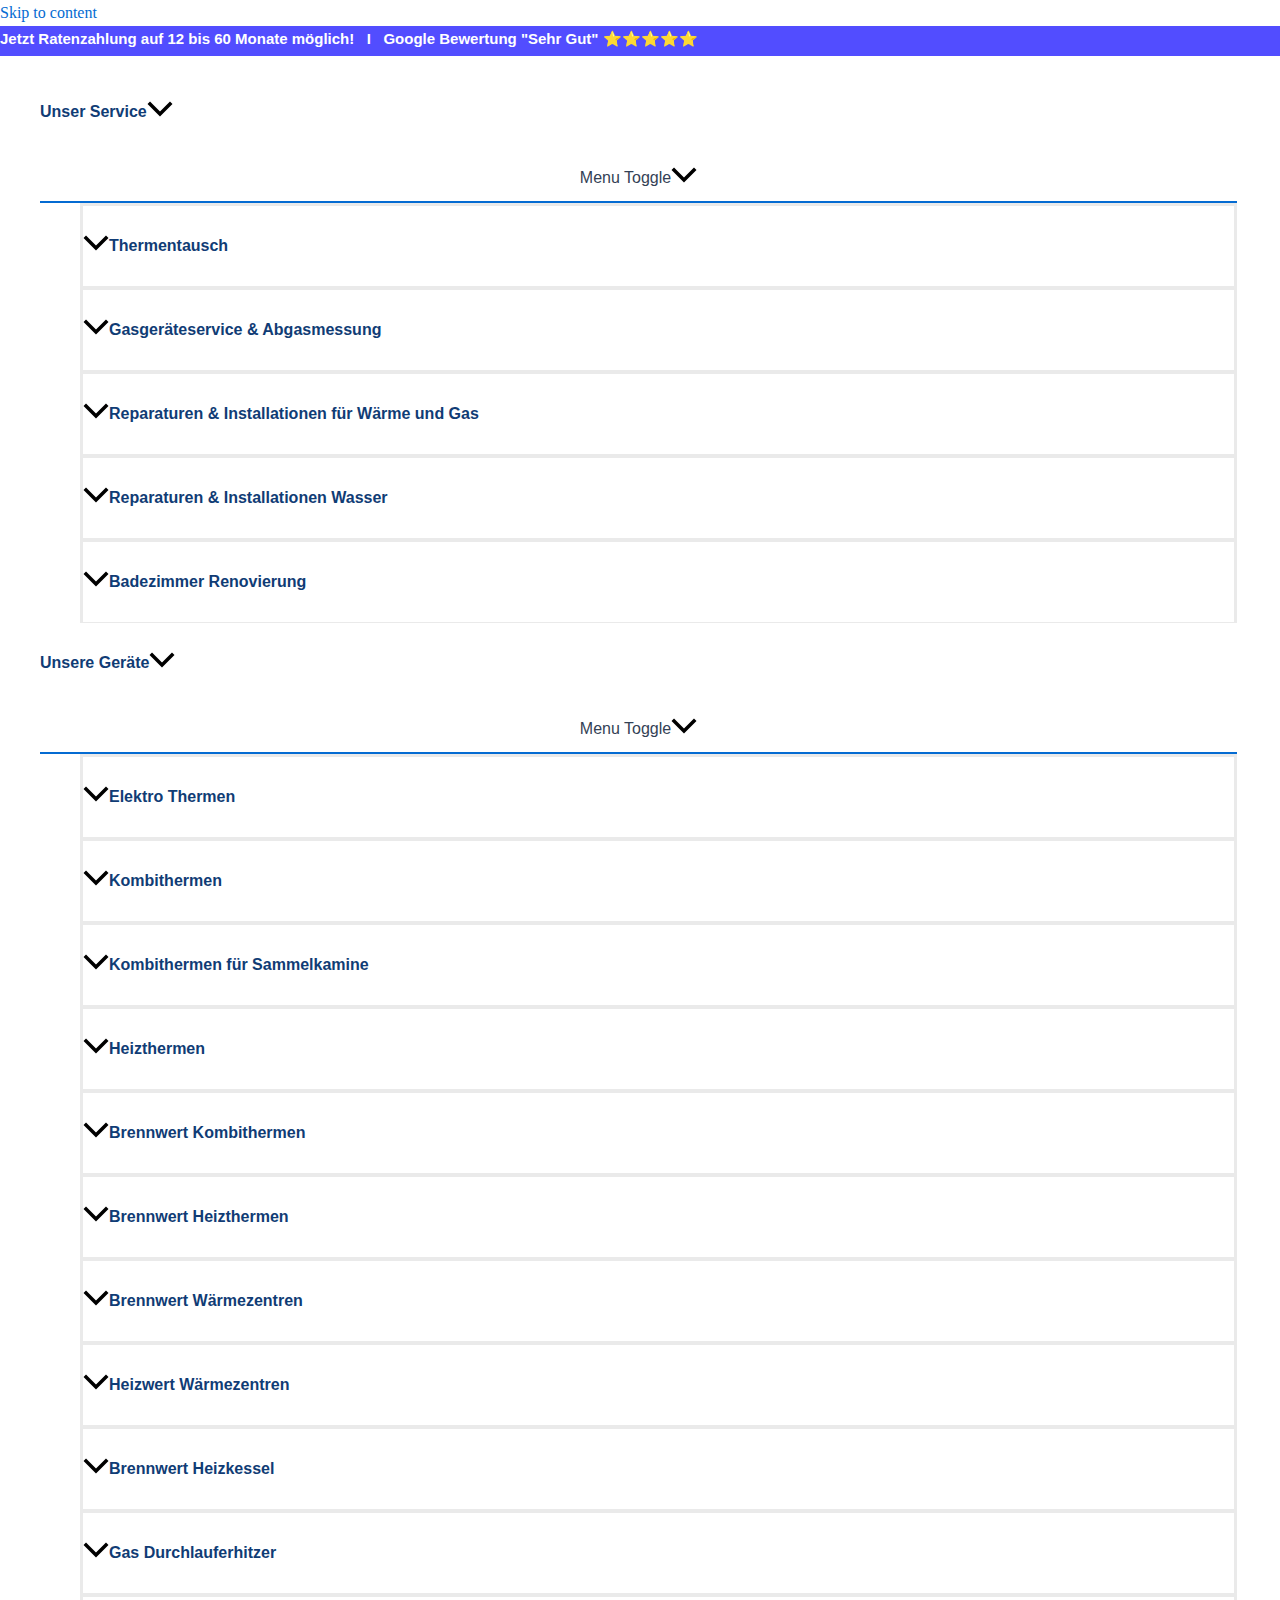
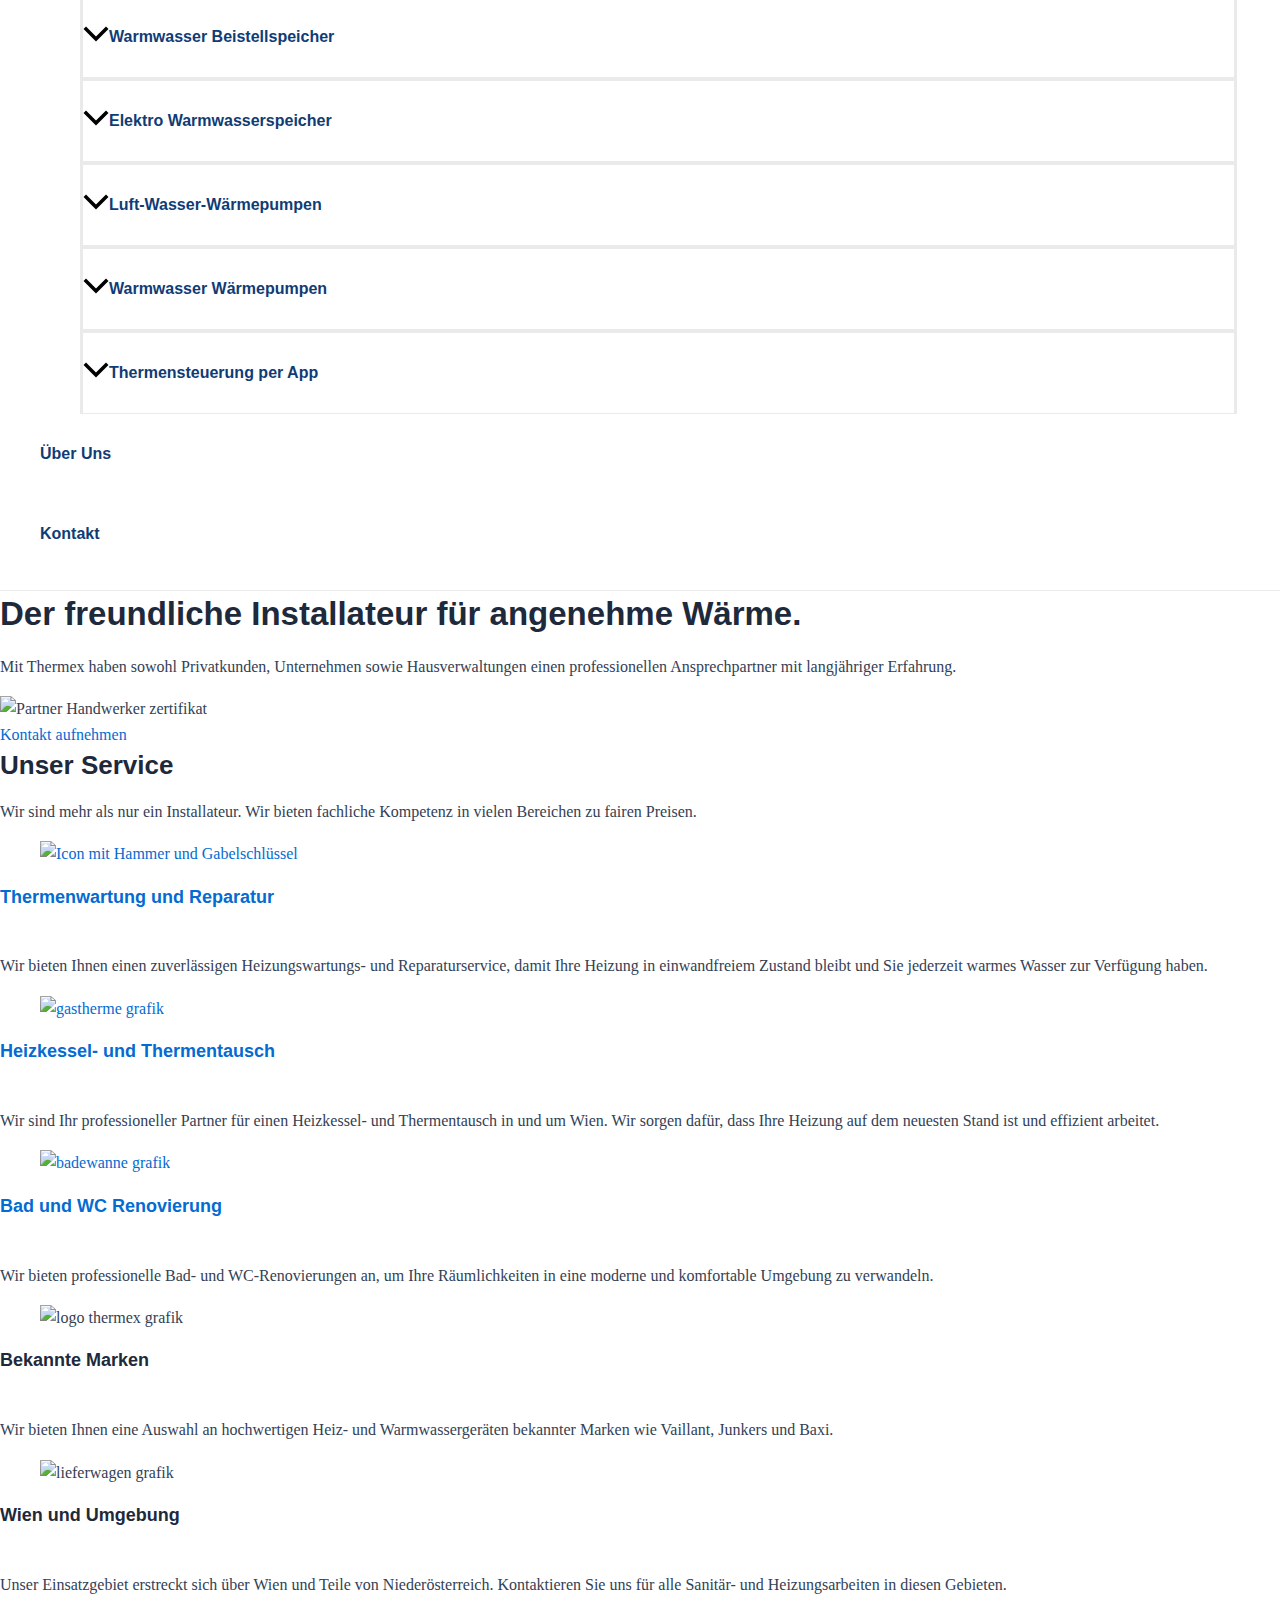
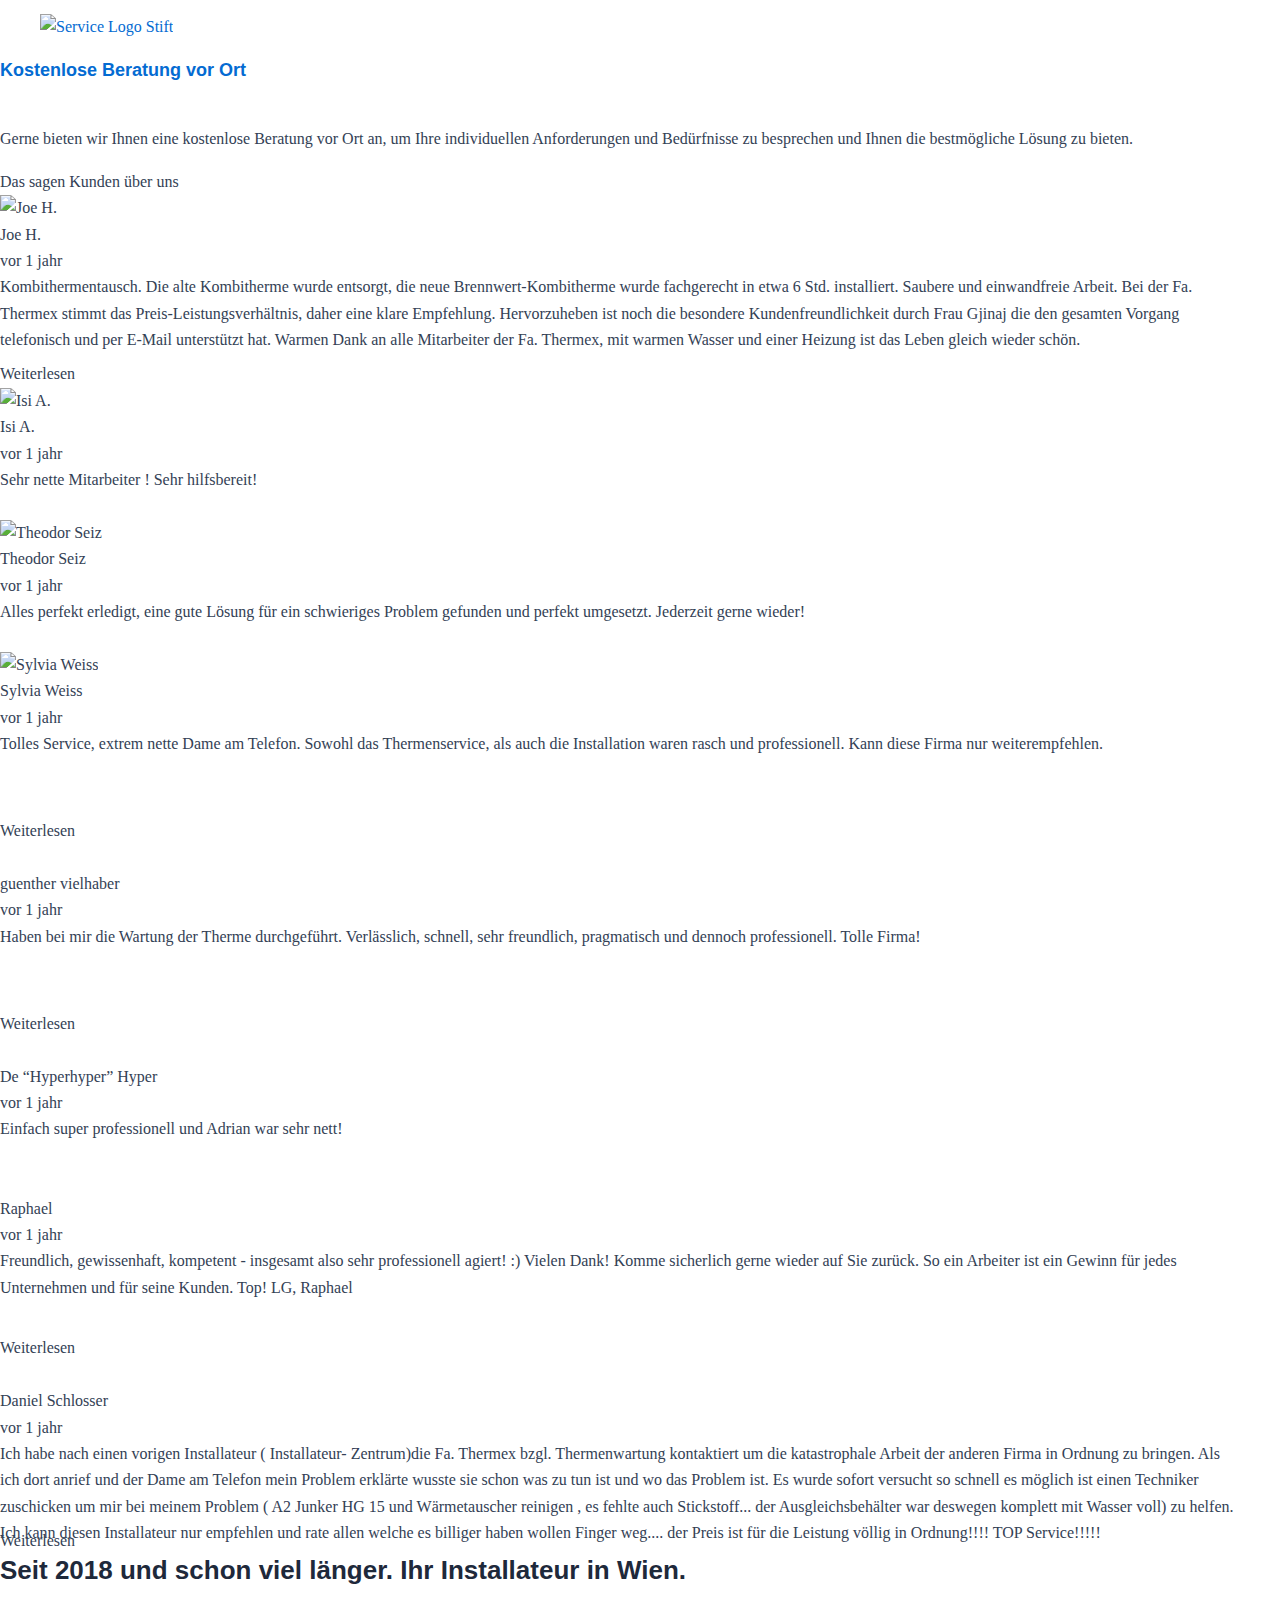
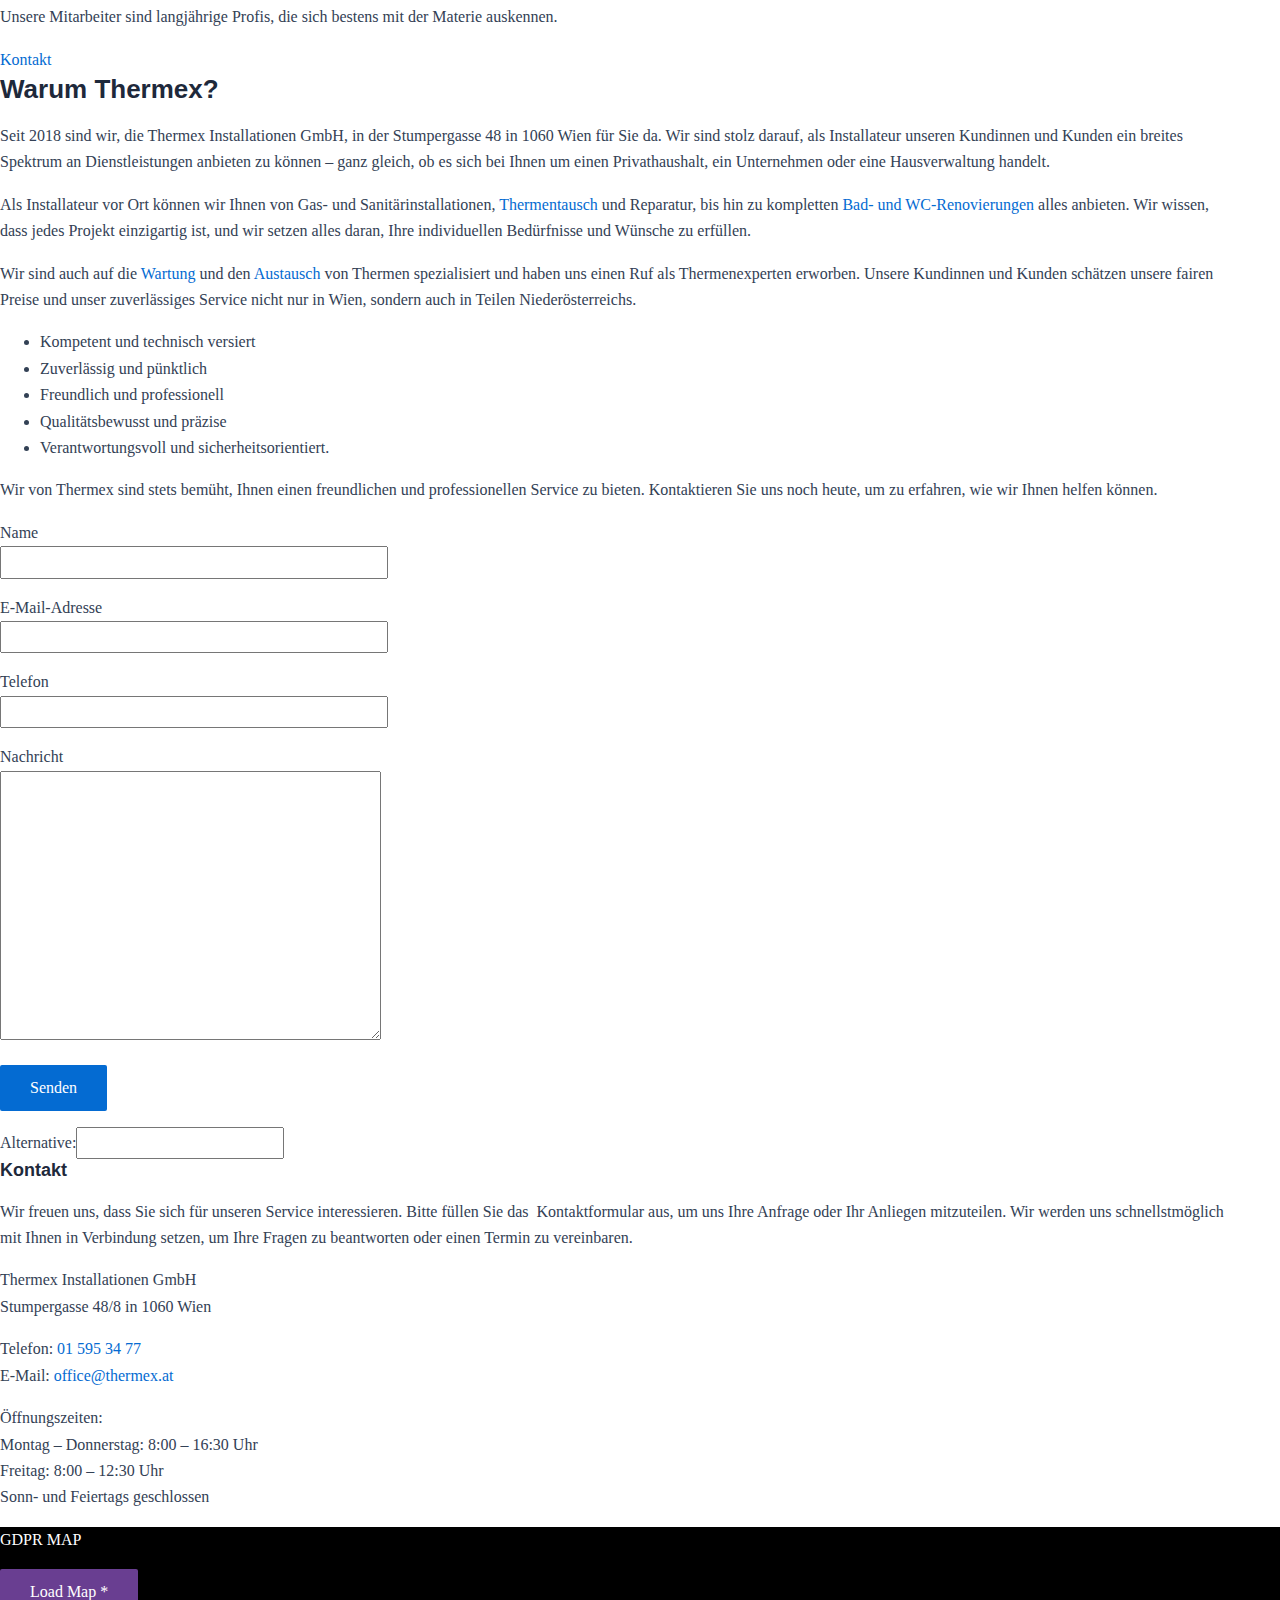
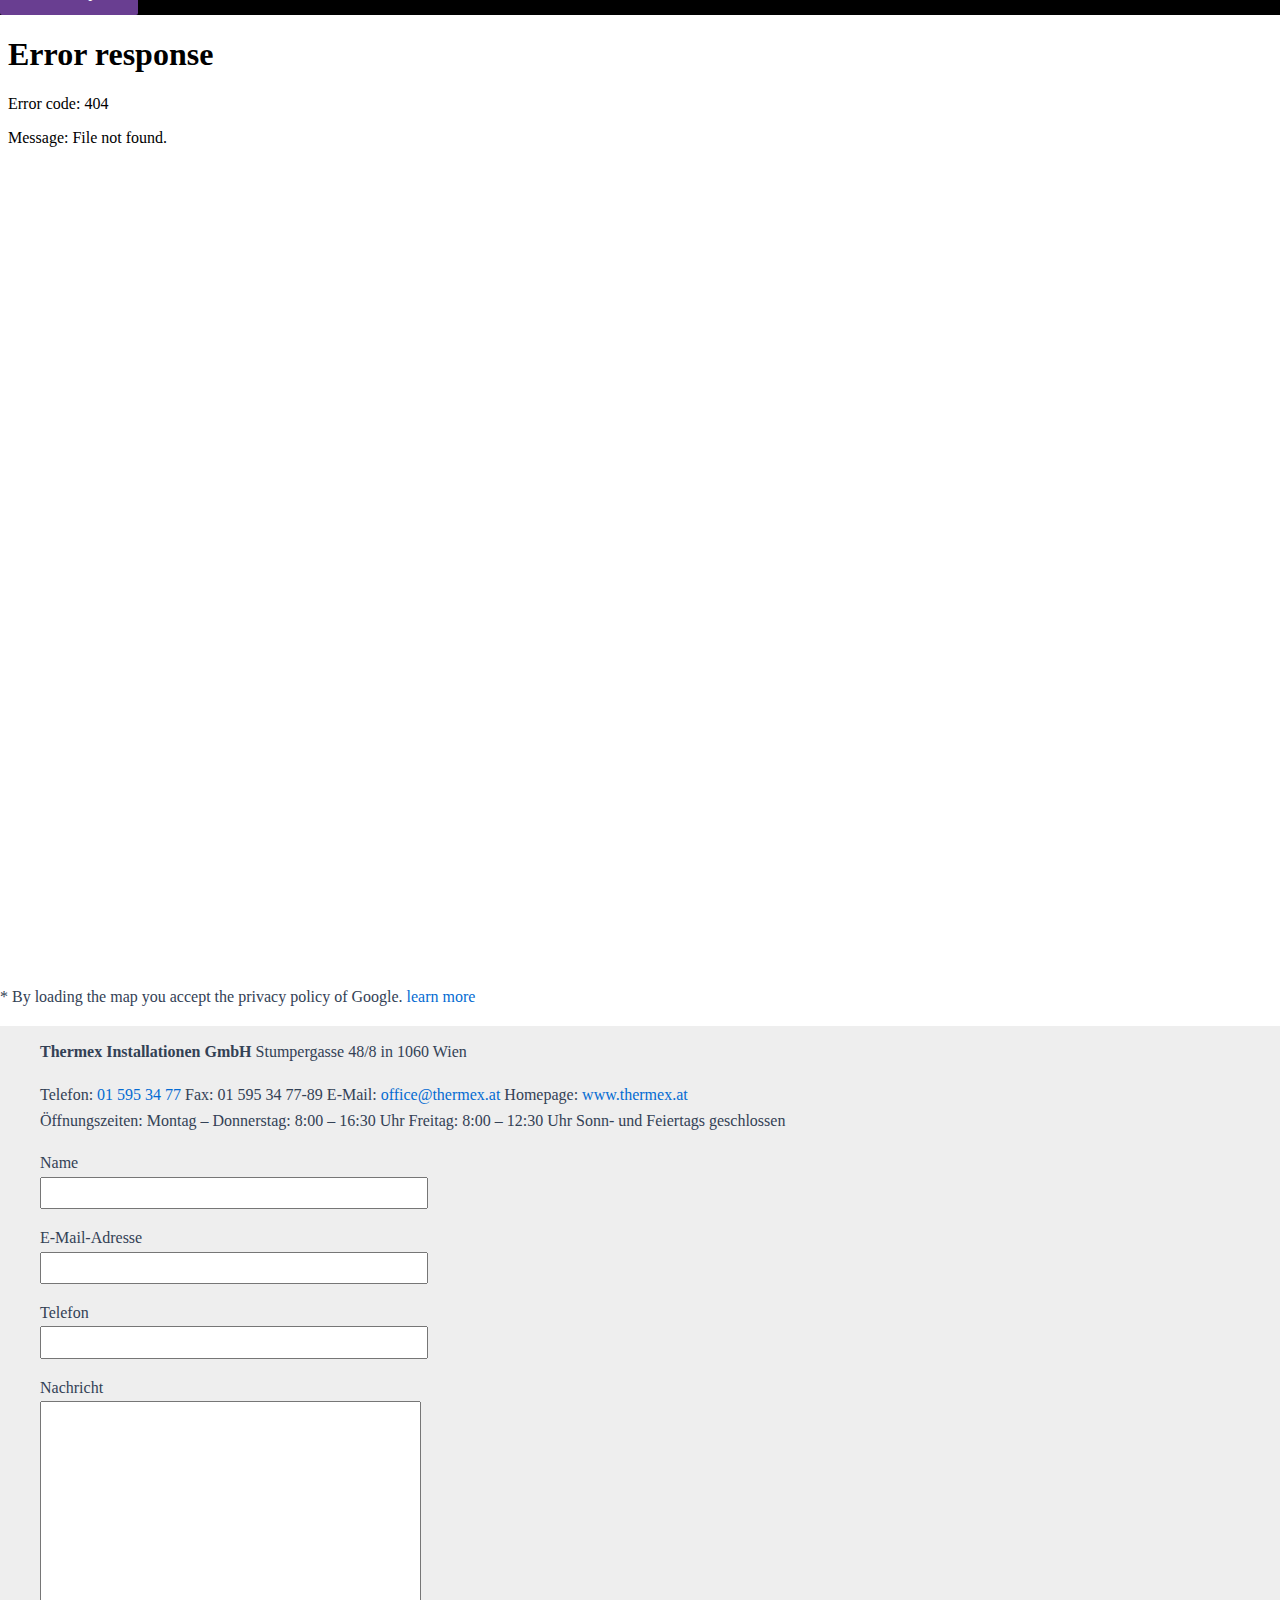
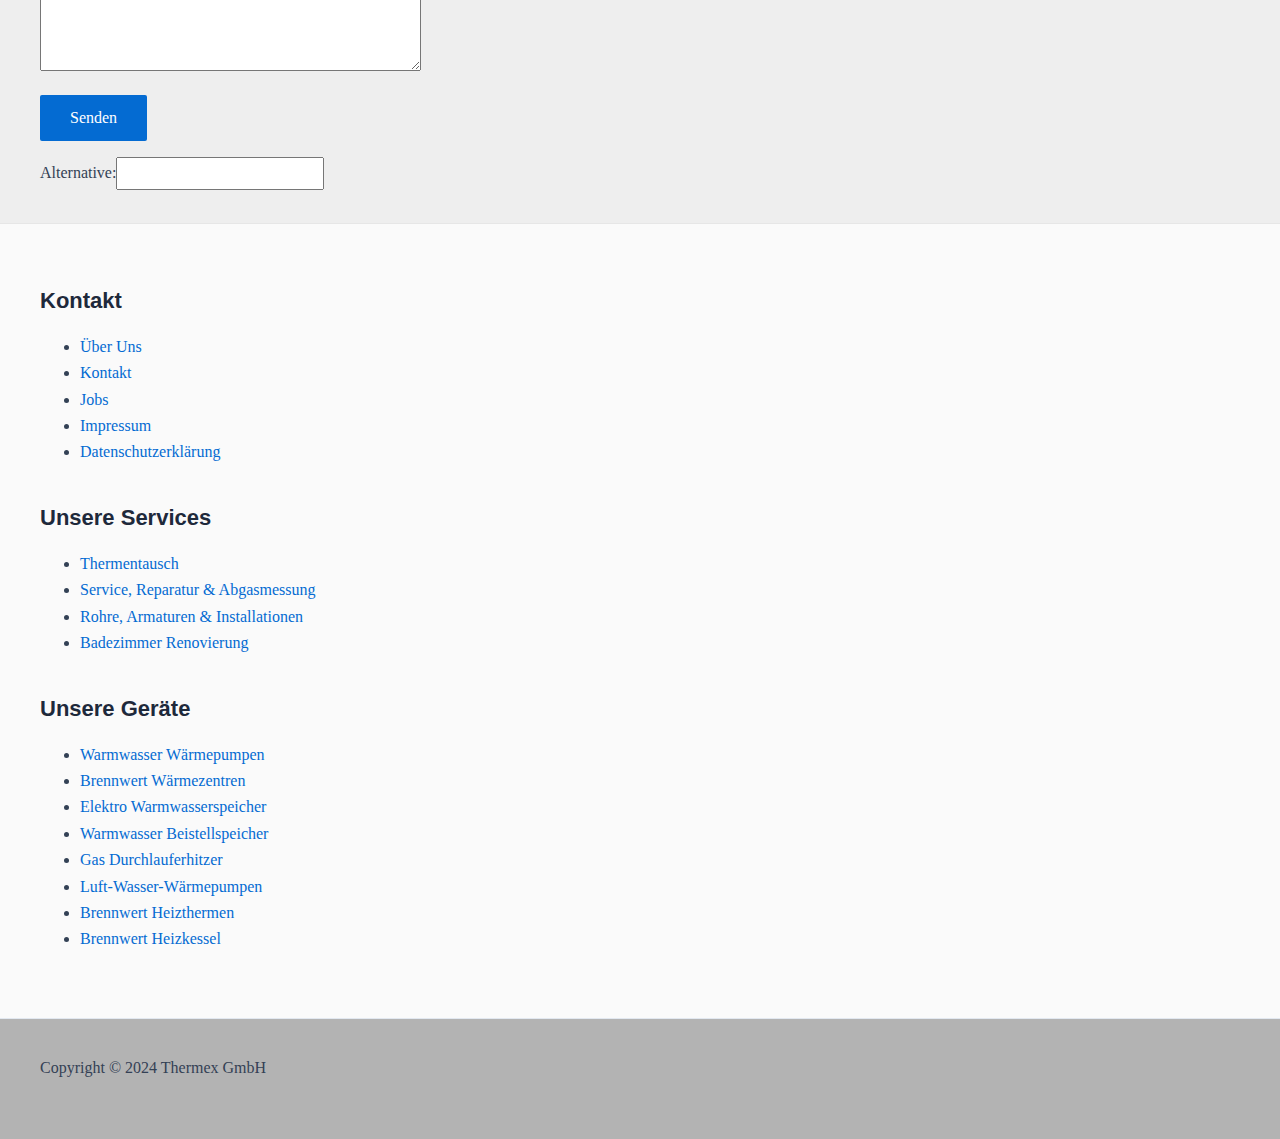
==== index.html @ e46c00c3 "Update index.html" ====
<!DOCTYPE html>
<!-- saved from url=(0019)https://thermex.at/ -->
<html lang="de-AT"><head><meta http-equiv="Content-Type" content="text/html; charset=UTF-8">

<meta name="viewport" content="width=device-width, initial-scale=1">
	 <link rel="profile" href="https://gmpg.org/xfn/11"> 
	 <link rel="preload" href="https://thermex.at/wp-content/astra-local-fonts/albert-sans/i7dZIFdwYjGaAMFtZd_QA3xXSKZqhr-TenSHdZTPq4f3.woff2" as="font" type="font/woff2" crossorigin=""><link rel="preload" href="https://thermex.at/wp-content/astra-local-fonts/lato/S6u9w4BMUTPHh6UVSwiPGQ.woff2" as="font" type="font/woff2" crossorigin=""><link rel="preload" href="https://thermex.at/wp-content/astra-local-fonts/lora/0QI6MX1D_JOuGQbT0gvTJPa787weuxJBkq0.woff2" as="font" type="font/woff2" crossorigin=""><link rel="preload" href="https://thermex.at/wp-content/astra-local-fonts/poppins/pxiEyp8kv8JHgFVrJJfecg.woff2" as="font" type="font/woff2" crossorigin=""><meta name="robots" content="index, follow, max-image-preview:large, max-snippet:-1, max-video-preview:-1">

	<!-- This site is optimized with the Yoast SEO plugin v23.6 - https://yoast.com/wordpress/plugins/seo/ -->
	<title>Installateur in Wien und Umgebung👨‍🔧 Gratis Kostenvoranschlag!</title>
	<meta name="description" content="Installateur in Wien ✅ Faire Preise ✅ Heute noch Termin vereinbaren! ✅ Schnelle Reparaturen, Installationen, Thermentausch und Wartungen. ✅ Heizung und Sanitär ✅">
	<link rel="canonical" href="https://thermex.at/">
	<meta property="og:locale" content="de_DE">
	<meta property="og:type" content="website">
	<meta property="og:title" content="Installateur in Wien und Umgebung👨‍🔧 Gratis Kostenvoranschlag!">
	<meta property="og:description" content="Installateur in Wien ✅ Faire Preise ✅ Heute noch Termin vereinbaren! ✅ Schnelle Reparaturen, Installationen, Thermentausch und Wartungen. ✅ Heizung und Sanitär ✅">
	<meta property="og:url" content="https://thermex.at/">
	<meta property="og:site_name" content="Thermex - Installateur in Wien und Niederösterreich">
	<meta property="article:modified_time" content="2023-08-22T14:41:37+00:00">
	<meta property="og:image" content="https://thermex.at/wp-content/uploads/2023/03/pexels-tima-miroshnichenko-5390025-scaled.jpg">
	<meta property="og:image:width" content="2560">
	<meta property="og:image:height" content="1707">
	<meta property="og:image:type" content="image/jpeg">
	<meta name="twitter:card" content="summary_large_image">
	<script type="application/ld+json" class="yoast-schema-graph">{"@context":"https://schema.org","@graph":[{"@type":"WebPage","@id":"https://thermex.at/","url":"https://thermex.at/","name":"Installateur in Wien und Umgebung👨‍🔧 Gratis Kostenvoranschlag!","isPartOf":{"@id":"https://thermex.at/#website"},"about":{"@id":"https://thermex.at/#organization"},"primaryImageOfPage":{"@id":"https://thermex.at/#primaryimage"},"image":{"@id":"https://thermex.at/#primaryimage"},"thumbnailUrl":"https://thermex.at/wp-content/uploads/2023/03/pexels-tima-miroshnichenko-5390025-scaled.jpg","datePublished":"2023-02-05T15:00:57+00:00","dateModified":"2023-08-22T14:41:37+00:00","description":"Installateur in Wien ✅ Faire Preise ✅ Heute noch Termin vereinbaren! ✅ Schnelle Reparaturen, Installationen, Thermentausch und Wartungen. ✅ Heizung und Sanitär ✅","breadcrumb":{"@id":"https://thermex.at/#breadcrumb"},"inLanguage":"de-AT","potentialAction":[{"@type":"ReadAction","target":["https://thermex.at/"]}]},{"@type":"ImageObject","inLanguage":"de-AT","@id":"https://thermex.at/#primaryimage","url":"https://thermex.at/wp-content/uploads/2023/03/pexels-tima-miroshnichenko-5390025-scaled.jpg","contentUrl":"https://thermex.at/wp-content/uploads/2023/03/pexels-tima-miroshnichenko-5390025-scaled.jpg","width":2560,"height":1707,"caption":"platzhalter"},{"@type":"BreadcrumbList","@id":"https://thermex.at/#breadcrumb","itemListElement":[{"@type":"ListItem","position":1,"name":"Startseite"}]},{"@type":"WebSite","@id":"https://thermex.at/#website","url":"https://thermex.at/","name":"Thermex - Installateur in Wien und Niederösterreich","description":"Thermentausch, Wartung, Service und Reparatur von Gasgeräten","publisher":{"@id":"https://thermex.at/#organization"},"potentialAction":[{"@type":"SearchAction","target":{"@type":"EntryPoint","urlTemplate":"https://thermex.at/?s={search_term_string}"},"query-input":{"@type":"PropertyValueSpecification","valueRequired":true,"valueName":"search_term_string"}}],"inLanguage":"de-AT"},{"@type":"Organization","@id":"https://thermex.at/#organization","name":"Thermex Installationen GmbH","alternateName":"Installateur Thermex","url":"https://thermex.at/","logo":{"@type":"ImageObject","inLanguage":"de-AT","@id":"https://thermex.at/#/schema/logo/image/","url":"https://thermex.at/wp-content/uploads/2023/03/Logo-Thermex-Web-mit-tropfen.png","contentUrl":"https://thermex.at/wp-content/uploads/2023/03/Logo-Thermex-Web-mit-tropfen.png","width":621,"height":165,"caption":"Thermex Installationen GmbH"},"image":{"@id":"https://thermex.at/#/schema/logo/image/"}}]}</script>
	<!-- / Yoast SEO plugin. -->


<link rel="stylesheet" id="astra-theme-css-css" href="./Installateur in Wien und Umgebung👨_🔧 Gratis Kostenvoranschlag!_files/main.min.css" media="all">
<style id="astra-theme-css-inline-css">
:root{--ast-post-nav-space:0;--ast-container-default-xlg-padding:3em;--ast-container-default-lg-padding:3em;--ast-container-default-slg-padding:2em;--ast-container-default-md-padding:3em;--ast-container-default-sm-padding:3em;--ast-container-default-xs-padding:2.4em;--ast-container-default-xxs-padding:1.8em;--ast-code-block-background:#ECEFF3;--ast-comment-inputs-background:#F9FAFB;--ast-normal-container-width:1200px;--ast-narrow-container-width:750px;--ast-blog-title-font-weight:normal;--ast-blog-meta-weight:inherit;}html{font-size:100%;}a{color:var(--ast-global-color-0);}a:hover,a:focus{color:var(--ast-global-color-1);}body,button,input,select,textarea,.ast-button,.ast-custom-button{font-family:'Lora',serif;font-weight:400;font-size:16px;font-size:1rem;line-height:var(--ast-body-line-height,1.65em);}blockquote{color:var(--ast-global-color-3);}h1,.entry-content h1,h2,.entry-content h2,h3,.entry-content h3,h4,.entry-content h4,h5,.entry-content h5,h6,.entry-content h6,.site-title,.site-title a{font-family:'Lato',sans-serif;font-weight:600;}.ast-site-identity .site-title a{color:#ffffff;}.site-title{font-size:26px;font-size:1.625rem;display:block;}header .custom-logo-link img{max-width:204px;width:204px;}.astra-logo-svg{width:204px;}.site-header .site-description{font-size:15px;font-size:0.9375rem;display:none;}.entry-title{font-size:26px;font-size:1.625rem;}.archive .ast-article-post .ast-article-inner,.blog .ast-article-post .ast-article-inner,.archive .ast-article-post .ast-article-inner:hover,.blog .ast-article-post .ast-article-inner:hover{overflow:hidden;}h1,.entry-content h1{font-size:33px;font-size:2.0625rem;font-weight:600;font-family:'Poppins',sans-serif;line-height:1.4em;}h2,.entry-content h2{font-size:26px;font-size:1.625rem;font-weight:600;font-family:'Lato',sans-serif;line-height:1.3em;}h3,.entry-content h3{font-size:18px;font-size:1.125rem;font-weight:600;font-family:'Lato',sans-serif;line-height:1.3em;}h4,.entry-content h4{font-size:24px;font-size:1.5rem;line-height:1.2em;font-weight:600;font-family:'Lato',sans-serif;}h5,.entry-content h5{font-size:20px;font-size:1.25rem;line-height:1.2em;font-weight:600;font-family:'Lato',sans-serif;}h6,.entry-content h6{font-size:16px;font-size:1rem;line-height:1.25em;font-weight:600;font-family:'Lato',sans-serif;}::selection{background-color:var(--ast-global-color-0);color:#ffffff;}body,h1,.entry-title a,.entry-content h1,h2,.entry-content h2,h3,.entry-content h3,h4,.entry-content h4,h5,.entry-content h5,h6,.entry-content h6{color:var(--ast-global-color-3);}.tagcloud a:hover,.tagcloud a:focus,.tagcloud a.current-item{color:#ffffff;border-color:var(--ast-global-color-0);background-color:var(--ast-global-color-0);}input:focus,input[type="text"]:focus,input[type="email"]:focus,input[type="url"]:focus,input[type="password"]:focus,input[type="reset"]:focus,input[type="search"]:focus,textarea:focus{border-color:var(--ast-global-color-0);}input[type="radio"]:checked,input[type=reset],input[type="checkbox"]:checked,input[type="checkbox"]:hover:checked,input[type="checkbox"]:focus:checked,input[type=range]::-webkit-slider-thumb{border-color:var(--ast-global-color-0);background-color:var(--ast-global-color-0);box-shadow:none;}.site-footer a:hover + .post-count,.site-footer a:focus + .post-count{background:var(--ast-global-color-0);border-color:var(--ast-global-color-0);}.single .nav-links .nav-previous,.single .nav-links .nav-next{color:var(--ast-global-color-0);}.entry-meta,.entry-meta *{line-height:1.45;color:var(--ast-global-color-0);}.entry-meta a:not(.ast-button):hover,.entry-meta a:not(.ast-button):hover *,.entry-meta a:not(.ast-button):focus,.entry-meta a:not(.ast-button):focus *,.page-links > .page-link,.page-links .page-link:hover,.post-navigation a:hover{color:var(--ast-global-color-1);}#cat option,.secondary .calendar_wrap thead a,.secondary .calendar_wrap thead a:visited{color:var(--ast-global-color-0);}.secondary .calendar_wrap #today,.ast-progress-val span{background:var(--ast-global-color-0);}.secondary a:hover + .post-count,.secondary a:focus + .post-count{background:var(--ast-global-color-0);border-color:var(--ast-global-color-0);}.calendar_wrap #today > a{color:#ffffff;}.page-links .page-link,.single .post-navigation a{color:var(--ast-global-color-0);}.ast-search-menu-icon .search-form button.search-submit{padding:0 4px;}.ast-search-menu-icon form.search-form{padding-right:0;}.ast-search-menu-icon.slide-search input.search-field{width:0;}.ast-header-search .ast-search-menu-icon.ast-dropdown-active .search-form,.ast-header-search .ast-search-menu-icon.ast-dropdown-active .search-field:focus{transition:all 0.2s;}.search-form input.search-field:focus{outline:none;}.ast-archive-title{color:var(--ast-global-color-2);}.widget-title,.widget .wp-block-heading{font-size:22px;font-size:1.375rem;color:var(--ast-global-color-2);}.ast-single-post .entry-content a,.ast-comment-content a:not(.ast-comment-edit-reply-wrap a){text-decoration:underline;}.ast-single-post .wp-block-button .wp-block-button__link,.ast-single-post .elementor-button-wrapper .elementor-button,.ast-single-post .entry-content .uagb-tab a,.ast-single-post .entry-content .uagb-ifb-cta a,.ast-single-post .entry-content .wp-block-uagb-buttons a,.ast-single-post .entry-content .uabb-module-content a,.ast-single-post .entry-content .uagb-post-grid a,.ast-single-post .entry-content .uagb-timeline a,.ast-single-post .entry-content .uagb-toc__wrap a,.ast-single-post .entry-content .uagb-taxomony-box a,.ast-single-post .entry-content .woocommerce a,.entry-content .wp-block-latest-posts > li > a,.ast-single-post .entry-content .wp-block-file__button,li.ast-post-filter-single,.ast-single-post .wp-block-buttons .wp-block-button.is-style-outline .wp-block-button__link,.ast-single-post .ast-comment-content .comment-reply-link,.ast-single-post .ast-comment-content .comment-edit-link{text-decoration:none;}.ast-search-menu-icon.slide-search a:focus-visible:focus-visible,.astra-search-icon:focus-visible,#close:focus-visible,a:focus-visible,.ast-menu-toggle:focus-visible,.site .skip-link:focus-visible,.wp-block-loginout input:focus-visible,.wp-block-search.wp-block-search__button-inside .wp-block-search__inside-wrapper,.ast-header-navigation-arrow:focus-visible,.woocommerce .wc-proceed-to-checkout > .checkout-button:focus-visible,.woocommerce .woocommerce-MyAccount-navigation ul li a:focus-visible,.ast-orders-table__row .ast-orders-table__cell:focus-visible,.woocommerce .woocommerce-order-details .order-again > .button:focus-visible,.woocommerce .woocommerce-message a.button.wc-forward:focus-visible,.woocommerce #minus_qty:focus-visible,.woocommerce #plus_qty:focus-visible,a#ast-apply-coupon:focus-visible,.woocommerce .woocommerce-info a:focus-visible,.woocommerce .astra-shop-summary-wrap a:focus-visible,.woocommerce a.wc-forward:focus-visible,#ast-apply-coupon:focus-visible,.woocommerce-js .woocommerce-mini-cart-item a.remove:focus-visible,#close:focus-visible,.button.search-submit:focus-visible,#search_submit:focus,.normal-search:focus-visible,.ast-header-account-wrap:focus-visible,.woocommerce .ast-on-card-button.ast-quick-view-trigger:focus{outline-style:dotted;outline-color:inherit;outline-width:thin;}input:focus,input[type="text"]:focus,input[type="email"]:focus,input[type="url"]:focus,input[type="password"]:focus,input[type="reset"]:focus,input[type="search"]:focus,input[type="number"]:focus,textarea:focus,.wp-block-search__input:focus,[data-section="section-header-mobile-trigger"] .ast-button-wrap .ast-mobile-menu-trigger-minimal:focus,.ast-mobile-popup-drawer.active .menu-toggle-close:focus,.woocommerce-ordering select.orderby:focus,#ast-scroll-top:focus,#coupon_code:focus,.woocommerce-page #comment:focus,.woocommerce #reviews #respond input#submit:focus,.woocommerce a.add_to_cart_button:focus,.woocommerce .button.single_add_to_cart_button:focus,.woocommerce .woocommerce-cart-form button:focus,.woocommerce .woocommerce-cart-form__cart-item .quantity .qty:focus,.woocommerce .woocommerce-billing-fields .woocommerce-billing-fields__field-wrapper .woocommerce-input-wrapper > .input-text:focus,.woocommerce #order_comments:focus,.woocommerce #place_order:focus,.woocommerce .woocommerce-address-fields .woocommerce-address-fields__field-wrapper .woocommerce-input-wrapper > .input-text:focus,.woocommerce .woocommerce-MyAccount-content form button:focus,.woocommerce .woocommerce-MyAccount-content .woocommerce-EditAccountForm .woocommerce-form-row .woocommerce-Input.input-text:focus,.woocommerce .ast-woocommerce-container .woocommerce-pagination ul.page-numbers li a:focus,body #content .woocommerce form .form-row .select2-container--default .select2-selection--single:focus,#ast-coupon-code:focus,.woocommerce.woocommerce-js .quantity input[type=number]:focus,.woocommerce-js .woocommerce-mini-cart-item .quantity input[type=number]:focus,.woocommerce p#ast-coupon-trigger:focus{border-style:dotted;border-color:inherit;border-width:thin;}input{outline:none;}.site-logo-img img{ transition:all 0.2s linear;}body .ast-oembed-container *{position:absolute;top:0;width:100%;height:100%;left:0;}body .wp-block-embed-pocket-casts .ast-oembed-container *{position:unset;}.ast-single-post-featured-section + article {margin-top: 2em;}.site-content .ast-single-post-featured-section img {width: 100%;overflow: hidden;object-fit: cover;}.site > .ast-single-related-posts-container {margin-top: 0;}@media (min-width: 922px) {.ast-desktop .ast-container--narrow {max-width: var(--ast-narrow-container-width);margin: 0 auto;}}@media (max-width:921.9px){#ast-desktop-header{display:none;}}@media (min-width:922px){#ast-mobile-header{display:none;}}.wp-block-buttons.aligncenter{justify-content:center;}@media (max-width:921px){.ast-theme-transparent-header #primary,.ast-theme-transparent-header #secondary{padding:0;}}@media (max-width:921px){.ast-plain-container.ast-no-sidebar #primary{padding:0;}}.ast-plain-container.ast-no-sidebar #primary{margin-top:0;margin-bottom:0;}@media (min-width:1200px){.ast-plain-container.ast-no-sidebar #primary{margin-top:60px;margin-bottom:60px;}}.wp-block-button.is-style-outline .wp-block-button__link{border-color:var(--ast-global-color-0);}div.wp-block-button.is-style-outline > .wp-block-button__link:not(.has-text-color),div.wp-block-button.wp-block-button__link.is-style-outline:not(.has-text-color){color:var(--ast-global-color-0);}.wp-block-button.is-style-outline .wp-block-button__link:hover,.wp-block-buttons .wp-block-button.is-style-outline .wp-block-button__link:focus,.wp-block-buttons .wp-block-button.is-style-outline > .wp-block-button__link:not(.has-text-color):hover,.wp-block-buttons .wp-block-button.wp-block-button__link.is-style-outline:not(.has-text-color):hover{color:#ffffff;background-color:var(--ast-global-color-1);border-color:var(--ast-global-color-1);}.post-page-numbers.current .page-link,.ast-pagination .page-numbers.current{color:#ffffff;border-color:var(--ast-global-color-0);background-color:var(--ast-global-color-0);}.wp-block-button.is-style-outline .wp-block-button__link.wp-element-button,.ast-outline-button{border-color:var(--ast-global-color-0);font-family:inherit;font-weight:500;font-size:16px;font-size:1rem;line-height:1em;border-top-left-radius:2px;border-top-right-radius:2px;border-bottom-right-radius:2px;border-bottom-left-radius:2px;}.wp-block-buttons .wp-block-button.is-style-outline > .wp-block-button__link:not(.has-text-color),.wp-block-buttons .wp-block-button.wp-block-button__link.is-style-outline:not(.has-text-color),.ast-outline-button{color:var(--ast-global-color-0);}.wp-block-button.is-style-outline .wp-block-button__link:hover,.wp-block-buttons .wp-block-button.is-style-outline .wp-block-button__link:focus,.wp-block-buttons .wp-block-button.is-style-outline > .wp-block-button__link:not(.has-text-color):hover,.wp-block-buttons .wp-block-button.wp-block-button__link.is-style-outline:not(.has-text-color):hover,.ast-outline-button:hover,.ast-outline-button:focus,.wp-block-uagb-buttons-child .uagb-buttons-repeater.ast-outline-button:hover,.wp-block-uagb-buttons-child .uagb-buttons-repeater.ast-outline-button:focus{color:#ffffff;background-color:var(--ast-global-color-1);border-color:var(--ast-global-color-1);}.wp-block-button .wp-block-button__link.wp-element-button.is-style-outline:not(.has-background),.wp-block-button.is-style-outline>.wp-block-button__link.wp-element-button:not(.has-background),.ast-outline-button{background-color:transparent;}.entry-content[data-ast-blocks-layout] > figure{margin-bottom:1em;}h1.widget-title{font-weight:600;}h2.widget-title{font-weight:600;}h3.widget-title{font-weight:600;}#page{display:flex;flex-direction:column;min-height:100vh;}.ast-404-layout-1 h1.page-title{color:var(--ast-global-color-2);}.single .post-navigation a{line-height:1em;height:inherit;}.error-404 .page-sub-title{font-size:1.5rem;font-weight:inherit;}.search .site-content .content-area .search-form{margin-bottom:0;}#page .site-content{flex-grow:1;}.widget{margin-bottom:1.25em;}#secondary li{line-height:1.5em;}#secondary .wp-block-group h2{margin-bottom:0.7em;}#secondary h2{font-size:1.7rem;}.ast-separate-container .ast-article-post,.ast-separate-container .ast-article-single,.ast-separate-container .comment-respond{padding:3em;}.ast-separate-container .ast-article-single .ast-article-single{padding:0;}.ast-article-single .wp-block-post-template-is-layout-grid{padding-left:0;}.ast-separate-container .comments-title,.ast-narrow-container .comments-title{padding:1.5em 2em;}.ast-page-builder-template .comment-form-textarea,.ast-comment-formwrap .ast-grid-common-col{padding:0;}.ast-comment-formwrap{padding:0;display:inline-flex;column-gap:20px;width:100%;margin-left:0;margin-right:0;}.comments-area textarea#comment:focus,.comments-area textarea#comment:active,.comments-area .ast-comment-formwrap input[type="text"]:focus,.comments-area .ast-comment-formwrap input[type="text"]:active {box-shadow:none;outline:none;}.archive.ast-page-builder-template .entry-header{margin-top:2em;}.ast-page-builder-template .ast-comment-formwrap{width:100%;}.entry-title{margin-bottom:0.5em;}.ast-archive-description p{font-size:inherit;font-weight:inherit;line-height:inherit;}.ast-separate-container .ast-comment-list li.depth-1,.hentry{margin-bottom:2em;}@media (min-width:921px){.ast-left-sidebar.ast-page-builder-template #secondary,.archive.ast-right-sidebar.ast-page-builder-template .site-main{padding-left:20px;padding-right:20px;}}@media (max-width:544px){.ast-comment-formwrap.ast-row{column-gap:10px;display:inline-block;}#ast-commentform .ast-grid-common-col{position:relative;width:100%;}}@media (min-width:1201px){.ast-separate-container .ast-article-post,.ast-separate-container .ast-article-single,.ast-separate-container .ast-author-box,.ast-separate-container .ast-404-layout-1,.ast-separate-container .no-results{padding:3em;}}@media (max-width:921px){.ast-separate-container #primary,.ast-separate-container #secondary{padding:1.5em 0;}#primary,#secondary{padding:1.5em 0;margin:0;}.ast-left-sidebar #content > .ast-container{display:flex;flex-direction:column-reverse;width:100%;}}@media (min-width:922px){.ast-separate-container.ast-right-sidebar #primary,.ast-separate-container.ast-left-sidebar #primary{border:0;}.search-no-results.ast-separate-container #primary{margin-bottom:4em;}}.wp-block-button .wp-block-button__link{color:#ffffff;}.wp-block-button .wp-block-button__link:hover,.wp-block-button .wp-block-button__link:focus{color:#ffffff;background-color:var(--ast-global-color-1);border-color:var(--ast-global-color-1);}.elementor-widget-heading h1.elementor-heading-title{line-height:1.4em;}.elementor-widget-heading h2.elementor-heading-title{line-height:1.3em;}.elementor-widget-heading h3.elementor-heading-title{line-height:1.3em;}.elementor-widget-heading h4.elementor-heading-title{line-height:1.2em;}.elementor-widget-heading h5.elementor-heading-title{line-height:1.2em;}.elementor-widget-heading h6.elementor-heading-title{line-height:1.25em;}.wp-block-button .wp-block-button__link,.wp-block-search .wp-block-search__button,body .wp-block-file .wp-block-file__button{border-color:var(--ast-global-color-0);background-color:var(--ast-global-color-0);color:#ffffff;font-family:inherit;font-weight:500;line-height:1em;font-size:16px;font-size:1rem;border-top-left-radius:2px;border-top-right-radius:2px;border-bottom-right-radius:2px;border-bottom-left-radius:2px;padding-top:15px;padding-right:30px;padding-bottom:15px;padding-left:30px;}@media (max-width:921px){.wp-block-button .wp-block-button__link,.wp-block-search .wp-block-search__button,body .wp-block-file .wp-block-file__button{padding-top:14px;padding-right:28px;padding-bottom:14px;padding-left:28px;}}@media (max-width:544px){.wp-block-button .wp-block-button__link,.wp-block-search .wp-block-search__button,body .wp-block-file .wp-block-file__button{padding-top:12px;padding-right:24px;padding-bottom:12px;padding-left:24px;}}.menu-toggle,button,.ast-button,.ast-custom-button,.button,input#submit,input[type="button"],input[type="submit"],input[type="reset"],form[CLASS*="wp-block-search__"].wp-block-search .wp-block-search__inside-wrapper .wp-block-search__button,body .wp-block-file .wp-block-file__button,.search .search-submit{border-style:solid;border-top-width:0;border-right-width:0;border-left-width:0;border-bottom-width:0;color:#ffffff;border-color:var(--ast-global-color-0);background-color:var(--ast-global-color-0);padding-top:15px;padding-right:30px;padding-bottom:15px;padding-left:30px;font-family:inherit;font-weight:500;font-size:16px;font-size:1rem;line-height:1em;border-top-left-radius:2px;border-top-right-radius:2px;border-bottom-right-radius:2px;border-bottom-left-radius:2px;}button:focus,.menu-toggle:hover,button:hover,.ast-button:hover,.ast-custom-button:hover .button:hover,.ast-custom-button:hover ,input[type=reset]:hover,input[type=reset]:focus,input#submit:hover,input#submit:focus,input[type="button"]:hover,input[type="button"]:focus,input[type="submit"]:hover,input[type="submit"]:focus,form[CLASS*="wp-block-search__"].wp-block-search .wp-block-search__inside-wrapper .wp-block-search__button:hover,form[CLASS*="wp-block-search__"].wp-block-search .wp-block-search__inside-wrapper .wp-block-search__button:focus,body .wp-block-file .wp-block-file__button:hover,body .wp-block-file .wp-block-file__button:focus{color:#ffffff;background-color:var(--ast-global-color-1);border-color:var(--ast-global-color-1);}form[CLASS*="wp-block-search__"].wp-block-search .wp-block-search__inside-wrapper .wp-block-search__button.has-icon{padding-top:calc(15px - 3px);padding-right:calc(30px - 3px);padding-bottom:calc(15px - 3px);padding-left:calc(30px - 3px);}@media (max-width:921px){.menu-toggle,button,.ast-button,.ast-custom-button,.button,input#submit,input[type="button"],input[type="submit"],input[type="reset"],form[CLASS*="wp-block-search__"].wp-block-search .wp-block-search__inside-wrapper .wp-block-search__button,body .wp-block-file .wp-block-file__button,.search .search-submit{padding-top:14px;padding-right:28px;padding-bottom:14px;padding-left:28px;}}@media (max-width:544px){.menu-toggle,button,.ast-button,.ast-custom-button,.button,input#submit,input[type="button"],input[type="submit"],input[type="reset"],form[CLASS*="wp-block-search__"].wp-block-search .wp-block-search__inside-wrapper .wp-block-search__button,body .wp-block-file .wp-block-file__button,.search .search-submit{padding-top:12px;padding-right:24px;padding-bottom:12px;padding-left:24px;}}@media (max-width:921px){.ast-mobile-header-stack .main-header-bar .ast-search-menu-icon{display:inline-block;}.ast-header-break-point.ast-header-custom-item-outside .ast-mobile-header-stack .main-header-bar .ast-search-icon{margin:0;}.ast-comment-avatar-wrap img{max-width:2.5em;}.ast-comment-meta{padding:0 1.8888em 1.3333em;}.ast-separate-container .ast-comment-list li.depth-1{padding:1.5em 2.14em;}.ast-separate-container .comment-respond{padding:2em 2.14em;}}@media (min-width:544px){.ast-container{max-width:100%;}}@media (max-width:544px){.ast-separate-container .ast-article-post,.ast-separate-container .ast-article-single,.ast-separate-container .comments-title,.ast-separate-container .ast-archive-description{padding:1.5em 1em;}.ast-separate-container #content .ast-container{padding-left:0.54em;padding-right:0.54em;}.ast-separate-container .ast-comment-list .bypostauthor{padding:.5em;}.ast-search-menu-icon.ast-dropdown-active .search-field{width:170px;}} #ast-mobile-header .ast-site-header-cart-li a{pointer-events:none;}.ast-separate-container{background-color:#ffffff;background-image:none;}@media (max-width:921px){.site-title{display:block;}.site-header .site-description{display:none;}h1,.entry-content h1{font-size:30px;}h2,.entry-content h2{font-size:25px;}h3,.entry-content h3{font-size:20px;}}@media (max-width:544px){.site-title{display:block;}.site-header .site-description{display:none;}h1,.entry-content h1{font-size:30px;}h2,.entry-content h2{font-size:25px;}h3,.entry-content h3{font-size:20px;}}@media (max-width:921px){html{font-size:91.2%;}}@media (max-width:544px){html{font-size:91.2%;}}@media (min-width:922px){.ast-container{max-width:1240px;}}@media (min-width:922px){.site-content .ast-container{display:flex;}}@media (max-width:921px){.site-content .ast-container{flex-direction:column;}}@media (min-width:922px){.main-header-menu .sub-menu .menu-item.ast-left-align-sub-menu:hover > .sub-menu,.main-header-menu .sub-menu .menu-item.ast-left-align-sub-menu.focus > .sub-menu{margin-left:-0px;}}.site .comments-area{padding-bottom:3em;}.footer-widget-area[data-section^="section-fb-html-"] .ast-builder-html-element{text-align:center;}.wp-block-file {display: flex;align-items: center;flex-wrap: wrap;justify-content: space-between;}.wp-block-pullquote {border: none;}.wp-block-pullquote blockquote::before {content: "\201D";font-family: "Helvetica",sans-serif;display: flex;transform: rotate( 180deg );font-size: 6rem;font-style: normal;line-height: 1;font-weight: bold;align-items: center;justify-content: center;}.has-text-align-right > blockquote::before {justify-content: flex-start;}.has-text-align-left > blockquote::before {justify-content: flex-end;}figure.wp-block-pullquote.is-style-solid-color blockquote {max-width: 100%;text-align: inherit;}:root {--wp--custom--ast-default-block-top-padding: 3em;--wp--custom--ast-default-block-right-padding: 3em;--wp--custom--ast-default-block-bottom-padding: 3em;--wp--custom--ast-default-block-left-padding: 3em;--wp--custom--ast-container-width: 1200px;--wp--custom--ast-content-width-size: 1200px;--wp--custom--ast-wide-width-size: calc(1200px + var(--wp--custom--ast-default-block-left-padding) + var(--wp--custom--ast-default-block-right-padding));}.ast-narrow-container {--wp--custom--ast-content-width-size: 750px;--wp--custom--ast-wide-width-size: 750px;}@media(max-width: 921px) {:root {--wp--custom--ast-default-block-top-padding: 3em;--wp--custom--ast-default-block-right-padding: 2em;--wp--custom--ast-default-block-bottom-padding: 3em;--wp--custom--ast-default-block-left-padding: 2em;}}@media(max-width: 544px) {:root {--wp--custom--ast-default-block-top-padding: 3em;--wp--custom--ast-default-block-right-padding: 1.5em;--wp--custom--ast-default-block-bottom-padding: 3em;--wp--custom--ast-default-block-left-padding: 1.5em;}}.entry-content > .wp-block-group,.entry-content > .wp-block-cover,.entry-content > .wp-block-columns {padding-top: var(--wp--custom--ast-default-block-top-padding);padding-right: var(--wp--custom--ast-default-block-right-padding);padding-bottom: var(--wp--custom--ast-default-block-bottom-padding);padding-left: var(--wp--custom--ast-default-block-left-padding);}.ast-plain-container.ast-no-sidebar .entry-content > .alignfull,.ast-page-builder-template .ast-no-sidebar .entry-content > .alignfull {margin-left: calc( -50vw + 50%);margin-right: calc( -50vw + 50%);max-width: 100vw;width: 100vw;}.ast-plain-container.ast-no-sidebar .entry-content .alignfull .alignfull,.ast-page-builder-template.ast-no-sidebar .entry-content .alignfull .alignfull,.ast-plain-container.ast-no-sidebar .entry-content .alignfull .alignwide,.ast-page-builder-template.ast-no-sidebar .entry-content .alignfull .alignwide,.ast-plain-container.ast-no-sidebar .entry-content .alignwide .alignfull,.ast-page-builder-template.ast-no-sidebar .entry-content .alignwide .alignfull,.ast-plain-container.ast-no-sidebar .entry-content .alignwide .alignwide,.ast-page-builder-template.ast-no-sidebar .entry-content .alignwide .alignwide,.ast-plain-container.ast-no-sidebar .entry-content .wp-block-column .alignfull,.ast-page-builder-template.ast-no-sidebar .entry-content .wp-block-column .alignfull,.ast-plain-container.ast-no-sidebar .entry-content .wp-block-column .alignwide,.ast-page-builder-template.ast-no-sidebar .entry-content .wp-block-column .alignwide {margin-left: auto;margin-right: auto;width: 100%;}[data-ast-blocks-layout] .wp-block-separator:not(.is-style-dots) {height: 0;}[data-ast-blocks-layout] .wp-block-separator {margin: 20px auto;}[data-ast-blocks-layout] .wp-block-separator:not(.is-style-wide):not(.is-style-dots) {max-width: 100px;}[data-ast-blocks-layout] .wp-block-separator.has-background {padding: 0;}.entry-content[data-ast-blocks-layout] > * {max-width: var(--wp--custom--ast-content-width-size);margin-left: auto;margin-right: auto;}.entry-content[data-ast-blocks-layout] > .alignwide {max-width: var(--wp--custom--ast-wide-width-size);}.entry-content[data-ast-blocks-layout] .alignfull {max-width: none;}.ast-full-width-layout .entry-content[data-ast-blocks-layout] .is-layout-constrained.wp-block-cover-is-layout-constrained > *,.ast-full-width-layout .entry-content[data-ast-blocks-layout] .is-layout-constrained.wp-block-group-is-layout-constrained > * {max-width: var(--wp--custom--ast-content-width-size);margin-left: auto;margin-right: auto;}.entry-content .wp-block-columns {margin-bottom: 0;}blockquote {margin: 1.5em;border-color: rgba(0,0,0,0.05);}.wp-block-quote:not(.has-text-align-right):not(.has-text-align-center) {border-left: 5px solid rgba(0,0,0,0.05);}.has-text-align-right > blockquote,blockquote.has-text-align-right {border-right: 5px solid rgba(0,0,0,0.05);}.has-text-align-left > blockquote,blockquote.has-text-align-left {border-left: 5px solid rgba(0,0,0,0.05);}.wp-block-site-tagline,.wp-block-latest-posts .read-more {margin-top: 15px;}.wp-block-loginout p label {display: block;}.wp-block-loginout p:not(.login-remember):not(.login-submit) input {width: 100%;}.wp-block-loginout input:focus {border-color: transparent;}.wp-block-loginout input:focus {outline: thin dotted;}.entry-content .wp-block-media-text .wp-block-media-text__content {padding: 0 0 0 8%;}.entry-content .wp-block-media-text.has-media-on-the-right .wp-block-media-text__content {padding: 0 8% 0 0;}.entry-content .wp-block-media-text.has-background .wp-block-media-text__content {padding: 8%;}.entry-content .wp-block-cover:not([class*="background-color"]) .wp-block-cover__inner-container,.entry-content .wp-block-cover:not([class*="background-color"]) .wp-block-cover-image-text,.entry-content .wp-block-cover:not([class*="background-color"]) .wp-block-cover-text,.entry-content .wp-block-cover-image:not([class*="background-color"]) .wp-block-cover__inner-container,.entry-content .wp-block-cover-image:not([class*="background-color"]) .wp-block-cover-image-text,.entry-content .wp-block-cover-image:not([class*="background-color"]) .wp-block-cover-text {color: var(--ast-global-color-5);}.wp-block-loginout .login-remember input {width: 1.1rem;height: 1.1rem;margin: 0 5px 4px 0;vertical-align: middle;}.wp-block-latest-posts > li > *:first-child,.wp-block-latest-posts:not(.is-grid) > li:first-child {margin-top: 0;}.entry-content .wp-block-buttons,.entry-content .wp-block-uagb-buttons {margin-bottom: 1.5em;}.wp-block-search__inside-wrapper .wp-block-search__input {padding: 0 10px;color: var(--ast-global-color-3);background: var(--ast-global-color-5);border-color: var(--ast-border-color);}.wp-block-latest-posts .read-more {margin-bottom: 1.5em;}.wp-block-search__no-button .wp-block-search__inside-wrapper .wp-block-search__input {padding-top: 5px;padding-bottom: 5px;}.wp-block-latest-posts .wp-block-latest-posts__post-date,.wp-block-latest-posts .wp-block-latest-posts__post-author {font-size: 1rem;}.wp-block-latest-posts > li > *,.wp-block-latest-posts:not(.is-grid) > li {margin-top: 12px;margin-bottom: 12px;}.ast-page-builder-template .entry-content[data-ast-blocks-layout] > *,.ast-page-builder-template .entry-content[data-ast-blocks-layout] > .alignfull > * {max-width: none;}.ast-page-builder-template .entry-content[data-ast-blocks-layout] > .alignwide > * {max-width: var(--wp--custom--ast-wide-width-size);}.ast-page-builder-template .entry-content[data-ast-blocks-layout] > .inherit-container-width > *,.ast-page-builder-template .entry-content[data-ast-blocks-layout] > * > *,.entry-content[data-ast-blocks-layout] > .wp-block-cover .wp-block-cover__inner-container {max-width: var(--wp--custom--ast-content-width-size) ;margin-left: auto;margin-right: auto;}.entry-content[data-ast-blocks-layout] .wp-block-cover:not(.alignleft):not(.alignright) {width: auto;}@media(max-width: 1200px) {.ast-separate-container .entry-content > .alignfull,.ast-separate-container .entry-content[data-ast-blocks-layout] > .alignwide,.ast-plain-container .entry-content[data-ast-blocks-layout] > .alignwide,.ast-plain-container .entry-content .alignfull {margin-left: calc(-1 * min(var(--ast-container-default-xlg-padding),20px)) ;margin-right: calc(-1 * min(var(--ast-container-default-xlg-padding),20px));}}@media(min-width: 1201px) {.ast-separate-container .entry-content > .alignfull {margin-left: calc(-1 * var(--ast-container-default-xlg-padding) );margin-right: calc(-1 * var(--ast-container-default-xlg-padding) );}.ast-separate-container .entry-content[data-ast-blocks-layout] > .alignwide,.ast-plain-container .entry-content[data-ast-blocks-layout] > .alignwide {margin-left: calc(-1 * var(--wp--custom--ast-default-block-left-padding) );margin-right: calc(-1 * var(--wp--custom--ast-default-block-right-padding) );}}@media(min-width: 921px) {.ast-separate-container .entry-content .wp-block-group.alignwide:not(.inherit-container-width) > :where(:not(.alignleft):not(.alignright)),.ast-plain-container .entry-content .wp-block-group.alignwide:not(.inherit-container-width) > :where(:not(.alignleft):not(.alignright)) {max-width: calc( var(--wp--custom--ast-content-width-size) + 80px );}.ast-plain-container.ast-right-sidebar .entry-content[data-ast-blocks-layout] .alignfull,.ast-plain-container.ast-left-sidebar .entry-content[data-ast-blocks-layout] .alignfull {margin-left: -60px;margin-right: -60px;}}@media(min-width: 544px) {.entry-content > .alignleft {margin-right: 20px;}.entry-content > .alignright {margin-left: 20px;}}@media (max-width:544px){.wp-block-columns .wp-block-column:not(:last-child){margin-bottom:20px;}.wp-block-latest-posts{margin:0;}}@media( max-width: 600px ) {.entry-content .wp-block-media-text .wp-block-media-text__content,.entry-content .wp-block-media-text.has-media-on-the-right .wp-block-media-text__content {padding: 8% 0 0;}.entry-content .wp-block-media-text.has-background .wp-block-media-text__content {padding: 8%;}}.ast-page-builder-template .entry-header {padding-left: 0;}.ast-narrow-container .site-content .wp-block-uagb-image--align-full .wp-block-uagb-image__figure {max-width: 100%;margin-left: auto;margin-right: auto;}.entry-content ul,.entry-content ol {padding: revert;margin: revert;}:root .has-ast-global-color-0-color{color:var(--ast-global-color-0);}:root .has-ast-global-color-0-background-color{background-color:var(--ast-global-color-0);}:root .wp-block-button .has-ast-global-color-0-color{color:var(--ast-global-color-0);}:root .wp-block-button .has-ast-global-color-0-background-color{background-color:var(--ast-global-color-0);}:root .has-ast-global-color-1-color{color:var(--ast-global-color-1);}:root .has-ast-global-color-1-background-color{background-color:var(--ast-global-color-1);}:root .wp-block-button .has-ast-global-color-1-color{color:var(--ast-global-color-1);}:root .wp-block-button .has-ast-global-color-1-background-color{background-color:var(--ast-global-color-1);}:root .has-ast-global-color-2-color{color:var(--ast-global-color-2);}:root .has-ast-global-color-2-background-color{background-color:var(--ast-global-color-2);}:root .wp-block-button .has-ast-global-color-2-color{color:var(--ast-global-color-2);}:root .wp-block-button .has-ast-global-color-2-background-color{background-color:var(--ast-global-color-2);}:root .has-ast-global-color-3-color{color:var(--ast-global-color-3);}:root .has-ast-global-color-3-background-color{background-color:var(--ast-global-color-3);}:root .wp-block-button .has-ast-global-color-3-color{color:var(--ast-global-color-3);}:root .wp-block-button .has-ast-global-color-3-background-color{background-color:var(--ast-global-color-3);}:root .has-ast-global-color-4-color{color:var(--ast-global-color-4);}:root .has-ast-global-color-4-background-color{background-color:var(--ast-global-color-4);}:root .wp-block-button .has-ast-global-color-4-color{color:var(--ast-global-color-4);}:root .wp-block-button .has-ast-global-color-4-background-color{background-color:var(--ast-global-color-4);}:root .has-ast-global-color-5-color{color:var(--ast-global-color-5);}:root .has-ast-global-color-5-background-color{background-color:var(--ast-global-color-5);}:root .wp-block-button .has-ast-global-color-5-color{color:var(--ast-global-color-5);}:root .wp-block-button .has-ast-global-color-5-background-color{background-color:var(--ast-global-color-5);}:root .has-ast-global-color-6-color{color:var(--ast-global-color-6);}:root .has-ast-global-color-6-background-color{background-color:var(--ast-global-color-6);}:root .wp-block-button .has-ast-global-color-6-color{color:var(--ast-global-color-6);}:root .wp-block-button .has-ast-global-color-6-background-color{background-color:var(--ast-global-color-6);}:root .has-ast-global-color-7-color{color:var(--ast-global-color-7);}:root .has-ast-global-color-7-background-color{background-color:var(--ast-global-color-7);}:root .wp-block-button .has-ast-global-color-7-color{color:var(--ast-global-color-7);}:root .wp-block-button .has-ast-global-color-7-background-color{background-color:var(--ast-global-color-7);}:root .has-ast-global-color-8-color{color:var(--ast-global-color-8);}:root .has-ast-global-color-8-background-color{background-color:var(--ast-global-color-8);}:root .wp-block-button .has-ast-global-color-8-color{color:var(--ast-global-color-8);}:root .wp-block-button .has-ast-global-color-8-background-color{background-color:var(--ast-global-color-8);}:root{--ast-global-color-0:#046bd2;--ast-global-color-1:#045cb4;--ast-global-color-2:#1e293b;--ast-global-color-3:#334155;--ast-global-color-4:#f9fafb;--ast-global-color-5:#FFFFFF;--ast-global-color-6:#e2e8f0;--ast-global-color-7:#cbd5e1;--ast-global-color-8:#94a3b8;}:root {--ast-border-color : #e5e5e7;}.ast-single-entry-banner {-js-display: flex;display: flex;flex-direction: column;justify-content: center;text-align: center;position: relative;background: #eeeeee;}.ast-single-entry-banner[data-banner-layout="layout-1"] {max-width: 1200px;background: inherit;padding: 20px 0;}.ast-single-entry-banner[data-banner-width-type="custom"] {margin: 0 auto;width: 100%;}.ast-single-entry-banner + .site-content .entry-header {margin-bottom: 0;}.site .ast-author-avatar {--ast-author-avatar-size: ;}a.ast-underline-text {text-decoration: underline;}.ast-container > .ast-terms-link {position: relative;display: block;}a.ast-button.ast-badge-tax {padding: 4px 8px;border-radius: 3px;font-size: inherit;}header.entry-header:not(.related-entry-header) .entry-title{font-weight:600;font-size:32px;font-size:2rem;}header.entry-header:not(.related-entry-header) > *:not(:last-child){margin-bottom:10px;}.ast-archive-entry-banner {-js-display: flex;display: flex;flex-direction: column;justify-content: center;text-align: center;position: relative;background: #eeeeee;}.ast-archive-entry-banner[data-banner-width-type="custom"] {margin: 0 auto;width: 100%;}.ast-archive-entry-banner[data-banner-layout="layout-1"] {background: inherit;padding: 20px 0;text-align: left;}body.archive .ast-archive-description{max-width:1200px;width:100%;text-align:left;padding-top:3em;padding-right:3em;padding-bottom:3em;padding-left:3em;}body.archive .ast-archive-description .ast-archive-title,body.archive .ast-archive-description .ast-archive-title *{font-weight:600;font-size:32px;font-size:2rem;}body.archive .ast-archive-description > *:not(:last-child){margin-bottom:10px;}@media (max-width:921px){body.archive .ast-archive-description{text-align:left;}}@media (max-width:544px){body.archive .ast-archive-description{text-align:left;}}.ast-breadcrumbs .trail-browse,.ast-breadcrumbs .trail-items,.ast-breadcrumbs .trail-items li{display:inline-block;margin:0;padding:0;border:none;background:inherit;text-indent:0;text-decoration:none;}.ast-breadcrumbs .trail-browse{font-size:inherit;font-style:inherit;font-weight:inherit;color:inherit;}.ast-breadcrumbs .trail-items{list-style:none;}.trail-items li::after{padding:0 0.3em;content:"\00bb";}.trail-items li:last-of-type::after{display:none;}h1,.entry-content h1,h2,.entry-content h2,h3,.entry-content h3,h4,.entry-content h4,h5,.entry-content h5,h6,.entry-content h6{color:var(--ast-global-color-2);}.entry-title a{color:var(--ast-global-color-2);}@media (max-width:921px){.ast-builder-grid-row-container.ast-builder-grid-row-tablet-3-firstrow .ast-builder-grid-row > *:first-child,.ast-builder-grid-row-container.ast-builder-grid-row-tablet-3-lastrow .ast-builder-grid-row > *:last-child{grid-column:1 / -1;}}@media (max-width:544px){.ast-builder-grid-row-container.ast-builder-grid-row-mobile-3-firstrow .ast-builder-grid-row > *:first-child,.ast-builder-grid-row-container.ast-builder-grid-row-mobile-3-lastrow .ast-builder-grid-row > *:last-child{grid-column:1 / -1;}}.ast-builder-layout-element[data-section="title_tagline"]{display:flex;}@media (max-width:921px){.ast-header-break-point .ast-builder-layout-element[data-section="title_tagline"]{display:flex;}}@media (max-width:544px){.ast-header-break-point .ast-builder-layout-element[data-section="title_tagline"]{display:flex;}}.ast-builder-menu-1{font-family:'Albert Sans',sans-serif;font-weight:600;}.ast-builder-menu-1 .menu-item > .menu-link{color:#103c75;}.ast-builder-menu-1 .menu-item > .ast-menu-toggle{color:#103c75;}.ast-builder-menu-1 .menu-item:hover > .menu-link,.ast-builder-menu-1 .inline-on-mobile .menu-item:hover > .ast-menu-toggle{color:#074b8f;}.ast-builder-menu-1 .menu-item:hover > .ast-menu-toggle{color:#074b8f;}.ast-builder-menu-1 .menu-item.current-menu-item > .menu-link,.ast-builder-menu-1 .inline-on-mobile .menu-item.current-menu-item > .ast-menu-toggle,.ast-builder-menu-1 .current-menu-ancestor > .menu-link{color:#124578;}.ast-builder-menu-1 .menu-item.current-menu-item > .ast-menu-toggle{color:#124578;}.ast-builder-menu-1 .sub-menu,.ast-builder-menu-1 .inline-on-mobile .sub-menu{border-top-width:2px;border-bottom-width:0;border-right-width:0;border-left-width:0;border-color:var(--ast-global-color-0);border-style:solid;width:1157px;}.ast-builder-menu-1 .sub-menu .sub-menu{top:-2px;}.ast-builder-menu-1 .main-header-menu > .menu-item > .sub-menu,.ast-builder-menu-1 .main-header-menu > .menu-item > .astra-full-megamenu-wrapper{margin-top:0;}.ast-desktop .ast-builder-menu-1 .main-header-menu > .menu-item > .sub-menu:before,.ast-desktop .ast-builder-menu-1 .main-header-menu > .menu-item > .astra-full-megamenu-wrapper:before{height:calc( 0px + 2px + 5px );}.ast-desktop .ast-builder-menu-1 .menu-item .sub-menu .menu-link{border-bottom-width:1px;border-color:#eaeaea;border-style:solid;}.ast-desktop .ast-builder-menu-1 .menu-item .sub-menu:last-child > .menu-item > .menu-link{border-bottom-width:1px;}.ast-desktop .ast-builder-menu-1 .menu-item:last-child > .menu-item > .menu-link{border-bottom-width:0;}@media (max-width:921px){.ast-header-break-point .ast-builder-menu-1 .menu-item.menu-item-has-children > .ast-menu-toggle{top:0;}.ast-builder-menu-1 .inline-on-mobile .menu-item.menu-item-has-children > .ast-menu-toggle{right:-15px;}.ast-builder-menu-1 .menu-item-has-children > .menu-link:after{content:unset;}.ast-builder-menu-1 .main-header-menu > .menu-item > .sub-menu,.ast-builder-menu-1 .main-header-menu > .menu-item > .astra-full-megamenu-wrapper{margin-top:0;}}@media (max-width:544px){.ast-header-break-point .ast-builder-menu-1 .menu-item.menu-item-has-children > .ast-menu-toggle{top:0;}.ast-builder-menu-1 .main-header-menu > .menu-item > .sub-menu,.ast-builder-menu-1 .main-header-menu > .menu-item > .astra-full-megamenu-wrapper{margin-top:0;}}.ast-builder-menu-1{display:flex;}@media (max-width:921px){.ast-header-break-point .ast-builder-menu-1{display:flex;}}@media (max-width:544px){.ast-header-break-point .ast-builder-menu-1{display:flex;}}.ast-desktop .ast-menu-hover-style-underline > .menu-item > .menu-link:before,.ast-desktop .ast-menu-hover-style-overline > .menu-item > .menu-link:before {content: "";position: absolute;width: 100%;right: 50%;height: 1px;background-color: transparent;transform: scale(0,0) translate(-50%,0);transition: transform .3s ease-in-out,color .0s ease-in-out;}.ast-desktop .ast-menu-hover-style-underline > .menu-item:hover > .menu-link:before,.ast-desktop .ast-menu-hover-style-overline > .menu-item:hover > .menu-link:before {width: calc(100% - 1.2em);background-color: currentColor;transform: scale(1,1) translate(50%,0);}.ast-desktop .ast-menu-hover-style-underline > .menu-item > .menu-link:before {bottom: 0;}.ast-desktop .ast-menu-hover-style-overline > .menu-item > .menu-link:before {top: 0;}.ast-desktop .ast-menu-hover-style-zoom > .menu-item > .menu-link:hover {transition: all .3s ease;transform: scale(1.2);}.ast-builder-html-element img.alignnone{display:inline-block;}.ast-builder-html-element p:first-child{margin-top:0;}.ast-builder-html-element p:last-child{margin-bottom:0;}.ast-header-break-point .main-header-bar .ast-builder-html-element{line-height:1.85714285714286;}.ast-header-html-2 .ast-builder-html-element{color:var(--ast-global-color-5);font-size:15px;font-size:0.9375rem;}.ast-header-html-2{font-size:15px;font-size:0.9375rem;}.ast-header-html-2{display:flex;}@media (max-width:921px){.ast-header-break-point .ast-header-html-2{display:flex;}}@media (max-width:544px){.ast-header-break-point .ast-header-html-2{display:flex;}}.site-below-footer-wrap{padding-top:20px;padding-bottom:20px;}.site-below-footer-wrap[data-section="section-below-footer-builder"]{background-color:#b3b3b3;background-image:none;min-height:80px;border-style:solid;border-width:0px;border-top-width:1px;border-top-color:var(--ast-global-color-6);}.site-below-footer-wrap[data-section="section-below-footer-builder"] .ast-builder-grid-row{max-width:1200px;min-height:80px;margin-left:auto;margin-right:auto;}.site-below-footer-wrap[data-section="section-below-footer-builder"] .ast-builder-grid-row,.site-below-footer-wrap[data-section="section-below-footer-builder"] .site-footer-section{align-items:flex-start;}.site-below-footer-wrap[data-section="section-below-footer-builder"].ast-footer-row-inline .site-footer-section{display:flex;margin-bottom:0;}.ast-builder-grid-row-full .ast-builder-grid-row{grid-template-columns:1fr;}@media (max-width:921px){.site-below-footer-wrap[data-section="section-below-footer-builder"].ast-footer-row-tablet-inline .site-footer-section{display:flex;margin-bottom:0;}.site-below-footer-wrap[data-section="section-below-footer-builder"].ast-footer-row-tablet-stack .site-footer-section{display:block;margin-bottom:10px;}.ast-builder-grid-row-container.ast-builder-grid-row-tablet-full .ast-builder-grid-row{grid-template-columns:1fr;}}@media (max-width:544px){.site-below-footer-wrap[data-section="section-below-footer-builder"].ast-footer-row-mobile-inline .site-footer-section{display:flex;margin-bottom:0;}.site-below-footer-wrap[data-section="section-below-footer-builder"].ast-footer-row-mobile-stack .site-footer-section{display:block;margin-bottom:10px;}.ast-builder-grid-row-container.ast-builder-grid-row-mobile-full .ast-builder-grid-row{grid-template-columns:1fr;}}.site-below-footer-wrap[data-section="section-below-footer-builder"]{display:grid;}@media (max-width:921px){.ast-header-break-point .site-below-footer-wrap[data-section="section-below-footer-builder"]{display:grid;}}@media (max-width:544px){.ast-header-break-point .site-below-footer-wrap[data-section="section-below-footer-builder"]{display:grid;}}.ast-builder-html-element img.alignnone{display:inline-block;}.ast-builder-html-element p:first-child{margin-top:0;}.ast-builder-html-element p:last-child{margin-bottom:0;}.ast-header-break-point .main-header-bar .ast-builder-html-element{line-height:1.85714285714286;}.footer-widget-area[data-section="section-fb-html-1"]{display:block;}@media (max-width:921px){.ast-header-break-point .footer-widget-area[data-section="section-fb-html-1"]{display:block;}}@media (max-width:544px){.ast-header-break-point .footer-widget-area[data-section="section-fb-html-1"]{display:block;}}.footer-widget-area[data-section="section-fb-html-1"] .ast-builder-html-element{text-align:center;}@media (max-width:921px){.footer-widget-area[data-section="section-fb-html-1"] .ast-builder-html-element{text-align:center;}}@media (max-width:544px){.footer-widget-area[data-section="section-fb-html-1"] .ast-builder-html-element{text-align:center;}}.ast-footer-copyright{text-align:center;}.ast-footer-copyright {color:var(--ast-global-color-3);}@media (max-width:921px){.ast-footer-copyright{text-align:center;}}@media (max-width:544px){.ast-footer-copyright{text-align:center;}}.ast-footer-copyright {font-size:16px;font-size:1rem;}.ast-footer-copyright.ast-builder-layout-element{display:flex;}@media (max-width:921px){.ast-header-break-point .ast-footer-copyright.ast-builder-layout-element{display:flex;}}@media (max-width:544px){.ast-header-break-point .ast-footer-copyright.ast-builder-layout-element{display:flex;}}.site-above-footer-wrap{padding-top:20px;padding-bottom:20px;}.site-above-footer-wrap[data-section="section-above-footer-builder"]{background-color:#eeeeee;background-image:none;min-height:60px;}.site-above-footer-wrap[data-section="section-above-footer-builder"] .ast-builder-grid-row{max-width:1200px;min-height:60px;margin-left:auto;margin-right:auto;}.site-above-footer-wrap[data-section="section-above-footer-builder"] .ast-builder-grid-row,.site-above-footer-wrap[data-section="section-above-footer-builder"] .site-footer-section{align-items:flex-start;}.site-above-footer-wrap[data-section="section-above-footer-builder"].ast-footer-row-inline .site-footer-section{display:flex;margin-bottom:0;}.ast-builder-grid-row-2-equal .ast-builder-grid-row{grid-template-columns:repeat( 2,1fr );}@media (max-width:921px){.site-above-footer-wrap[data-section="section-above-footer-builder"].ast-footer-row-tablet-inline .site-footer-section{display:flex;margin-bottom:0;}.site-above-footer-wrap[data-section="section-above-footer-builder"].ast-footer-row-tablet-stack .site-footer-section{display:block;margin-bottom:10px;}.ast-builder-grid-row-container.ast-builder-grid-row-tablet-2-equal .ast-builder-grid-row{grid-template-columns:repeat( 2,1fr );}}@media (max-width:544px){.site-above-footer-wrap[data-section="section-above-footer-builder"].ast-footer-row-mobile-inline .site-footer-section{display:flex;margin-bottom:0;}.site-above-footer-wrap[data-section="section-above-footer-builder"].ast-footer-row-mobile-stack .site-footer-section{display:block;margin-bottom:10px;}.ast-builder-grid-row-container.ast-builder-grid-row-mobile-full .ast-builder-grid-row{grid-template-columns:1fr;}}.site-above-footer-wrap[data-section="section-above-footer-builder"]{padding-top:1%;padding-bottom:1%;padding-left:1%;padding-right:1%;}.site-above-footer-wrap[data-section="section-above-footer-builder"]{display:grid;}@media (max-width:921px){.ast-header-break-point .site-above-footer-wrap[data-section="section-above-footer-builder"]{display:grid;}}@media (max-width:544px){.ast-header-break-point .site-above-footer-wrap[data-section="section-above-footer-builder"]{display:grid;}}.site-primary-footer-wrap{padding-top:45px;padding-bottom:45px;}.site-primary-footer-wrap[data-section="section-primary-footer-builder"]{background-color:#fafafa;background-image:none;border-style:solid;border-width:0px;border-top-width:1px;border-top-color:#e6e6e6;}.site-primary-footer-wrap[data-section="section-primary-footer-builder"] .ast-builder-grid-row{max-width:1200px;margin-left:auto;margin-right:auto;}.site-primary-footer-wrap[data-section="section-primary-footer-builder"] .ast-builder-grid-row,.site-primary-footer-wrap[data-section="section-primary-footer-builder"] .site-footer-section{align-items:flex-start;}.site-primary-footer-wrap[data-section="section-primary-footer-builder"].ast-footer-row-inline .site-footer-section{display:flex;margin-bottom:0;}.ast-builder-grid-row-3-equal .ast-builder-grid-row{grid-template-columns:repeat( 3,1fr );}@media (max-width:921px){.site-primary-footer-wrap[data-section="section-primary-footer-builder"].ast-footer-row-tablet-inline .site-footer-section{display:flex;margin-bottom:0;}.site-primary-footer-wrap[data-section="section-primary-footer-builder"].ast-footer-row-tablet-stack .site-footer-section{display:block;margin-bottom:10px;}.ast-builder-grid-row-container.ast-builder-grid-row-tablet-3-equal .ast-builder-grid-row{grid-template-columns:repeat( 3,1fr );}}@media (max-width:544px){.site-primary-footer-wrap[data-section="section-primary-footer-builder"].ast-footer-row-mobile-inline .site-footer-section{display:flex;margin-bottom:0;}.site-primary-footer-wrap[data-section="section-primary-footer-builder"].ast-footer-row-mobile-stack .site-footer-section{display:block;margin-bottom:10px;}.ast-builder-grid-row-container.ast-builder-grid-row-mobile-full .ast-builder-grid-row{grid-template-columns:1fr;}}.site-primary-footer-wrap[data-section="section-primary-footer-builder"]{display:grid;}@media (max-width:921px){.ast-header-break-point .site-primary-footer-wrap[data-section="section-primary-footer-builder"]{display:grid;}}@media (max-width:544px){.ast-header-break-point .site-primary-footer-wrap[data-section="section-primary-footer-builder"]{display:grid;}}.footer-widget-area[data-section="sidebar-widgets-footer-widget-1"].footer-widget-area-inner{text-align:left;}.footer-widget-area[data-section="sidebar-widgets-footer-widget-2"].footer-widget-area-inner{text-align:left;}.footer-widget-area[data-section="sidebar-widgets-footer-widget-3"].footer-widget-area-inner{text-align:left;}.footer-widget-area[data-section="sidebar-widgets-footer-widget-4"].footer-widget-area-inner{text-align:left;}.footer-widget-area.widget-area.site-footer-focus-item{width:auto;}.footer-widget-area[data-section="sidebar-widgets-footer-widget-1"]{display:block;}@media (max-width:921px){.ast-header-break-point .footer-widget-area[data-section="sidebar-widgets-footer-widget-1"]{display:block;}}@media (max-width:544px){.ast-header-break-point .footer-widget-area[data-section="sidebar-widgets-footer-widget-1"]{display:block;}}.footer-widget-area[data-section="sidebar-widgets-footer-widget-2"]{display:block;}@media (max-width:921px){.ast-header-break-point .footer-widget-area[data-section="sidebar-widgets-footer-widget-2"]{display:block;}}@media (max-width:544px){.ast-header-break-point .footer-widget-area[data-section="sidebar-widgets-footer-widget-2"]{display:block;}}.footer-widget-area[data-section="sidebar-widgets-footer-widget-3"]{display:block;}@media (max-width:921px){.ast-header-break-point .footer-widget-area[data-section="sidebar-widgets-footer-widget-3"]{display:block;}}@media (max-width:544px){.ast-header-break-point .footer-widget-area[data-section="sidebar-widgets-footer-widget-3"]{display:block;}}.footer-widget-area[data-section="sidebar-widgets-footer-widget-4"]{display:block;}@media (max-width:921px){.ast-header-break-point .footer-widget-area[data-section="sidebar-widgets-footer-widget-4"]{display:block;}}@media (max-width:544px){.ast-header-break-point .footer-widget-area[data-section="sidebar-widgets-footer-widget-4"]{display:block;}}.elementor-widget-heading .elementor-heading-title{margin:0;}.elementor-page .ast-menu-toggle{color:unset !important;background:unset !important;}.elementor-post.elementor-grid-item.hentry{margin-bottom:0;}.woocommerce div.product .elementor-element.elementor-products-grid .related.products ul.products li.product,.elementor-element .elementor-wc-products .woocommerce[class*='columns-'] ul.products li.product{width:auto;margin:0;float:none;}.elementor-toc__list-wrapper{margin:0;}body .elementor hr{background-color:#ccc;margin:0;}.ast-left-sidebar .elementor-section.elementor-section-stretched,.ast-right-sidebar .elementor-section.elementor-section-stretched{max-width:100%;left:0 !important;}.elementor-posts-container [CLASS*="ast-width-"]{width:100%;}.elementor-template-full-width .ast-container{display:block;}.elementor-screen-only,.screen-reader-text,.screen-reader-text span,.ui-helper-hidden-accessible{top:0 !important;}@media (max-width:544px){.elementor-element .elementor-wc-products .woocommerce[class*="columns-"] ul.products li.product{width:auto;margin:0;}.elementor-element .woocommerce .woocommerce-result-count{float:none;}}.ast-header-break-point .main-header-bar{border-bottom-width:1px;}@media (min-width:922px){.main-header-bar{border-bottom-width:1px;}}.main-header-menu .menu-item, #astra-footer-menu .menu-item, .main-header-bar .ast-masthead-custom-menu-items{-js-display:flex;display:flex;-webkit-box-pack:center;-webkit-justify-content:center;-moz-box-pack:center;-ms-flex-pack:center;justify-content:center;-webkit-box-orient:vertical;-webkit-box-direction:normal;-webkit-flex-direction:column;-moz-box-orient:vertical;-moz-box-direction:normal;-ms-flex-direction:column;flex-direction:column;}.main-header-menu > .menu-item > .menu-link, #astra-footer-menu > .menu-item > .menu-link{height:100%;-webkit-box-align:center;-webkit-align-items:center;-moz-box-align:center;-ms-flex-align:center;align-items:center;-js-display:flex;display:flex;}.ast-header-break-point .main-navigation ul .menu-item .menu-link .icon-arrow:first-of-type svg{top:.2em;margin-top:0px;margin-left:0px;width:.65em;transform:translate(0, -2px) rotateZ(270deg);}.ast-mobile-popup-content .ast-submenu-expanded > .ast-menu-toggle{transform:rotateX(180deg);overflow-y:auto;}@media (min-width:922px){.ast-builder-menu .main-navigation > ul > li:last-child a{margin-right:0;}}.ast-separate-container .ast-article-inner{background-color:transparent;background-image:none;}.ast-separate-container .ast-article-post{background-color:var(--ast-global-color-5);background-image:none;}@media (max-width:921px){.ast-separate-container .ast-article-post{background-color:var(--ast-global-color-5);background-image:none;}}@media (max-width:544px){.ast-separate-container .ast-article-post{background-color:var(--ast-global-color-5);background-image:none;}}.ast-separate-container .ast-article-single:not(.ast-related-post), .woocommerce.ast-separate-container .ast-woocommerce-container, .ast-separate-container .error-404, .ast-separate-container .no-results, .single.ast-separate-container .site-main .ast-author-meta, .ast-separate-container .related-posts-title-wrapper,.ast-separate-container .comments-count-wrapper, .ast-box-layout.ast-plain-container .site-content,.ast-padded-layout.ast-plain-container .site-content, .ast-separate-container .ast-archive-description, .ast-separate-container .comments-area .comment-respond, .ast-separate-container .comments-area .ast-comment-list li, .ast-separate-container .comments-area .comments-title{background-color:var(--ast-global-color-5);background-image:none;}@media (max-width:921px){.ast-separate-container .ast-article-single:not(.ast-related-post), .woocommerce.ast-separate-container .ast-woocommerce-container, .ast-separate-container .error-404, .ast-separate-container .no-results, .single.ast-separate-container .site-main .ast-author-meta, .ast-separate-container .related-posts-title-wrapper,.ast-separate-container .comments-count-wrapper, .ast-box-layout.ast-plain-container .site-content,.ast-padded-layout.ast-plain-container .site-content, .ast-separate-container .ast-archive-description{background-color:var(--ast-global-color-5);background-image:none;}}@media (max-width:544px){.ast-separate-container .ast-article-single:not(.ast-related-post), .woocommerce.ast-separate-container .ast-woocommerce-container, .ast-separate-container .error-404, .ast-separate-container .no-results, .single.ast-separate-container .site-main .ast-author-meta, .ast-separate-container .related-posts-title-wrapper,.ast-separate-container .comments-count-wrapper, .ast-box-layout.ast-plain-container .site-content,.ast-padded-layout.ast-plain-container .site-content, .ast-separate-container .ast-archive-description{background-color:var(--ast-global-color-5);background-image:none;}}.ast-separate-container.ast-two-container #secondary .widget{background-color:var(--ast-global-color-5);background-image:none;}@media (max-width:921px){.ast-separate-container.ast-two-container #secondary .widget{background-color:var(--ast-global-color-5);background-image:none;}}@media (max-width:544px){.ast-separate-container.ast-two-container #secondary .widget{background-color:var(--ast-global-color-5);background-image:none;}}.ast-plain-container, .ast-page-builder-template{background-color:var(--ast-global-color-5);background-image:none;}@media (max-width:921px){.ast-plain-container, .ast-page-builder-template{background-color:var(--ast-global-color-5);background-image:none;}}@media (max-width:544px){.ast-plain-container, .ast-page-builder-template{background-color:var(--ast-global-color-5);background-image:none;}}
		#ast-scroll-top {
			display: none;
			position: fixed;
			text-align: center;
			cursor: pointer;
			z-index: 99;
			width: 2.1em;
			height: 2.1em;
			line-height: 2.1;
			color: #ffffff;
			border-radius: 2px;
			content: "";
			outline: inherit;
		}
		@media (min-width: 769px) {
			#ast-scroll-top {
				content: "769";
			}
		}
		#ast-scroll-top .ast-icon.icon-arrow svg {
			margin-left: 0px;
			vertical-align: middle;
			transform: translate(0, -20%) rotate(180deg);
			width: 1.6em;
		}
		.ast-scroll-to-top-right {
			right: 30px;
			bottom: 30px;
		}
		.ast-scroll-to-top-left {
			left: 30px;
			bottom: 30px;
		}
	#ast-scroll-top{background-color:var(--ast-global-color-0);font-size:15px;}@media (max-width:921px){#ast-scroll-top .ast-icon.icon-arrow svg{width:1em;}}.ast-mobile-header-content > *,.ast-desktop-header-content > * {padding: 10px 0;height: auto;}.ast-mobile-header-content > *:first-child,.ast-desktop-header-content > *:first-child {padding-top: 10px;}.ast-mobile-header-content > .ast-builder-menu,.ast-desktop-header-content > .ast-builder-menu {padding-top: 0;}.ast-mobile-header-content > *:last-child,.ast-desktop-header-content > *:last-child {padding-bottom: 0;}.ast-mobile-header-content .ast-search-menu-icon.ast-inline-search label,.ast-desktop-header-content .ast-search-menu-icon.ast-inline-search label {width: 100%;}.ast-desktop-header-content .main-header-bar-navigation .ast-submenu-expanded > .ast-menu-toggle::before {transform: rotateX(180deg);}#ast-desktop-header .ast-desktop-header-content,.ast-mobile-header-content .ast-search-icon,.ast-desktop-header-content .ast-search-icon,.ast-mobile-header-wrap .ast-mobile-header-content,.ast-main-header-nav-open.ast-popup-nav-open .ast-mobile-header-wrap .ast-mobile-header-content,.ast-main-header-nav-open.ast-popup-nav-open .ast-desktop-header-content {display: none;}.ast-main-header-nav-open.ast-header-break-point #ast-desktop-header .ast-desktop-header-content,.ast-main-header-nav-open.ast-header-break-point .ast-mobile-header-wrap .ast-mobile-header-content {display: block;}.ast-desktop .ast-desktop-header-content .astra-menu-animation-slide-up > .menu-item > .sub-menu,.ast-desktop .ast-desktop-header-content .astra-menu-animation-slide-up > .menu-item .menu-item > .sub-menu,.ast-desktop .ast-desktop-header-content .astra-menu-animation-slide-down > .menu-item > .sub-menu,.ast-desktop .ast-desktop-header-content .astra-menu-animation-slide-down > .menu-item .menu-item > .sub-menu,.ast-desktop .ast-desktop-header-content .astra-menu-animation-fade > .menu-item > .sub-menu,.ast-desktop .ast-desktop-header-content .astra-menu-animation-fade > .menu-item .menu-item > .sub-menu {opacity: 1;visibility: visible;}.ast-hfb-header.ast-default-menu-enable.ast-header-break-point .ast-mobile-header-wrap .ast-mobile-header-content .main-header-bar-navigation {width: unset;margin: unset;}.ast-mobile-header-content.content-align-flex-end .main-header-bar-navigation .menu-item-has-children > .ast-menu-toggle,.ast-desktop-header-content.content-align-flex-end .main-header-bar-navigation .menu-item-has-children > .ast-menu-toggle {left: calc( 20px - 0.907em);right: auto;}.ast-mobile-header-content .ast-search-menu-icon,.ast-mobile-header-content .ast-search-menu-icon.slide-search,.ast-desktop-header-content .ast-search-menu-icon,.ast-desktop-header-content .ast-search-menu-icon.slide-search {width: 100%;position: relative;display: block;right: auto;transform: none;}.ast-mobile-header-content .ast-search-menu-icon.slide-search .search-form,.ast-mobile-header-content .ast-search-menu-icon .search-form,.ast-desktop-header-content .ast-search-menu-icon.slide-search .search-form,.ast-desktop-header-content .ast-search-menu-icon .search-form {right: 0;visibility: visible;opacity: 1;position: relative;top: auto;transform: none;padding: 0;display: block;overflow: hidden;}.ast-mobile-header-content .ast-search-menu-icon.ast-inline-search .search-field,.ast-mobile-header-content .ast-search-menu-icon .search-field,.ast-desktop-header-content .ast-search-menu-icon.ast-inline-search .search-field,.ast-desktop-header-content .ast-search-menu-icon .search-field {width: 100%;padding-right: 5.5em;}.ast-mobile-header-content .ast-search-menu-icon .search-submit,.ast-desktop-header-content .ast-search-menu-icon .search-submit {display: block;position: absolute;height: 100%;top: 0;right: 0;padding: 0 1em;border-radius: 0;}.ast-hfb-header.ast-default-menu-enable.ast-header-break-point .ast-mobile-header-wrap .ast-mobile-header-content .main-header-bar-navigation ul .sub-menu .menu-link {padding-left: 30px;}.ast-hfb-header.ast-default-menu-enable.ast-header-break-point .ast-mobile-header-wrap .ast-mobile-header-content .main-header-bar-navigation .sub-menu .menu-item .menu-item .menu-link {padding-left: 40px;}.ast-mobile-popup-drawer.active .ast-mobile-popup-inner{background-color:#ffffff;;}.ast-mobile-header-wrap .ast-mobile-header-content, .ast-desktop-header-content{background-color:#ffffff;;}.ast-mobile-popup-content > *, .ast-mobile-header-content > *, .ast-desktop-popup-content > *, .ast-desktop-header-content > *{padding-top:0;padding-bottom:0;}.content-align-flex-start .ast-builder-layout-element{justify-content:flex-start;}.content-align-flex-start .main-header-menu{text-align:left;}.ast-mobile-popup-drawer.active .menu-toggle-close{color:#3a3a3a;}.ast-mobile-header-wrap .ast-primary-header-bar,.ast-primary-header-bar .site-primary-header-wrap{min-height:80px;}.ast-desktop .ast-primary-header-bar .main-header-menu > .menu-item{line-height:80px;}.ast-header-break-point #masthead .ast-mobile-header-wrap .ast-primary-header-bar,.ast-header-break-point #masthead .ast-mobile-header-wrap .ast-below-header-bar,.ast-header-break-point #masthead .ast-mobile-header-wrap .ast-above-header-bar{padding-left:20px;padding-right:20px;}.ast-header-break-point .ast-primary-header-bar{border-bottom-width:1px;border-bottom-color:#eaeaea;border-bottom-style:solid;}@media (min-width:922px){.ast-primary-header-bar{border-bottom-width:1px;border-bottom-color:#eaeaea;border-bottom-style:solid;}}.ast-primary-header-bar{background-color:#ffffff;background-image:none;}.ast-primary-header-bar{display:block;}@media (max-width:921px){.ast-header-break-point .ast-primary-header-bar{display:grid;}}@media (max-width:544px){.ast-header-break-point .ast-primary-header-bar{display:grid;}}[data-section="section-header-mobile-trigger"] .ast-button-wrap .ast-mobile-menu-trigger-minimal{color:var(--ast-global-color-0);border:none;background:transparent;}[data-section="section-header-mobile-trigger"] .ast-button-wrap .mobile-menu-toggle-icon .ast-mobile-svg{width:24px;height:24px;fill:var(--ast-global-color-0);}[data-section="section-header-mobile-trigger"] .ast-button-wrap .mobile-menu-wrap .mobile-menu{color:var(--ast-global-color-0);}.ast-builder-menu-mobile .main-navigation .menu-item > .menu-link{font-family:Arial,Helvetica, Verdana, sans-serif;}.ast-builder-menu-mobile .main-navigation .main-header-menu .menu-item > .menu-link{color:var(--ast-global-color-3);}.ast-builder-menu-mobile .main-navigation .main-header-menu .menu-item > .ast-menu-toggle{color:var(--ast-global-color-3);}.ast-builder-menu-mobile .main-navigation .menu-item:hover > .menu-link, .ast-builder-menu-mobile .main-navigation .inline-on-mobile .menu-item:hover > .ast-menu-toggle{color:var(--ast-global-color-1);}.ast-builder-menu-mobile #ast-desktop-toggle-menu .menu-item:hover > .menu-link, .ast-builder-menu-mobile .main-navigation .inline-on-mobile .menu-item:hover > .ast-menu-toggle{color:var(--ast-global-color-1);}.ast-builder-menu-mobile .main-navigation .menu-item:hover > .ast-menu-toggle{color:var(--ast-global-color-1);}.ast-builder-menu-mobile .main-navigation .menu-item.current-menu-item > .menu-link, .ast-builder-menu-mobile .main-navigation .inline-on-mobile .menu-item.current-menu-item > .ast-menu-toggle, .ast-builder-menu-mobile .main-navigation .menu-item.current-menu-ancestor > .menu-link, .ast-builder-menu-mobile .main-navigation .menu-item.current-menu-ancestor > .ast-menu-toggle{color:var(--ast-global-color-1);}.ast-builder-menu-mobile .main-navigation .menu-item.current-menu-item > .ast-menu-toggle{color:var(--ast-global-color-1);}.ast-builder-menu-mobile .main-navigation .menu-item.menu-item-has-children > .ast-menu-toggle{top:0;}.ast-builder-menu-mobile .main-navigation .menu-item-has-children > .menu-link:after{content:unset;}.ast-hfb-header .ast-builder-menu-mobile .main-header-menu, .ast-hfb-header .ast-builder-menu-mobile .main-navigation .menu-item .menu-link, .ast-hfb-header .ast-builder-menu-mobile .main-navigation .menu-item .sub-menu .menu-link{border-style:none;}.ast-builder-menu-mobile .main-navigation .menu-item.menu-item-has-children > .ast-menu-toggle{top:0;}@media (max-width:921px){.ast-builder-menu-mobile .main-navigation .main-header-menu .menu-item > .menu-link{color:var(--ast-global-color-3);}.ast-builder-menu-mobile .main-navigation .main-header-menu .menu-item > .ast-menu-toggle{color:var(--ast-global-color-3);}.ast-builder-menu-mobile .main-navigation .menu-item:hover > .menu-link, .ast-builder-menu-mobile .main-navigation .inline-on-mobile .menu-item:hover > .ast-menu-toggle{color:var(--ast-global-color-1);background:var(--ast-global-color-4);}.ast-builder-menu-mobile .main-navigation .menu-item:hover > .ast-menu-toggle{color:var(--ast-global-color-1);}.ast-builder-menu-mobile .main-navigation .menu-item.current-menu-item > .menu-link, .ast-builder-menu-mobile .main-navigation .inline-on-mobile .menu-item.current-menu-item > .ast-menu-toggle, .ast-builder-menu-mobile .main-navigation .menu-item.current-menu-ancestor > .menu-link, .ast-builder-menu-mobile .main-navigation .menu-item.current-menu-ancestor > .ast-menu-toggle{color:var(--ast-global-color-1);background:var(--ast-global-color-4);}.ast-builder-menu-mobile .main-navigation .menu-item.current-menu-item > .ast-menu-toggle{color:var(--ast-global-color-1);}.ast-builder-menu-mobile .main-navigation .menu-item.menu-item-has-children > .ast-menu-toggle{top:0;}.ast-builder-menu-mobile .main-navigation .menu-item-has-children > .menu-link:after{content:unset;}.ast-builder-menu-mobile .main-navigation .main-header-menu, .ast-builder-menu-mobile .main-navigation .main-header-menu .sub-menu{background-color:var(--ast-global-color-5);background-image:none;}}@media (max-width:544px){.ast-builder-menu-mobile .main-navigation .menu-item.menu-item-has-children > .ast-menu-toggle{top:0;}}.ast-builder-menu-mobile .main-navigation{display:block;}@media (max-width:921px){.ast-header-break-point .ast-builder-menu-mobile .main-navigation{display:block;}}@media (max-width:544px){.ast-header-break-point .ast-builder-menu-mobile .main-navigation{display:block;}}.ast-above-header .main-header-bar-navigation{height:100%;}.ast-header-break-point .ast-mobile-header-wrap .ast-above-header-wrap .main-header-bar-navigation .inline-on-mobile .menu-item .menu-link{border:none;}.ast-header-break-point .ast-mobile-header-wrap .ast-above-header-wrap .main-header-bar-navigation .inline-on-mobile .menu-item-has-children > .ast-menu-toggle::before{font-size:.6rem;}.ast-header-break-point .ast-mobile-header-wrap .ast-above-header-wrap .main-header-bar-navigation .ast-submenu-expanded > .ast-menu-toggle::before{transform:rotateX(180deg);}.ast-mobile-header-wrap .ast-above-header-bar ,.ast-above-header-bar .site-above-header-wrap{min-height:30px;}.ast-desktop .ast-above-header-bar .main-header-menu > .menu-item{line-height:30px;}.ast-desktop .ast-above-header-bar .ast-header-woo-cart,.ast-desktop .ast-above-header-bar .ast-header-edd-cart{line-height:30px;}.ast-above-header-bar{border-bottom-width:0;border-bottom-color:#eaeaea;border-bottom-style:solid;}.ast-above-header.ast-above-header-bar{background-color:#524dff;background-image:none;}.ast-header-break-point .ast-above-header-bar{background-color:#524dff;}@media (max-width:921px){#masthead .ast-mobile-header-wrap .ast-above-header-bar{padding-left:20px;padding-right:20px;}}.ast-above-header-bar{display:block;}@media (max-width:921px){.ast-header-break-point .ast-above-header-bar{display:grid;}}@media (max-width:544px){.ast-header-break-point .ast-above-header-bar{display:grid;}}:root{--e-global-color-astglobalcolor0:#046bd2;--e-global-color-astglobalcolor1:#045cb4;--e-global-color-astglobalcolor2:#1e293b;--e-global-color-astglobalcolor3:#334155;--e-global-color-astglobalcolor4:#f9fafb;--e-global-color-astglobalcolor5:#FFFFFF;--e-global-color-astglobalcolor6:#e2e8f0;--e-global-color-astglobalcolor7:#cbd5e1;--e-global-color-astglobalcolor8:#94a3b8;}
</style>
<link rel="stylesheet" id="astra-google-fonts-css" href="./Installateur in Wien und Umgebung👨_🔧 Gratis Kostenvoranschlag!_files/astra-local-fonts.css" media="all">
<link rel="stylesheet" id="astra-menu-animation-css" href="./Installateur in Wien und Umgebung👨_🔧 Gratis Kostenvoranschlag!_files/menu-animation.min.css" media="all">
<link rel="stylesheet" id="premium-addons-css" href="./Installateur in Wien und Umgebung👨_🔧 Gratis Kostenvoranschlag!_files/premium-addons.min.css" media="all">
<style id="global-styles-inline-css">
:root{--wp--preset--aspect-ratio--square: 1;--wp--preset--aspect-ratio--4-3: 4/3;--wp--preset--aspect-ratio--3-4: 3/4;--wp--preset--aspect-ratio--3-2: 3/2;--wp--preset--aspect-ratio--2-3: 2/3;--wp--preset--aspect-ratio--16-9: 16/9;--wp--preset--aspect-ratio--9-16: 9/16;--wp--preset--color--black: #000000;--wp--preset--color--cyan-bluish-gray: #abb8c3;--wp--preset--color--white: #ffffff;--wp--preset--color--pale-pink: #f78da7;--wp--preset--color--vivid-red: #cf2e2e;--wp--preset--color--luminous-vivid-orange: #ff6900;--wp--preset--color--luminous-vivid-amber: #fcb900;--wp--preset--color--light-green-cyan: #7bdcb5;--wp--preset--color--vivid-green-cyan: #00d084;--wp--preset--color--pale-cyan-blue: #8ed1fc;--wp--preset--color--vivid-cyan-blue: #0693e3;--wp--preset--color--vivid-purple: #9b51e0;--wp--preset--color--ast-global-color-0: var(--ast-global-color-0);--wp--preset--color--ast-global-color-1: var(--ast-global-color-1);--wp--preset--color--ast-global-color-2: var(--ast-global-color-2);--wp--preset--color--ast-global-color-3: var(--ast-global-color-3);--wp--preset--color--ast-global-color-4: var(--ast-global-color-4);--wp--preset--color--ast-global-color-5: var(--ast-global-color-5);--wp--preset--color--ast-global-color-6: var(--ast-global-color-6);--wp--preset--color--ast-global-color-7: var(--ast-global-color-7);--wp--preset--color--ast-global-color-8: var(--ast-global-color-8);--wp--preset--gradient--vivid-cyan-blue-to-vivid-purple: linear-gradient(135deg,rgba(6,147,227,1) 0%,rgb(155,81,224) 100%);--wp--preset--gradient--light-green-cyan-to-vivid-green-cyan: linear-gradient(135deg,rgb(122,220,180) 0%,rgb(0,208,130) 100%);--wp--preset--gradient--luminous-vivid-amber-to-luminous-vivid-orange: linear-gradient(135deg,rgba(252,185,0,1) 0%,rgba(255,105,0,1) 100%);--wp--preset--gradient--luminous-vivid-orange-to-vivid-red: linear-gradient(135deg,rgba(255,105,0,1) 0%,rgb(207,46,46) 100%);--wp--preset--gradient--very-light-gray-to-cyan-bluish-gray: linear-gradient(135deg,rgb(238,238,238) 0%,rgb(169,184,195) 100%);--wp--preset--gradient--cool-to-warm-spectrum: linear-gradient(135deg,rgb(74,234,220) 0%,rgb(151,120,209) 20%,rgb(207,42,186) 40%,rgb(238,44,130) 60%,rgb(251,105,98) 80%,rgb(254,248,76) 100%);--wp--preset--gradient--blush-light-purple: linear-gradient(135deg,rgb(255,206,236) 0%,rgb(152,150,240) 100%);--wp--preset--gradient--blush-bordeaux: linear-gradient(135deg,rgb(254,205,165) 0%,rgb(254,45,45) 50%,rgb(107,0,62) 100%);--wp--preset--gradient--luminous-dusk: linear-gradient(135deg,rgb(255,203,112) 0%,rgb(199,81,192) 50%,rgb(65,88,208) 100%);--wp--preset--gradient--pale-ocean: linear-gradient(135deg,rgb(255,245,203) 0%,rgb(182,227,212) 50%,rgb(51,167,181) 100%);--wp--preset--gradient--electric-grass: linear-gradient(135deg,rgb(202,248,128) 0%,rgb(113,206,126) 100%);--wp--preset--gradient--midnight: linear-gradient(135deg,rgb(2,3,129) 0%,rgb(40,116,252) 100%);--wp--preset--font-size--small: 13px;--wp--preset--font-size--medium: 20px;--wp--preset--font-size--large: 36px;--wp--preset--font-size--x-large: 42px;--wp--preset--spacing--20: 0.44rem;--wp--preset--spacing--30: 0.67rem;--wp--preset--spacing--40: 1rem;--wp--preset--spacing--50: 1.5rem;--wp--preset--spacing--60: 2.25rem;--wp--preset--spacing--70: 3.38rem;--wp--preset--spacing--80: 5.06rem;--wp--preset--shadow--natural: 6px 6px 9px rgba(0, 0, 0, 0.2);--wp--preset--shadow--deep: 12px 12px 50px rgba(0, 0, 0, 0.4);--wp--preset--shadow--sharp: 6px 6px 0px rgba(0, 0, 0, 0.2);--wp--preset--shadow--outlined: 6px 6px 0px -3px rgba(255, 255, 255, 1), 6px 6px rgba(0, 0, 0, 1);--wp--preset--shadow--crisp: 6px 6px 0px rgba(0, 0, 0, 1);}:root { --wp--style--global--content-size: var(--wp--custom--ast-content-width-size);--wp--style--global--wide-size: var(--wp--custom--ast-wide-width-size); }:where(body) { margin: 0; }.wp-site-blocks > .alignleft { float: left; margin-right: 2em; }.wp-site-blocks > .alignright { float: right; margin-left: 2em; }.wp-site-blocks > .aligncenter { justify-content: center; margin-left: auto; margin-right: auto; }:where(.wp-site-blocks) > * { margin-block-start: 24px; margin-block-end: 0; }:where(.wp-site-blocks) > :first-child { margin-block-start: 0; }:where(.wp-site-blocks) > :last-child { margin-block-end: 0; }:root { --wp--style--block-gap: 24px; }:root :where(.is-layout-flow) > :first-child{margin-block-start: 0;}:root :where(.is-layout-flow) > :last-child{margin-block-end: 0;}:root :where(.is-layout-flow) > *{margin-block-start: 24px;margin-block-end: 0;}:root :where(.is-layout-constrained) > :first-child{margin-block-start: 0;}:root :where(.is-layout-constrained) > :last-child{margin-block-end: 0;}:root :where(.is-layout-constrained) > *{margin-block-start: 24px;margin-block-end: 0;}:root :where(.is-layout-flex){gap: 24px;}:root :where(.is-layout-grid){gap: 24px;}.is-layout-flow > .alignleft{float: left;margin-inline-start: 0;margin-inline-end: 2em;}.is-layout-flow > .alignright{float: right;margin-inline-start: 2em;margin-inline-end: 0;}.is-layout-flow > .aligncenter{margin-left: auto !important;margin-right: auto !important;}.is-layout-constrained > .alignleft{float: left;margin-inline-start: 0;margin-inline-end: 2em;}.is-layout-constrained > .alignright{float: right;margin-inline-start: 2em;margin-inline-end: 0;}.is-layout-constrained > .aligncenter{margin-left: auto !important;margin-right: auto !important;}.is-layout-constrained > :where(:not(.alignleft):not(.alignright):not(.alignfull)){max-width: var(--wp--style--global--content-size);margin-left: auto !important;margin-right: auto !important;}.is-layout-constrained > .alignwide{max-width: var(--wp--style--global--wide-size);}body .is-layout-flex{display: flex;}.is-layout-flex{flex-wrap: wrap;align-items: center;}.is-layout-flex > :is(*, div){margin: 0;}body .is-layout-grid{display: grid;}.is-layout-grid > :is(*, div){margin: 0;}body{padding-top: 0px;padding-right: 0px;padding-bottom: 0px;padding-left: 0px;}a:where(:not(.wp-element-button)){text-decoration: none;}:root :where(.wp-element-button, .wp-block-button__link){background-color: #32373c;border-width: 0;color: #fff;font-family: inherit;font-size: inherit;line-height: inherit;padding: calc(0.667em + 2px) calc(1.333em + 2px);text-decoration: none;}.has-black-color{color: var(--wp--preset--color--black) !important;}.has-cyan-bluish-gray-color{color: var(--wp--preset--color--cyan-bluish-gray) !important;}.has-white-color{color: var(--wp--preset--color--white) !important;}.has-pale-pink-color{color: var(--wp--preset--color--pale-pink) !important;}.has-vivid-red-color{color: var(--wp--preset--color--vivid-red) !important;}.has-luminous-vivid-orange-color{color: var(--wp--preset--color--luminous-vivid-orange) !important;}.has-luminous-vivid-amber-color{color: var(--wp--preset--color--luminous-vivid-amber) !important;}.has-light-green-cyan-color{color: var(--wp--preset--color--light-green-cyan) !important;}.has-vivid-green-cyan-color{color: var(--wp--preset--color--vivid-green-cyan) !important;}.has-pale-cyan-blue-color{color: var(--wp--preset--color--pale-cyan-blue) !important;}.has-vivid-cyan-blue-color{color: var(--wp--preset--color--vivid-cyan-blue) !important;}.has-vivid-purple-color{color: var(--wp--preset--color--vivid-purple) !important;}.has-ast-global-color-0-color{color: var(--wp--preset--color--ast-global-color-0) !important;}.has-ast-global-color-1-color{color: var(--wp--preset--color--ast-global-color-1) !important;}.has-ast-global-color-2-color{color: var(--wp--preset--color--ast-global-color-2) !important;}.has-ast-global-color-3-color{color: var(--wp--preset--color--ast-global-color-3) !important;}.has-ast-global-color-4-color{color: var(--wp--preset--color--ast-global-color-4) !important;}.has-ast-global-color-5-color{color: var(--wp--preset--color--ast-global-color-5) !important;}.has-ast-global-color-6-color{color: var(--wp--preset--color--ast-global-color-6) !important;}.has-ast-global-color-7-color{color: var(--wp--preset--color--ast-global-color-7) !important;}.has-ast-global-color-8-color{color: var(--wp--preset--color--ast-global-color-8) !important;}.has-black-background-color{background-color: var(--wp--preset--color--black) !important;}.has-cyan-bluish-gray-background-color{background-color: var(--wp--preset--color--cyan-bluish-gray) !important;}.has-white-background-color{background-color: var(--wp--preset--color--white) !important;}.has-pale-pink-background-color{background-color: var(--wp--preset--color--pale-pink) !important;}.has-vivid-red-background-color{background-color: var(--wp--preset--color--vivid-red) !important;}.has-luminous-vivid-orange-background-color{background-color: var(--wp--preset--color--luminous-vivid-orange) !important;}.has-luminous-vivid-amber-background-color{background-color: var(--wp--preset--color--luminous-vivid-amber) !important;}.has-light-green-cyan-background-color{background-color: var(--wp--preset--color--light-green-cyan) !important;}.has-vivid-green-cyan-background-color{background-color: var(--wp--preset--color--vivid-green-cyan) !important;}.has-pale-cyan-blue-background-color{background-color: var(--wp--preset--color--pale-cyan-blue) !important;}.has-vivid-cyan-blue-background-color{background-color: var(--wp--preset--color--vivid-cyan-blue) !important;}.has-vivid-purple-background-color{background-color: var(--wp--preset--color--vivid-purple) !important;}.has-ast-global-color-0-background-color{background-color: var(--wp--preset--color--ast-global-color-0) !important;}.has-ast-global-color-1-background-color{background-color: var(--wp--preset--color--ast-global-color-1) !important;}.has-ast-global-color-2-background-color{background-color: var(--wp--preset--color--ast-global-color-2) !important;}.has-ast-global-color-3-background-color{background-color: var(--wp--preset--color--ast-global-color-3) !important;}.has-ast-global-color-4-background-color{background-color: var(--wp--preset--color--ast-global-color-4) !important;}.has-ast-global-color-5-background-color{background-color: var(--wp--preset--color--ast-global-color-5) !important;}.has-ast-global-color-6-background-color{background-color: var(--wp--preset--color--ast-global-color-6) !important;}.has-ast-global-color-7-background-color{background-color: var(--wp--preset--color--ast-global-color-7) !important;}.has-ast-global-color-8-background-color{background-color: var(--wp--preset--color--ast-global-color-8) !important;}.has-black-border-color{border-color: var(--wp--preset--color--black) !important;}.has-cyan-bluish-gray-border-color{border-color: var(--wp--preset--color--cyan-bluish-gray) !important;}.has-white-border-color{border-color: var(--wp--preset--color--white) !important;}.has-pale-pink-border-color{border-color: var(--wp--preset--color--pale-pink) !important;}.has-vivid-red-border-color{border-color: var(--wp--preset--color--vivid-red) !important;}.has-luminous-vivid-orange-border-color{border-color: var(--wp--preset--color--luminous-vivid-orange) !important;}.has-luminous-vivid-amber-border-color{border-color: var(--wp--preset--color--luminous-vivid-amber) !important;}.has-light-green-cyan-border-color{border-color: var(--wp--preset--color--light-green-cyan) !important;}.has-vivid-green-cyan-border-color{border-color: var(--wp--preset--color--vivid-green-cyan) !important;}.has-pale-cyan-blue-border-color{border-color: var(--wp--preset--color--pale-cyan-blue) !important;}.has-vivid-cyan-blue-border-color{border-color: var(--wp--preset--color--vivid-cyan-blue) !important;}.has-vivid-purple-border-color{border-color: var(--wp--preset--color--vivid-purple) !important;}.has-ast-global-color-0-border-color{border-color: var(--wp--preset--color--ast-global-color-0) !important;}.has-ast-global-color-1-border-color{border-color: var(--wp--preset--color--ast-global-color-1) !important;}.has-ast-global-color-2-border-color{border-color: var(--wp--preset--color--ast-global-color-2) !important;}.has-ast-global-color-3-border-color{border-color: var(--wp--preset--color--ast-global-color-3) !important;}.has-ast-global-color-4-border-color{border-color: var(--wp--preset--color--ast-global-color-4) !important;}.has-ast-global-color-5-border-color{border-color: var(--wp--preset--color--ast-global-color-5) !important;}.has-ast-global-color-6-border-color{border-color: var(--wp--preset--color--ast-global-color-6) !important;}.has-ast-global-color-7-border-color{border-color: var(--wp--preset--color--ast-global-color-7) !important;}.has-ast-global-color-8-border-color{border-color: var(--wp--preset--color--ast-global-color-8) !important;}.has-vivid-cyan-blue-to-vivid-purple-gradient-background{background: var(--wp--preset--gradient--vivid-cyan-blue-to-vivid-purple) !important;}.has-light-green-cyan-to-vivid-green-cyan-gradient-background{background: var(--wp--preset--gradient--light-green-cyan-to-vivid-green-cyan) !important;}.has-luminous-vivid-amber-to-luminous-vivid-orange-gradient-background{background: var(--wp--preset--gradient--luminous-vivid-amber-to-luminous-vivid-orange) !important;}.has-luminous-vivid-orange-to-vivid-red-gradient-background{background: var(--wp--preset--gradient--luminous-vivid-orange-to-vivid-red) !important;}.has-very-light-gray-to-cyan-bluish-gray-gradient-background{background: var(--wp--preset--gradient--very-light-gray-to-cyan-bluish-gray) !important;}.has-cool-to-warm-spectrum-gradient-background{background: var(--wp--preset--gradient--cool-to-warm-spectrum) !important;}.has-blush-light-purple-gradient-background{background: var(--wp--preset--gradient--blush-light-purple) !important;}.has-blush-bordeaux-gradient-background{background: var(--wp--preset--gradient--blush-bordeaux) !important;}.has-luminous-dusk-gradient-background{background: var(--wp--preset--gradient--luminous-dusk) !important;}.has-pale-ocean-gradient-background{background: var(--wp--preset--gradient--pale-ocean) !important;}.has-electric-grass-gradient-background{background: var(--wp--preset--gradient--electric-grass) !important;}.has-midnight-gradient-background{background: var(--wp--preset--gradient--midnight) !important;}.has-small-font-size{font-size: var(--wp--preset--font-size--small) !important;}.has-medium-font-size{font-size: var(--wp--preset--font-size--medium) !important;}.has-large-font-size{font-size: var(--wp--preset--font-size--large) !important;}.has-x-large-font-size{font-size: var(--wp--preset--font-size--x-large) !important;}
:root :where(.wp-block-pullquote){font-size: 1.5em;line-height: 1.6;}
</style>
<link rel="stylesheet" id="contact-form-7-css" href="./Installateur in Wien und Umgebung👨_🔧 Gratis Kostenvoranschlag!_files/styles.css" media="all">
<link rel="stylesheet" id="astra-contact-form-7-css" href="./Installateur in Wien und Umgebung👨_🔧 Gratis Kostenvoranschlag!_files/contact-form-7-main.min.css" media="all">
<link rel="stylesheet" id="exggmap-style-css" href="./Installateur in Wien und Umgebung👨_🔧 Gratis Kostenvoranschlag!_files/styles(1).css" media="all">
<link rel="stylesheet" id="wpa-css-css" href="./Installateur in Wien und Umgebung👨_🔧 Gratis Kostenvoranschlag!_files/wpa.css" media="all">
<link rel="stylesheet" id="elementor-icons-css" href="./Installateur in Wien und Umgebung👨_🔧 Gratis Kostenvoranschlag!_files/elementor-icons.min.css" media="all">
<link rel="stylesheet" id="elementor-frontend-css" href="./Installateur in Wien und Umgebung👨_🔧 Gratis Kostenvoranschlag!_files/frontend.min.css" media="all">
<link rel="stylesheet" id="swiper-css" href="./Installateur in Wien und Umgebung👨_🔧 Gratis Kostenvoranschlag!_files/swiper.min.css" media="all">
<link rel="stylesheet" id="e-swiper-css" href="./Installateur in Wien und Umgebung👨_🔧 Gratis Kostenvoranschlag!_files/e-swiper.min.css" media="all">
<link rel="stylesheet" id="elementor-post-5-css" href="./Installateur in Wien und Umgebung👨_🔧 Gratis Kostenvoranschlag!_files/post-5.css" media="all">
<link rel="stylesheet" id="elementor-global-css" href="./Installateur in Wien und Umgebung👨_🔧 Gratis Kostenvoranschlag!_files/global.css" media="all">
<link rel="stylesheet" id="e-animations-css" href="./Installateur in Wien und Umgebung👨_🔧 Gratis Kostenvoranschlag!_files/animations.min.css" media="all">
<link rel="stylesheet" id="elementor-post-2-css" href="./Installateur in Wien und Umgebung👨_🔧 Gratis Kostenvoranschlag!_files/post-2.css" media="all">
<link rel="stylesheet" id="eael-general-css" href="./Installateur in Wien und Umgebung👨_🔧 Gratis Kostenvoranschlag!_files/general.min.css" media="all">
<link rel="stylesheet" id="wpr-text-animations-css-css" href="./Installateur in Wien und Umgebung👨_🔧 Gratis Kostenvoranschlag!_files/text-animations.min.css" media="all">
<link rel="stylesheet" id="wpr-addons-css-css" href="./Installateur in Wien und Umgebung👨_🔧 Gratis Kostenvoranschlag!_files/frontend(1).min.css" media="all">
<link rel="stylesheet" id="font-awesome-5-all-css" href="./Installateur in Wien und Umgebung👨_🔧 Gratis Kostenvoranschlag!_files/all.min.css" media="all">
<link rel="stylesheet" id="elementor-icons-shared-0-css" href="./Installateur in Wien und Umgebung👨_🔧 Gratis Kostenvoranschlag!_files/fontawesome.min.css" media="all">
<link rel="stylesheet" id="elementor-icons-fa-solid-css" href="./Installateur in Wien und Umgebung👨_🔧 Gratis Kostenvoranschlag!_files/solid.min.css" media="all">
<!--[if IE]>
<script src="https://thermex.at/wp-content/themes/astra/assets/js/minified/flexibility.min.js?ver=4.8.3" id="astra-flexibility-js"></script>
<script id="astra-flexibility-js-after">
flexibility(document.documentElement);
</script>
<![endif]-->
<script data-cfasync="false" src="./Installateur in Wien und Umgebung👨_🔧 Gratis Kostenvoranschlag!_files/jquery.min.js.téléchargé" id="jquery-core-js"></script><style type="text/css" id="operaUserStyle"></style>
<script data-cfasync="false" src="./Installateur in Wien und Umgebung👨_🔧 Gratis Kostenvoranschlag!_files/jquery-migrate.min.js.téléchargé" id="jquery-migrate-js"></script>
<script src="./Installateur in Wien und Umgebung👨_🔧 Gratis Kostenvoranschlag!_files/script.js.téléchargé" id="exggmap-script-js"></script>
<meta name="generator" content="Elementor 3.24.7; features: additional_custom_breakpoints; settings: css_print_method-external, google_font-disabled, font_display-swap">
			<style>
				.e-con.e-parent:nth-of-type(n+4):not(.e-lazyloaded):not(.e-no-lazyload),
				.e-con.e-parent:nth-of-type(n+4):not(.e-lazyloaded):not(.e-no-lazyload) * {
					background-image: none !important;
				}
				@media screen and (max-height: 1024px) {
					.e-con.e-parent:nth-of-type(n+3):not(.e-lazyloaded):not(.e-no-lazyload),
					.e-con.e-parent:nth-of-type(n+3):not(.e-lazyloaded):not(.e-no-lazyload) * {
						background-image: none !important;
					}
				}
				@media screen and (max-height: 640px) {
					.e-con.e-parent:nth-of-type(n+2):not(.e-lazyloaded):not(.e-no-lazyload),
					.e-con.e-parent:nth-of-type(n+2):not(.e-lazyloaded):not(.e-no-lazyload) * {
						background-image: none !important;
					}
				}
			</style>
			<link rel="icon" href="https://thermex.at/wp-content/uploads/2023/03/cropped-Logo-Thermex-Web-mit-tropfen-32x32.png" sizes="32x32">
<link rel="icon" href="https://thermex.at/wp-content/uploads/2023/03/cropped-Logo-Thermex-Web-mit-tropfen-192x192.png" sizes="192x192">
<link rel="apple-touch-icon" href="https://thermex.at/wp-content/uploads/2023/03/cropped-Logo-Thermex-Web-mit-tropfen-180x180.png">
<meta name="msapplication-TileImage" content="https://thermex.at/wp-content/uploads/2023/03/cropped-Logo-Thermex-Web-mit-tropfen-270x270.png">
		<style id="wp-custom-css">
			.site-title{display:none;}

.ast-related-post-content .entry-header .ast-related-post-title, .ast-related-post-content .entry-header .ast-related-post-title a{line-height:normal!important;}

/*.site-header {
  position: fixed;
  width: 100%;
}

.ast-single-entry-banner{padding-top:100px;}*/		</style>
		<style id="wpr_lightbox_styles">
				.lg-backdrop {
					background-color: rgba(0,0,0,0.6) !important;
				}
				.lg-toolbar,
				.lg-dropdown {
					background-color: rgba(0,0,0,0.8) !important;
				}
				.lg-dropdown:after {
					border-bottom-color: rgba(0,0,0,0.8) !important;
				}
				.lg-sub-html {
					background-color: rgba(0,0,0,0.8) !important;
				}
				.lg-thumb-outer,
				.lg-progress-bar {
					background-color: #444444 !important;
				}
				.lg-progress {
					background-color: #a90707 !important;
				}
				.lg-icon {
					color: #efefef !important;
					font-size: 20px !important;
				}
				.lg-icon.lg-toogle-thumb {
					font-size: 24px !important;
				}
				.lg-icon:hover,
				.lg-dropdown-text:hover {
					color: #ffffff !important;
				}
				.lg-sub-html,
				.lg-dropdown-text {
					color: #efefef !important;
					font-size: 14px !important;
				}
				#lg-counter {
					color: #efefef !important;
					font-size: 14px !important;
				}
				.lg-prev,
				.lg-next {
					font-size: 35px !important;
				}

				/* Defaults */
				.lg-icon {
				background-color: transparent !important;
				}

				#lg-counter {
				opacity: 0.9;
				}

				.lg-thumb-outer {
				padding: 0 10px;
				}

				.lg-thumb-item {
				border-radius: 0 !important;
				border: none !important;
				opacity: 0.5;
				}

				.lg-thumb-item.active {
					opacity: 1;
				}
	         </style><style type="text/css">
@font-face {
  font-weight: 400;
  font-style:  normal;
  font-family: circular;

  src: url('chrome-extension://liecbddmkiiihnedobmlmillhodjkdmb/fonts/CircularXXWeb-Book.woff2') format('woff2');
}

@font-face {
  font-weight: 700;
  font-style:  normal;
  font-family: circular;

  src: url('chrome-extension://liecbddmkiiihnedobmlmillhodjkdmb/fonts/CircularXXWeb-Bold.woff2') format('woff2');
}</style></head>

<body data-rsssl="1" itemtype="https://schema.org/WebPage" itemscope="itemscope" class="home page-template page-template-elementor_header_footer page page-id-2 wp-custom-logo ast-desktop ast-plain-container ast-no-sidebar astra-4.8.3 ast-single-post ast-inherit-site-logo-transparent ast-hfb-header ast-normal-title-enabled elementor-default elementor-template-full-width elementor-kit-5 elementor-page elementor-page-2 e--ua-isTouchDevice e--ua-blink e--ua-opera e--ua-webkit" data-elementor-device-mode="desktop" style="">

<a class="skip-link screen-reader-text" href="https://thermex.at/#content" title="Skip to content">
		Skip to content</a>

<div class="hfeed site" id="page">
			<header class="site-header header-main-layout-1 ast-primary-menu-enabled ast-hide-custom-menu-mobile ast-builder-menu-toggle-link ast-mobile-header-inline" id="masthead" itemtype="https://schema.org/WPHeader" itemscope="itemscope" itemid="#masthead">
			<div id="ast-desktop-header" data-toggle-type="dropdown">
		<div class="ast-above-header-wrap  ">
		<div class="ast-above-header-bar ast-above-header  site-header-focus-item" data-section="section-above-header-builder">
						<div class="site-above-header-wrap ast-builder-grid-row-container site-header-focus-item ast-container" data-section="section-above-header-builder">
				<div class="ast-builder-grid-row ast-builder-grid-row-has-sides ast-builder-grid-row-no-center">
											<div class="site-header-above-section-left site-header-section ast-flex site-header-section-left">
													</div>
																									<div class="site-header-above-section-right site-header-section ast-flex ast-grid-right-section">
											<div class="ast-builder-layout-element ast-flex site-header-focus-item ast-header-html-2" data-section="section-hb-html-2">
				<div class="ast-header-html inner-link-style-"><div class="ast-builder-html-element"><span style="font-family: arial;font-weight: bold">Jetzt Ratenzahlung auf 12 bis 60 Monate möglich!&nbsp;&nbsp; I&nbsp;&nbsp; Google Bewertung "Sehr Gut" ⭐⭐⭐⭐⭐</span></div></div>			</div>
										</div>
												</div>
					</div>
								</div>
			</div>
		<div class="ast-main-header-wrap main-header-bar-wrap ">
		<div class="ast-primary-header-bar ast-primary-header main-header-bar site-header-focus-item" data-section="section-primary-header-builder">
						<div class="site-primary-header-wrap ast-builder-grid-row-container site-header-focus-item ast-container" data-section="section-primary-header-builder">
				<div class="ast-builder-grid-row ast-builder-grid-row-has-sides ast-builder-grid-row-no-center">
											<div class="site-header-primary-section-left site-header-section ast-flex site-header-section-left">
									
								</div>
																									<div class="site-header-primary-section-right site-header-section ast-flex ast-grid-right-section">
										<div class="ast-builder-menu-1 ast-builder-menu ast-flex ast-builder-menu-1-focus-item ast-builder-layout-element site-header-focus-item" data-section="section-hb-menu-1">
			<div class="ast-main-header-bar-alignment"><div class="main-header-bar-navigation"><nav class="site-navigation ast-flex-grow-1 navigation-accessibility site-header-focus-item" id="primary-site-navigation-desktop" aria-label="Site Navigation: Hauptmenü" itemtype="https://schema.org/SiteNavigationElement" itemscope="itemscope"><div class="main-navigation ast-inline-flex"><ul id="ast-hf-menu-1" class="main-header-menu ast-menu-shadow ast-nav-menu ast-flex  submenu-with-border astra-menu-animation-slide-down  ast-menu-hover-style-underline  stack-on-mobile"><li id="menu-item-53" class="menu-item menu-item-type-custom menu-item-object-custom menu-item-has-children menu-item-53"><a aria-expanded="false" href="https://thermex.at/#" class="menu-link">Unser Service<span role="application" class="dropdown-menu-toggle ast-header-navigation-arrow" tabindex="0" aria-expanded="false" aria-label="Menu Toggle"><span class="ast-icon icon-arrow"><svg class="ast-arrow-svg" xmlns="http://www.w3.org/2000/svg" xmlns:xlink="http://www.w3.org/1999/xlink" version="1.1" x="0px" y="0px" width="26px" height="16.043px" viewBox="57 35.171 26 16.043" enable-background="new 57 35.171 26 16.043" xml:space="preserve">
                <path d="M57.5,38.193l12.5,12.5l12.5-12.5l-2.5-2.5l-10,10l-10-10L57.5,38.193z"></path>
                </svg></span></span></a><button class="ast-menu-toggle" aria-expanded="false"><span class="screen-reader-text">Menu Toggle</span><span class="ast-icon icon-arrow"><svg class="ast-arrow-svg" xmlns="http://www.w3.org/2000/svg" xmlns:xlink="http://www.w3.org/1999/xlink" version="1.1" x="0px" y="0px" width="26px" height="16.043px" viewBox="57 35.171 26 16.043" enable-background="new 57 35.171 26 16.043" xml:space="preserve">
                <path d="M57.5,38.193l12.5,12.5l12.5-12.5l-2.5-2.5l-10,10l-10-10L57.5,38.193z"></path>
                </svg></span></button>
<ul class="sub-menu">
	<li id="menu-item-1162" class="menu-item menu-item-type-post_type menu-item-object-page menu-item-1162"><a href="https://thermex.at/thermentausch/" class="menu-link"><span class="ast-icon icon-arrow"><svg class="ast-arrow-svg" xmlns="http://www.w3.org/2000/svg" xmlns:xlink="http://www.w3.org/1999/xlink" version="1.1" x="0px" y="0px" width="26px" height="16.043px" viewBox="57 35.171 26 16.043" enable-background="new 57 35.171 26 16.043" xml:space="preserve">
                <path d="M57.5,38.193l12.5,12.5l12.5-12.5l-2.5-2.5l-10,10l-10-10L57.5,38.193z"></path>
                </svg></span>Thermentausch</a></li>
	<li id="menu-item-1784" class="menu-item menu-item-type-post_type menu-item-object-page menu-item-1784"><a href="https://thermex.at/service-reparatur-abgasmessung/" class="menu-link"><span class="ast-icon icon-arrow"><svg class="ast-arrow-svg" xmlns="http://www.w3.org/2000/svg" xmlns:xlink="http://www.w3.org/1999/xlink" version="1.1" x="0px" y="0px" width="26px" height="16.043px" viewBox="57 35.171 26 16.043" enable-background="new 57 35.171 26 16.043" xml:space="preserve">
                <path d="M57.5,38.193l12.5,12.5l12.5-12.5l-2.5-2.5l-10,10l-10-10L57.5,38.193z"></path>
                </svg></span>Gasgeräteservice &amp; Abgasmessung</a></li>
	<li id="menu-item-2452" class="menu-item menu-item-type-post_type menu-item-object-page menu-item-2452"><a href="https://thermex.at/reparaturen-installationen-fuer-waerme-und-gas/" class="menu-link"><span class="ast-icon icon-arrow"><svg class="ast-arrow-svg" xmlns="http://www.w3.org/2000/svg" xmlns:xlink="http://www.w3.org/1999/xlink" version="1.1" x="0px" y="0px" width="26px" height="16.043px" viewBox="57 35.171 26 16.043" enable-background="new 57 35.171 26 16.043" xml:space="preserve">
                <path d="M57.5,38.193l12.5,12.5l12.5-12.5l-2.5-2.5l-10,10l-10-10L57.5,38.193z"></path>
                </svg></span>Reparaturen &amp; Installationen für Wärme und Gas</a></li>
	<li id="menu-item-1863" class="menu-item menu-item-type-post_type menu-item-object-page menu-item-1863"><a href="https://thermex.at/rohre-armaturen-installationen/" class="menu-link"><span class="ast-icon icon-arrow"><svg class="ast-arrow-svg" xmlns="http://www.w3.org/2000/svg" xmlns:xlink="http://www.w3.org/1999/xlink" version="1.1" x="0px" y="0px" width="26px" height="16.043px" viewBox="57 35.171 26 16.043" enable-background="new 57 35.171 26 16.043" xml:space="preserve">
                <path d="M57.5,38.193l12.5,12.5l12.5-12.5l-2.5-2.5l-10,10l-10-10L57.5,38.193z"></path>
                </svg></span>Reparaturen &amp; Installationen Wasser</a></li>
	<li id="menu-item-1738" class="menu-item menu-item-type-post_type menu-item-object-page menu-item-1738"><a href="https://thermex.at/badezimmer-renovierung/" class="menu-link"><span class="ast-icon icon-arrow"><svg class="ast-arrow-svg" xmlns="http://www.w3.org/2000/svg" xmlns:xlink="http://www.w3.org/1999/xlink" version="1.1" x="0px" y="0px" width="26px" height="16.043px" viewBox="57 35.171 26 16.043" enable-background="new 57 35.171 26 16.043" xml:space="preserve">
                <path d="M57.5,38.193l12.5,12.5l12.5-12.5l-2.5-2.5l-10,10l-10-10L57.5,38.193z"></path>
                </svg></span>Badezimmer Renovierung</a></li>
</ul>
</li>
<li id="menu-item-55" class="menu-item menu-item-type-custom menu-item-object-custom menu-item-has-children menu-item-55"><a aria-expanded="false" href="https://thermex.at/#" class="menu-link">Unsere Geräte<span role="application" class="dropdown-menu-toggle ast-header-navigation-arrow" tabindex="0" aria-expanded="false" aria-label="Menu Toggle"><span class="ast-icon icon-arrow"><svg class="ast-arrow-svg" xmlns="http://www.w3.org/2000/svg" xmlns:xlink="http://www.w3.org/1999/xlink" version="1.1" x="0px" y="0px" width="26px" height="16.043px" viewBox="57 35.171 26 16.043" enable-background="new 57 35.171 26 16.043" xml:space="preserve">
                <path d="M57.5,38.193l12.5,12.5l12.5-12.5l-2.5-2.5l-10,10l-10-10L57.5,38.193z"></path>
                </svg></span></span></a><button class="ast-menu-toggle" aria-expanded="false"><span class="screen-reader-text">Menu Toggle</span><span class="ast-icon icon-arrow"><svg class="ast-arrow-svg" xmlns="http://www.w3.org/2000/svg" xmlns:xlink="http://www.w3.org/1999/xlink" version="1.1" x="0px" y="0px" width="26px" height="16.043px" viewBox="57 35.171 26 16.043" enable-background="new 57 35.171 26 16.043" xml:space="preserve">
                <path d="M57.5,38.193l12.5,12.5l12.5-12.5l-2.5-2.5l-10,10l-10-10L57.5,38.193z"></path>
                </svg></span></button>
<ul class="sub-menu">
	<li id="menu-item-4288" class="menu-item menu-item-type-post_type menu-item-object-page menu-item-4288"><a href="https://thermex.at/elektro-thermen/" class="menu-link"><span class="ast-icon icon-arrow"><svg class="ast-arrow-svg" xmlns="http://www.w3.org/2000/svg" xmlns:xlink="http://www.w3.org/1999/xlink" version="1.1" x="0px" y="0px" width="26px" height="16.043px" viewBox="57 35.171 26 16.043" enable-background="new 57 35.171 26 16.043" xml:space="preserve">
                <path d="M57.5,38.193l12.5,12.5l12.5-12.5l-2.5-2.5l-10,10l-10-10L57.5,38.193z"></path>
                </svg></span>Elektro Thermen</a></li>
	<li id="menu-item-210" class="menu-item menu-item-type-post_type menu-item-object-page menu-item-210"><a href="https://thermex.at/kombithermen/" class="menu-link"><span class="ast-icon icon-arrow"><svg class="ast-arrow-svg" xmlns="http://www.w3.org/2000/svg" xmlns:xlink="http://www.w3.org/1999/xlink" version="1.1" x="0px" y="0px" width="26px" height="16.043px" viewBox="57 35.171 26 16.043" enable-background="new 57 35.171 26 16.043" xml:space="preserve">
                <path d="M57.5,38.193l12.5,12.5l12.5-12.5l-2.5-2.5l-10,10l-10-10L57.5,38.193z"></path>
                </svg></span>Kombithermen</a></li>
	<li id="menu-item-3207" class="menu-item menu-item-type-post_type menu-item-object-page menu-item-3207"><a href="https://thermex.at/kombithermen-fuer-sammelkamine/" class="menu-link"><span class="ast-icon icon-arrow"><svg class="ast-arrow-svg" xmlns="http://www.w3.org/2000/svg" xmlns:xlink="http://www.w3.org/1999/xlink" version="1.1" x="0px" y="0px" width="26px" height="16.043px" viewBox="57 35.171 26 16.043" enable-background="new 57 35.171 26 16.043" xml:space="preserve">
                <path d="M57.5,38.193l12.5,12.5l12.5-12.5l-2.5-2.5l-10,10l-10-10L57.5,38.193z"></path>
                </svg></span>Kombithermen für Sammelkamine</a></li>
	<li id="menu-item-658" class="menu-item menu-item-type-post_type menu-item-object-page menu-item-658"><a href="https://thermex.at/heizthermen/" class="menu-link"><span class="ast-icon icon-arrow"><svg class="ast-arrow-svg" xmlns="http://www.w3.org/2000/svg" xmlns:xlink="http://www.w3.org/1999/xlink" version="1.1" x="0px" y="0px" width="26px" height="16.043px" viewBox="57 35.171 26 16.043" enable-background="new 57 35.171 26 16.043" xml:space="preserve">
                <path d="M57.5,38.193l12.5,12.5l12.5-12.5l-2.5-2.5l-10,10l-10-10L57.5,38.193z"></path>
                </svg></span>Heizthermen</a></li>
	<li id="menu-item-473" class="menu-item menu-item-type-post_type menu-item-object-page menu-item-473"><a href="https://thermex.at/brennwert-kombithermen/" class="menu-link"><span class="ast-icon icon-arrow"><svg class="ast-arrow-svg" xmlns="http://www.w3.org/2000/svg" xmlns:xlink="http://www.w3.org/1999/xlink" version="1.1" x="0px" y="0px" width="26px" height="16.043px" viewBox="57 35.171 26 16.043" enable-background="new 57 35.171 26 16.043" xml:space="preserve">
                <path d="M57.5,38.193l12.5,12.5l12.5-12.5l-2.5-2.5l-10,10l-10-10L57.5,38.193z"></path>
                </svg></span>Brennwert Kombithermen​</a></li>
	<li id="menu-item-976" class="menu-item menu-item-type-post_type menu-item-object-page menu-item-976"><a href="https://thermex.at/brennwert-heizthermen/" class="menu-link"><span class="ast-icon icon-arrow"><svg class="ast-arrow-svg" xmlns="http://www.w3.org/2000/svg" xmlns:xlink="http://www.w3.org/1999/xlink" version="1.1" x="0px" y="0px" width="26px" height="16.043px" viewBox="57 35.171 26 16.043" enable-background="new 57 35.171 26 16.043" xml:space="preserve">
                <path d="M57.5,38.193l12.5,12.5l12.5-12.5l-2.5-2.5l-10,10l-10-10L57.5,38.193z"></path>
                </svg></span>Brennwert Heizthermen</a></li>
	<li id="menu-item-1851" class="menu-item menu-item-type-post_type menu-item-object-page menu-item-1851"><a href="https://thermex.at/waermezentren/" class="menu-link"><span class="ast-icon icon-arrow"><svg class="ast-arrow-svg" xmlns="http://www.w3.org/2000/svg" xmlns:xlink="http://www.w3.org/1999/xlink" version="1.1" x="0px" y="0px" width="26px" height="16.043px" viewBox="57 35.171 26 16.043" enable-background="new 57 35.171 26 16.043" xml:space="preserve">
                <path d="M57.5,38.193l12.5,12.5l12.5-12.5l-2.5-2.5l-10,10l-10-10L57.5,38.193z"></path>
                </svg></span>Brennwert Wärmezentren</a></li>
	<li id="menu-item-3955" class="menu-item menu-item-type-post_type menu-item-object-page menu-item-3955"><a href="https://thermex.at/heizwert-waermezentren/" class="menu-link"><span class="ast-icon icon-arrow"><svg class="ast-arrow-svg" xmlns="http://www.w3.org/2000/svg" xmlns:xlink="http://www.w3.org/1999/xlink" version="1.1" x="0px" y="0px" width="26px" height="16.043px" viewBox="57 35.171 26 16.043" enable-background="new 57 35.171 26 16.043" xml:space="preserve">
                <path d="M57.5,38.193l12.5,12.5l12.5-12.5l-2.5-2.5l-10,10l-10-10L57.5,38.193z"></path>
                </svg></span>Heizwert Wärmezentren</a></li>
	<li id="menu-item-686" class="menu-item menu-item-type-post_type menu-item-object-page menu-item-686"><a href="https://thermex.at/brennwert-heizkessel/" class="menu-link"><span class="ast-icon icon-arrow"><svg class="ast-arrow-svg" xmlns="http://www.w3.org/2000/svg" xmlns:xlink="http://www.w3.org/1999/xlink" version="1.1" x="0px" y="0px" width="26px" height="16.043px" viewBox="57 35.171 26 16.043" enable-background="new 57 35.171 26 16.043" xml:space="preserve">
                <path d="M57.5,38.193l12.5,12.5l12.5-12.5l-2.5-2.5l-10,10l-10-10L57.5,38.193z"></path>
                </svg></span>Brennwert Heizkessel</a></li>
	<li id="menu-item-1326" class="menu-item menu-item-type-post_type menu-item-object-page menu-item-1326"><a href="https://thermex.at/gas-durchlauferhitzer/" class="menu-link"><span class="ast-icon icon-arrow"><svg class="ast-arrow-svg" xmlns="http://www.w3.org/2000/svg" xmlns:xlink="http://www.w3.org/1999/xlink" version="1.1" x="0px" y="0px" width="26px" height="16.043px" viewBox="57 35.171 26 16.043" enable-background="new 57 35.171 26 16.043" xml:space="preserve">
                <path d="M57.5,38.193l12.5,12.5l12.5-12.5l-2.5-2.5l-10,10l-10-10L57.5,38.193z"></path>
                </svg></span>Gas Durchlauferhitzer</a></li>
	<li id="menu-item-1476" class="menu-item menu-item-type-post_type menu-item-object-page menu-item-1476"><a href="https://thermex.at/warmwasser-beistellspeicher/" class="menu-link"><span class="ast-icon icon-arrow"><svg class="ast-arrow-svg" xmlns="http://www.w3.org/2000/svg" xmlns:xlink="http://www.w3.org/1999/xlink" version="1.1" x="0px" y="0px" width="26px" height="16.043px" viewBox="57 35.171 26 16.043" enable-background="new 57 35.171 26 16.043" xml:space="preserve">
                <path d="M57.5,38.193l12.5,12.5l12.5-12.5l-2.5-2.5l-10,10l-10-10L57.5,38.193z"></path>
                </svg></span>Warmwasser Beistellspeicher</a></li>
	<li id="menu-item-1653" class="menu-item menu-item-type-post_type menu-item-object-page menu-item-1653"><a href="https://thermex.at/elektro-warmwasserspeicher/" class="menu-link"><span class="ast-icon icon-arrow"><svg class="ast-arrow-svg" xmlns="http://www.w3.org/2000/svg" xmlns:xlink="http://www.w3.org/1999/xlink" version="1.1" x="0px" y="0px" width="26px" height="16.043px" viewBox="57 35.171 26 16.043" enable-background="new 57 35.171 26 16.043" xml:space="preserve">
                <path d="M57.5,38.193l12.5,12.5l12.5-12.5l-2.5-2.5l-10,10l-10-10L57.5,38.193z"></path>
                </svg></span>Elektro Warmwasserspeicher</a></li>
	<li id="menu-item-1327" class="menu-item menu-item-type-post_type menu-item-object-page menu-item-1327"><a href="https://thermex.at/luft-wasser-waermepumpen/" class="menu-link"><span class="ast-icon icon-arrow"><svg class="ast-arrow-svg" xmlns="http://www.w3.org/2000/svg" xmlns:xlink="http://www.w3.org/1999/xlink" version="1.1" x="0px" y="0px" width="26px" height="16.043px" viewBox="57 35.171 26 16.043" enable-background="new 57 35.171 26 16.043" xml:space="preserve">
                <path d="M57.5,38.193l12.5,12.5l12.5-12.5l-2.5-2.5l-10,10l-10-10L57.5,38.193z"></path>
                </svg></span>Luft-Wasser-Wärmepumpen</a></li>
	<li id="menu-item-2422" class="menu-item menu-item-type-post_type menu-item-object-page menu-item-2422"><a href="https://thermex.at/warmwasser-waermepumpen/" class="menu-link"><span class="ast-icon icon-arrow"><svg class="ast-arrow-svg" xmlns="http://www.w3.org/2000/svg" xmlns:xlink="http://www.w3.org/1999/xlink" version="1.1" x="0px" y="0px" width="26px" height="16.043px" viewBox="57 35.171 26 16.043" enable-background="new 57 35.171 26 16.043" xml:space="preserve">
                <path d="M57.5,38.193l12.5,12.5l12.5-12.5l-2.5-2.5l-10,10l-10-10L57.5,38.193z"></path>
                </svg></span>Warmwasser Wärmepumpen</a></li>
	<li id="menu-item-2862" class="menu-item menu-item-type-post_type menu-item-object-page menu-item-2862"><a href="https://thermex.at/thermensteuerung-per-app/" class="menu-link"><span class="ast-icon icon-arrow"><svg class="ast-arrow-svg" xmlns="http://www.w3.org/2000/svg" xmlns:xlink="http://www.w3.org/1999/xlink" version="1.1" x="0px" y="0px" width="26px" height="16.043px" viewBox="57 35.171 26 16.043" enable-background="new 57 35.171 26 16.043" xml:space="preserve">
                <path d="M57.5,38.193l12.5,12.5l12.5-12.5l-2.5-2.5l-10,10l-10-10L57.5,38.193z"></path>
                </svg></span>Thermensteuerung per App</a></li>
</ul>
</li>
<li id="menu-item-1759" class="menu-item menu-item-type-post_type menu-item-object-page menu-item-1759"><a href="https://thermex.at/ueber-uns/" class="menu-link">Über Uns</a></li>
<li id="menu-item-1753" class="menu-item menu-item-type-post_type menu-item-object-page menu-item-1753"><a href="https://thermex.at/kontakt/" class="menu-link">Kontakt</a></li>
</ul></div></nav></div></div>		</div>
									</div>
												</div>
					</div>
								</div>
			</div>
	</div> <!-- Main Header Bar Wrap -->
<div id="ast-mobile-header" class="ast-mobile-header-wrap " data-type="dropdown">
		<div class="ast-main-header-wrap main-header-bar-wrap">
		<div class="ast-primary-header-bar ast-primary-header main-header-bar site-primary-header-wrap site-header-focus-item ast-builder-grid-row-layout-default ast-builder-grid-row-tablet-layout-default ast-builder-grid-row-mobile-layout-default" data-section="section-primary-header-builder">
									<div class="ast-builder-grid-row ast-builder-grid-row-has-sides ast-builder-grid-row-no-center">
													<div class="site-header-primary-section-left site-header-section ast-flex site-header-section-left">
										<div class="ast-builder-layout-element ast-flex site-header-focus-item" data-section="title_tagline">
							<div class="site-branding ast-site-identity" itemtype="https://schema.org/Organization" itemscope="itemscope">
					<span class="site-logo-img"><a href="https://thermex.at/" class="custom-logo-link" rel="home" aria-current="page"><img width="204" height="54" src="./Installateur in Wien und Umgebung👨_🔧 Gratis Kostenvoranschlag!_files/Logo-Thermex-Web-mit-tropfen-204x54.png" class="custom-logo" alt="Logo Thermex" decoding="async" srcset="https://thermex.at/wp-content/uploads/2023/03/Logo-Thermex-Web-mit-tropfen-204x54.png 204w, https://thermex.at/wp-content/uploads/2023/03/Logo-Thermex-Web-mit-tropfen-300x80.png 300w, https://thermex.at/wp-content/uploads/2023/03/Logo-Thermex-Web-mit-tropfen.png 621w" sizes="(max-width: 204px) 100vw, 204px"></a></span><div class="ast-site-title-wrap">
						<span class="site-title" itemprop="name">
				<a href="https://thermex.at/" rel="home" itemprop="url">
					Thermex - Installateur in Wien und Niederösterreich
				</a>
			</span>
						
				</div>				</div>
			<!-- .site-branding -->
					</div>
									</div>
																									<div class="site-header-primary-section-right site-header-section ast-flex ast-grid-right-section">
										<div class="ast-builder-layout-element ast-flex site-header-focus-item" data-section="section-header-mobile-trigger">
						<div class="ast-button-wrap">
				<button type="button" class="menu-toggle main-header-menu-toggle ast-mobile-menu-trigger-minimal" aria-expanded="false" data-index="0">
					<span class="screen-reader-text">Main Menu</span>
					<span class="mobile-menu-toggle-icon">
						<span aria-hidden="true" class="ahfb-svg-iconset ast-inline-flex svg-baseline"><svg class="ast-mobile-svg ast-menu2-svg" fill="currentColor" version="1.1" xmlns="http://www.w3.org/2000/svg" width="24" height="28" viewBox="0 0 24 28"><path d="M24 21v2c0 0.547-0.453 1-1 1h-22c-0.547 0-1-0.453-1-1v-2c0-0.547 0.453-1 1-1h22c0.547 0 1 0.453 1 1zM24 13v2c0 0.547-0.453 1-1 1h-22c-0.547 0-1-0.453-1-1v-2c0-0.547 0.453-1 1-1h22c0.547 0 1 0.453 1 1zM24 5v2c0 0.547-0.453 1-1 1h-22c-0.547 0-1-0.453-1-1v-2c0-0.547 0.453-1 1-1h22c0.547 0 1 0.453 1 1z"></path></svg></span><span aria-hidden="true" class="ahfb-svg-iconset ast-inline-flex svg-baseline"><svg class="ast-mobile-svg ast-close-svg" fill="currentColor" version="1.1" xmlns="http://www.w3.org/2000/svg" width="24" height="24" viewBox="0 0 24 24"><path d="M5.293 6.707l5.293 5.293-5.293 5.293c-0.391 0.391-0.391 1.024 0 1.414s1.024 0.391 1.414 0l5.293-5.293 5.293 5.293c0.391 0.391 1.024 0.391 1.414 0s0.391-1.024 0-1.414l-5.293-5.293 5.293-5.293c0.391-0.391 0.391-1.024 0-1.414s-1.024-0.391-1.414 0l-5.293 5.293-5.293-5.293c-0.391-0.391-1.024-0.391-1.414 0s-0.391 1.024 0 1.414z"></path></svg></span>					</span>
									</button>
			</div>
					</div>
									</div>
											</div>
						</div>
	</div>
				<div class="ast-mobile-header-content content-align-flex-start ">
						<div class="ast-builder-menu-mobile ast-builder-menu ast-builder-menu-mobile-focus-item ast-builder-layout-element site-header-focus-item" data-section="section-header-mobile-menu">
			<div class="ast-main-header-bar-alignment"><div class="main-header-bar-navigation"><nav class="site-navigation ast-flex-grow-1 navigation-accessibility site-header-focus-item" id="ast-mobile-site-navigation" aria-label="Site Navigation: Hauptmenü" itemtype="https://schema.org/SiteNavigationElement" itemscope="itemscope"><div class="main-navigation"><ul id="ast-hf-mobile-menu" class="main-header-menu ast-nav-menu ast-flex  submenu-with-border astra-menu-animation-fade  stack-on-mobile"><li class="menu-item menu-item-type-custom menu-item-object-custom menu-item-has-children menu-item-53"><a aria-expanded="false" href="https://thermex.at/#" class="menu-link">Unser Service<span role="application" class="dropdown-menu-toggle ast-header-navigation-arrow" tabindex="0" aria-expanded="false" aria-label="Menu Toggle"><span class="ast-icon icon-arrow"><svg class="ast-arrow-svg" xmlns="http://www.w3.org/2000/svg" xmlns:xlink="http://www.w3.org/1999/xlink" version="1.1" x="0px" y="0px" width="26px" height="16.043px" viewBox="57 35.171 26 16.043" enable-background="new 57 35.171 26 16.043" xml:space="preserve">
                <path d="M57.5,38.193l12.5,12.5l12.5-12.5l-2.5-2.5l-10,10l-10-10L57.5,38.193z"></path>
                </svg></span></span></a><button class="ast-menu-toggle" aria-expanded="false"><span class="screen-reader-text">Menu Toggle</span><span class="ast-icon icon-arrow"><svg class="ast-arrow-svg" xmlns="http://www.w3.org/2000/svg" xmlns:xlink="http://www.w3.org/1999/xlink" version="1.1" x="0px" y="0px" width="26px" height="16.043px" viewBox="57 35.171 26 16.043" enable-background="new 57 35.171 26 16.043" xml:space="preserve">
                <path d="M57.5,38.193l12.5,12.5l12.5-12.5l-2.5-2.5l-10,10l-10-10L57.5,38.193z"></path>
                </svg></span></button>
<ul class="sub-menu">
	<li class="menu-item menu-item-type-post_type menu-item-object-page menu-item-1162"><a href="https://thermex.at/thermentausch/" class="menu-link"><span class="ast-icon icon-arrow"><svg class="ast-arrow-svg" xmlns="http://www.w3.org/2000/svg" xmlns:xlink="http://www.w3.org/1999/xlink" version="1.1" x="0px" y="0px" width="26px" height="16.043px" viewBox="57 35.171 26 16.043" enable-background="new 57 35.171 26 16.043" xml:space="preserve">
                <path d="M57.5,38.193l12.5,12.5l12.5-12.5l-2.5-2.5l-10,10l-10-10L57.5,38.193z"></path>
                </svg></span>Thermentausch</a></li>
	<li class="menu-item menu-item-type-post_type menu-item-object-page menu-item-1784"><a href="https://thermex.at/service-reparatur-abgasmessung/" class="menu-link"><span class="ast-icon icon-arrow"><svg class="ast-arrow-svg" xmlns="http://www.w3.org/2000/svg" xmlns:xlink="http://www.w3.org/1999/xlink" version="1.1" x="0px" y="0px" width="26px" height="16.043px" viewBox="57 35.171 26 16.043" enable-background="new 57 35.171 26 16.043" xml:space="preserve">
                <path d="M57.5,38.193l12.5,12.5l12.5-12.5l-2.5-2.5l-10,10l-10-10L57.5,38.193z"></path>
                </svg></span>Gasgeräteservice &amp; Abgasmessung</a></li>
	<li class="menu-item menu-item-type-post_type menu-item-object-page menu-item-2452"><a href="https://thermex.at/reparaturen-installationen-fuer-waerme-und-gas/" class="menu-link"><span class="ast-icon icon-arrow"><svg class="ast-arrow-svg" xmlns="http://www.w3.org/2000/svg" xmlns:xlink="http://www.w3.org/1999/xlink" version="1.1" x="0px" y="0px" width="26px" height="16.043px" viewBox="57 35.171 26 16.043" enable-background="new 57 35.171 26 16.043" xml:space="preserve">
                <path d="M57.5,38.193l12.5,12.5l12.5-12.5l-2.5-2.5l-10,10l-10-10L57.5,38.193z"></path>
                </svg></span>Reparaturen &amp; Installationen für Wärme und Gas</a></li>
	<li class="menu-item menu-item-type-post_type menu-item-object-page menu-item-1863"><a href="https://thermex.at/rohre-armaturen-installationen/" class="menu-link"><span class="ast-icon icon-arrow"><svg class="ast-arrow-svg" xmlns="http://www.w3.org/2000/svg" xmlns:xlink="http://www.w3.org/1999/xlink" version="1.1" x="0px" y="0px" width="26px" height="16.043px" viewBox="57 35.171 26 16.043" enable-background="new 57 35.171 26 16.043" xml:space="preserve">
                <path d="M57.5,38.193l12.5,12.5l12.5-12.5l-2.5-2.5l-10,10l-10-10L57.5,38.193z"></path>
                </svg></span>Reparaturen &amp; Installationen Wasser</a></li>
	<li class="menu-item menu-item-type-post_type menu-item-object-page menu-item-1738"><a href="https://thermex.at/badezimmer-renovierung/" class="menu-link"><span class="ast-icon icon-arrow"><svg class="ast-arrow-svg" xmlns="http://www.w3.org/2000/svg" xmlns:xlink="http://www.w3.org/1999/xlink" version="1.1" x="0px" y="0px" width="26px" height="16.043px" viewBox="57 35.171 26 16.043" enable-background="new 57 35.171 26 16.043" xml:space="preserve">
                <path d="M57.5,38.193l12.5,12.5l12.5-12.5l-2.5-2.5l-10,10l-10-10L57.5,38.193z"></path>
                </svg></span>Badezimmer Renovierung</a></li>
</ul>
</li>
<li class="menu-item menu-item-type-custom menu-item-object-custom menu-item-has-children menu-item-55"><a aria-expanded="false" href="https://thermex.at/#" class="menu-link">Unsere Geräte<span role="application" class="dropdown-menu-toggle ast-header-navigation-arrow" tabindex="0" aria-expanded="false" aria-label="Menu Toggle"><span class="ast-icon icon-arrow"><svg class="ast-arrow-svg" xmlns="http://www.w3.org/2000/svg" xmlns:xlink="http://www.w3.org/1999/xlink" version="1.1" x="0px" y="0px" width="26px" height="16.043px" viewBox="57 35.171 26 16.043" enable-background="new 57 35.171 26 16.043" xml:space="preserve">
                <path d="M57.5,38.193l12.5,12.5l12.5-12.5l-2.5-2.5l-10,10l-10-10L57.5,38.193z"></path>
                </svg></span></span></a><button class="ast-menu-toggle" aria-expanded="false"><span class="screen-reader-text">Menu Toggle</span><span class="ast-icon icon-arrow"><svg class="ast-arrow-svg" xmlns="http://www.w3.org/2000/svg" xmlns:xlink="http://www.w3.org/1999/xlink" version="1.1" x="0px" y="0px" width="26px" height="16.043px" viewBox="57 35.171 26 16.043" enable-background="new 57 35.171 26 16.043" xml:space="preserve">
                <path d="M57.5,38.193l12.5,12.5l12.5-12.5l-2.5-2.5l-10,10l-10-10L57.5,38.193z"></path>
                </svg></span></button>
<ul class="sub-menu">
	<li class="menu-item menu-item-type-post_type menu-item-object-page menu-item-4288"><a href="https://thermex.at/elektro-thermen/" class="menu-link"><span class="ast-icon icon-arrow"><svg class="ast-arrow-svg" xmlns="http://www.w3.org/2000/svg" xmlns:xlink="http://www.w3.org/1999/xlink" version="1.1" x="0px" y="0px" width="26px" height="16.043px" viewBox="57 35.171 26 16.043" enable-background="new 57 35.171 26 16.043" xml:space="preserve">
                <path d="M57.5,38.193l12.5,12.5l12.5-12.5l-2.5-2.5l-10,10l-10-10L57.5,38.193z"></path>
                </svg></span>Elektro Thermen</a></li>
	<li class="menu-item menu-item-type-post_type menu-item-object-page menu-item-210"><a href="https://thermex.at/kombithermen/" class="menu-link"><span class="ast-icon icon-arrow"><svg class="ast-arrow-svg" xmlns="http://www.w3.org/2000/svg" xmlns:xlink="http://www.w3.org/1999/xlink" version="1.1" x="0px" y="0px" width="26px" height="16.043px" viewBox="57 35.171 26 16.043" enable-background="new 57 35.171 26 16.043" xml:space="preserve">
                <path d="M57.5,38.193l12.5,12.5l12.5-12.5l-2.5-2.5l-10,10l-10-10L57.5,38.193z"></path>
                </svg></span>Kombithermen</a></li>
	<li class="menu-item menu-item-type-post_type menu-item-object-page menu-item-3207"><a href="https://thermex.at/kombithermen-fuer-sammelkamine/" class="menu-link"><span class="ast-icon icon-arrow"><svg class="ast-arrow-svg" xmlns="http://www.w3.org/2000/svg" xmlns:xlink="http://www.w3.org/1999/xlink" version="1.1" x="0px" y="0px" width="26px" height="16.043px" viewBox="57 35.171 26 16.043" enable-background="new 57 35.171 26 16.043" xml:space="preserve">
                <path d="M57.5,38.193l12.5,12.5l12.5-12.5l-2.5-2.5l-10,10l-10-10L57.5,38.193z"></path>
                </svg></span>Kombithermen für Sammelkamine</a></li>
	<li class="menu-item menu-item-type-post_type menu-item-object-page menu-item-658"><a href="https://thermex.at/heizthermen/" class="menu-link"><span class="ast-icon icon-arrow"><svg class="ast-arrow-svg" xmlns="http://www.w3.org/2000/svg" xmlns:xlink="http://www.w3.org/1999/xlink" version="1.1" x="0px" y="0px" width="26px" height="16.043px" viewBox="57 35.171 26 16.043" enable-background="new 57 35.171 26 16.043" xml:space="preserve">
                <path d="M57.5,38.193l12.5,12.5l12.5-12.5l-2.5-2.5l-10,10l-10-10L57.5,38.193z"></path>
                </svg></span>Heizthermen</a></li>
	<li class="menu-item menu-item-type-post_type menu-item-object-page menu-item-473"><a href="https://thermex.at/brennwert-kombithermen/" class="menu-link"><span class="ast-icon icon-arrow"><svg class="ast-arrow-svg" xmlns="http://www.w3.org/2000/svg" xmlns:xlink="http://www.w3.org/1999/xlink" version="1.1" x="0px" y="0px" width="26px" height="16.043px" viewBox="57 35.171 26 16.043" enable-background="new 57 35.171 26 16.043" xml:space="preserve">
                <path d="M57.5,38.193l12.5,12.5l12.5-12.5l-2.5-2.5l-10,10l-10-10L57.5,38.193z"></path>
                </svg></span>Brennwert Kombithermen​</a></li>
	<li class="menu-item menu-item-type-post_type menu-item-object-page menu-item-976"><a href="https://thermex.at/brennwert-heizthermen/" class="menu-link"><span class="ast-icon icon-arrow"><svg class="ast-arrow-svg" xmlns="http://www.w3.org/2000/svg" xmlns:xlink="http://www.w3.org/1999/xlink" version="1.1" x="0px" y="0px" width="26px" height="16.043px" viewBox="57 35.171 26 16.043" enable-background="new 57 35.171 26 16.043" xml:space="preserve">
                <path d="M57.5,38.193l12.5,12.5l12.5-12.5l-2.5-2.5l-10,10l-10-10L57.5,38.193z"></path>
                </svg></span>Brennwert Heizthermen</a></li>
	<li class="menu-item menu-item-type-post_type menu-item-object-page menu-item-1851"><a href="https://thermex.at/waermezentren/" class="menu-link"><span class="ast-icon icon-arrow"><svg class="ast-arrow-svg" xmlns="http://www.w3.org/2000/svg" xmlns:xlink="http://www.w3.org/1999/xlink" version="1.1" x="0px" y="0px" width="26px" height="16.043px" viewBox="57 35.171 26 16.043" enable-background="new 57 35.171 26 16.043" xml:space="preserve">
                <path d="M57.5,38.193l12.5,12.5l12.5-12.5l-2.5-2.5l-10,10l-10-10L57.5,38.193z"></path>
                </svg></span>Brennwert Wärmezentren</a></li>
	<li class="menu-item menu-item-type-post_type menu-item-object-page menu-item-3955"><a href="https://thermex.at/heizwert-waermezentren/" class="menu-link"><span class="ast-icon icon-arrow"><svg class="ast-arrow-svg" xmlns="http://www.w3.org/2000/svg" xmlns:xlink="http://www.w3.org/1999/xlink" version="1.1" x="0px" y="0px" width="26px" height="16.043px" viewBox="57 35.171 26 16.043" enable-background="new 57 35.171 26 16.043" xml:space="preserve">
                <path d="M57.5,38.193l12.5,12.5l12.5-12.5l-2.5-2.5l-10,10l-10-10L57.5,38.193z"></path>
                </svg></span>Heizwert Wärmezentren</a></li>
	<li class="menu-item menu-item-type-post_type menu-item-object-page menu-item-686"><a href="https://thermex.at/brennwert-heizkessel/" class="menu-link"><span class="ast-icon icon-arrow"><svg class="ast-arrow-svg" xmlns="http://www.w3.org/2000/svg" xmlns:xlink="http://www.w3.org/1999/xlink" version="1.1" x="0px" y="0px" width="26px" height="16.043px" viewBox="57 35.171 26 16.043" enable-background="new 57 35.171 26 16.043" xml:space="preserve">
                <path d="M57.5,38.193l12.5,12.5l12.5-12.5l-2.5-2.5l-10,10l-10-10L57.5,38.193z"></path>
                </svg></span>Brennwert Heizkessel</a></li>
	<li class="menu-item menu-item-type-post_type menu-item-object-page menu-item-1326"><a href="https://thermex.at/gas-durchlauferhitzer/" class="menu-link"><span class="ast-icon icon-arrow"><svg class="ast-arrow-svg" xmlns="http://www.w3.org/2000/svg" xmlns:xlink="http://www.w3.org/1999/xlink" version="1.1" x="0px" y="0px" width="26px" height="16.043px" viewBox="57 35.171 26 16.043" enable-background="new 57 35.171 26 16.043" xml:space="preserve">
                <path d="M57.5,38.193l12.5,12.5l12.5-12.5l-2.5-2.5l-10,10l-10-10L57.5,38.193z"></path>
                </svg></span>Gas Durchlauferhitzer</a></li>
	<li class="menu-item menu-item-type-post_type menu-item-object-page menu-item-1476"><a href="https://thermex.at/warmwasser-beistellspeicher/" class="menu-link"><span class="ast-icon icon-arrow"><svg class="ast-arrow-svg" xmlns="http://www.w3.org/2000/svg" xmlns:xlink="http://www.w3.org/1999/xlink" version="1.1" x="0px" y="0px" width="26px" height="16.043px" viewBox="57 35.171 26 16.043" enable-background="new 57 35.171 26 16.043" xml:space="preserve">
                <path d="M57.5,38.193l12.5,12.5l12.5-12.5l-2.5-2.5l-10,10l-10-10L57.5,38.193z"></path>
                </svg></span>Warmwasser Beistellspeicher</a></li>
	<li class="menu-item menu-item-type-post_type menu-item-object-page menu-item-1653"><a href="https://thermex.at/elektro-warmwasserspeicher/" class="menu-link"><span class="ast-icon icon-arrow"><svg class="ast-arrow-svg" xmlns="http://www.w3.org/2000/svg" xmlns:xlink="http://www.w3.org/1999/xlink" version="1.1" x="0px" y="0px" width="26px" height="16.043px" viewBox="57 35.171 26 16.043" enable-background="new 57 35.171 26 16.043" xml:space="preserve">
                <path d="M57.5,38.193l12.5,12.5l12.5-12.5l-2.5-2.5l-10,10l-10-10L57.5,38.193z"></path>
                </svg></span>Elektro Warmwasserspeicher</a></li>
	<li class="menu-item menu-item-type-post_type menu-item-object-page menu-item-1327"><a href="https://thermex.at/luft-wasser-waermepumpen/" class="menu-link"><span class="ast-icon icon-arrow"><svg class="ast-arrow-svg" xmlns="http://www.w3.org/2000/svg" xmlns:xlink="http://www.w3.org/1999/xlink" version="1.1" x="0px" y="0px" width="26px" height="16.043px" viewBox="57 35.171 26 16.043" enable-background="new 57 35.171 26 16.043" xml:space="preserve">
                <path d="M57.5,38.193l12.5,12.5l12.5-12.5l-2.5-2.5l-10,10l-10-10L57.5,38.193z"></path>
                </svg></span>Luft-Wasser-Wärmepumpen</a></li>
	<li class="menu-item menu-item-type-post_type menu-item-object-page menu-item-2422"><a href="https://thermex.at/warmwasser-waermepumpen/" class="menu-link"><span class="ast-icon icon-arrow"><svg class="ast-arrow-svg" xmlns="http://www.w3.org/2000/svg" xmlns:xlink="http://www.w3.org/1999/xlink" version="1.1" x="0px" y="0px" width="26px" height="16.043px" viewBox="57 35.171 26 16.043" enable-background="new 57 35.171 26 16.043" xml:space="preserve">
                <path d="M57.5,38.193l12.5,12.5l12.5-12.5l-2.5-2.5l-10,10l-10-10L57.5,38.193z"></path>
                </svg></span>Warmwasser Wärmepumpen</a></li>
	<li class="menu-item menu-item-type-post_type menu-item-object-page menu-item-2862"><a href="https://thermex.at/thermensteuerung-per-app/" class="menu-link"><span class="ast-icon icon-arrow"><svg class="ast-arrow-svg" xmlns="http://www.w3.org/2000/svg" xmlns:xlink="http://www.w3.org/1999/xlink" version="1.1" x="0px" y="0px" width="26px" height="16.043px" viewBox="57 35.171 26 16.043" enable-background="new 57 35.171 26 16.043" xml:space="preserve">
                <path d="M57.5,38.193l12.5,12.5l12.5-12.5l-2.5-2.5l-10,10l-10-10L57.5,38.193z"></path>
                </svg></span>Thermensteuerung per App</a></li>
</ul>
</li>
<li class="menu-item menu-item-type-post_type menu-item-object-page menu-item-1759"><a href="https://thermex.at/ueber-uns/" class="menu-link">Über Uns</a></li>
<li class="menu-item menu-item-type-post_type menu-item-object-page menu-item-1753"><a href="https://thermex.at/kontakt/" class="menu-link">Kontakt</a></li>
</ul></div></nav></div></div>		</div>
					</div>
			</div>
		</header><!-- #masthead -->
			<div id="content" class="site-content">
		<div class="ast-container">
				<div data-elementor-type="wp-page" data-elementor-id="2" class="elementor elementor-2">
						<section class="elementor-section elementor-top-section elementor-element elementor-element-6b5ac6cc elementor-section-height-min-height elementor-section-content-middle elementor-section-full_width elementor-section-stretched elementor-section-height-default elementor-section-items-middle wpr-particle-no wpr-jarallax-no wpr-parallax-no wpr-sticky-section-no" data-id="6b5ac6cc" data-element_type="section" data-settings="{&quot;background_background&quot;:&quot;classic&quot;,&quot;stretch_section&quot;:&quot;section-stretched&quot;}" style="width: 1851px; left: -325.5px;">
							<div class="elementor-background-overlay"></div>
							<div class="elementor-container elementor-column-gap-default">
					<div class="elementor-column elementor-col-100 elementor-top-column elementor-element elementor-element-166df150" data-id="166df150" data-element_type="column">
			<div class="elementor-widget-wrap elementor-element-populated">
						<div class="elementor-element elementor-element-6b4ca6d9 elementor-widget elementor-widget-heading" data-id="6b4ca6d9" data-element_type="widget" data-widget_type="heading.default">
				<div class="elementor-widget-container">
			<h1 class="elementor-heading-title elementor-size-default">Der freundliche Installateur für angenehme Wärme.</h1>		</div>
				</div>
				<section class="elementor-section elementor-inner-section elementor-element elementor-element-1738689 elementor-section-full_width elementor-section-height-default elementor-section-height-default wpr-particle-no wpr-jarallax-no wpr-parallax-no wpr-sticky-section-no" data-id="1738689" data-element_type="section">
						<div class="elementor-container elementor-column-gap-default">
					<div class="elementor-column elementor-col-66 elementor-inner-column elementor-element elementor-element-fc2a43f" data-id="fc2a43f" data-element_type="column">
			<div class="elementor-widget-wrap elementor-element-populated">
						<div class="elementor-element elementor-element-7b2eeb13 elementor-widget elementor-widget-text-editor" data-id="7b2eeb13" data-element_type="widget" data-widget_type="text-editor.default">
				<div class="elementor-widget-container">
							<p>Mit Thermex haben sowohl Privatkunden, Unternehmen sowie Hausverwaltungen einen professionellen Ansprechpartner mit langjähriger Erfahrung.<br></p>						</div>
				</div>
					</div>
		</div>
				<div class="elementor-column elementor-col-33 elementor-inner-column elementor-element elementor-element-04e2e6b" data-id="04e2e6b" data-element_type="column">
			<div class="elementor-widget-wrap elementor-element-populated">
						<div class="elementor-element elementor-element-e8f3452 elementor-widget elementor-widget-image" data-id="e8f3452" data-element_type="widget" data-widget_type="image.default">
				<div class="elementor-widget-container">
													<img decoding="async" width="150" height="150" src="./Installateur in Wien und Umgebung👨_🔧 Gratis Kostenvoranschlag!_files/Aufkleber_PHW_AT_1019-150x150.png" class="attachment-thumbnail size-thumbnail wp-image-2317" alt="Partner Handwerker zertifikat" srcset="https://thermex.at/wp-content/uploads/2023/05/Aufkleber_PHW_AT_1019-150x150.png 150w, https://thermex.at/wp-content/uploads/2023/05/Aufkleber_PHW_AT_1019-300x300.png 300w, https://thermex.at/wp-content/uploads/2023/05/Aufkleber_PHW_AT_1019.png 500w" sizes="(max-width: 150px) 100vw, 150px">													</div>
				</div>
					</div>
		</div>
					</div>
		</section>
				<div class="elementor-element elementor-element-10765e66 elementor-align-center elementor-widget elementor-widget-button" data-id="10765e66" data-element_type="widget" data-widget_type="button.default">
				<div class="elementor-widget-container">
					<div class="elementor-button-wrapper">
			<a class="elementor-button elementor-button-link elementor-size-sm elementor-animation-buzz-out" href="https://thermex.at/#kontakt">
						<span class="elementor-button-content-wrapper">
									<span class="elementor-button-text">Kontakt aufnehmen</span>
					</span>
					</a>
		</div>
				</div>
				</div>
					</div>
		</div>
					</div>
		</section>
				<section class="elementor-section elementor-top-section elementor-element elementor-element-642803b9 elementor-section-full_width elementor-section-height-default elementor-section-height-default wpr-particle-no wpr-jarallax-no wpr-parallax-no wpr-sticky-section-no" data-id="642803b9" data-element_type="section">
						<div class="elementor-container elementor-column-gap-default">
					<div class="elementor-column elementor-col-100 elementor-top-column elementor-element elementor-element-16662634" data-id="16662634" data-element_type="column">
			<div class="elementor-widget-wrap elementor-element-populated">
						<div class="elementor-element elementor-element-22500060 elementor-widget elementor-widget-heading" data-id="22500060" data-element_type="widget" data-widget_type="heading.default">
				<div class="elementor-widget-container">
			<h2 class="elementor-heading-title elementor-size-default">Unser Service</h2>		</div>
				</div>
				<div class="elementor-element elementor-element-62e25042 elementor-widget elementor-widget-text-editor" data-id="62e25042" data-element_type="widget" data-widget_type="text-editor.default">
				<div class="elementor-widget-container">
							<p>Wir sind mehr als nur ein Installateur. Wir bieten fachliche Kompetenz in vielen Bereichen zu fairen Preisen.</p>						</div>
				</div>
				<section class="elementor-section elementor-inner-section elementor-element elementor-element-7506ad13 elementor-section-boxed elementor-section-height-default elementor-section-height-default wpr-particle-no wpr-jarallax-no wpr-parallax-no wpr-sticky-section-no" data-id="7506ad13" data-element_type="section">
						<div class="elementor-container elementor-column-gap-default">
					<div class="elementor-column elementor-col-33 elementor-inner-column elementor-element elementor-element-e11b05c" data-id="e11b05c" data-element_type="column">
			<div class="elementor-widget-wrap elementor-element-populated">
						<div class="elementor-element elementor-element-ad9184f elementor-position-top elementor-widget elementor-widget-image-box" data-id="ad9184f" data-element_type="widget" data-widget_type="image-box.default">
				<div class="elementor-widget-container">
			<div class="elementor-image-box-wrapper"><figure class="elementor-image-box-img"><a href="https://thermex.at/reparaturen-installationen-fuer-waerme-und-gas/" tabindex="-1"><img fetchpriority="high" decoding="async" width="387" height="362" src="./Installateur in Wien und Umgebung👨_🔧 Gratis Kostenvoranschlag!_files/service-9.png" class="attachment-full size-full wp-image-150" alt="Icon mit Hammer und Gabelschlüssel" srcset="https://thermex.at/wp-content/uploads/2023/03/service-9.png 387w, https://thermex.at/wp-content/uploads/2023/03/service-9-300x281.png 300w" sizes="(max-width: 387px) 100vw, 387px"></a></figure><div class="elementor-image-box-content"><h3 class="elementor-image-box-title"><a href="https://thermex.at/reparaturen-installationen-fuer-waerme-und-gas/">Thermenwartung und Reparatur</a></h3><p class="elementor-image-box-description"><br>
Wir bieten Ihnen einen zuverlässigen Heizungswartungs- und Reparaturservice, damit Ihre Heizung in einwandfreiem Zustand bleibt und Sie jederzeit warmes Wasser zur Verfügung haben.</p></div></div>		</div>
				</div>
					</div>
		</div>
				<div class="elementor-column elementor-col-33 elementor-inner-column elementor-element elementor-element-68314b84" data-id="68314b84" data-element_type="column">
			<div class="elementor-widget-wrap elementor-element-populated">
						<div class="elementor-element elementor-element-c5a25a9 elementor-position-top elementor-widget elementor-widget-image-box" data-id="c5a25a9" data-element_type="widget" data-widget_type="image-box.default">
				<div class="elementor-widget-container">
			<div class="elementor-image-box-wrapper"><figure class="elementor-image-box-img"><a href="https://thermex.at/thermentausch/" tabindex="-1"><img loading="lazy" decoding="async" width="269" height="257" src="./Installateur in Wien und Umgebung👨_🔧 Gratis Kostenvoranschlag!_files/gastherme-grafik.png" class="attachment-full size-full wp-image-2288" alt="gastherme grafik"></a></figure><div class="elementor-image-box-content"><h3 class="elementor-image-box-title"><a href="https://thermex.at/thermentausch/">Heizkessel- und Thermentausch</a></h3><p class="elementor-image-box-description"><br>
Wir sind Ihr professioneller Partner für einen Heizkessel- und Thermentausch in und um Wien. Wir sorgen dafür, dass Ihre Heizung auf dem neuesten Stand ist und effizient arbeitet.</p></div></div>		</div>
				</div>
					</div>
		</div>
				<div class="elementor-column elementor-col-33 elementor-inner-column elementor-element elementor-element-52c39562" data-id="52c39562" data-element_type="column">
			<div class="elementor-widget-wrap elementor-element-populated">
						<div class="elementor-element elementor-element-2737da1 elementor-position-top elementor-widget elementor-widget-image-box" data-id="2737da1" data-element_type="widget" data-widget_type="image-box.default">
				<div class="elementor-widget-container">
			<div class="elementor-image-box-wrapper"><figure class="elementor-image-box-img"><a href="https://thermex.at/badezimmer-renovierung/" tabindex="-1"><img loading="lazy" decoding="async" width="269" height="257" src="./Installateur in Wien und Umgebung👨_🔧 Gratis Kostenvoranschlag!_files/badewanne-grafik.png" class="attachment-full size-full wp-image-2289" alt="badewanne grafik"></a></figure><div class="elementor-image-box-content"><h3 class="elementor-image-box-title"><a href="https://thermex.at/badezimmer-renovierung/">Bad und WC Renovierung</a></h3><p class="elementor-image-box-description"><br>
Wir bieten professionelle Bad- und WC-Renovierungen an, um Ihre Räumlichkeiten in eine moderne und komfortable Umgebung zu verwandeln.</p></div></div>		</div>
				</div>
					</div>
		</div>
					</div>
		</section>
				<section class="elementor-section elementor-inner-section elementor-element elementor-element-2a367154 elementor-section-boxed elementor-section-height-default elementor-section-height-default wpr-particle-no wpr-jarallax-no wpr-parallax-no wpr-sticky-section-no" data-id="2a367154" data-element_type="section">
						<div class="elementor-container elementor-column-gap-default">
					<div class="elementor-column elementor-col-33 elementor-inner-column elementor-element elementor-element-6e920d71" data-id="6e920d71" data-element_type="column">
			<div class="elementor-widget-wrap elementor-element-populated">
						<div class="elementor-element elementor-element-5953aef elementor-position-top elementor-widget elementor-widget-image-box" data-id="5953aef" data-element_type="widget" data-widget_type="image-box.default">
				<div class="elementor-widget-container">
			<div class="elementor-image-box-wrapper"><figure class="elementor-image-box-img"><img loading="lazy" decoding="async" width="269" height="257" src="./Installateur in Wien und Umgebung👨_🔧 Gratis Kostenvoranschlag!_files/thermex-grafik.png" class="attachment-full size-full wp-image-2291" alt="logo thermex grafik"></figure><div class="elementor-image-box-content"><h3 class="elementor-image-box-title">Bekannte Marken</h3><p class="elementor-image-box-description"><br>
Wir bieten Ihnen eine Auswahl an hochwertigen Heiz- und Warmwassergeräten bekannter Marken wie Vaillant, Junkers und Baxi.</p></div></div>		</div>
				</div>
					</div>
		</div>
				<div class="elementor-column elementor-col-33 elementor-inner-column elementor-element elementor-element-2009effa" data-id="2009effa" data-element_type="column">
			<div class="elementor-widget-wrap elementor-element-populated">
						<div class="elementor-element elementor-element-df5a4d5 elementor-position-top elementor-widget elementor-widget-image-box" data-id="df5a4d5" data-element_type="widget" data-widget_type="image-box.default">
				<div class="elementor-widget-container">
			<div class="elementor-image-box-wrapper"><figure class="elementor-image-box-img"><img loading="lazy" decoding="async" width="269" height="257" src="./Installateur in Wien und Umgebung👨_🔧 Gratis Kostenvoranschlag!_files/lieferwagen-grafik.png" class="attachment-full size-full wp-image-2290" alt="lieferwagen grafik"></figure><div class="elementor-image-box-content"><h3 class="elementor-image-box-title">Wien und Umgebung</h3><p class="elementor-image-box-description"><br>
Unser Einsatzgebiet erstreckt sich über Wien und Teile von Niederösterreich. Kontaktieren Sie uns für alle Sanitär- und Heizungsarbeiten in diesen Gebieten.</p></div></div>		</div>
				</div>
					</div>
		</div>
				<div class="elementor-column elementor-col-33 elementor-inner-column elementor-element elementor-element-7ce41fcd" data-id="7ce41fcd" data-element_type="column">
			<div class="elementor-widget-wrap elementor-element-populated">
						<div class="elementor-element elementor-element-901e410 elementor-position-top elementor-widget elementor-widget-image-box" data-id="901e410" data-element_type="widget" data-widget_type="image-box.default">
				<div class="elementor-widget-container">
			<div class="elementor-image-box-wrapper"><figure class="elementor-image-box-img"><a href="https://thermex.at/#kontakt" tabindex="-1"><img loading="lazy" decoding="async" width="257" height="226" src="./Installateur in Wien und Umgebung👨_🔧 Gratis Kostenvoranschlag!_files/service-2.png" class="attachment-full size-full wp-image-155" alt="Service Logo Stift"></a></figure><div class="elementor-image-box-content"><h3 class="elementor-image-box-title"><a href="https://thermex.at/#kontakt">Kostenlose Beratung vor Ort</a></h3><p class="elementor-image-box-description"><br>
Gerne bieten wir Ihnen eine kostenlose Beratung vor Ort an, um Ihre individuellen Anforderungen und Bedürfnisse zu besprechen und Ihnen die bestmögliche Lösung zu bieten.</p></div></div>		</div>
				</div>
					</div>
		</div>
					</div>
		</section>
					</div>
		</div>
					</div>
		</section>
				<section class="elementor-section elementor-top-section elementor-element elementor-element-ab1e7cd elementor-section-content-middle elementor-section-boxed elementor-section-height-default elementor-section-height-default wpr-particle-no wpr-jarallax-no wpr-parallax-no wpr-sticky-section-no" data-id="ab1e7cd" data-element_type="section">
						<div class="elementor-container elementor-column-gap-no">
					<div class="elementor-column elementor-col-50 elementor-top-column elementor-element elementor-element-40cf4cd5" data-id="40cf4cd5" data-element_type="column">
			<div class="elementor-widget-wrap elementor-element-populated">
						<div class="elementor-element elementor-element-131bdbe9 elementor-widget-divider--view-line elementor-widget elementor-widget-divider" data-id="131bdbe9" data-element_type="widget" data-widget_type="divider.default">
				<div class="elementor-widget-container">
					<div class="elementor-divider">
			<span class="elementor-divider-separator">
						</span>
		</div>
				</div>
				</div>
				<div class="elementor-element elementor-element-5f17e479 elementor-widget elementor-widget-heading" data-id="5f17e479" data-element_type="widget" data-widget_type="heading.default">
				<div class="elementor-widget-container">
			<span class="elementor-heading-title elementor-size-default">Das sagen Kunden über uns</span>		</div>
				</div>
					</div>
		</div>
				<div class="elementor-column elementor-col-50 elementor-top-column elementor-element elementor-element-5c766db" data-id="5c766db" data-element_type="column">
			<div class="elementor-widget-wrap elementor-element-populated">
						<div class="elementor-element elementor-element-b74fddb elementor-widget elementor-widget-shortcode" data-id="b74fddb" data-element_type="widget" data-widget_type="shortcode.default">
				<div class="elementor-widget-container">
					<div class="elementor-shortcode"><div class="ti-widget ti-goog ti-review-text-mode-readmore ti-content-align-center" data-no-translation="true" data-time-locale="vor %d %s|heute|tag|tagen|woche|wochen|monat|monaten|jahr|jahren" data-layout-id="36" data-set-id="light-background" data-pid="" data-language="de" data-version="2" data-review-target-width="300" data-review-text-mode="readmore" data-pager-autoplay-timeout="6" data-trustindex-widget="true" style=""> <div class="ti-widget-container ti-col-2"> <div class="ti-reviews-container"> <div class="ti-controls" style="top: 182px;"> <div class="ti-next" aria-label="Nächste Bewertung" role="button" style=""></div> <div class="ti-prev" aria-label="Vorherige Bewertung" role="button" style=""></div> </div> <div class="ti-reviews-container-wrapper">  <div data-empty="0" data-time="1698883200" class="ti-review-item source-Google ti-image-layout-thumbnail" data-id="cfcd208495d565ef66e7dff9f98764da" style="position: relative;"> <div class="ti-inner"> <div class="ti-review-header"> <div class="ti-profile-img"> <img decoding="async" src="./Installateur in Wien und Umgebung👨_🔧 Gratis Kostenvoranschlag!_files/unnamed.png" srcset="https://lh3.googleusercontent.com/a-/ALV-UjXgg8bmm1lFnuZwgnDM6ToGTX6Dbal3iJmFqvFTDcyCFw=w128-h128-c-rp-mo-br100 2x" alt="Joe H." loading="lazy"> </div> <div class="ti-profile-details"> <div class="ti-name"> Joe H. </div> <div class="ti-date">vor 1 jahr</div> </div> </div> <span class="ti-stars"><span class="ti-star f"></span><span class="ti-star f"></span><span class="ti-star f"></span><span class="ti-star f"></span><span class="ti-star f"></span></span> <div class="ti-review-text-container ti-review-content" style="height: 87px !important;" data-initial-height="87" data-expanded-height="326"><!-- R-CONTENT -->Kombithermentausch. Die alte Kombitherme wurde entsorgt, die neue Brennwert-Kombitherme wurde fachgerecht in etwa 6 Std. installiert. Saubere und einwandfreie Arbeit. Bei der Fa. Thermex stimmt das Preis-Leistungsverhältnis, daher eine klare Empfehlung. Hervorzuheben ist noch die besondere Kundenfreundlichkeit durch Frau Gjinaj die den gesamten Vorgang telefonisch und per E-Mail unterstützt hat. Warmen Dank an alle Mitarbeiter der Fa. Thermex, mit warmen Wasser und einer Heizung ist das Leben gleich wieder schön.<!-- R-CONTENT --></div> <span class="ti-read-more" data-container=".ti-review-content" data-collapse-text="Ausblenden" data-open-text="Weiterlesen" style=""><span class="ti-read-more-active">Weiterlesen</span></span> </div> </div>  <div data-empty="0" data-time="1697414400" class="ti-review-item source-Google ti-image-layout-thumbnail" data-id="cfcd208495d565ef66e7dff9f98764da" style="position: relative;"> <div class="ti-inner"> <div class="ti-review-header"> <div class="ti-profile-img"> <img decoding="async" src="./Installateur in Wien und Umgebung👨_🔧 Gratis Kostenvoranschlag!_files/unnamed(1).png" srcset="https://lh3.googleusercontent.com/a/ACg8ocIlvqhqYZW3bbmEUpaLJiZnWkbPS9hS1We--F7d5-Rt=w128-h128-c-rp-mo-br100 2x" alt="Isi A." loading="lazy"> </div> <div class="ti-profile-details"> <div class="ti-name"> Isi A. </div> <div class="ti-date">vor 1 jahr</div> </div> </div> <span class="ti-stars"><span class="ti-star f"></span><span class="ti-star f"></span><span class="ti-star f"></span><span class="ti-star f"></span><span class="ti-star f"></span></span> <div class="ti-review-text-container ti-review-content" style="transition: none"><!-- R-CONTENT -->Sehr nette Mitarbeiter ! Sehr hilfsbereit!<!-- R-CONTENT --></div> <span class="ti-read-more" data-container=".ti-review-content" data-collapse-text="Ausblenden" data-open-text="Weiterlesen" style="opacity: 0; pointer-events: none;"><span>&nbsp;</span></span> </div> </div>  <div data-empty="0" data-time="1696291200" class="ti-review-item source-Google ti-image-layout-thumbnail" data-id="cfcd208495d565ef66e7dff9f98764da" style="position: relative;"> <div class="ti-inner"> <div class="ti-review-header"> <div class="ti-profile-img"> <img decoding="async" src="./Installateur in Wien und Umgebung👨_🔧 Gratis Kostenvoranschlag!_files/unnamed(2).png" srcset="https://lh3.googleusercontent.com/a/ACg8ocIhEJWuQ1QjA3LpaVqm9ysblvqgiXEbMImnfvqtKDnb=w128-h128-c-rp-mo-br100 2x" alt="Theodor Seiz" loading="lazy"> </div> <div class="ti-profile-details"> <div class="ti-name"> Theodor Seiz </div> <div class="ti-date">vor 1 jahr</div> </div> </div> <span class="ti-stars"><span class="ti-star f"></span><span class="ti-star f"></span><span class="ti-star f"></span><span class="ti-star f"></span><span class="ti-star f"></span></span> <div class="ti-review-text-container ti-review-content" style="transition: none"><!-- R-CONTENT -->Alles perfekt erledigt, eine gute Lösung für ein schwieriges Problem gefunden und perfekt umgesetzt. Jederzeit gerne wieder!<!-- R-CONTENT --></div> <span class="ti-read-more" data-container=".ti-review-content" data-collapse-text="Ausblenden" data-open-text="Weiterlesen" style="opacity: 0; pointer-events: none;"><span>&nbsp;</span></span> </div> </div>  <div data-empty="0" data-time="1695859200" class="ti-review-item source-Google ti-image-layout-thumbnail" data-id="cfcd208495d565ef66e7dff9f98764da" style="position: relative;"> <div class="ti-inner"> <div class="ti-review-header"> <div class="ti-profile-img"> <img decoding="async" src="./Installateur in Wien und Umgebung👨_🔧 Gratis Kostenvoranschlag!_files/unnamed(3).png" srcset="https://lh3.googleusercontent.com/a/ACg8ocLEKBiQ4yZviFOkwWRnPJevaIVCHVpkvb7PzAZaW8A=w128-h128-c-rp-mo-br100 2x" alt="Sylvia Weiss" loading="lazy"> </div> <div class="ti-profile-details"> <div class="ti-name"> Sylvia Weiss </div> <div class="ti-date">vor 1 jahr</div> </div> </div> <span class="ti-stars"><span class="ti-star f"></span><span class="ti-star f"></span><span class="ti-star f"></span><span class="ti-star f"></span><span class="ti-star f"></span></span> <div class="ti-review-text-container ti-review-content" style="height: 87px !important;" data-initial-height="87" data-expanded-height="109"><!-- R-CONTENT -->Tolles Service, extrem nette Dame am Telefon. Sowohl das Thermenservice, als auch die Installation waren rasch und professionell. Kann diese Firma nur weiterempfehlen.<!-- R-CONTENT --></div> <span class="ti-read-more" data-container=".ti-review-content" data-collapse-text="Ausblenden" data-open-text="Weiterlesen" style=""><span class="ti-read-more-active">Weiterlesen</span></span> </div> </div>  <div data-empty="0" data-time="1695340800" class="ti-review-item source-Google ti-image-layout-thumbnail" data-id="cfcd208495d565ef66e7dff9f98764da" style="position: relative;"> <div class="ti-inner"> <div class="ti-review-header"> <div class="ti-profile-img"> <img decoding="async" src="./Installateur in Wien und Umgebung👨_🔧 Gratis Kostenvoranschlag!_files/unnamed(4).png" srcset="https://lh3.googleusercontent.com/a/ACg8ocJY03_870-f4TD8i9IUERoYFzOMf4YIiRELc_M-ReqU=w128-h128-c-rp-mo-br100 2x" alt="guenther vielhaber" loading="lazy"> </div> <div class="ti-profile-details"> <div class="ti-name"> guenther vielhaber </div> <div class="ti-date">vor 1 jahr</div> </div> </div> <span class="ti-stars"><span class="ti-star f"></span><span class="ti-star f"></span><span class="ti-star f"></span><span class="ti-star f"></span><span class="ti-star f"></span></span> <div class="ti-review-text-container ti-review-content" style="height: 87px !important;" data-initial-height="87" data-expanded-height="109"><!-- R-CONTENT -->Haben bei mir die Wartung der Therme durchgeführt. Verlässlich, schnell, sehr freundlich, pragmatisch und dennoch professionell. Tolle Firma!<!-- R-CONTENT --></div> <span class="ti-read-more" data-container=".ti-review-content" data-collapse-text="Ausblenden" data-open-text="Weiterlesen" style=""><span class="ti-read-more-active">Weiterlesen</span></span> </div> </div>  <div data-empty="0" data-time="1692230400" class="ti-review-item source-Google ti-image-layout-thumbnail" data-id="cfcd208495d565ef66e7dff9f98764da" style="position: relative;"> <div class="ti-inner"> <div class="ti-review-header"> <div class="ti-profile-img"> <img decoding="async" src="./Installateur in Wien und Umgebung👨_🔧 Gratis Kostenvoranschlag!_files/unnamed(5).png" srcset="https://lh3.googleusercontent.com/a-/ALV-UjUkVaLdKVntvlg0sJmCKQdlu3fQEBfF_Bt_OEYqlHZF4cA=w128-h128-c-rp-mo-br100 2x" alt="De “Hyperhyper” Hyper" loading="lazy"> </div> <div class="ti-profile-details"> <div class="ti-name"> De “Hyperhyper” Hyper </div> <div class="ti-date">vor 1 jahr</div> </div> </div> <span class="ti-stars"><span class="ti-star f"></span><span class="ti-star f"></span><span class="ti-star f"></span><span class="ti-star f"></span><span class="ti-star f"></span></span> <div class="ti-review-text-container ti-review-content" style="transition: none"><!-- R-CONTENT -->Einfach super professionell und  Adrian war sehr nett!<!-- R-CONTENT --></div> <span class="ti-read-more" data-container=".ti-review-content" data-collapse-text="Ausblenden" data-open-text="Weiterlesen" style="opacity: 0; pointer-events: none;"><span>&nbsp;</span></span> </div> </div>  <div data-empty="0" data-time="1684972800" class="ti-review-item source-Google ti-image-layout-thumbnail" data-id="cfcd208495d565ef66e7dff9f98764da" style="position: relative;"> <div class="ti-inner"> <div class="ti-review-header"> <div class="ti-profile-img"> <img decoding="async" src="./Installateur in Wien und Umgebung👨_🔧 Gratis Kostenvoranschlag!_files/unnamed(6).png" srcset="https://lh3.googleusercontent.com/a/ACg8ocLxkr2JicjYM_ZMIvBr5pLIv8LzOqlYuZkqKQbqgULT=w128-h128-c-rp-mo-br100 2x" alt="Raphael" loading="lazy"> </div> <div class="ti-profile-details"> <div class="ti-name"> Raphael </div> <div class="ti-date">vor 1 jahr</div> </div> </div> <span class="ti-stars"><span class="ti-star f"></span><span class="ti-star f"></span><span class="ti-star f"></span><span class="ti-star f"></span><span class="ti-star f"></span></span> <div class="ti-review-text-container ti-review-content" style="height: 87px !important;" data-initial-height="87" data-expanded-height="152"><!-- R-CONTENT -->Freundlich, gewissenhaft, kompetent - insgesamt also sehr professionell agiert! :) Vielen Dank! Komme sicherlich gerne wieder auf Sie zurück. So ein Arbeiter ist ein Gewinn für jedes Unternehmen und für seine Kunden. Top! LG, Raphael<!-- R-CONTENT --></div> <span class="ti-read-more" data-container=".ti-review-content" data-collapse-text="Ausblenden" data-open-text="Weiterlesen" style=""><span class="ti-read-more-active">Weiterlesen</span></span> </div> </div>  <div data-empty="0" data-time="1682380800" class="ti-review-item source-Google ti-image-layout-thumbnail" data-id="cfcd208495d565ef66e7dff9f98764da" style="position: relative;"> <div class="ti-inner"> <div class="ti-review-header"> <div class="ti-profile-img"> <img decoding="async" src="./Installateur in Wien und Umgebung👨_🔧 Gratis Kostenvoranschlag!_files/unnamed(7).png" srcset="https://lh3.googleusercontent.com/a-/ALV-UjUS0V5h2Pgwk2AzE9LIs2ykzim4dcnu7edtkRpzMpJcMFg=w128-h128-c-rp-mo-br100 2x" alt="Daniel Schlosser" loading="lazy"> </div> <div class="ti-profile-details"> <div class="ti-name"> Daniel Schlosser </div> <div class="ti-date">vor 1 jahr</div> </div> </div> <span class="ti-stars"><span class="ti-star f"></span><span class="ti-star f"></span><span class="ti-star f"></span><span class="ti-star f"></span><span class="ti-star f"></span></span> <div class="ti-review-text-container ti-review-content" style="height: 87px !important;" data-initial-height="87" data-expanded-height="457"><!-- R-CONTENT -->Ich habe nach einen vorigen Installateur ( Installateur- Zentrum)die Fa. Thermex bzgl. Thermenwartung kontaktiert um die katastrophale Arbeit der anderen Firma in Ordnung zu bringen. Als ich dort anrief und der Dame am Telefon mein Problem erklärte wusste sie schon was zu tun ist und wo das Problem ist. Es wurde sofort versucht so schnell es möglich ist einen Techniker zuschicken um mir bei meinem Problem ( A2 Junker HG 15 und Wärmetauscher reinigen , es fehlte auch Stickstoff... der Ausgleichsbehälter war deswegen komplett mit Wasser voll) zu helfen.<br>Ich kann diesen Installateur nur empfehlen und rate allen welche es billiger haben wollen Finger weg.... der Preis ist für die Leistung völlig in Ordnung!!!! TOP Service!!!!!<!-- R-CONTENT --></div> <span class="ti-read-more" data-container=".ti-review-content" data-collapse-text="Ausblenden" data-open-text="Weiterlesen" style=""><span class="ti-read-more-active">Weiterlesen</span></span> </div> </div>  </div> <div class="ti-controls-line"> <div class="dot" style="width: 1px; left: 29%;"></div> </div> </div>   </div> </div></div>
				</div>
				</div>
					</div>
		</div>
					</div>
		</section>
				<section class="elementor-section elementor-top-section elementor-element elementor-element-4e29e790 elementor-section-content-middle elementor-section-stretched elementor-section-boxed elementor-section-height-default elementor-section-height-default wpr-particle-no wpr-jarallax-no wpr-parallax-no wpr-sticky-section-no" data-id="4e29e790" data-element_type="section" data-settings="{&quot;background_background&quot;:&quot;classic&quot;,&quot;stretch_section&quot;:&quot;section-stretched&quot;}" style="width: 1851px; left: -325.5px;">
							<div class="elementor-background-overlay"></div>
							<div class="elementor-container elementor-column-gap-default">
					<div class="elementor-column elementor-col-50 elementor-top-column elementor-element elementor-element-463c4001" data-id="463c4001" data-element_type="column">
			<div class="elementor-widget-wrap elementor-element-populated">
						<div class="elementor-element elementor-element-3d2b73da elementor-widget elementor-widget-heading" data-id="3d2b73da" data-element_type="widget" data-widget_type="heading.default">
				<div class="elementor-widget-container">
			<h2 class="elementor-heading-title elementor-size-default">Seit 2018 und schon viel länger. Ihr Installateur in Wien.</h2>		</div>
				</div>
				<div class="elementor-element elementor-element-64356a62 elementor-widget elementor-widget-text-editor" data-id="64356a62" data-element_type="widget" data-settings="{&quot;_animation&quot;:&quot;none&quot;,&quot;_animation_delay&quot;:100}" data-widget_type="text-editor.default">
				<div class="elementor-widget-container">
							<p>Unsere Mitarbeiter sind langjährige Profis, die sich bestens mit der Materie auskennen.</p>						</div>
				</div>
					</div>
		</div>
				<div class="elementor-column elementor-col-50 elementor-top-column elementor-element elementor-element-70024a9a" data-id="70024a9a" data-element_type="column">
			<div class="elementor-widget-wrap elementor-element-populated">
						<div class="elementor-element elementor-element-38cf6802 wpr-button-icon-style-inline wpr-button-icon-position-right elementor-widget elementor-widget-wpr-button" data-id="38cf6802" data-element_type="widget" data-settings="{&quot;_animation&quot;:&quot;none&quot;,&quot;_animation_delay&quot;:300}" data-widget_type="wpr-button.default">
				<div class="elementor-widget-container">
				
			
		
		<div class="wpr-button-wrap elementor-clearfix">
		<a class="wpr-button wpr-button-effect elementor-animation-grow" data-text="Go" href="https://thermex.at/#link">
			
			<span class="wpr-button-content">
									<span class="wpr-button-text">Kontakt</span>
								
							</span>
		</a>

				</div>
	
	
			</div>
				</div>
					</div>
		</div>
					</div>
		</section>
				<section class="elementor-section elementor-top-section elementor-element elementor-element-3439fef8 elementor-section-full_width elementor-section-height-default elementor-section-height-default wpr-particle-no wpr-jarallax-no wpr-parallax-no wpr-sticky-section-no" data-id="3439fef8" data-element_type="section">
						<div class="elementor-container elementor-column-gap-default">
					<div class="elementor-column elementor-col-50 elementor-top-column elementor-element elementor-element-42c470f8" data-id="42c470f8" data-element_type="column">
			<div class="elementor-widget-wrap elementor-element-populated">
						<div class="elementor-element elementor-element-535410de elementor-widget elementor-widget-heading" data-id="535410de" data-element_type="widget" data-widget_type="heading.default">
				<div class="elementor-widget-container">
			<h2 class="elementor-heading-title elementor-size-default">Warum Thermex?</h2>		</div>
				</div>
				<div class="elementor-element elementor-element-598a6ea2 elementor-widget elementor-widget-text-editor" data-id="598a6ea2" data-element_type="widget" data-widget_type="text-editor.default">
				<div class="elementor-widget-container">
							<p>Seit 2018 sind wir, die Thermex Installationen GmbH, in der Stumpergasse 48 in 1060 Wien für Sie da. Wir sind stolz darauf, als Installateur unseren Kundinnen und Kunden ein breites Spektrum an Dienstleistungen anbieten zu können – ganz gleich, ob es sich bei Ihnen um einen Privathaushalt, ein Unternehmen oder eine Hausverwaltung handelt.</p><p>Als Installateur vor Ort können wir Ihnen von Gas- und Sanitärinstallationen, <a href="https://thermex.at/thermentausch/">Thermentausch </a>und Reparatur, bis hin zu kompletten <a href="https://thermex.at/badezimmer-renovierung/">Bad- und WC-Renovierungen</a> alles anbieten. Wir wissen, dass jedes Projekt einzigartig ist, und wir setzen alles daran, Ihre individuellen Bedürfnisse und Wünsche zu erfüllen.</p><p>Wir sind auch auf die <a href="https://thermex.at/service-reparatur-abgasmessung/">Wartung </a>und den <a href="https://thermex.at/thermentausch/">Austausch </a>von Thermen spezialisiert und haben uns einen Ruf als Thermenexperten erworben. Unsere Kundinnen und Kunden schätzen unsere fairen Preise und unser zuverlässiges Service nicht nur in Wien, sondern auch in Teilen Niederösterreichs.</p>						</div>
				</div>
					</div>
		</div>
				<div class="elementor-column elementor-col-50 elementor-top-column elementor-element elementor-element-48d30f40" data-id="48d30f40" data-element_type="column">
			<div class="elementor-widget-wrap elementor-element-populated">
						<div class="elementor-element elementor-element-6c667ee2 elementor-icon-list--layout-traditional elementor-list-item-link-full_width elementor-widget elementor-widget-icon-list" data-id="6c667ee2" data-element_type="widget" data-widget_type="icon-list.default">
				<div class="elementor-widget-container">
					<ul class="elementor-icon-list-items">
							<li class="elementor-icon-list-item">
											<span class="elementor-icon-list-icon">
							<i aria-hidden="true" class="fas fa-check"></i>						</span>
										<span class="elementor-icon-list-text">Kompetent und technisch versiert</span>
									</li>
								<li class="elementor-icon-list-item">
											<span class="elementor-icon-list-icon">
							<i aria-hidden="true" class="fas fa-check"></i>						</span>
										<span class="elementor-icon-list-text">Zuverlässig und pünktlich</span>
									</li>
								<li class="elementor-icon-list-item">
											<span class="elementor-icon-list-icon">
							<i aria-hidden="true" class="fas fa-check"></i>						</span>
										<span class="elementor-icon-list-text">Freundlich und professionell</span>
									</li>
								<li class="elementor-icon-list-item">
											<span class="elementor-icon-list-icon">
							<i aria-hidden="true" class="fas fa-check"></i>						</span>
										<span class="elementor-icon-list-text">Qualitätsbewusst und präzise</span>
									</li>
								<li class="elementor-icon-list-item">
											<span class="elementor-icon-list-icon">
							<i aria-hidden="true" class="fas fa-check"></i>						</span>
										<span class="elementor-icon-list-text">Verantwortungsvoll und sicherheitsorientiert.</span>
									</li>
						</ul>
				</div>
				</div>
				<div class="elementor-element elementor-element-2e341440 elementor-widget elementor-widget-text-editor" data-id="2e341440" data-element_type="widget" data-widget_type="text-editor.default">
				<div class="elementor-widget-container">
							<p>Wir von Thermex sind stets bemüht, Ihnen einen freundlichen und professionellen Service zu bieten. Kontaktieren Sie uns noch heute, um zu erfahren, wie wir Ihnen helfen können.</p>						</div>
				</div>
					</div>
		</div>
					</div>
		</section>
				<section class="elementor-section elementor-top-section elementor-element elementor-element-6e73fed7 elementor-section-content-middle elementor-section-full_width elementor-section-stretched elementor-section-height-default elementor-section-height-default wpr-particle-no wpr-jarallax-no wpr-parallax-no wpr-sticky-section-no" data-id="6e73fed7" data-element_type="section" data-settings="{&quot;background_background&quot;:&quot;classic&quot;,&quot;stretch_section&quot;:&quot;section-stretched&quot;}" style="width: 1851px; left: -325.5px;">
							<div class="elementor-background-overlay"></div>
							<div class="elementor-container elementor-column-gap-default">
					<div class="elementor-column elementor-col-100 elementor-top-column elementor-element elementor-element-2c1dcf38" data-id="2c1dcf38" data-element_type="column">
			<div class="elementor-widget-wrap">
							</div>
		</div>
					</div>
		</section>
				<section class="elementor-section elementor-top-section elementor-element elementor-element-167e1fae elementor-section-full_width elementor-section-height-default elementor-section-height-default wpr-particle-no wpr-jarallax-no wpr-parallax-no wpr-sticky-section-no" data-id="167e1fae" data-element_type="section">
						<div class="elementor-container elementor-column-gap-default">
					<div class="elementor-column elementor-col-100 elementor-top-column elementor-element elementor-element-4878964f" data-id="4878964f" data-element_type="column">
			<div class="elementor-widget-wrap elementor-element-populated">
						<section class="elementor-section elementor-inner-section elementor-element elementor-element-37a3ecde elementor-section-boxed elementor-section-height-default elementor-section-height-default wpr-particle-no wpr-jarallax-no wpr-parallax-no wpr-sticky-section-no" data-id="37a3ecde" data-element_type="section" data-settings="{&quot;background_background&quot;:&quot;classic&quot;}">
						<div class="elementor-container elementor-column-gap-extended">
					<div class="elementor-column elementor-col-50 elementor-inner-column elementor-element elementor-element-35c83cf4" data-id="35c83cf4" data-element_type="column">
			<div class="elementor-widget-wrap elementor-element-populated">
						<div class="elementor-element elementor-element-4d087efd wpr-forms-submit-justify wpr-forms-align-left elementor-widget elementor-widget-wpr-forms" data-id="4d087efd" data-element_type="widget" data-widget_type="wpr-forms.default">
				<div class="elementor-widget-container">
			<div class="wpr-forms-container wpr-custom-chk-radio">
<div class="wpcf7 js" id="wpcf7-f219-p2-o1" lang="de-DE" dir="ltr">
<div class="screen-reader-response"><p role="status" aria-live="polite" aria-atomic="true"></p> <ul></ul></div>
<form action="https://thermex.at/#wpcf7-f219-p2-o1" method="post" class="wpcf7-form init" aria-label="Kontaktformular" novalidate="novalidate" data-status="init">
<div style="display: none;">
<input type="hidden" name="_wpcf7" value="219">
<input type="hidden" name="_wpcf7_version" value="5.9.8">
<input type="hidden" name="_wpcf7_locale" value="de_DE">
<input type="hidden" name="_wpcf7_unit_tag" value="wpcf7-f219-p2-o1">
<input type="hidden" name="_wpcf7_container_post" value="2">
<input type="hidden" name="_wpcf7_posted_data_hash" value="">
</div>
<p><label> Name<br>
<span class="wpcf7-form-control-wrap" data-name="your-name"><input size="40" maxlength="400" class="wpcf7-form-control wpcf7-text wpcf7-validates-as-required" autocomplete="name" aria-required="true" aria-invalid="false" value="" type="text" name="your-name"></span> </label>
</p>
<p><label> E-Mail-Adresse<br>
<span class="wpcf7-form-control-wrap" data-name="your-email"><input size="40" maxlength="400" class="wpcf7-form-control wpcf7-email wpcf7-validates-as-required wpcf7-text wpcf7-validates-as-email" autocomplete="email" aria-required="true" aria-invalid="false" value="" type="email" name="your-email"></span> </label>
</p>
<p><label> Telefon<br>
<span class="wpcf7-form-control-wrap" data-name="tel-424"><input size="40" maxlength="400" class="wpcf7-form-control wpcf7-tel wpcf7-validates-as-required wpcf7-text wpcf7-validates-as-tel" aria-required="true" aria-invalid="false" value="" type="tel" name="tel-424"></span> </label>
</p>
<p><label> Nachricht<br>
<span class="wpcf7-form-control-wrap" data-name="your-message"><textarea cols="40" rows="10" maxlength="2000" class="wpcf7-form-control wpcf7-textarea" aria-invalid="false" name="your-message"></textarea></span> </label>
</p>
<p><input class="wpcf7-form-control wpcf7-submit has-spinner" type="submit" value="Senden"><span class="wpcf7-spinner"></span>
</p><div class="wpcf7-response-output" aria-hidden="true"></div>
<div id="altEmail_container" class="altEmail_container"><label for="alt_s">Alternative:</label><input type="text" id="alt_s" name="alt_s"></div><span class="wpa_hidden_field" style="display:none;height:0;width:0;"><label>WPA <input type="text" name="doklrc9475" value="984152"></label></span></form>
</div>
</div>		</div>
				</div>
					</div>
		</div>
				<div class="elementor-column elementor-col-50 elementor-inner-column elementor-element elementor-element-b26c8ac" data-id="b26c8ac" data-element_type="column">
			<div class="elementor-widget-wrap elementor-element-populated">
						<div class="elementor-element elementor-element-1126f82a elementor-widget elementor-widget-heading" data-id="1126f82a" data-element_type="widget" data-widget_type="heading.default">
				<div class="elementor-widget-container">
			<h3 class="elementor-heading-title elementor-size-default">Kontakt</h3>		</div>
				</div>
				<div class="elementor-element elementor-element-112a326a elementor-widget-divider--view-line elementor-widget elementor-widget-divider" data-id="112a326a" data-element_type="widget" data-widget_type="divider.default">
				<div class="elementor-widget-container">
					<div class="elementor-divider">
			<span class="elementor-divider-separator">
						</span>
		</div>
				</div>
				</div>
				<div class="elementor-element elementor-element-5cc7f118 elementor-widget elementor-widget-text-editor" data-id="5cc7f118" data-element_type="widget" data-widget_type="text-editor.default">
				<div class="elementor-widget-container">
							<p>Wir freuen uns, dass Sie sich für unseren Service interessieren. Bitte füllen Sie das&nbsp; Kontaktformular aus, um uns Ihre Anfrage oder Ihr Anliegen mitzuteilen. Wir werden uns schnellstmöglich mit Ihnen in Verbindung setzen, um Ihre Fragen zu beantworten oder einen Termin zu vereinbaren.</p>						</div>
				</div>
				<div class="elementor-element elementor-element-1fdfda7 elementor-widget elementor-widget-text-editor" data-id="1fdfda7" data-element_type="widget" data-widget_type="text-editor.default">
				<div class="elementor-widget-container">
							<p>Thermex Installationen GmbH<br>Stumpergasse 48/8 in 1060 Wien</p><p>Telefon: <a href="tel:01 595 34 77">01 595 34 77</a><br>E-Mail: <a href="mailto:office@thermex.at">office@thermex.at</a></p>						</div>
				</div>
				<div class="elementor-element elementor-element-b1254b5 elementor-widget elementor-widget-text-editor" data-id="b1254b5" data-element_type="widget" data-widget_type="text-editor.default">
				<div class="elementor-widget-container">
							<p>Öffnungszeiten:<br>Montag – Donnerstag: 8:00 – 16:30 Uhr<br>Freitag: 8:00 – 12:30 Uhr<br>Sonn- und Feiertags geschlossen</p>						</div>
				</div>
					</div>
		</div>
					</div>
		</section>
					</div>
		</div>
					</div>
		</section>
				<section class="elementor-section elementor-top-section elementor-element elementor-element-64ec7133 elementor-section-full_width elementor-section-stretched elementor-section-height-default elementor-section-height-default wpr-particle-no wpr-jarallax-no wpr-parallax-no wpr-sticky-section-no" data-id="64ec7133" data-element_type="section" data-settings="{&quot;stretch_section&quot;:&quot;section-stretched&quot;}" style="width: 1851px; left: -325.5px;">
						<div class="elementor-container elementor-column-gap-no">
					<div class="elementor-column elementor-col-100 elementor-top-column elementor-element elementor-element-12bda767" data-id="12bda767" data-element_type="column">
			<div class="elementor-widget-wrap elementor-element-populated">
						<div class="elementor-element elementor-element-a291f06 elementor-widget elementor-widget-shortcode" data-id="a291f06" data-element_type="widget" data-widget_type="shortcode.default">
				<div class="elementor-widget-container">
					<div class="elementor-shortcode">    <div class="exggmap-wrapper is-style-wide" style="aspect-ratio:16 / 9">
      <div class="exggmap-mask" style="background-color: #000000; color:#fff">
        <div class="exggmap-mask-content">
        <p class="exggmap-caption">GDPR MAP</p>
            <button style="color: #fff; background-color: #693e91; border-color: #fff" id="exggmap-btn">Load Map *</button>
        </div>
              </div>
      <iframe data-src="https://www.google.com/maps/embed?pb=!1m18!1m12!1m3!1d9766.34470684278!2d16.333509398318675!3d48.19490971922631!2m3!1f0!2f0!3f0!3m2!1i1024!2i768!4f13.1!3m3!1m2!1s0x476d0701c1402f7d%3A0x837c0fcda1b4e1a0!2sThermex%20Installationen%20GmbH!5e0!3m2!1sde!2sat!4v1688748464373!5m2!1sde!2sat" frameborder="0" allowfullscreen="" aria-hidden="false" tabindex="0" src="./Installateur in Wien und Umgebung👨_🔧 Gratis Kostenvoranschlag!_files/saved_resource.html">
      </iframe>
    </div>
    <p class="exampp-hints">
    * By loading the map you accept the privacy policy of Google.      <a target="_blank" rel="noopener noreferrer" href="https://policies.google.com/privacy?hl=en">learn more</a>
    </p>
	</div>
				</div>
				</div>
					</div>
		</div>
					</div>
		</section>
				</div>
			</div> <!-- ast-container -->
	</div><!-- #content -->
<footer class="site-footer" id="colophon" itemtype="https://schema.org/WPFooter" itemscope="itemscope" itemid="#colophon">
			<div class="site-above-footer-wrap ast-builder-grid-row-container site-footer-focus-item ast-builder-grid-row-2-equal ast-builder-grid-row-tablet-2-equal ast-builder-grid-row-mobile-full ast-footer-row-inline ast-footer-row-tablet-stack ast-footer-row-mobile-stack" data-section="section-above-footer-builder">
	<div class="ast-builder-grid-row-container-inner">
					<div class="ast-builder-footer-grid-columns site-above-footer-inner-wrap ast-builder-grid-row">
											<div class="site-footer-above-section-1 site-footer-section site-footer-section-1">
							<div class="footer-widget-area widget-area site-footer-focus-item ast-footer-html-1" data-section="section-fb-html-1">
			<div class="ast-header-html inner-link-style-"><div class="ast-builder-html-element"><div id="kontakt" class="elementor-element elementor-element-1fdfda7 elementor-widget elementor-widget-text-editor" data-id="1fdfda7" data-element_type="widget" data-widget_type="text-editor.default">
<div class="elementor-widget-container" id="link">
<p style="text-align: left"><strong>Thermex Installationen GmbH</strong>
Stumpergasse 48/8 in 1060 Wien</p>
<p style="text-align: left">Telefon:&nbsp;<a href="tel:01 595 34 77">01 595 34 77</a>
Fax: 01 595 34 77-89
E-Mail:&nbsp;<a href="mailto:office@thermex.at">office@thermex.at</a>
Homepage: <a href="https://www.thermex.at/">www.thermex.at</a></p>

</div>
</div>
<div class="elementor-element elementor-element-b1254b5 elementor-widget elementor-widget-text-editor" style="text-align: left" data-id="b1254b5" data-element_type="widget" data-widget_type="text-editor.default">
<div class="elementor-widget-container">

Öffnungszeiten:
Montag – Donnerstag: 8:00 – 16:30 Uhr
Freitag: 8:00 – 12:30 Uhr
Sonn- und Feiertags geschlossen

</div>
</div></div></div>		</div>
						</div>
											<div class="site-footer-above-section-2 site-footer-section site-footer-section-2">
							<aside class="footer-widget-area widget-area site-footer-focus-item footer-widget-area-inner" data-section="sidebar-widgets-footer-widget-4" aria-label="Footer Widget 4">
			<section id="block-21" class="widget widget_block widget_text">
<p class="formular">
</p><div class="wpcf7 js" id="wpcf7-f219-o2" lang="de-DE" dir="ltr">
<div class="screen-reader-response"><p role="status" aria-live="polite" aria-atomic="true"></p> <ul></ul></div>
<form action="https://thermex.at/#wpcf7-f219-o2" method="post" class="wpcf7-form init" aria-label="Kontaktformular" novalidate="novalidate" data-status="init">
<div style="display: none;">
<input type="hidden" name="_wpcf7" value="219">
<input type="hidden" name="_wpcf7_version" value="5.9.8">
<input type="hidden" name="_wpcf7_locale" value="de_DE">
<input type="hidden" name="_wpcf7_unit_tag" value="wpcf7-f219-o2">
<input type="hidden" name="_wpcf7_container_post" value="0">
<input type="hidden" name="_wpcf7_posted_data_hash" value="">
</div>
<p><label> Name<br>
<span class="wpcf7-form-control-wrap" data-name="your-name"><input size="40" maxlength="400" class="wpcf7-form-control wpcf7-text wpcf7-validates-as-required" autocomplete="name" aria-required="true" aria-invalid="false" value="" type="text" name="your-name"></span> </label>
</p>
<p><label> E-Mail-Adresse<br>
<span class="wpcf7-form-control-wrap" data-name="your-email"><input size="40" maxlength="400" class="wpcf7-form-control wpcf7-email wpcf7-validates-as-required wpcf7-text wpcf7-validates-as-email" autocomplete="email" aria-required="true" aria-invalid="false" value="" type="email" name="your-email"></span> </label>
</p>
<p><label> Telefon<br>
<span class="wpcf7-form-control-wrap" data-name="tel-424"><input size="40" maxlength="400" class="wpcf7-form-control wpcf7-tel wpcf7-validates-as-required wpcf7-text wpcf7-validates-as-tel" aria-required="true" aria-invalid="false" value="" type="tel" name="tel-424"></span> </label>
</p>
<p><label> Nachricht<br>
<span class="wpcf7-form-control-wrap" data-name="your-message"><textarea cols="40" rows="10" maxlength="2000" class="wpcf7-form-control wpcf7-textarea" aria-invalid="false" name="your-message"></textarea></span> </label>
</p>
<p><input class="wpcf7-form-control wpcf7-submit has-spinner" type="submit" value="Senden"><span class="wpcf7-spinner"></span>
</p><div class="wpcf7-response-output" aria-hidden="true"></div>
<div id="altEmail_container" class="altEmail_container"><label for="alt_s">Alternative:</label><input type="text" id="alt_s" name="alt_s"></div><span class="wpa_hidden_field" style="display:none;height:0;width:0;"><label>WPA <input type="text" name="doklrc9475" value="984152"></label></span></form>
</div>
<p></p>
</section>		</aside>
						</div>
										</div>
			</div>

</div>
<div class="site-primary-footer-wrap ast-builder-grid-row-container site-footer-focus-item ast-builder-grid-row-3-equal ast-builder-grid-row-tablet-3-equal ast-builder-grid-row-mobile-full ast-footer-row-inline ast-footer-row-tablet-stack ast-footer-row-mobile-stack" data-section="section-primary-footer-builder">
	<div class="ast-builder-grid-row-container-inner">
					<div class="ast-builder-footer-grid-columns site-primary-footer-inner-wrap ast-builder-grid-row">
											<div class="site-footer-primary-section-1 site-footer-section site-footer-section-1">
							<aside class="footer-widget-area widget-area site-footer-focus-item footer-widget-area-inner" data-section="sidebar-widgets-footer-widget-3" aria-label="Footer Widget 3">
			<section id="nav_menu-6" class="widget widget_nav_menu"><h2 class="widget-title">Kontakt</h2><nav class="menu-datenschutz-impressum-container" aria-label="Kontakt"><ul id="menu-datenschutz-impressum" class="menu"><li id="menu-item-2409" class="menu-item menu-item-type-post_type menu-item-object-page menu-item-2409"><a href="https://thermex.at/ueber-uns/" class="menu-link">Über Uns</a></li>
<li id="menu-item-2410" class="menu-item menu-item-type-post_type menu-item-object-page menu-item-2410"><a href="https://thermex.at/kontakt/" class="menu-link">Kontakt</a></li>
<li id="menu-item-2816" class="menu-item menu-item-type-post_type menu-item-object-page menu-item-2816"><a href="https://thermex.at/jobs/" class="menu-link">Jobs</a></li>
<li id="menu-item-1943" class="menu-item menu-item-type-post_type menu-item-object-page menu-item-1943"><a href="https://thermex.at/impressum-2/" class="menu-link">Impressum</a></li>
<li id="menu-item-1942" class="menu-item menu-item-type-post_type menu-item-object-page menu-item-1942"><a href="https://thermex.at/datenschutzerklaerung-2/" class="menu-link">Datenschutzerklärung</a></li>
</ul></nav></section>		</aside>
						</div>
											<div class="site-footer-primary-section-2 site-footer-section site-footer-section-2">
							<aside class="footer-widget-area widget-area site-footer-focus-item footer-widget-area-inner" data-section="sidebar-widgets-footer-widget-2" aria-label="Footer Widget 2">
			<section id="nav_menu-4" class="widget widget_nav_menu"><h2 class="widget-title">Unsere Services</h2><nav class="menu-footer-unsere-services-container" aria-label="Unsere Services"><ul id="menu-footer-unsere-services" class="menu"><li id="menu-item-2394" class="menu-item menu-item-type-post_type menu-item-object-page menu-item-2394"><a href="https://thermex.at/thermentausch/" class="menu-link">Thermentausch</a></li>
<li id="menu-item-2395" class="menu-item menu-item-type-post_type menu-item-object-page menu-item-2395"><a href="https://thermex.at/service-reparatur-abgasmessung/" class="menu-link">Service, Reparatur &amp; Abgasmessung</a></li>
<li id="menu-item-2396" class="menu-item menu-item-type-post_type menu-item-object-page menu-item-2396"><a href="https://thermex.at/rohre-armaturen-installationen/" class="menu-link">Rohre, Armaturen &amp; Installationen</a></li>
<li id="menu-item-2397" class="menu-item menu-item-type-post_type menu-item-object-page menu-item-2397"><a href="https://thermex.at/badezimmer-renovierung/" class="menu-link">Badezimmer Renovierung</a></li>
</ul></nav></section>		</aside>
						</div>
											<div class="site-footer-primary-section-3 site-footer-section site-footer-section-3">
							<aside class="footer-widget-area widget-area site-footer-focus-item footer-widget-area-inner" data-section="sidebar-widgets-footer-widget-1" aria-label="Footer Widget 1">
			<section id="nav_menu-3" class="widget widget_nav_menu"><h2 class="widget-title">Unsere Geräte</h2><nav class="menu-footer-unsere-geraete-container" aria-label="Unsere Geräte"><ul id="menu-footer-unsere-geraete" class="menu"><li id="menu-item-2398" class="menu-item menu-item-type-post_type menu-item-object-page menu-item-2398"><a href="https://thermex.at/warmwasser-waermepumpen/" class="menu-link">Warmwasser Wärmepumpen</a></li>
<li id="menu-item-2399" class="menu-item menu-item-type-post_type menu-item-object-page menu-item-2399"><a href="https://thermex.at/waermezentren/" class="menu-link">Brennwert Wärmezentren</a></li>
<li id="menu-item-2400" class="menu-item menu-item-type-post_type menu-item-object-page menu-item-2400"><a href="https://thermex.at/elektro-warmwasserspeicher/" class="menu-link">Elektro Warmwasserspeicher</a></li>
<li id="menu-item-2401" class="menu-item menu-item-type-post_type menu-item-object-page menu-item-2401"><a href="https://thermex.at/warmwasser-beistellspeicher/" class="menu-link">Warmwasser Beistellspeicher</a></li>
<li id="menu-item-2402" class="menu-item menu-item-type-post_type menu-item-object-page menu-item-2402"><a href="https://thermex.at/gas-durchlauferhitzer/" class="menu-link">Gas Durchlauferhitzer</a></li>
<li id="menu-item-2403" class="menu-item menu-item-type-post_type menu-item-object-page menu-item-2403"><a href="https://thermex.at/luft-wasser-waermepumpen/" class="menu-link">Luft-Wasser-Wärmepumpen</a></li>
<li id="menu-item-2404" class="menu-item menu-item-type-post_type menu-item-object-page menu-item-2404"><a href="https://thermex.at/brennwert-heizthermen/" class="menu-link">Brennwert Heizthermen</a></li>
<li id="menu-item-2405" class="menu-item menu-item-type-post_type menu-item-object-page menu-item-2405"><a href="https://thermex.at/brennwert-heizkessel/" class="menu-link">Brennwert Heizkessel</a></li>
</ul></nav></section>		</aside>
						</div>
										</div>
			</div>

</div>
<div class="site-below-footer-wrap ast-builder-grid-row-container site-footer-focus-item ast-builder-grid-row-full ast-builder-grid-row-tablet-full ast-builder-grid-row-mobile-full ast-footer-row-stack ast-footer-row-tablet-stack ast-footer-row-mobile-stack" data-section="section-below-footer-builder">
	<div class="ast-builder-grid-row-container-inner">
					<div class="ast-builder-footer-grid-columns site-below-footer-inner-wrap ast-builder-grid-row">
											<div class="site-footer-below-section-1 site-footer-section site-footer-section-1">
								<div class="ast-builder-layout-element ast-flex site-footer-focus-item ast-footer-copyright" data-section="section-footer-builder">
				<div class="ast-footer-copyright"><p>Copyright © 2024 Thermex GmbH</p>
</div>			</div>
						</div>
										</div>
			</div>

</div>
	</footer><!-- #colophon -->
	</div><!-- #page -->

<div id="ast-scroll-top" tabindex="0" class="ast-scroll-top-icon ast-scroll-to-top-right" data-on-devices="both" style="display: none;">
	<span class="ast-icon icon-arrow"><svg class="ast-arrow-svg" xmlns="http://www.w3.org/2000/svg" xmlns:xlink="http://www.w3.org/1999/xlink" version="1.1" x="0px" y="0px" width="26px" height="16.043px" viewBox="57 35.171 26 16.043" enable-background="new 57 35.171 26 16.043" xml:space="preserve">
                <path d="M57.5,38.193l12.5,12.5l12.5-12.5l-2.5-2.5l-10,10l-10-10L57.5,38.193z"></path>
                </svg></span>	<span class="screen-reader-text">Scroll to Top</span>
</div>
			<script type="text/javascript">
				const lazyloadRunObserver = () => {
					const lazyloadBackgrounds = document.querySelectorAll( `.e-con.e-parent:not(.e-lazyloaded)` );
					const lazyloadBackgroundObserver = new IntersectionObserver( ( entries ) => {
						entries.forEach( ( entry ) => {
							if ( entry.isIntersecting ) {
								let lazyloadBackground = entry.target;
								if( lazyloadBackground ) {
									lazyloadBackground.classList.add( 'e-lazyloaded' );
								}
								lazyloadBackgroundObserver.unobserve( entry.target );
							}
						});
					}, { rootMargin: '200px 0px 200px 0px' } );
					lazyloadBackgrounds.forEach( ( lazyloadBackground ) => {
						lazyloadBackgroundObserver.observe( lazyloadBackground );
					} );
				};
				const events = [
					'DOMContentLoaded',
					'elementor/lazyload/observe',
				];
				events.forEach( ( event ) => {
					document.addEventListener( event, lazyloadRunObserver );
				} );
			</script>
			<link rel="stylesheet" id="widget-heading-css" href="./Installateur in Wien und Umgebung👨_🔧 Gratis Kostenvoranschlag!_files/widget-heading.min.css" media="all">
<link rel="stylesheet" id="widget-text-editor-css" href="./Installateur in Wien und Umgebung👨_🔧 Gratis Kostenvoranschlag!_files/widget-text-editor.min.css" media="all">
<link rel="stylesheet" id="widget-image-css" href="./Installateur in Wien und Umgebung👨_🔧 Gratis Kostenvoranschlag!_files/widget-image.min.css" media="all">
<link rel="stylesheet" id="widget-image-box-css" href="./Installateur in Wien und Umgebung👨_🔧 Gratis Kostenvoranschlag!_files/widget-image-box.min.css" media="all">
<link rel="stylesheet" id="widget-divider-css" href="./Installateur in Wien und Umgebung👨_🔧 Gratis Kostenvoranschlag!_files/widget-divider.min.css" media="all">
<link rel="stylesheet" id="ti-widget-css-google-css" href="./Installateur in Wien und Umgebung👨_🔧 Gratis Kostenvoranschlag!_files/trustindex-google-widget.css" media="all">
<link rel="stylesheet" id="wpr-button-animations-css-css" href="./Installateur in Wien und Umgebung👨_🔧 Gratis Kostenvoranschlag!_files/button-animations.min.css" media="all">
<link rel="stylesheet" id="widget-icon-list-css" href="./Installateur in Wien und Umgebung👨_🔧 Gratis Kostenvoranschlag!_files/widget-icon-list.min.css" media="all">
<script id="astra-theme-js-js-extra">
var astra = {"break_point":"921","isRtl":"","is_scroll_to_id":"1","is_scroll_to_top":"1","is_header_footer_builder_active":"1","responsive_cart_click":"flyout"};
</script>
<script src="./Installateur in Wien und Umgebung👨_🔧 Gratis Kostenvoranschlag!_files/frontend.min.js.téléchargé" id="astra-theme-js-js"></script>
<script src="./Installateur in Wien und Umgebung👨_🔧 Gratis Kostenvoranschlag!_files/hooks.min.js.téléchargé" id="wp-hooks-js"></script>
<script src="./Installateur in Wien und Umgebung👨_🔧 Gratis Kostenvoranschlag!_files/i18n.min.js.téléchargé" id="wp-i18n-js"></script>
<script id="wp-i18n-js-after">
wp.i18n.setLocaleData( { 'text direction\u0004ltr': [ 'ltr' ] } );
</script>
<script src="./Installateur in Wien und Umgebung👨_🔧 Gratis Kostenvoranschlag!_files/index.js.téléchargé" id="swv-js"></script>
<script id="contact-form-7-js-extra">
var wpcf7 = {"api":{"root":"https:\/\/thermex.at\/wp-json\/","namespace":"contact-form-7\/v1"}};
</script>
<script src="./Installateur in Wien und Umgebung👨_🔧 Gratis Kostenvoranschlag!_files/index(1).js.téléchargé" id="contact-form-7-js"></script>
<script src="./Installateur in Wien und Umgebung👨_🔧 Gratis Kostenvoranschlag!_files/wpa.js.téléchargé" id="wpascript-js"></script>
<script id="wpascript-js-after">
wpa_field_info = {"wpa_field_name":"doklrc9475","wpa_field_value":984152,"wpa_add_test":"no"}
</script>
<script src="./Installateur in Wien und Umgebung👨_🔧 Gratis Kostenvoranschlag!_files/particles.js.téléchargé" id="wpr-particles-js"></script>
<script src="./Installateur in Wien und Umgebung👨_🔧 Gratis Kostenvoranschlag!_files/jarallax.min.js.téléchargé" id="wpr-jarallax-js"></script>
<script src="./Installateur in Wien und Umgebung👨_🔧 Gratis Kostenvoranschlag!_files/parallax.min.js.téléchargé" id="wpr-parallax-hover-js"></script>
<script id="eael-general-js-extra">
var localize = {"ajaxurl":"https:\/\/thermex.at\/wp-admin\/admin-ajax.php","nonce":"e88a0fc8ad","i18n":{"added":"Added ","compare":"Compare","loading":"Loading..."},"eael_translate_text":{"required_text":"is a required field","invalid_text":"Invalid","billing_text":"Billing","shipping_text":"Shipping","fg_mfp_counter_text":"of"},"page_permalink":"https:\/\/thermex.at\/","cart_redirectition":"no","cart_page_url":"","el_breakpoints":{"mobile":{"label":"Mobile Portrait","value":767,"default_value":767,"direction":"max","is_enabled":true},"mobile_extra":{"label":"Mobile Landscape","value":880,"default_value":880,"direction":"max","is_enabled":false},"tablet":{"label":"Tablet Portrait","value":1024,"default_value":1024,"direction":"max","is_enabled":true},"tablet_extra":{"label":"Tablet Landscape","value":1200,"default_value":1200,"direction":"max","is_enabled":false},"laptop":{"label":"Laptop","value":1366,"default_value":1366,"direction":"max","is_enabled":false},"widescreen":{"label":"Widescreen","value":2400,"default_value":2400,"direction":"min","is_enabled":false}}};
</script>
<script src="./Installateur in Wien und Umgebung👨_🔧 Gratis Kostenvoranschlag!_files/general.min.js.téléchargé" id="eael-general-js"></script>
<script src="./Installateur in Wien und Umgebung👨_🔧 Gratis Kostenvoranschlag!_files/premium-wrapper-link.min.js.téléchargé" id="pa-wrapper-link-js"></script>
<script defer="" async="" src="./Installateur in Wien und Umgebung👨_🔧 Gratis Kostenvoranschlag!_files/loader.js.téléchargé" id="trustindex-js-js" data-ti-widget-inited="true"></script>
<script src="./Installateur in Wien und Umgebung👨_🔧 Gratis Kostenvoranschlag!_files/webpack.runtime.min.js.téléchargé" id="elementor-webpack-runtime-js"></script>
<script src="./Installateur in Wien und Umgebung👨_🔧 Gratis Kostenvoranschlag!_files/frontend-modules.min.js.téléchargé" id="elementor-frontend-modules-js"></script>
<script src="./Installateur in Wien und Umgebung👨_🔧 Gratis Kostenvoranschlag!_files/core.min.js.téléchargé" id="jquery-ui-core-js"></script>
<script id="elementor-frontend-js-before">
var elementorFrontendConfig = {"environmentMode":{"edit":false,"wpPreview":false,"isScriptDebug":false},"i18n":{"shareOnFacebook":"Share on Facebook","shareOnTwitter":"Share on Twitter","pinIt":"Pin it","download":"Download","downloadImage":"Download image","fullscreen":"Fullscreen","zoom":"Zoom","share":"Share","playVideo":"Play Video","previous":"Previous","next":"Next","close":"Close","a11yCarouselWrapperAriaLabel":"Carousel | Horizontal scrolling: Arrow Left & Right","a11yCarouselPrevSlideMessage":"Previous slide","a11yCarouselNextSlideMessage":"Next slide","a11yCarouselFirstSlideMessage":"This is the first slide","a11yCarouselLastSlideMessage":"This is the last slide","a11yCarouselPaginationBulletMessage":"Go to slide"},"is_rtl":false,"breakpoints":{"xs":0,"sm":480,"md":768,"lg":1025,"xl":1440,"xxl":1600},"responsive":{"breakpoints":{"mobile":{"label":"Mobile Portrait","value":767,"default_value":767,"direction":"max","is_enabled":true},"mobile_extra":{"label":"Mobile Landscape","value":880,"default_value":880,"direction":"max","is_enabled":false},"tablet":{"label":"Tablet Portrait","value":1024,"default_value":1024,"direction":"max","is_enabled":true},"tablet_extra":{"label":"Tablet Landscape","value":1200,"default_value":1200,"direction":"max","is_enabled":false},"laptop":{"label":"Laptop","value":1366,"default_value":1366,"direction":"max","is_enabled":false},"widescreen":{"label":"Widescreen","value":2400,"default_value":2400,"direction":"min","is_enabled":false}},"hasCustomBreakpoints":false},"version":"3.24.7","is_static":false,"experimentalFeatures":{"additional_custom_breakpoints":true,"container_grid":true,"e_swiper_latest":true,"e_nested_atomic_repeaters":true,"e_onboarding":true,"home_screen":true,"ai-layout":true,"landing-pages":true,"link-in-bio":true,"floating-buttons":true},"urls":{"assets":"https:\/\/thermex.at\/wp-content\/plugins\/elementor\/assets\/","ajaxurl":"https:\/\/thermex.at\/wp-admin\/admin-ajax.php","uploadUrl":"https:\/\/thermex.at\/wp-content\/uploads"},"nonces":{"floatingButtonsClickTracking":"f1b2c0dae5"},"swiperClass":"swiper","settings":{"page":[],"editorPreferences":[]},"kit":{"active_breakpoints":["viewport_mobile","viewport_tablet"],"global_image_lightbox":"yes","lightbox_enable_counter":"yes","lightbox_enable_fullscreen":"yes","lightbox_enable_zoom":"yes","lightbox_enable_share":"yes","lightbox_title_src":"title","lightbox_description_src":"description"},"post":{"id":2,"title":"Installateur%20in%20Wien%20und%20Umgebung%F0%9F%91%A8%E2%80%8D%F0%9F%94%A7%20Gratis%20Kostenvoranschlag%21","excerpt":"","featuredImage":"https:\/\/thermex.at\/wp-content\/uploads\/2023\/03\/pexels-tima-miroshnichenko-5390025-1024x683.jpg"}};
</script>
<script src="./Installateur in Wien und Umgebung👨_🔧 Gratis Kostenvoranschlag!_files/frontend.min(1).js.téléchargé" id="elementor-frontend-js"></script><span id="elementor-device-mode" class="elementor-screen-only"></span>
<script id="wpr-addons-js-js-extra">
var WprConfig = {"ajaxurl":"https:\/\/thermex.at\/wp-admin\/admin-ajax.php","resturl":"https:\/\/thermex.at\/wp-json\/wpraddons\/v1","nonce":"ef9ade3b35","addedToCartText":"was added to cart","viewCart":"View Cart","comparePageID":"","comparePageURL":"https:\/\/thermex.at\/","wishlistPageID":"","wishlistPageURL":"https:\/\/thermex.at\/","chooseQuantityText":"Please select the required number of items.","site_key":"","is_admin":"","input_empty":"Please fill out this field","select_empty":"Nothing selected","file_empty":"Please upload a file","recaptcha_error":"Recaptcha Error"};
</script>
<script data-cfasync="false" src="./Installateur in Wien und Umgebung👨_🔧 Gratis Kostenvoranschlag!_files/frontend.min(2).js.téléchargé" id="wpr-addons-js-js"></script>
<script src="./Installateur in Wien und Umgebung👨_🔧 Gratis Kostenvoranschlag!_files/modal-popups.min.js.téléchargé" id="wpr-modal-popups-js-js"></script>
			<script>
			/(trident|msie)/i.test(navigator.userAgent)&&document.getElementById&&window.addEventListener&&window.addEventListener("hashchange",function(){var t,e=location.hash.substring(1);/^[A-z0-9_-]+$/.test(e)&&(t=document.getElementById(e))&&(/^(?:a|select|input|button|textarea)$/i.test(t.tagName)||(t.tabIndex=-1),t.focus())},!1);
			</script>
				

<div id="loom-companion-mv3" ext-id="liecbddmkiiihnedobmlmillhodjkdmb"><section id="shadow-host-companion"><template shadowrootmode="open"><div id="inner-shadow-companion"><div class="css-0" id="tooltip-mount-layer-companion"></div><style data-emotion="companion-global"></style><style data-emotion="companion" data-s=""></style><style>
            
    #inner-shadow-companion {
      font-size: 100%;
    }
    #inner-shadow-companion {
      font-family: circular, -apple-system, BlinkMacSystemFont, Segoe UI,
        sans-serif;
      color: var(--lns-color-body);
      
  font-size: var(--lns-fontSize-medium);
  line-height: var(--lns-lineHeight-medium);
;
      font-feature-settings: 'ss08' on;
    }

    #inner-shadow-companion *,
    #inner-shadow-companion *:before,
    #inner-shadow-companion *:after {
      box-sizing: border-box;
    }

    #inner-shadow-companion * {
      -webkit-font-smoothing: antialiased;
      -moz-osx-font-smoothing: grayscale;
      letter-spacing: calc(0.6px - 0.05em);
    }

    
    #inner-shadow-companion,
    .theme-light,
    [data-lens-theme="light"] {
      --lns-color-primary: var(--lns-themeLight-color-primary);--lns-color-primaryHover: var(--lns-themeLight-color-primaryHover);--lns-color-primaryActive: var(--lns-themeLight-color-primaryActive);--lns-color-body: var(--lns-themeLight-color-body);--lns-color-bodyDimmed: var(--lns-themeLight-color-bodyDimmed);--lns-color-background: var(--lns-themeLight-color-background);--lns-color-backgroundHover: var(--lns-themeLight-color-backgroundHover);--lns-color-backgroundActive: var(--lns-themeLight-color-backgroundActive);--lns-color-backgroundSecondary: var(--lns-themeLight-color-backgroundSecondary);--lns-color-backgroundSecondary2: var(--lns-themeLight-color-backgroundSecondary2);--lns-color-overlay: var(--lns-themeLight-color-overlay);--lns-color-border: var(--lns-themeLight-color-border);--lns-color-focusRing: var(--lns-themeLight-color-focusRing);--lns-color-record: var(--lns-themeLight-color-record);--lns-color-recordHover: var(--lns-themeLight-color-recordHover);--lns-color-recordActive: var(--lns-themeLight-color-recordActive);--lns-color-info: var(--lns-themeLight-color-info);--lns-color-success: var(--lns-themeLight-color-success);--lns-color-warning: var(--lns-themeLight-color-warning);--lns-color-danger: var(--lns-themeLight-color-danger);--lns-color-dangerHover: var(--lns-themeLight-color-dangerHover);--lns-color-dangerActive: var(--lns-themeLight-color-dangerActive);--lns-color-backdrop: var(--lns-themeLight-color-backdrop);--lns-color-backdropDark: var(--lns-themeLight-color-backdropDark);--lns-color-backdropTwilight: var(--lns-themeLight-color-backdropTwilight);--lns-color-disabledContent: var(--lns-themeLight-color-disabledContent);--lns-color-highlight: var(--lns-themeLight-color-highlight);--lns-color-disabledBackground: var(--lns-themeLight-color-disabledBackground);--lns-color-formFieldBorder: var(--lns-themeLight-color-formFieldBorder);--lns-color-formFieldBackground: var(--lns-themeLight-color-formFieldBackground);--lns-color-buttonBorder: var(--lns-themeLight-color-buttonBorder);--lns-color-upgrade: var(--lns-themeLight-color-upgrade);--lns-color-upgradeHover: var(--lns-themeLight-color-upgradeHover);--lns-color-upgradeActive: var(--lns-themeLight-color-upgradeActive);--lns-color-tabBackground: var(--lns-themeLight-color-tabBackground);--lns-color-discoveryBackground: var(--lns-themeLight-color-discoveryBackground);--lns-color-discoveryLightBackground: var(--lns-themeLight-color-discoveryLightBackground);--lns-color-discoveryTitle: var(--lns-themeLight-color-discoveryTitle);--lns-color-discoveryHighlight: var(--lns-themeLight-color-discoveryHighlight);
    }

    .theme-dark,
    [data-lens-theme="dark"] {
      --lns-color-primary: var(--lns-themeDark-color-primary);--lns-color-primaryHover: var(--lns-themeDark-color-primaryHover);--lns-color-primaryActive: var(--lns-themeDark-color-primaryActive);--lns-color-body: var(--lns-themeDark-color-body);--lns-color-bodyDimmed: var(--lns-themeDark-color-bodyDimmed);--lns-color-background: var(--lns-themeDark-color-background);--lns-color-backgroundHover: var(--lns-themeDark-color-backgroundHover);--lns-color-backgroundActive: var(--lns-themeDark-color-backgroundActive);--lns-color-backgroundSecondary: var(--lns-themeDark-color-backgroundSecondary);--lns-color-backgroundSecondary2: var(--lns-themeDark-color-backgroundSecondary2);--lns-color-overlay: var(--lns-themeDark-color-overlay);--lns-color-border: var(--lns-themeDark-color-border);--lns-color-focusRing: var(--lns-themeDark-color-focusRing);--lns-color-record: var(--lns-themeDark-color-record);--lns-color-recordHover: var(--lns-themeDark-color-recordHover);--lns-color-recordActive: var(--lns-themeDark-color-recordActive);--lns-color-info: var(--lns-themeDark-color-info);--lns-color-success: var(--lns-themeDark-color-success);--lns-color-warning: var(--lns-themeDark-color-warning);--lns-color-danger: var(--lns-themeDark-color-danger);--lns-color-dangerHover: var(--lns-themeDark-color-dangerHover);--lns-color-dangerActive: var(--lns-themeDark-color-dangerActive);--lns-color-backdrop: var(--lns-themeDark-color-backdrop);--lns-color-backdropDark: var(--lns-themeDark-color-backdropDark);--lns-color-backdropTwilight: var(--lns-themeDark-color-backdropTwilight);--lns-color-disabledContent: var(--lns-themeDark-color-disabledContent);--lns-color-highlight: var(--lns-themeDark-color-highlight);--lns-color-disabledBackground: var(--lns-themeDark-color-disabledBackground);--lns-color-formFieldBorder: var(--lns-themeDark-color-formFieldBorder);--lns-color-formFieldBackground: var(--lns-themeDark-color-formFieldBackground);--lns-color-buttonBorder: var(--lns-themeDark-color-buttonBorder);--lns-color-upgrade: var(--lns-themeDark-color-upgrade);--lns-color-upgradeHover: var(--lns-themeDark-color-upgradeHover);--lns-color-upgradeActive: var(--lns-themeDark-color-upgradeActive);--lns-color-tabBackground: var(--lns-themeDark-color-tabBackground);--lns-color-discoveryBackground: var(--lns-themeDark-color-discoveryBackground);--lns-color-discoveryLightBackground: var(--lns-themeDark-color-discoveryLightBackground);--lns-color-discoveryTitle: var(--lns-themeDark-color-discoveryTitle);--lns-color-discoveryHighlight: var(--lns-themeDark-color-discoveryHighlight);
    }
  

    
    #inner-shadow-companion {
      --lns-fontWeight-book:400;--lns-fontWeight-bold:700;--lns-unit:0.5rem;--lns-fontSize-small:calc(1.5 * var(--lns-unit, 8px));--lns-lineHeight-small:1.5;--lns-fontSize-body-sm:calc(1.5 * var(--lns-unit, 8px));--lns-lineHeight-body-sm:1.5;--lns-fontSize-medium:calc(1.75 * var(--lns-unit, 8px));--lns-lineHeight-medium:1.6;--lns-fontSize-body-md:calc(1.75 * var(--lns-unit, 8px));--lns-lineHeight-body-md:1.6;--lns-fontSize-large:calc(2.25 * var(--lns-unit, 8px));--lns-lineHeight-large:1.45;--lns-fontSize-body-lg:calc(2.25 * var(--lns-unit, 8px));--lns-lineHeight-body-lg:1.45;--lns-fontSize-xlarge:calc(3 * var(--lns-unit, 8px));--lns-lineHeight-xlarge:1.35;--lns-fontSize-heading-sm:calc(3 * var(--lns-unit, 8px));--lns-lineHeight-heading-sm:1.35;--lns-fontSize-xxlarge:calc(4 * var(--lns-unit, 8px));--lns-lineHeight-xxlarge:1.2;--lns-fontSize-heading-md:calc(4 * var(--lns-unit, 8px));--lns-lineHeight-heading-md:1.2;--lns-fontSize-xxxlarge:calc(6 * var(--lns-unit, 8px));--lns-lineHeight-xxxlarge:1.15;--lns-fontSize-heading-lg:calc(6 * var(--lns-unit, 8px));--lns-lineHeight-heading-lg:1.15;--lns-radius-medium:calc(1 * var(--lns-unit, 8px));--lns-radius-large:calc(2 * var(--lns-unit, 8px));--lns-radius-xlarge:calc(3 * var(--lns-unit, 8px));--lns-radius-full:calc(999 * var(--lns-unit, 8px));--lns-shadow-small:0 calc(0.5 * var(--lns-unit, 8px)) calc(1.25 * var(--lns-unit, 8px)) hsla(0, 0%, 0%, 0.05);--lns-shadow-medium:0 calc(0.5 * var(--lns-unit, 8px)) calc(1.25 * var(--lns-unit, 8px)) hsla(0, 0%, 0%, 0.1);--lns-shadow-large:0 calc(0.75 * var(--lns-unit, 8px)) calc(3 * var(--lns-unit, 8px)) hsla(0, 0%, 0%, 0.1);--lns-space-xsmall:calc(0.5 * var(--lns-unit, 8px));--lns-space-small:calc(1 * var(--lns-unit, 8px));--lns-space-medium:calc(2 * var(--lns-unit, 8px));--lns-space-large:calc(3 * var(--lns-unit, 8px));--lns-space-xlarge:calc(5 * var(--lns-unit, 8px));--lns-space-xxlarge:calc(8 * var(--lns-unit, 8px));--lns-formFieldBorderWidth:1px;--lns-formFieldBorderWidthFocus:2px;--lns-formFieldHeight:calc(4.5 * var(--lns-unit, 8px));--lns-formFieldRadius:calc(2.25 * var(--lns-unit, 8px));--lns-formFieldHorizontalPadding:calc(2 * var(--lns-unit, 8px));--lns-formFieldBorderShadow:
    inset 0 0 0 var(--lns-formFieldBorderWidth) var(--lns-color-formFieldBorder)
  ;--lns-formFieldBorderShadowFocus:
    inset 0 0 0 var(--lns-formFieldBorderWidthFocus) var(--lns-color-blurple),
    0 0 0 var(--lns-formFieldBorderWidthFocus) var(--lns-color-focusRing)
  ;--lns-formFieldBorderShadowError:
    inset 0 0 0 var(--lns-formFieldBorderWidthFocus) var(--lns-color-danger),
    0 0 0 var(--lns-formFieldBorderWidthFocus) var(--lns-color-orangeLight)
  ;--lns-color-red:hsla(11,80%,45%,1);--lns-color-blurpleLight:hsla(240,83.3%,95.3%,1);--lns-color-blurpleMedium:hsla(242,81%,87.6%,1);--lns-color-blurple:hsla(242,88.4%,66.3%,1);--lns-color-blurpleDark:hsla(242,87.6%,62%,1);--lns-color-blurpleStrong:hsla(252,46%,33%,1);--lns-color-offWhite:hsla(45,36.4%,95.7%,1);--lns-color-blueLight:hsla(206,58.3%,85.9%,1);--lns-color-blue:hsla(206,100%,73.3%,1);--lns-color-blueDark:hsla(206,29.5%,33.9%,1);--lns-color-orangeLight:hsla(6,100%,89.6%,1);--lns-color-orange:hsla(11,100%,62.2%,1);--lns-color-orangeDark:hsla(11,79.9%,64.9%,1);--lns-color-tealLight:hsla(180,20%,67.6%,1);--lns-color-teal:hsla(180,51.4%,51.6%,1);--lns-color-tealDark:hsla(180,16.2%,22.9%,1);--lns-color-yellowLight:hsla(39,100%,87.8%,1);--lns-color-yellow:hsla(50,100%,57.3%,1);--lns-color-yellowDark:hsla(39,100%,68%,1);--lns-color-grey8:hsla(0,0%,13%,1);--lns-color-grey7:hsla(246,16%,26%,1);--lns-color-grey6:hsla(252,13%,46%,1);--lns-color-grey5:hsla(240,7%,62%,1);--lns-color-grey4:hsla(259,12%,75%,1);--lns-color-grey3:hsla(260,11%,85%,1);--lns-color-grey2:hsla(260,11%,95%,1);--lns-color-grey1:hsla(240,7%,97%,1);--lns-color-white:hsla(0,0%,100%,1);--lns-themeLight-color-primary:hsla(242,88.4%,66.3%,1);--lns-themeLight-color-primaryHover:hsla(242,88.4%,56.3%,1);--lns-themeLight-color-primaryActive:hsla(242,88.4%,45.3%,1);--lns-themeLight-color-body:hsla(0,0%,13%,1);--lns-themeLight-color-bodyDimmed:hsla(252,13%,46%,1);--lns-themeLight-color-background:hsla(0,0%,100%,1);--lns-themeLight-color-backgroundHover:hsla(246,16%,26%,0.1);--lns-themeLight-color-backgroundActive:hsla(246,16%,26%,0.3);--lns-themeLight-color-backgroundSecondary:hsla(246,16%,26%,0.04);--lns-themeLight-color-backgroundSecondary2:hsla(45,34%,78%,0.2);--lns-themeLight-color-overlay:hsla(0,0%,100%,1);--lns-themeLight-color-border:hsla(252,13%,46%,0.2);--lns-themeLight-color-focusRing:hsla(242,88.4%,66.3%,0.5);--lns-themeLight-color-record:hsla(11,100%,62.2%,1);--lns-themeLight-color-recordHover:hsla(11,100%,52.2%,1);--lns-themeLight-color-recordActive:hsla(11,100%,42.2%,1);--lns-themeLight-color-info:hsla(206,100%,73.3%,1);--lns-themeLight-color-success:hsla(180,51.4%,51.6%,1);--lns-themeLight-color-warning:hsla(39,100%,68%,1);--lns-themeLight-color-danger:hsla(11,80%,45%,1);--lns-themeLight-color-dangerHover:hsla(11,80%,38%,1);--lns-themeLight-color-dangerActive:hsla(11,80%,31%,1);--lns-themeLight-color-backdrop:hsla(0,0%,13%,0.5);--lns-themeLight-color-backdropDark:hsla(0,0%,13%,0.9);--lns-themeLight-color-backdropTwilight:hsla(245,44.8%,46.9%,0.8);--lns-themeLight-color-disabledContent:hsla(240,7%,62%,1);--lns-themeLight-color-highlight:hsla(240,83.3%,66.3%,0.15);--lns-themeLight-color-disabledBackground:hsla(260,11%,95%,1);--lns-themeLight-color-formFieldBorder:hsla(260,11%,85%,1);--lns-themeLight-color-formFieldBackground:hsla(0,0%,100%,1);--lns-themeLight-color-buttonBorder:hsla(252,13%,46%,0.25);--lns-themeLight-color-upgrade:hsla(206,100%,93%,1);--lns-themeLight-color-upgradeHover:hsla(206,100%,85%,1);--lns-themeLight-color-upgradeActive:hsla(206,100%,77%,1);--lns-themeLight-color-tabBackground:hsla(252,13%,46%,0.15);--lns-themeLight-color-discoveryBackground:hsla(206,100%,93%,1);--lns-themeLight-color-discoveryLightBackground:hsla(206,100%,97%,1);--lns-themeLight-color-discoveryTitle:hsla(0,0%,13%,1);--lns-themeLight-color-discoveryHighlight:hsla(206,100%,77%,0.3);--lns-themeDark-color-primary:hsla(242,87%,73%,1);--lns-themeDark-color-primaryHover:hsla(242,88.4%,56.3%,1);--lns-themeDark-color-primaryActive:hsla(242,88.4%,45.3%,1);--lns-themeDark-color-body:hsla(240,7%,97%,1);--lns-themeDark-color-bodyDimmed:hsla(240,7%,62%,1);--lns-themeDark-color-background:hsla(0,0%,13%,1);--lns-themeDark-color-backgroundHover:hsla(0,0%,100%,0.1);--lns-themeDark-color-backgroundActive:hsla(0,0%,100%,0.2);--lns-themeDark-color-backgroundSecondary:hsla(0,0%,100%,0.04);--lns-themeDark-color-backgroundSecondary2:hsla(45,13%,44%,0.2);--lns-themeDark-color-overlay:hsla(0,0%,20%,1);--lns-themeDark-color-border:hsla(259,12%,75%,0.2);--lns-themeDark-color-focusRing:hsla(242,88.4%,66.3%,0.5);--lns-themeDark-color-record:hsla(11,100%,62.2%,1);--lns-themeDark-color-recordHover:hsla(11,100%,52.2%,1);--lns-themeDark-color-recordActive:hsla(11,100%,42.2%,1);--lns-themeDark-color-info:hsla(206,100%,73.3%,1);--lns-themeDark-color-success:hsla(180,51.4%,51.6%,1);--lns-themeDark-color-warning:hsla(39,100%,68%,1);--lns-themeDark-color-danger:hsla(11,80%,45%,1);--lns-themeDark-color-dangerHover:hsla(11,80%,38%,1);--lns-themeDark-color-dangerActive:hsla(11,80%,31%,1);--lns-themeDark-color-backdrop:hsla(0,0%,13%,0.5);--lns-themeDark-color-backdropDark:hsla(0,0%,13%,0.9);--lns-themeDark-color-backdropTwilight:hsla(245,44.8%,46.9%,0.8);--lns-themeDark-color-disabledContent:hsla(240,7%,62%,1);--lns-themeDark-color-highlight:hsla(240,83.3%,66.3%,0.15);--lns-themeDark-color-disabledBackground:hsla(252,13%,23%,1);--lns-themeDark-color-formFieldBorder:hsla(252,13%,46%,1);--lns-themeDark-color-formFieldBackground:hsla(0,0%,13%,1);--lns-themeDark-color-buttonBorder:hsla(0,0%,100%,0.25);--lns-themeDark-color-upgrade:hsla(206,92%,81%,1);--lns-themeDark-color-upgradeHover:hsla(206,92%,74%,1);--lns-themeDark-color-upgradeActive:hsla(206,92%,67%,1);--lns-themeDark-color-tabBackground:hsla(0,0%,100%,0.15);--lns-themeDark-color-discoveryBackground:hsla(206,92%,81%,1);--lns-themeDark-color-discoveryLightBackground:hsla(0,0%,13%,1);--lns-themeDark-color-discoveryTitle:hsla(206,100%,73.3%,1);--lns-themeDark-color-discoveryHighlight:hsla(206,100%,77%,0.3);--lns-gradient-ai-primary:radial-gradient(134.96% 884.49% at 119.29% 112.58%, #DC43BE 0%, #565ADD 70%);--lns-gradient-ai-secondary:radial-gradient(100% 138.41% at 100% 100%, #EFF0FF 0%, #FFFFFF 100%);
    }
  

    .c\:red{color:var(--lns-color-red)}.c\:blurpleLight{color:var(--lns-color-blurpleLight)}.c\:blurpleMedium{color:var(--lns-color-blurpleMedium)}.c\:blurple{color:var(--lns-color-blurple)}.c\:blurpleDark{color:var(--lns-color-blurpleDark)}.c\:blurpleStrong{color:var(--lns-color-blurpleStrong)}.c\:offWhite{color:var(--lns-color-offWhite)}.c\:blueLight{color:var(--lns-color-blueLight)}.c\:blue{color:var(--lns-color-blue)}.c\:blueDark{color:var(--lns-color-blueDark)}.c\:orangeLight{color:var(--lns-color-orangeLight)}.c\:orange{color:var(--lns-color-orange)}.c\:orangeDark{color:var(--lns-color-orangeDark)}.c\:tealLight{color:var(--lns-color-tealLight)}.c\:teal{color:var(--lns-color-teal)}.c\:tealDark{color:var(--lns-color-tealDark)}.c\:yellowLight{color:var(--lns-color-yellowLight)}.c\:yellow{color:var(--lns-color-yellow)}.c\:yellowDark{color:var(--lns-color-yellowDark)}.c\:grey8{color:var(--lns-color-grey8)}.c\:grey7{color:var(--lns-color-grey7)}.c\:grey6{color:var(--lns-color-grey6)}.c\:grey5{color:var(--lns-color-grey5)}.c\:grey4{color:var(--lns-color-grey4)}.c\:grey3{color:var(--lns-color-grey3)}.c\:grey2{color:var(--lns-color-grey2)}.c\:grey1{color:var(--lns-color-grey1)}.c\:white{color:var(--lns-color-white)}.c\:primary{color:var(--lns-color-primary)}.c\:primaryHover{color:var(--lns-color-primaryHover)}.c\:primaryActive{color:var(--lns-color-primaryActive)}.c\:body{color:var(--lns-color-body)}.c\:bodyDimmed{color:var(--lns-color-bodyDimmed)}.c\:background{color:var(--lns-color-background)}.c\:backgroundHover{color:var(--lns-color-backgroundHover)}.c\:backgroundActive{color:var(--lns-color-backgroundActive)}.c\:backgroundSecondary{color:var(--lns-color-backgroundSecondary)}.c\:backgroundSecondary2{color:var(--lns-color-backgroundSecondary2)}.c\:overlay{color:var(--lns-color-overlay)}.c\:border{color:var(--lns-color-border)}.c\:focusRing{color:var(--lns-color-focusRing)}.c\:record{color:var(--lns-color-record)}.c\:recordHover{color:var(--lns-color-recordHover)}.c\:recordActive{color:var(--lns-color-recordActive)}.c\:info{color:var(--lns-color-info)}.c\:success{color:var(--lns-color-success)}.c\:warning{color:var(--lns-color-warning)}.c\:danger{color:var(--lns-color-danger)}.c\:dangerHover{color:var(--lns-color-dangerHover)}.c\:dangerActive{color:var(--lns-color-dangerActive)}.c\:backdrop{color:var(--lns-color-backdrop)}.c\:backdropDark{color:var(--lns-color-backdropDark)}.c\:backdropTwilight{color:var(--lns-color-backdropTwilight)}.c\:disabledContent{color:var(--lns-color-disabledContent)}.c\:highlight{color:var(--lns-color-highlight)}.c\:disabledBackground{color:var(--lns-color-disabledBackground)}.c\:formFieldBorder{color:var(--lns-color-formFieldBorder)}.c\:formFieldBackground{color:var(--lns-color-formFieldBackground)}.c\:buttonBorder{color:var(--lns-color-buttonBorder)}.c\:upgrade{color:var(--lns-color-upgrade)}.c\:upgradeHover{color:var(--lns-color-upgradeHover)}.c\:upgradeActive{color:var(--lns-color-upgradeActive)}.c\:tabBackground{color:var(--lns-color-tabBackground)}.c\:discoveryBackground{color:var(--lns-color-discoveryBackground)}.c\:discoveryLightBackground{color:var(--lns-color-discoveryLightBackground)}.c\:discoveryTitle{color:var(--lns-color-discoveryTitle)}.c\:discoveryHighlight{color:var(--lns-color-discoveryHighlight)}.shadow\:small{box-shadow:var(--lns-shadow-small)}.shadow\:medium{box-shadow:var(--lns-shadow-medium)}.shadow\:large{box-shadow:var(--lns-shadow-large)}.radius\:medium{border-radius:var(--lns-radius-medium)}.radius\:large{border-radius:var(--lns-radius-large)}.radius\:xlarge{border-radius:var(--lns-radius-xlarge)}.radius\:full{border-radius:var(--lns-radius-full)}.bgc\:red{background-color:var(--lns-color-red)}.bgc\:blurpleLight{background-color:var(--lns-color-blurpleLight)}.bgc\:blurpleMedium{background-color:var(--lns-color-blurpleMedium)}.bgc\:blurple{background-color:var(--lns-color-blurple)}.bgc\:blurpleDark{background-color:var(--lns-color-blurpleDark)}.bgc\:blurpleStrong{background-color:var(--lns-color-blurpleStrong)}.bgc\:offWhite{background-color:var(--lns-color-offWhite)}.bgc\:blueLight{background-color:var(--lns-color-blueLight)}.bgc\:blue{background-color:var(--lns-color-blue)}.bgc\:blueDark{background-color:var(--lns-color-blueDark)}.bgc\:orangeLight{background-color:var(--lns-color-orangeLight)}.bgc\:orange{background-color:var(--lns-color-orange)}.bgc\:orangeDark{background-color:var(--lns-color-orangeDark)}.bgc\:tealLight{background-color:var(--lns-color-tealLight)}.bgc\:teal{background-color:var(--lns-color-teal)}.bgc\:tealDark{background-color:var(--lns-color-tealDark)}.bgc\:yellowLight{background-color:var(--lns-color-yellowLight)}.bgc\:yellow{background-color:var(--lns-color-yellow)}.bgc\:yellowDark{background-color:var(--lns-color-yellowDark)}.bgc\:grey8{background-color:var(--lns-color-grey8)}.bgc\:grey7{background-color:var(--lns-color-grey7)}.bgc\:grey6{background-color:var(--lns-color-grey6)}.bgc\:grey5{background-color:var(--lns-color-grey5)}.bgc\:grey4{background-color:var(--lns-color-grey4)}.bgc\:grey3{background-color:var(--lns-color-grey3)}.bgc\:grey2{background-color:var(--lns-color-grey2)}.bgc\:grey1{background-color:var(--lns-color-grey1)}.bgc\:white{background-color:var(--lns-color-white)}.bgc\:primary{background-color:var(--lns-color-primary)}.bgc\:primaryHover{background-color:var(--lns-color-primaryHover)}.bgc\:primaryActive{background-color:var(--lns-color-primaryActive)}.bgc\:body{background-color:var(--lns-color-body)}.bgc\:bodyDimmed{background-color:var(--lns-color-bodyDimmed)}.bgc\:background{background-color:var(--lns-color-background)}.bgc\:backgroundHover{background-color:var(--lns-color-backgroundHover)}.bgc\:backgroundActive{background-color:var(--lns-color-backgroundActive)}.bgc\:backgroundSecondary{background-color:var(--lns-color-backgroundSecondary)}.bgc\:backgroundSecondary2{background-color:var(--lns-color-backgroundSecondary2)}.bgc\:overlay{background-color:var(--lns-color-overlay)}.bgc\:border{background-color:var(--lns-color-border)}.bgc\:focusRing{background-color:var(--lns-color-focusRing)}.bgc\:record{background-color:var(--lns-color-record)}.bgc\:recordHover{background-color:var(--lns-color-recordHover)}.bgc\:recordActive{background-color:var(--lns-color-recordActive)}.bgc\:info{background-color:var(--lns-color-info)}.bgc\:success{background-color:var(--lns-color-success)}.bgc\:warning{background-color:var(--lns-color-warning)}.bgc\:danger{background-color:var(--lns-color-danger)}.bgc\:dangerHover{background-color:var(--lns-color-dangerHover)}.bgc\:dangerActive{background-color:var(--lns-color-dangerActive)}.bgc\:backdrop{background-color:var(--lns-color-backdrop)}.bgc\:backdropDark{background-color:var(--lns-color-backdropDark)}.bgc\:backdropTwilight{background-color:var(--lns-color-backdropTwilight)}.bgc\:disabledContent{background-color:var(--lns-color-disabledContent)}.bgc\:highlight{background-color:var(--lns-color-highlight)}.bgc\:disabledBackground{background-color:var(--lns-color-disabledBackground)}.bgc\:formFieldBorder{background-color:var(--lns-color-formFieldBorder)}.bgc\:formFieldBackground{background-color:var(--lns-color-formFieldBackground)}.bgc\:buttonBorder{background-color:var(--lns-color-buttonBorder)}.bgc\:upgrade{background-color:var(--lns-color-upgrade)}.bgc\:upgradeHover{background-color:var(--lns-color-upgradeHover)}.bgc\:upgradeActive{background-color:var(--lns-color-upgradeActive)}.bgc\:tabBackground{background-color:var(--lns-color-tabBackground)}.bgc\:discoveryBackground{background-color:var(--lns-color-discoveryBackground)}.bgc\:discoveryLightBackground{background-color:var(--lns-color-discoveryLightBackground)}.bgc\:discoveryTitle{background-color:var(--lns-color-discoveryTitle)}.bgc\:discoveryHighlight{background-color:var(--lns-color-discoveryHighlight)}.m\:0{margin:0}.m\:auto{margin:auto}.m\:xsmall{margin:var(--lns-space-xsmall)}.m\:small{margin:var(--lns-space-small)}.m\:medium{margin:var(--lns-space-medium)}.m\:large{margin:var(--lns-space-large)}.m\:xlarge{margin:var(--lns-space-xlarge)}.m\:xxlarge{margin:var(--lns-space-xxlarge)}.mt\:0{margin-top:0}.mt\:auto{margin-top:auto}.mt\:xsmall{margin-top:var(--lns-space-xsmall)}.mt\:small{margin-top:var(--lns-space-small)}.mt\:medium{margin-top:var(--lns-space-medium)}.mt\:large{margin-top:var(--lns-space-large)}.mt\:xlarge{margin-top:var(--lns-space-xlarge)}.mt\:xxlarge{margin-top:var(--lns-space-xxlarge)}.mb\:0{margin-bottom:0}.mb\:auto{margin-bottom:auto}.mb\:xsmall{margin-bottom:var(--lns-space-xsmall)}.mb\:small{margin-bottom:var(--lns-space-small)}.mb\:medium{margin-bottom:var(--lns-space-medium)}.mb\:large{margin-bottom:var(--lns-space-large)}.mb\:xlarge{margin-bottom:var(--lns-space-xlarge)}.mb\:xxlarge{margin-bottom:var(--lns-space-xxlarge)}.ml\:0{margin-left:0}.ml\:auto{margin-left:auto}.ml\:xsmall{margin-left:var(--lns-space-xsmall)}.ml\:small{margin-left:var(--lns-space-small)}.ml\:medium{margin-left:var(--lns-space-medium)}.ml\:large{margin-left:var(--lns-space-large)}.ml\:xlarge{margin-left:var(--lns-space-xlarge)}.ml\:xxlarge{margin-left:var(--lns-space-xxlarge)}.mr\:0{margin-right:0}.mr\:auto{margin-right:auto}.mr\:xsmall{margin-right:var(--lns-space-xsmall)}.mr\:small{margin-right:var(--lns-space-small)}.mr\:medium{margin-right:var(--lns-space-medium)}.mr\:large{margin-right:var(--lns-space-large)}.mr\:xlarge{margin-right:var(--lns-space-xlarge)}.mr\:xxlarge{margin-right:var(--lns-space-xxlarge)}.mx\:0{margin-left:0;margin-right:0}.mx\:auto{margin-left:auto;margin-right:auto}.mx\:xsmall{margin-left:var(--lns-space-xsmall);margin-right:var(--lns-space-xsmall)}.mx\:small{margin-left:var(--lns-space-small);margin-right:var(--lns-space-small)}.mx\:medium{margin-left:var(--lns-space-medium);margin-right:var(--lns-space-medium)}.mx\:large{margin-left:var(--lns-space-large);margin-right:var(--lns-space-large)}.mx\:xlarge{margin-left:var(--lns-space-xlarge);margin-right:var(--lns-space-xlarge)}.mx\:xxlarge{margin-left:var(--lns-space-xxlarge);margin-right:var(--lns-space-xxlarge)}.my\:0{margin-top:0;margin-bottom:0}.my\:auto{margin-top:auto;margin-bottom:auto}.my\:xsmall{margin-top:var(--lns-space-xsmall);margin-bottom:var(--lns-space-xsmall)}.my\:small{margin-top:var(--lns-space-small);margin-bottom:var(--lns-space-small)}.my\:medium{margin-top:var(--lns-space-medium);margin-bottom:var(--lns-space-medium)}.my\:large{margin-top:var(--lns-space-large);margin-bottom:var(--lns-space-large)}.my\:xlarge{margin-top:var(--lns-space-xlarge);margin-bottom:var(--lns-space-xlarge)}.my\:xxlarge{margin-top:var(--lns-space-xxlarge);margin-bottom:var(--lns-space-xxlarge)}.p\:0{padding:0}.p\:xsmall{padding:var(--lns-space-xsmall)}.p\:small{padding:var(--lns-space-small)}.p\:medium{padding:var(--lns-space-medium)}.p\:large{padding:var(--lns-space-large)}.p\:xlarge{padding:var(--lns-space-xlarge)}.p\:xxlarge{padding:var(--lns-space-xxlarge)}.pt\:0{padding-top:0}.pt\:xsmall{padding-top:var(--lns-space-xsmall)}.pt\:small{padding-top:var(--lns-space-small)}.pt\:medium{padding-top:var(--lns-space-medium)}.pt\:large{padding-top:var(--lns-space-large)}.pt\:xlarge{padding-top:var(--lns-space-xlarge)}.pt\:xxlarge{padding-top:var(--lns-space-xxlarge)}.pb\:0{padding-bottom:0}.pb\:xsmall{padding-bottom:var(--lns-space-xsmall)}.pb\:small{padding-bottom:var(--lns-space-small)}.pb\:medium{padding-bottom:var(--lns-space-medium)}.pb\:large{padding-bottom:var(--lns-space-large)}.pb\:xlarge{padding-bottom:var(--lns-space-xlarge)}.pb\:xxlarge{padding-bottom:var(--lns-space-xxlarge)}.pl\:0{padding-left:0}.pl\:xsmall{padding-left:var(--lns-space-xsmall)}.pl\:small{padding-left:var(--lns-space-small)}.pl\:medium{padding-left:var(--lns-space-medium)}.pl\:large{padding-left:var(--lns-space-large)}.pl\:xlarge{padding-left:var(--lns-space-xlarge)}.pl\:xxlarge{padding-left:var(--lns-space-xxlarge)}.pr\:0{padding-right:0}.pr\:xsmall{padding-right:var(--lns-space-xsmall)}.pr\:small{padding-right:var(--lns-space-small)}.pr\:medium{padding-right:var(--lns-space-medium)}.pr\:large{padding-right:var(--lns-space-large)}.pr\:xlarge{padding-right:var(--lns-space-xlarge)}.pr\:xxlarge{padding-right:var(--lns-space-xxlarge)}.px\:0{padding-left:0;padding-right:0}.px\:xsmall{padding-left:var(--lns-space-xsmall);padding-right:var(--lns-space-xsmall)}.px\:small{padding-left:var(--lns-space-small);padding-right:var(--lns-space-small)}.px\:medium{padding-left:var(--lns-space-medium);padding-right:var(--lns-space-medium)}.px\:large{padding-left:var(--lns-space-large);padding-right:var(--lns-space-large)}.px\:xlarge{padding-left:var(--lns-space-xlarge);padding-right:var(--lns-space-xlarge)}.px\:xxlarge{padding-left:var(--lns-space-xxlarge);padding-right:var(--lns-space-xxlarge)}.py\:0{padding-top:0;padding-bottom:0}.py\:xsmall{padding-top:var(--lns-space-xsmall);padding-bottom:var(--lns-space-xsmall)}.py\:small{padding-top:var(--lns-space-small);padding-bottom:var(--lns-space-small)}.py\:medium{padding-top:var(--lns-space-medium);padding-bottom:var(--lns-space-medium)}.py\:large{padding-top:var(--lns-space-large);padding-bottom:var(--lns-space-large)}.py\:xlarge{padding-top:var(--lns-space-xlarge);padding-bottom:var(--lns-space-xlarge)}.py\:xxlarge{padding-top:var(--lns-space-xxlarge);padding-bottom:var(--lns-space-xxlarge)}.text\:small{font-size:var(--lns-fontSize-small);line-height:var(--lns-lineHeight-small)}.text\:body-sm{font-size:var(--lns-fontSize-body-sm);line-height:var(--lns-lineHeight-body-sm)}.text\:medium{font-size:var(--lns-fontSize-medium);line-height:var(--lns-lineHeight-medium)}.text\:body-md{font-size:var(--lns-fontSize-body-md);line-height:var(--lns-lineHeight-body-md)}.text\:large{font-size:var(--lns-fontSize-large);line-height:var(--lns-lineHeight-large)}.text\:body-lg{font-size:var(--lns-fontSize-body-lg);line-height:var(--lns-lineHeight-body-lg)}.text\:xlarge{font-size:var(--lns-fontSize-xlarge);line-height:var(--lns-lineHeight-xlarge)}.text\:heading-sm{font-size:var(--lns-fontSize-heading-sm);line-height:var(--lns-lineHeight-heading-sm)}.text\:xxlarge{font-size:var(--lns-fontSize-xxlarge);line-height:var(--lns-lineHeight-xxlarge)}.text\:heading-md{font-size:var(--lns-fontSize-heading-md);line-height:var(--lns-lineHeight-heading-md)}.text\:xxxlarge{font-size:var(--lns-fontSize-xxxlarge);line-height:var(--lns-lineHeight-xxxlarge)}.text\:heading-lg{font-size:var(--lns-fontSize-heading-lg);line-height:var(--lns-lineHeight-heading-lg)}.weight\:book{font-weight:var(--lns-fontWeight-book)}.weight\:bold{font-weight:var(--lns-fontWeight-bold)}.text\:body{font-size:var(--lns-fontSize-body-md);line-height:var(--lns-lineHeight-body-md);font-weight:var(--lns-fontWeight-book)}.text\:title{font-size:var(--lns-fontSize-body-lg);line-height:var(--lns-lineHeight-body-lg);font-weight:var(--lns-fontWeight-bold)}.text\:mainTitle{font-size:var(--lns-fontSize-heading-md);line-height:var(--lns-lineHeight-heading-md);font-weight:var(--lns-fontWeight-bold)}.text\:left{text-align:left}.text\:right{text-align:right}.text\:center{text-align:center}.border{border:1px solid var(--lns-color-border)}.borderTop{border-top:1px solid var(--lns-color-border)}.borderBottom{border-bottom:1px solid var(--lns-color-border)}.borderLeft{border-left:1px solid var(--lns-color-border)}.borderRight{border-right:1px solid var(--lns-color-border)}.inline{display:inline}.block{display:block}.flex{display:flex}.inlineBlock{display:inline-block}.inlineFlex{display:inline-flex}.none{display:none}.flexWrap{flex-wrap:wrap}.flexDirection\:column{flex-direction:column}.flexDirection\:row{flex-direction:row}.items\:stretch{align-items:stretch}.items\:center{align-items:center}.items\:baseline{align-items:baseline}.items\:flexStart{align-items:flex-start}.items\:flexEnd{align-items:flex-end}.items\:selfStart{align-items:self-start}.items\:selfEnd{align-items:self-end}.justify\:flexStart{justify-content:flex-start}.justify\:flexEnd{justify-content:flex-end}.justify\:center{justify-content:center}.justify\:spaceBetween{justify-content:space-between}.justify\:spaceAround{justify-content:space-around}.justify\:spaceEvenly{justify-content:space-evenly}.grow\:0{flex-grow:0}.grow\:1{flex-grow:1}.shrink\:0{flex-shrink:0}.shrink\:1{flex-shrink:1}.self\:auto{align-self:auto}.self\:flexStart{align-self:flex-start}.self\:flexEnd{align-self:flex-end}.self\:center{align-self:center}.self\:baseline{align-self:baseline}.self\:stretch{align-self:stretch}.overflow\:hidden{overflow:hidden}.overflow\:auto{overflow:auto}.relative{position:relative}.absolute{position:absolute}.sticky{position:sticky}.fixed{position:fixed}.top\:0{top:0}.top\:auto{top:auto}.top\:xsmall{top:var(--lns-space-xsmall)}.top\:small{top:var(--lns-space-small)}.top\:medium{top:var(--lns-space-medium)}.top\:large{top:var(--lns-space-large)}.top\:xlarge{top:var(--lns-space-xlarge)}.top\:xxlarge{top:var(--lns-space-xxlarge)}.bottom\:0{bottom:0}.bottom\:auto{bottom:auto}.bottom\:xsmall{bottom:var(--lns-space-xsmall)}.bottom\:small{bottom:var(--lns-space-small)}.bottom\:medium{bottom:var(--lns-space-medium)}.bottom\:large{bottom:var(--lns-space-large)}.bottom\:xlarge{bottom:var(--lns-space-xlarge)}.bottom\:xxlarge{bottom:var(--lns-space-xxlarge)}.left\:0{left:0}.left\:auto{left:auto}.left\:xsmall{left:var(--lns-space-xsmall)}.left\:small{left:var(--lns-space-small)}.left\:medium{left:var(--lns-space-medium)}.left\:large{left:var(--lns-space-large)}.left\:xlarge{left:var(--lns-space-xlarge)}.left\:xxlarge{left:var(--lns-space-xxlarge)}.right\:0{right:0}.right\:auto{right:auto}.right\:xsmall{right:var(--lns-space-xsmall)}.right\:small{right:var(--lns-space-small)}.right\:medium{right:var(--lns-space-medium)}.right\:large{right:var(--lns-space-large)}.right\:xlarge{right:var(--lns-space-xlarge)}.right\:xxlarge{right:var(--lns-space-xxlarge)}.width\:auto{width:auto}.width\:full{width:100%}.width\:0{width:0}.minWidth\:0{min-width:0}.height\:auto{height:auto}.height\:full{height:100%}.height\:0{height:0}.ellipsis{overflow:hidden;text-overflow:ellipsis;white-space:nowrap}.srOnly{position:absolute;width:1px;height:1px;padding:0;margin:-1px;overflow:hidden;clip:rect(0, 0, 0, 0);white-space:nowrap;border-width:0}@media(min-width:31em){.xs-c\:red{color:var(--lns-color-red)}.xs-c\:blurpleLight{color:var(--lns-color-blurpleLight)}.xs-c\:blurpleMedium{color:var(--lns-color-blurpleMedium)}.xs-c\:blurple{color:var(--lns-color-blurple)}.xs-c\:blurpleDark{color:var(--lns-color-blurpleDark)}.xs-c\:blurpleStrong{color:var(--lns-color-blurpleStrong)}.xs-c\:offWhite{color:var(--lns-color-offWhite)}.xs-c\:blueLight{color:var(--lns-color-blueLight)}.xs-c\:blue{color:var(--lns-color-blue)}.xs-c\:blueDark{color:var(--lns-color-blueDark)}.xs-c\:orangeLight{color:var(--lns-color-orangeLight)}.xs-c\:orange{color:var(--lns-color-orange)}.xs-c\:orangeDark{color:var(--lns-color-orangeDark)}.xs-c\:tealLight{color:var(--lns-color-tealLight)}.xs-c\:teal{color:var(--lns-color-teal)}.xs-c\:tealDark{color:var(--lns-color-tealDark)}.xs-c\:yellowLight{color:var(--lns-color-yellowLight)}.xs-c\:yellow{color:var(--lns-color-yellow)}.xs-c\:yellowDark{color:var(--lns-color-yellowDark)}.xs-c\:grey8{color:var(--lns-color-grey8)}.xs-c\:grey7{color:var(--lns-color-grey7)}.xs-c\:grey6{color:var(--lns-color-grey6)}.xs-c\:grey5{color:var(--lns-color-grey5)}.xs-c\:grey4{color:var(--lns-color-grey4)}.xs-c\:grey3{color:var(--lns-color-grey3)}.xs-c\:grey2{color:var(--lns-color-grey2)}.xs-c\:grey1{color:var(--lns-color-grey1)}.xs-c\:white{color:var(--lns-color-white)}.xs-c\:primary{color:var(--lns-color-primary)}.xs-c\:primaryHover{color:var(--lns-color-primaryHover)}.xs-c\:primaryActive{color:var(--lns-color-primaryActive)}.xs-c\:body{color:var(--lns-color-body)}.xs-c\:bodyDimmed{color:var(--lns-color-bodyDimmed)}.xs-c\:background{color:var(--lns-color-background)}.xs-c\:backgroundHover{color:var(--lns-color-backgroundHover)}.xs-c\:backgroundActive{color:var(--lns-color-backgroundActive)}.xs-c\:backgroundSecondary{color:var(--lns-color-backgroundSecondary)}.xs-c\:backgroundSecondary2{color:var(--lns-color-backgroundSecondary2)}.xs-c\:overlay{color:var(--lns-color-overlay)}.xs-c\:border{color:var(--lns-color-border)}.xs-c\:focusRing{color:var(--lns-color-focusRing)}.xs-c\:record{color:var(--lns-color-record)}.xs-c\:recordHover{color:var(--lns-color-recordHover)}.xs-c\:recordActive{color:var(--lns-color-recordActive)}.xs-c\:info{color:var(--lns-color-info)}.xs-c\:success{color:var(--lns-color-success)}.xs-c\:warning{color:var(--lns-color-warning)}.xs-c\:danger{color:var(--lns-color-danger)}.xs-c\:dangerHover{color:var(--lns-color-dangerHover)}.xs-c\:dangerActive{color:var(--lns-color-dangerActive)}.xs-c\:backdrop{color:var(--lns-color-backdrop)}.xs-c\:backdropDark{color:var(--lns-color-backdropDark)}.xs-c\:backdropTwilight{color:var(--lns-color-backdropTwilight)}.xs-c\:disabledContent{color:var(--lns-color-disabledContent)}.xs-c\:highlight{color:var(--lns-color-highlight)}.xs-c\:disabledBackground{color:var(--lns-color-disabledBackground)}.xs-c\:formFieldBorder{color:var(--lns-color-formFieldBorder)}.xs-c\:formFieldBackground{color:var(--lns-color-formFieldBackground)}.xs-c\:buttonBorder{color:var(--lns-color-buttonBorder)}.xs-c\:upgrade{color:var(--lns-color-upgrade)}.xs-c\:upgradeHover{color:var(--lns-color-upgradeHover)}.xs-c\:upgradeActive{color:var(--lns-color-upgradeActive)}.xs-c\:tabBackground{color:var(--lns-color-tabBackground)}.xs-c\:discoveryBackground{color:var(--lns-color-discoveryBackground)}.xs-c\:discoveryLightBackground{color:var(--lns-color-discoveryLightBackground)}.xs-c\:discoveryTitle{color:var(--lns-color-discoveryTitle)}.xs-c\:discoveryHighlight{color:var(--lns-color-discoveryHighlight)}.xs-shadow\:small{box-shadow:var(--lns-shadow-small)}.xs-shadow\:medium{box-shadow:var(--lns-shadow-medium)}.xs-shadow\:large{box-shadow:var(--lns-shadow-large)}.xs-radius\:medium{border-radius:var(--lns-radius-medium)}.xs-radius\:large{border-radius:var(--lns-radius-large)}.xs-radius\:xlarge{border-radius:var(--lns-radius-xlarge)}.xs-radius\:full{border-radius:var(--lns-radius-full)}.xs-bgc\:red{background-color:var(--lns-color-red)}.xs-bgc\:blurpleLight{background-color:var(--lns-color-blurpleLight)}.xs-bgc\:blurpleMedium{background-color:var(--lns-color-blurpleMedium)}.xs-bgc\:blurple{background-color:var(--lns-color-blurple)}.xs-bgc\:blurpleDark{background-color:var(--lns-color-blurpleDark)}.xs-bgc\:blurpleStrong{background-color:var(--lns-color-blurpleStrong)}.xs-bgc\:offWhite{background-color:var(--lns-color-offWhite)}.xs-bgc\:blueLight{background-color:var(--lns-color-blueLight)}.xs-bgc\:blue{background-color:var(--lns-color-blue)}.xs-bgc\:blueDark{background-color:var(--lns-color-blueDark)}.xs-bgc\:orangeLight{background-color:var(--lns-color-orangeLight)}.xs-bgc\:orange{background-color:var(--lns-color-orange)}.xs-bgc\:orangeDark{background-color:var(--lns-color-orangeDark)}.xs-bgc\:tealLight{background-color:var(--lns-color-tealLight)}.xs-bgc\:teal{background-color:var(--lns-color-teal)}.xs-bgc\:tealDark{background-color:var(--lns-color-tealDark)}.xs-bgc\:yellowLight{background-color:var(--lns-color-yellowLight)}.xs-bgc\:yellow{background-color:var(--lns-color-yellow)}.xs-bgc\:yellowDark{background-color:var(--lns-color-yellowDark)}.xs-bgc\:grey8{background-color:var(--lns-color-grey8)}.xs-bgc\:grey7{background-color:var(--lns-color-grey7)}.xs-bgc\:grey6{background-color:var(--lns-color-grey6)}.xs-bgc\:grey5{background-color:var(--lns-color-grey5)}.xs-bgc\:grey4{background-color:var(--lns-color-grey4)}.xs-bgc\:grey3{background-color:var(--lns-color-grey3)}.xs-bgc\:grey2{background-color:var(--lns-color-grey2)}.xs-bgc\:grey1{background-color:var(--lns-color-grey1)}.xs-bgc\:white{background-color:var(--lns-color-white)}.xs-bgc\:primary{background-color:var(--lns-color-primary)}.xs-bgc\:primaryHover{background-color:var(--lns-color-primaryHover)}.xs-bgc\:primaryActive{background-color:var(--lns-color-primaryActive)}.xs-bgc\:body{background-color:var(--lns-color-body)}.xs-bgc\:bodyDimmed{background-color:var(--lns-color-bodyDimmed)}.xs-bgc\:background{background-color:var(--lns-color-background)}.xs-bgc\:backgroundHover{background-color:var(--lns-color-backgroundHover)}.xs-bgc\:backgroundActive{background-color:var(--lns-color-backgroundActive)}.xs-bgc\:backgroundSecondary{background-color:var(--lns-color-backgroundSecondary)}.xs-bgc\:backgroundSecondary2{background-color:var(--lns-color-backgroundSecondary2)}.xs-bgc\:overlay{background-color:var(--lns-color-overlay)}.xs-bgc\:border{background-color:var(--lns-color-border)}.xs-bgc\:focusRing{background-color:var(--lns-color-focusRing)}.xs-bgc\:record{background-color:var(--lns-color-record)}.xs-bgc\:recordHover{background-color:var(--lns-color-recordHover)}.xs-bgc\:recordActive{background-color:var(--lns-color-recordActive)}.xs-bgc\:info{background-color:var(--lns-color-info)}.xs-bgc\:success{background-color:var(--lns-color-success)}.xs-bgc\:warning{background-color:var(--lns-color-warning)}.xs-bgc\:danger{background-color:var(--lns-color-danger)}.xs-bgc\:dangerHover{background-color:var(--lns-color-dangerHover)}.xs-bgc\:dangerActive{background-color:var(--lns-color-dangerActive)}.xs-bgc\:backdrop{background-color:var(--lns-color-backdrop)}.xs-bgc\:backdropDark{background-color:var(--lns-color-backdropDark)}.xs-bgc\:backdropTwilight{background-color:var(--lns-color-backdropTwilight)}.xs-bgc\:disabledContent{background-color:var(--lns-color-disabledContent)}.xs-bgc\:highlight{background-color:var(--lns-color-highlight)}.xs-bgc\:disabledBackground{background-color:var(--lns-color-disabledBackground)}.xs-bgc\:formFieldBorder{background-color:var(--lns-color-formFieldBorder)}.xs-bgc\:formFieldBackground{background-color:var(--lns-color-formFieldBackground)}.xs-bgc\:buttonBorder{background-color:var(--lns-color-buttonBorder)}.xs-bgc\:upgrade{background-color:var(--lns-color-upgrade)}.xs-bgc\:upgradeHover{background-color:var(--lns-color-upgradeHover)}.xs-bgc\:upgradeActive{background-color:var(--lns-color-upgradeActive)}.xs-bgc\:tabBackground{background-color:var(--lns-color-tabBackground)}.xs-bgc\:discoveryBackground{background-color:var(--lns-color-discoveryBackground)}.xs-bgc\:discoveryLightBackground{background-color:var(--lns-color-discoveryLightBackground)}.xs-bgc\:discoveryTitle{background-color:var(--lns-color-discoveryTitle)}.xs-bgc\:discoveryHighlight{background-color:var(--lns-color-discoveryHighlight)}.xs-m\:0{margin:0}.xs-m\:auto{margin:auto}.xs-m\:xsmall{margin:var(--lns-space-xsmall)}.xs-m\:small{margin:var(--lns-space-small)}.xs-m\:medium{margin:var(--lns-space-medium)}.xs-m\:large{margin:var(--lns-space-large)}.xs-m\:xlarge{margin:var(--lns-space-xlarge)}.xs-m\:xxlarge{margin:var(--lns-space-xxlarge)}.xs-mt\:0{margin-top:0}.xs-mt\:auto{margin-top:auto}.xs-mt\:xsmall{margin-top:var(--lns-space-xsmall)}.xs-mt\:small{margin-top:var(--lns-space-small)}.xs-mt\:medium{margin-top:var(--lns-space-medium)}.xs-mt\:large{margin-top:var(--lns-space-large)}.xs-mt\:xlarge{margin-top:var(--lns-space-xlarge)}.xs-mt\:xxlarge{margin-top:var(--lns-space-xxlarge)}.xs-mb\:0{margin-bottom:0}.xs-mb\:auto{margin-bottom:auto}.xs-mb\:xsmall{margin-bottom:var(--lns-space-xsmall)}.xs-mb\:small{margin-bottom:var(--lns-space-small)}.xs-mb\:medium{margin-bottom:var(--lns-space-medium)}.xs-mb\:large{margin-bottom:var(--lns-space-large)}.xs-mb\:xlarge{margin-bottom:var(--lns-space-xlarge)}.xs-mb\:xxlarge{margin-bottom:var(--lns-space-xxlarge)}.xs-ml\:0{margin-left:0}.xs-ml\:auto{margin-left:auto}.xs-ml\:xsmall{margin-left:var(--lns-space-xsmall)}.xs-ml\:small{margin-left:var(--lns-space-small)}.xs-ml\:medium{margin-left:var(--lns-space-medium)}.xs-ml\:large{margin-left:var(--lns-space-large)}.xs-ml\:xlarge{margin-left:var(--lns-space-xlarge)}.xs-ml\:xxlarge{margin-left:var(--lns-space-xxlarge)}.xs-mr\:0{margin-right:0}.xs-mr\:auto{margin-right:auto}.xs-mr\:xsmall{margin-right:var(--lns-space-xsmall)}.xs-mr\:small{margin-right:var(--lns-space-small)}.xs-mr\:medium{margin-right:var(--lns-space-medium)}.xs-mr\:large{margin-right:var(--lns-space-large)}.xs-mr\:xlarge{margin-right:var(--lns-space-xlarge)}.xs-mr\:xxlarge{margin-right:var(--lns-space-xxlarge)}.xs-mx\:0{margin-left:0;margin-right:0}.xs-mx\:auto{margin-left:auto;margin-right:auto}.xs-mx\:xsmall{margin-left:var(--lns-space-xsmall);margin-right:var(--lns-space-xsmall)}.xs-mx\:small{margin-left:var(--lns-space-small);margin-right:var(--lns-space-small)}.xs-mx\:medium{margin-left:var(--lns-space-medium);margin-right:var(--lns-space-medium)}.xs-mx\:large{margin-left:var(--lns-space-large);margin-right:var(--lns-space-large)}.xs-mx\:xlarge{margin-left:var(--lns-space-xlarge);margin-right:var(--lns-space-xlarge)}.xs-mx\:xxlarge{margin-left:var(--lns-space-xxlarge);margin-right:var(--lns-space-xxlarge)}.xs-my\:0{margin-top:0;margin-bottom:0}.xs-my\:auto{margin-top:auto;margin-bottom:auto}.xs-my\:xsmall{margin-top:var(--lns-space-xsmall);margin-bottom:var(--lns-space-xsmall)}.xs-my\:small{margin-top:var(--lns-space-small);margin-bottom:var(--lns-space-small)}.xs-my\:medium{margin-top:var(--lns-space-medium);margin-bottom:var(--lns-space-medium)}.xs-my\:large{margin-top:var(--lns-space-large);margin-bottom:var(--lns-space-large)}.xs-my\:xlarge{margin-top:var(--lns-space-xlarge);margin-bottom:var(--lns-space-xlarge)}.xs-my\:xxlarge{margin-top:var(--lns-space-xxlarge);margin-bottom:var(--lns-space-xxlarge)}.xs-p\:0{padding:0}.xs-p\:xsmall{padding:var(--lns-space-xsmall)}.xs-p\:small{padding:var(--lns-space-small)}.xs-p\:medium{padding:var(--lns-space-medium)}.xs-p\:large{padding:var(--lns-space-large)}.xs-p\:xlarge{padding:var(--lns-space-xlarge)}.xs-p\:xxlarge{padding:var(--lns-space-xxlarge)}.xs-pt\:0{padding-top:0}.xs-pt\:xsmall{padding-top:var(--lns-space-xsmall)}.xs-pt\:small{padding-top:var(--lns-space-small)}.xs-pt\:medium{padding-top:var(--lns-space-medium)}.xs-pt\:large{padding-top:var(--lns-space-large)}.xs-pt\:xlarge{padding-top:var(--lns-space-xlarge)}.xs-pt\:xxlarge{padding-top:var(--lns-space-xxlarge)}.xs-pb\:0{padding-bottom:0}.xs-pb\:xsmall{padding-bottom:var(--lns-space-xsmall)}.xs-pb\:small{padding-bottom:var(--lns-space-small)}.xs-pb\:medium{padding-bottom:var(--lns-space-medium)}.xs-pb\:large{padding-bottom:var(--lns-space-large)}.xs-pb\:xlarge{padding-bottom:var(--lns-space-xlarge)}.xs-pb\:xxlarge{padding-bottom:var(--lns-space-xxlarge)}.xs-pl\:0{padding-left:0}.xs-pl\:xsmall{padding-left:var(--lns-space-xsmall)}.xs-pl\:small{padding-left:var(--lns-space-small)}.xs-pl\:medium{padding-left:var(--lns-space-medium)}.xs-pl\:large{padding-left:var(--lns-space-large)}.xs-pl\:xlarge{padding-left:var(--lns-space-xlarge)}.xs-pl\:xxlarge{padding-left:var(--lns-space-xxlarge)}.xs-pr\:0{padding-right:0}.xs-pr\:xsmall{padding-right:var(--lns-space-xsmall)}.xs-pr\:small{padding-right:var(--lns-space-small)}.xs-pr\:medium{padding-right:var(--lns-space-medium)}.xs-pr\:large{padding-right:var(--lns-space-large)}.xs-pr\:xlarge{padding-right:var(--lns-space-xlarge)}.xs-pr\:xxlarge{padding-right:var(--lns-space-xxlarge)}.xs-px\:0{padding-left:0;padding-right:0}.xs-px\:xsmall{padding-left:var(--lns-space-xsmall);padding-right:var(--lns-space-xsmall)}.xs-px\:small{padding-left:var(--lns-space-small);padding-right:var(--lns-space-small)}.xs-px\:medium{padding-left:var(--lns-space-medium);padding-right:var(--lns-space-medium)}.xs-px\:large{padding-left:var(--lns-space-large);padding-right:var(--lns-space-large)}.xs-px\:xlarge{padding-left:var(--lns-space-xlarge);padding-right:var(--lns-space-xlarge)}.xs-px\:xxlarge{padding-left:var(--lns-space-xxlarge);padding-right:var(--lns-space-xxlarge)}.xs-py\:0{padding-top:0;padding-bottom:0}.xs-py\:xsmall{padding-top:var(--lns-space-xsmall);padding-bottom:var(--lns-space-xsmall)}.xs-py\:small{padding-top:var(--lns-space-small);padding-bottom:var(--lns-space-small)}.xs-py\:medium{padding-top:var(--lns-space-medium);padding-bottom:var(--lns-space-medium)}.xs-py\:large{padding-top:var(--lns-space-large);padding-bottom:var(--lns-space-large)}.xs-py\:xlarge{padding-top:var(--lns-space-xlarge);padding-bottom:var(--lns-space-xlarge)}.xs-py\:xxlarge{padding-top:var(--lns-space-xxlarge);padding-bottom:var(--lns-space-xxlarge)}.xs-text\:small{font-size:var(--lns-fontSize-small);line-height:var(--lns-lineHeight-small)}.xs-text\:body-sm{font-size:var(--lns-fontSize-body-sm);line-height:var(--lns-lineHeight-body-sm)}.xs-text\:medium{font-size:var(--lns-fontSize-medium);line-height:var(--lns-lineHeight-medium)}.xs-text\:body-md{font-size:var(--lns-fontSize-body-md);line-height:var(--lns-lineHeight-body-md)}.xs-text\:large{font-size:var(--lns-fontSize-large);line-height:var(--lns-lineHeight-large)}.xs-text\:body-lg{font-size:var(--lns-fontSize-body-lg);line-height:var(--lns-lineHeight-body-lg)}.xs-text\:xlarge{font-size:var(--lns-fontSize-xlarge);line-height:var(--lns-lineHeight-xlarge)}.xs-text\:heading-sm{font-size:var(--lns-fontSize-heading-sm);line-height:var(--lns-lineHeight-heading-sm)}.xs-text\:xxlarge{font-size:var(--lns-fontSize-xxlarge);line-height:var(--lns-lineHeight-xxlarge)}.xs-text\:heading-md{font-size:var(--lns-fontSize-heading-md);line-height:var(--lns-lineHeight-heading-md)}.xs-text\:xxxlarge{font-size:var(--lns-fontSize-xxxlarge);line-height:var(--lns-lineHeight-xxxlarge)}.xs-text\:heading-lg{font-size:var(--lns-fontSize-heading-lg);line-height:var(--lns-lineHeight-heading-lg)}.xs-weight\:book{font-weight:var(--lns-fontWeight-book)}.xs-weight\:bold{font-weight:var(--lns-fontWeight-bold)}.xs-text\:body{font-size:var(--lns-fontSize-body-md);line-height:var(--lns-lineHeight-body-md);font-weight:var(--lns-fontWeight-book)}.xs-text\:title{font-size:var(--lns-fontSize-body-lg);line-height:var(--lns-lineHeight-body-lg);font-weight:var(--lns-fontWeight-bold)}.xs-text\:mainTitle{font-size:var(--lns-fontSize-heading-md);line-height:var(--lns-lineHeight-heading-md);font-weight:var(--lns-fontWeight-bold)}.xs-text\:left{text-align:left}.xs-text\:right{text-align:right}.xs-text\:center{text-align:center}.xs-border{border:1px solid var(--lns-color-border)}.xs-borderTop{border-top:1px solid var(--lns-color-border)}.xs-borderBottom{border-bottom:1px solid var(--lns-color-border)}.xs-borderLeft{border-left:1px solid var(--lns-color-border)}.xs-borderRight{border-right:1px solid var(--lns-color-border)}.xs-inline{display:inline}.xs-block{display:block}.xs-flex{display:flex}.xs-inlineBlock{display:inline-block}.xs-inlineFlex{display:inline-flex}.xs-none{display:none}.xs-flexWrap{flex-wrap:wrap}.xs-flexDirection\:column{flex-direction:column}.xs-flexDirection\:row{flex-direction:row}.xs-items\:stretch{align-items:stretch}.xs-items\:center{align-items:center}.xs-items\:baseline{align-items:baseline}.xs-items\:flexStart{align-items:flex-start}.xs-items\:flexEnd{align-items:flex-end}.xs-items\:selfStart{align-items:self-start}.xs-items\:selfEnd{align-items:self-end}.xs-justify\:flexStart{justify-content:flex-start}.xs-justify\:flexEnd{justify-content:flex-end}.xs-justify\:center{justify-content:center}.xs-justify\:spaceBetween{justify-content:space-between}.xs-justify\:spaceAround{justify-content:space-around}.xs-justify\:spaceEvenly{justify-content:space-evenly}.xs-grow\:0{flex-grow:0}.xs-grow\:1{flex-grow:1}.xs-shrink\:0{flex-shrink:0}.xs-shrink\:1{flex-shrink:1}.xs-self\:auto{align-self:auto}.xs-self\:flexStart{align-self:flex-start}.xs-self\:flexEnd{align-self:flex-end}.xs-self\:center{align-self:center}.xs-self\:baseline{align-self:baseline}.xs-self\:stretch{align-self:stretch}.xs-overflow\:hidden{overflow:hidden}.xs-overflow\:auto{overflow:auto}.xs-relative{position:relative}.xs-absolute{position:absolute}.xs-sticky{position:sticky}.xs-fixed{position:fixed}.xs-top\:0{top:0}.xs-top\:auto{top:auto}.xs-top\:xsmall{top:var(--lns-space-xsmall)}.xs-top\:small{top:var(--lns-space-small)}.xs-top\:medium{top:var(--lns-space-medium)}.xs-top\:large{top:var(--lns-space-large)}.xs-top\:xlarge{top:var(--lns-space-xlarge)}.xs-top\:xxlarge{top:var(--lns-space-xxlarge)}.xs-bottom\:0{bottom:0}.xs-bottom\:auto{bottom:auto}.xs-bottom\:xsmall{bottom:var(--lns-space-xsmall)}.xs-bottom\:small{bottom:var(--lns-space-small)}.xs-bottom\:medium{bottom:var(--lns-space-medium)}.xs-bottom\:large{bottom:var(--lns-space-large)}.xs-bottom\:xlarge{bottom:var(--lns-space-xlarge)}.xs-bottom\:xxlarge{bottom:var(--lns-space-xxlarge)}.xs-left\:0{left:0}.xs-left\:auto{left:auto}.xs-left\:xsmall{left:var(--lns-space-xsmall)}.xs-left\:small{left:var(--lns-space-small)}.xs-left\:medium{left:var(--lns-space-medium)}.xs-left\:large{left:var(--lns-space-large)}.xs-left\:xlarge{left:var(--lns-space-xlarge)}.xs-left\:xxlarge{left:var(--lns-space-xxlarge)}.xs-right\:0{right:0}.xs-right\:auto{right:auto}.xs-right\:xsmall{right:var(--lns-space-xsmall)}.xs-right\:small{right:var(--lns-space-small)}.xs-right\:medium{right:var(--lns-space-medium)}.xs-right\:large{right:var(--lns-space-large)}.xs-right\:xlarge{right:var(--lns-space-xlarge)}.xs-right\:xxlarge{right:var(--lns-space-xxlarge)}.xs-width\:auto{width:auto}.xs-width\:full{width:100%}.xs-width\:0{width:0}.xs-minWidth\:0{min-width:0}.xs-height\:auto{height:auto}.xs-height\:full{height:100%}.xs-height\:0{height:0}.xs-ellipsis{overflow:hidden;text-overflow:ellipsis;white-space:nowrap}.xs-srOnly{position:absolute;width:1px;height:1px;padding:0;margin:-1px;overflow:hidden;clip:rect(0, 0, 0, 0);white-space:nowrap;border-width:0}}@media(min-width:48em){.sm-c\:red{color:var(--lns-color-red)}.sm-c\:blurpleLight{color:var(--lns-color-blurpleLight)}.sm-c\:blurpleMedium{color:var(--lns-color-blurpleMedium)}.sm-c\:blurple{color:var(--lns-color-blurple)}.sm-c\:blurpleDark{color:var(--lns-color-blurpleDark)}.sm-c\:blurpleStrong{color:var(--lns-color-blurpleStrong)}.sm-c\:offWhite{color:var(--lns-color-offWhite)}.sm-c\:blueLight{color:var(--lns-color-blueLight)}.sm-c\:blue{color:var(--lns-color-blue)}.sm-c\:blueDark{color:var(--lns-color-blueDark)}.sm-c\:orangeLight{color:var(--lns-color-orangeLight)}.sm-c\:orange{color:var(--lns-color-orange)}.sm-c\:orangeDark{color:var(--lns-color-orangeDark)}.sm-c\:tealLight{color:var(--lns-color-tealLight)}.sm-c\:teal{color:var(--lns-color-teal)}.sm-c\:tealDark{color:var(--lns-color-tealDark)}.sm-c\:yellowLight{color:var(--lns-color-yellowLight)}.sm-c\:yellow{color:var(--lns-color-yellow)}.sm-c\:yellowDark{color:var(--lns-color-yellowDark)}.sm-c\:grey8{color:var(--lns-color-grey8)}.sm-c\:grey7{color:var(--lns-color-grey7)}.sm-c\:grey6{color:var(--lns-color-grey6)}.sm-c\:grey5{color:var(--lns-color-grey5)}.sm-c\:grey4{color:var(--lns-color-grey4)}.sm-c\:grey3{color:var(--lns-color-grey3)}.sm-c\:grey2{color:var(--lns-color-grey2)}.sm-c\:grey1{color:var(--lns-color-grey1)}.sm-c\:white{color:var(--lns-color-white)}.sm-c\:primary{color:var(--lns-color-primary)}.sm-c\:primaryHover{color:var(--lns-color-primaryHover)}.sm-c\:primaryActive{color:var(--lns-color-primaryActive)}.sm-c\:body{color:var(--lns-color-body)}.sm-c\:bodyDimmed{color:var(--lns-color-bodyDimmed)}.sm-c\:background{color:var(--lns-color-background)}.sm-c\:backgroundHover{color:var(--lns-color-backgroundHover)}.sm-c\:backgroundActive{color:var(--lns-color-backgroundActive)}.sm-c\:backgroundSecondary{color:var(--lns-color-backgroundSecondary)}.sm-c\:backgroundSecondary2{color:var(--lns-color-backgroundSecondary2)}.sm-c\:overlay{color:var(--lns-color-overlay)}.sm-c\:border{color:var(--lns-color-border)}.sm-c\:focusRing{color:var(--lns-color-focusRing)}.sm-c\:record{color:var(--lns-color-record)}.sm-c\:recordHover{color:var(--lns-color-recordHover)}.sm-c\:recordActive{color:var(--lns-color-recordActive)}.sm-c\:info{color:var(--lns-color-info)}.sm-c\:success{color:var(--lns-color-success)}.sm-c\:warning{color:var(--lns-color-warning)}.sm-c\:danger{color:var(--lns-color-danger)}.sm-c\:dangerHover{color:var(--lns-color-dangerHover)}.sm-c\:dangerActive{color:var(--lns-color-dangerActive)}.sm-c\:backdrop{color:var(--lns-color-backdrop)}.sm-c\:backdropDark{color:var(--lns-color-backdropDark)}.sm-c\:backdropTwilight{color:var(--lns-color-backdropTwilight)}.sm-c\:disabledContent{color:var(--lns-color-disabledContent)}.sm-c\:highlight{color:var(--lns-color-highlight)}.sm-c\:disabledBackground{color:var(--lns-color-disabledBackground)}.sm-c\:formFieldBorder{color:var(--lns-color-formFieldBorder)}.sm-c\:formFieldBackground{color:var(--lns-color-formFieldBackground)}.sm-c\:buttonBorder{color:var(--lns-color-buttonBorder)}.sm-c\:upgrade{color:var(--lns-color-upgrade)}.sm-c\:upgradeHover{color:var(--lns-color-upgradeHover)}.sm-c\:upgradeActive{color:var(--lns-color-upgradeActive)}.sm-c\:tabBackground{color:var(--lns-color-tabBackground)}.sm-c\:discoveryBackground{color:var(--lns-color-discoveryBackground)}.sm-c\:discoveryLightBackground{color:var(--lns-color-discoveryLightBackground)}.sm-c\:discoveryTitle{color:var(--lns-color-discoveryTitle)}.sm-c\:discoveryHighlight{color:var(--lns-color-discoveryHighlight)}.sm-shadow\:small{box-shadow:var(--lns-shadow-small)}.sm-shadow\:medium{box-shadow:var(--lns-shadow-medium)}.sm-shadow\:large{box-shadow:var(--lns-shadow-large)}.sm-radius\:medium{border-radius:var(--lns-radius-medium)}.sm-radius\:large{border-radius:var(--lns-radius-large)}.sm-radius\:xlarge{border-radius:var(--lns-radius-xlarge)}.sm-radius\:full{border-radius:var(--lns-radius-full)}.sm-bgc\:red{background-color:var(--lns-color-red)}.sm-bgc\:blurpleLight{background-color:var(--lns-color-blurpleLight)}.sm-bgc\:blurpleMedium{background-color:var(--lns-color-blurpleMedium)}.sm-bgc\:blurple{background-color:var(--lns-color-blurple)}.sm-bgc\:blurpleDark{background-color:var(--lns-color-blurpleDark)}.sm-bgc\:blurpleStrong{background-color:var(--lns-color-blurpleStrong)}.sm-bgc\:offWhite{background-color:var(--lns-color-offWhite)}.sm-bgc\:blueLight{background-color:var(--lns-color-blueLight)}.sm-bgc\:blue{background-color:var(--lns-color-blue)}.sm-bgc\:blueDark{background-color:var(--lns-color-blueDark)}.sm-bgc\:orangeLight{background-color:var(--lns-color-orangeLight)}.sm-bgc\:orange{background-color:var(--lns-color-orange)}.sm-bgc\:orangeDark{background-color:var(--lns-color-orangeDark)}.sm-bgc\:tealLight{background-color:var(--lns-color-tealLight)}.sm-bgc\:teal{background-color:var(--lns-color-teal)}.sm-bgc\:tealDark{background-color:var(--lns-color-tealDark)}.sm-bgc\:yellowLight{background-color:var(--lns-color-yellowLight)}.sm-bgc\:yellow{background-color:var(--lns-color-yellow)}.sm-bgc\:yellowDark{background-color:var(--lns-color-yellowDark)}.sm-bgc\:grey8{background-color:var(--lns-color-grey8)}.sm-bgc\:grey7{background-color:var(--lns-color-grey7)}.sm-bgc\:grey6{background-color:var(--lns-color-grey6)}.sm-bgc\:grey5{background-color:var(--lns-color-grey5)}.sm-bgc\:grey4{background-color:var(--lns-color-grey4)}.sm-bgc\:grey3{background-color:var(--lns-color-grey3)}.sm-bgc\:grey2{background-color:var(--lns-color-grey2)}.sm-bgc\:grey1{background-color:var(--lns-color-grey1)}.sm-bgc\:white{background-color:var(--lns-color-white)}.sm-bgc\:primary{background-color:var(--lns-color-primary)}.sm-bgc\:primaryHover{background-color:var(--lns-color-primaryHover)}.sm-bgc\:primaryActive{background-color:var(--lns-color-primaryActive)}.sm-bgc\:body{background-color:var(--lns-color-body)}.sm-bgc\:bodyDimmed{background-color:var(--lns-color-bodyDimmed)}.sm-bgc\:background{background-color:var(--lns-color-background)}.sm-bgc\:backgroundHover{background-color:var(--lns-color-backgroundHover)}.sm-bgc\:backgroundActive{background-color:var(--lns-color-backgroundActive)}.sm-bgc\:backgroundSecondary{background-color:var(--lns-color-backgroundSecondary)}.sm-bgc\:backgroundSecondary2{background-color:var(--lns-color-backgroundSecondary2)}.sm-bgc\:overlay{background-color:var(--lns-color-overlay)}.sm-bgc\:border{background-color:var(--lns-color-border)}.sm-bgc\:focusRing{background-color:var(--lns-color-focusRing)}.sm-bgc\:record{background-color:var(--lns-color-record)}.sm-bgc\:recordHover{background-color:var(--lns-color-recordHover)}.sm-bgc\:recordActive{background-color:var(--lns-color-recordActive)}.sm-bgc\:info{background-color:var(--lns-color-info)}.sm-bgc\:success{background-color:var(--lns-color-success)}.sm-bgc\:warning{background-color:var(--lns-color-warning)}.sm-bgc\:danger{background-color:var(--lns-color-danger)}.sm-bgc\:dangerHover{background-color:var(--lns-color-dangerHover)}.sm-bgc\:dangerActive{background-color:var(--lns-color-dangerActive)}.sm-bgc\:backdrop{background-color:var(--lns-color-backdrop)}.sm-bgc\:backdropDark{background-color:var(--lns-color-backdropDark)}.sm-bgc\:backdropTwilight{background-color:var(--lns-color-backdropTwilight)}.sm-bgc\:disabledContent{background-color:var(--lns-color-disabledContent)}.sm-bgc\:highlight{background-color:var(--lns-color-highlight)}.sm-bgc\:disabledBackground{background-color:var(--lns-color-disabledBackground)}.sm-bgc\:formFieldBorder{background-color:var(--lns-color-formFieldBorder)}.sm-bgc\:formFieldBackground{background-color:var(--lns-color-formFieldBackground)}.sm-bgc\:buttonBorder{background-color:var(--lns-color-buttonBorder)}.sm-bgc\:upgrade{background-color:var(--lns-color-upgrade)}.sm-bgc\:upgradeHover{background-color:var(--lns-color-upgradeHover)}.sm-bgc\:upgradeActive{background-color:var(--lns-color-upgradeActive)}.sm-bgc\:tabBackground{background-color:var(--lns-color-tabBackground)}.sm-bgc\:discoveryBackground{background-color:var(--lns-color-discoveryBackground)}.sm-bgc\:discoveryLightBackground{background-color:var(--lns-color-discoveryLightBackground)}.sm-bgc\:discoveryTitle{background-color:var(--lns-color-discoveryTitle)}.sm-bgc\:discoveryHighlight{background-color:var(--lns-color-discoveryHighlight)}.sm-m\:0{margin:0}.sm-m\:auto{margin:auto}.sm-m\:xsmall{margin:var(--lns-space-xsmall)}.sm-m\:small{margin:var(--lns-space-small)}.sm-m\:medium{margin:var(--lns-space-medium)}.sm-m\:large{margin:var(--lns-space-large)}.sm-m\:xlarge{margin:var(--lns-space-xlarge)}.sm-m\:xxlarge{margin:var(--lns-space-xxlarge)}.sm-mt\:0{margin-top:0}.sm-mt\:auto{margin-top:auto}.sm-mt\:xsmall{margin-top:var(--lns-space-xsmall)}.sm-mt\:small{margin-top:var(--lns-space-small)}.sm-mt\:medium{margin-top:var(--lns-space-medium)}.sm-mt\:large{margin-top:var(--lns-space-large)}.sm-mt\:xlarge{margin-top:var(--lns-space-xlarge)}.sm-mt\:xxlarge{margin-top:var(--lns-space-xxlarge)}.sm-mb\:0{margin-bottom:0}.sm-mb\:auto{margin-bottom:auto}.sm-mb\:xsmall{margin-bottom:var(--lns-space-xsmall)}.sm-mb\:small{margin-bottom:var(--lns-space-small)}.sm-mb\:medium{margin-bottom:var(--lns-space-medium)}.sm-mb\:large{margin-bottom:var(--lns-space-large)}.sm-mb\:xlarge{margin-bottom:var(--lns-space-xlarge)}.sm-mb\:xxlarge{margin-bottom:var(--lns-space-xxlarge)}.sm-ml\:0{margin-left:0}.sm-ml\:auto{margin-left:auto}.sm-ml\:xsmall{margin-left:var(--lns-space-xsmall)}.sm-ml\:small{margin-left:var(--lns-space-small)}.sm-ml\:medium{margin-left:var(--lns-space-medium)}.sm-ml\:large{margin-left:var(--lns-space-large)}.sm-ml\:xlarge{margin-left:var(--lns-space-xlarge)}.sm-ml\:xxlarge{margin-left:var(--lns-space-xxlarge)}.sm-mr\:0{margin-right:0}.sm-mr\:auto{margin-right:auto}.sm-mr\:xsmall{margin-right:var(--lns-space-xsmall)}.sm-mr\:small{margin-right:var(--lns-space-small)}.sm-mr\:medium{margin-right:var(--lns-space-medium)}.sm-mr\:large{margin-right:var(--lns-space-large)}.sm-mr\:xlarge{margin-right:var(--lns-space-xlarge)}.sm-mr\:xxlarge{margin-right:var(--lns-space-xxlarge)}.sm-mx\:0{margin-left:0;margin-right:0}.sm-mx\:auto{margin-left:auto;margin-right:auto}.sm-mx\:xsmall{margin-left:var(--lns-space-xsmall);margin-right:var(--lns-space-xsmall)}.sm-mx\:small{margin-left:var(--lns-space-small);margin-right:var(--lns-space-small)}.sm-mx\:medium{margin-left:var(--lns-space-medium);margin-right:var(--lns-space-medium)}.sm-mx\:large{margin-left:var(--lns-space-large);margin-right:var(--lns-space-large)}.sm-mx\:xlarge{margin-left:var(--lns-space-xlarge);margin-right:var(--lns-space-xlarge)}.sm-mx\:xxlarge{margin-left:var(--lns-space-xxlarge);margin-right:var(--lns-space-xxlarge)}.sm-my\:0{margin-top:0;margin-bottom:0}.sm-my\:auto{margin-top:auto;margin-bottom:auto}.sm-my\:xsmall{margin-top:var(--lns-space-xsmall);margin-bottom:var(--lns-space-xsmall)}.sm-my\:small{margin-top:var(--lns-space-small);margin-bottom:var(--lns-space-small)}.sm-my\:medium{margin-top:var(--lns-space-medium);margin-bottom:var(--lns-space-medium)}.sm-my\:large{margin-top:var(--lns-space-large);margin-bottom:var(--lns-space-large)}.sm-my\:xlarge{margin-top:var(--lns-space-xlarge);margin-bottom:var(--lns-space-xlarge)}.sm-my\:xxlarge{margin-top:var(--lns-space-xxlarge);margin-bottom:var(--lns-space-xxlarge)}.sm-p\:0{padding:0}.sm-p\:xsmall{padding:var(--lns-space-xsmall)}.sm-p\:small{padding:var(--lns-space-small)}.sm-p\:medium{padding:var(--lns-space-medium)}.sm-p\:large{padding:var(--lns-space-large)}.sm-p\:xlarge{padding:var(--lns-space-xlarge)}.sm-p\:xxlarge{padding:var(--lns-space-xxlarge)}.sm-pt\:0{padding-top:0}.sm-pt\:xsmall{padding-top:var(--lns-space-xsmall)}.sm-pt\:small{padding-top:var(--lns-space-small)}.sm-pt\:medium{padding-top:var(--lns-space-medium)}.sm-pt\:large{padding-top:var(--lns-space-large)}.sm-pt\:xlarge{padding-top:var(--lns-space-xlarge)}.sm-pt\:xxlarge{padding-top:var(--lns-space-xxlarge)}.sm-pb\:0{padding-bottom:0}.sm-pb\:xsmall{padding-bottom:var(--lns-space-xsmall)}.sm-pb\:small{padding-bottom:var(--lns-space-small)}.sm-pb\:medium{padding-bottom:var(--lns-space-medium)}.sm-pb\:large{padding-bottom:var(--lns-space-large)}.sm-pb\:xlarge{padding-bottom:var(--lns-space-xlarge)}.sm-pb\:xxlarge{padding-bottom:var(--lns-space-xxlarge)}.sm-pl\:0{padding-left:0}.sm-pl\:xsmall{padding-left:var(--lns-space-xsmall)}.sm-pl\:small{padding-left:var(--lns-space-small)}.sm-pl\:medium{padding-left:var(--lns-space-medium)}.sm-pl\:large{padding-left:var(--lns-space-large)}.sm-pl\:xlarge{padding-left:var(--lns-space-xlarge)}.sm-pl\:xxlarge{padding-left:var(--lns-space-xxlarge)}.sm-pr\:0{padding-right:0}.sm-pr\:xsmall{padding-right:var(--lns-space-xsmall)}.sm-pr\:small{padding-right:var(--lns-space-small)}.sm-pr\:medium{padding-right:var(--lns-space-medium)}.sm-pr\:large{padding-right:var(--lns-space-large)}.sm-pr\:xlarge{padding-right:var(--lns-space-xlarge)}.sm-pr\:xxlarge{padding-right:var(--lns-space-xxlarge)}.sm-px\:0{padding-left:0;padding-right:0}.sm-px\:xsmall{padding-left:var(--lns-space-xsmall);padding-right:var(--lns-space-xsmall)}.sm-px\:small{padding-left:var(--lns-space-small);padding-right:var(--lns-space-small)}.sm-px\:medium{padding-left:var(--lns-space-medium);padding-right:var(--lns-space-medium)}.sm-px\:large{padding-left:var(--lns-space-large);padding-right:var(--lns-space-large)}.sm-px\:xlarge{padding-left:var(--lns-space-xlarge);padding-right:var(--lns-space-xlarge)}.sm-px\:xxlarge{padding-left:var(--lns-space-xxlarge);padding-right:var(--lns-space-xxlarge)}.sm-py\:0{padding-top:0;padding-bottom:0}.sm-py\:xsmall{padding-top:var(--lns-space-xsmall);padding-bottom:var(--lns-space-xsmall)}.sm-py\:small{padding-top:var(--lns-space-small);padding-bottom:var(--lns-space-small)}.sm-py\:medium{padding-top:var(--lns-space-medium);padding-bottom:var(--lns-space-medium)}.sm-py\:large{padding-top:var(--lns-space-large);padding-bottom:var(--lns-space-large)}.sm-py\:xlarge{padding-top:var(--lns-space-xlarge);padding-bottom:var(--lns-space-xlarge)}.sm-py\:xxlarge{padding-top:var(--lns-space-xxlarge);padding-bottom:var(--lns-space-xxlarge)}.sm-text\:small{font-size:var(--lns-fontSize-small);line-height:var(--lns-lineHeight-small)}.sm-text\:body-sm{font-size:var(--lns-fontSize-body-sm);line-height:var(--lns-lineHeight-body-sm)}.sm-text\:medium{font-size:var(--lns-fontSize-medium);line-height:var(--lns-lineHeight-medium)}.sm-text\:body-md{font-size:var(--lns-fontSize-body-md);line-height:var(--lns-lineHeight-body-md)}.sm-text\:large{font-size:var(--lns-fontSize-large);line-height:var(--lns-lineHeight-large)}.sm-text\:body-lg{font-size:var(--lns-fontSize-body-lg);line-height:var(--lns-lineHeight-body-lg)}.sm-text\:xlarge{font-size:var(--lns-fontSize-xlarge);line-height:var(--lns-lineHeight-xlarge)}.sm-text\:heading-sm{font-size:var(--lns-fontSize-heading-sm);line-height:var(--lns-lineHeight-heading-sm)}.sm-text\:xxlarge{font-size:var(--lns-fontSize-xxlarge);line-height:var(--lns-lineHeight-xxlarge)}.sm-text\:heading-md{font-size:var(--lns-fontSize-heading-md);line-height:var(--lns-lineHeight-heading-md)}.sm-text\:xxxlarge{font-size:var(--lns-fontSize-xxxlarge);line-height:var(--lns-lineHeight-xxxlarge)}.sm-text\:heading-lg{font-size:var(--lns-fontSize-heading-lg);line-height:var(--lns-lineHeight-heading-lg)}.sm-weight\:book{font-weight:var(--lns-fontWeight-book)}.sm-weight\:bold{font-weight:var(--lns-fontWeight-bold)}.sm-text\:body{font-size:var(--lns-fontSize-body-md);line-height:var(--lns-lineHeight-body-md);font-weight:var(--lns-fontWeight-book)}.sm-text\:title{font-size:var(--lns-fontSize-body-lg);line-height:var(--lns-lineHeight-body-lg);font-weight:var(--lns-fontWeight-bold)}.sm-text\:mainTitle{font-size:var(--lns-fontSize-heading-md);line-height:var(--lns-lineHeight-heading-md);font-weight:var(--lns-fontWeight-bold)}.sm-text\:left{text-align:left}.sm-text\:right{text-align:right}.sm-text\:center{text-align:center}.sm-border{border:1px solid var(--lns-color-border)}.sm-borderTop{border-top:1px solid var(--lns-color-border)}.sm-borderBottom{border-bottom:1px solid var(--lns-color-border)}.sm-borderLeft{border-left:1px solid var(--lns-color-border)}.sm-borderRight{border-right:1px solid var(--lns-color-border)}.sm-inline{display:inline}.sm-block{display:block}.sm-flex{display:flex}.sm-inlineBlock{display:inline-block}.sm-inlineFlex{display:inline-flex}.sm-none{display:none}.sm-flexWrap{flex-wrap:wrap}.sm-flexDirection\:column{flex-direction:column}.sm-flexDirection\:row{flex-direction:row}.sm-items\:stretch{align-items:stretch}.sm-items\:center{align-items:center}.sm-items\:baseline{align-items:baseline}.sm-items\:flexStart{align-items:flex-start}.sm-items\:flexEnd{align-items:flex-end}.sm-items\:selfStart{align-items:self-start}.sm-items\:selfEnd{align-items:self-end}.sm-justify\:flexStart{justify-content:flex-start}.sm-justify\:flexEnd{justify-content:flex-end}.sm-justify\:center{justify-content:center}.sm-justify\:spaceBetween{justify-content:space-between}.sm-justify\:spaceAround{justify-content:space-around}.sm-justify\:spaceEvenly{justify-content:space-evenly}.sm-grow\:0{flex-grow:0}.sm-grow\:1{flex-grow:1}.sm-shrink\:0{flex-shrink:0}.sm-shrink\:1{flex-shrink:1}.sm-self\:auto{align-self:auto}.sm-self\:flexStart{align-self:flex-start}.sm-self\:flexEnd{align-self:flex-end}.sm-self\:center{align-self:center}.sm-self\:baseline{align-self:baseline}.sm-self\:stretch{align-self:stretch}.sm-overflow\:hidden{overflow:hidden}.sm-overflow\:auto{overflow:auto}.sm-relative{position:relative}.sm-absolute{position:absolute}.sm-sticky{position:sticky}.sm-fixed{position:fixed}.sm-top\:0{top:0}.sm-top\:auto{top:auto}.sm-top\:xsmall{top:var(--lns-space-xsmall)}.sm-top\:small{top:var(--lns-space-small)}.sm-top\:medium{top:var(--lns-space-medium)}.sm-top\:large{top:var(--lns-space-large)}.sm-top\:xlarge{top:var(--lns-space-xlarge)}.sm-top\:xxlarge{top:var(--lns-space-xxlarge)}.sm-bottom\:0{bottom:0}.sm-bottom\:auto{bottom:auto}.sm-bottom\:xsmall{bottom:var(--lns-space-xsmall)}.sm-bottom\:small{bottom:var(--lns-space-small)}.sm-bottom\:medium{bottom:var(--lns-space-medium)}.sm-bottom\:large{bottom:var(--lns-space-large)}.sm-bottom\:xlarge{bottom:var(--lns-space-xlarge)}.sm-bottom\:xxlarge{bottom:var(--lns-space-xxlarge)}.sm-left\:0{left:0}.sm-left\:auto{left:auto}.sm-left\:xsmall{left:var(--lns-space-xsmall)}.sm-left\:small{left:var(--lns-space-small)}.sm-left\:medium{left:var(--lns-space-medium)}.sm-left\:large{left:var(--lns-space-large)}.sm-left\:xlarge{left:var(--lns-space-xlarge)}.sm-left\:xxlarge{left:var(--lns-space-xxlarge)}.sm-right\:0{right:0}.sm-right\:auto{right:auto}.sm-right\:xsmall{right:var(--lns-space-xsmall)}.sm-right\:small{right:var(--lns-space-small)}.sm-right\:medium{right:var(--lns-space-medium)}.sm-right\:large{right:var(--lns-space-large)}.sm-right\:xlarge{right:var(--lns-space-xlarge)}.sm-right\:xxlarge{right:var(--lns-space-xxlarge)}.sm-width\:auto{width:auto}.sm-width\:full{width:100%}.sm-width\:0{width:0}.sm-minWidth\:0{min-width:0}.sm-height\:auto{height:auto}.sm-height\:full{height:100%}.sm-height\:0{height:0}.sm-ellipsis{overflow:hidden;text-overflow:ellipsis;white-space:nowrap}.sm-srOnly{position:absolute;width:1px;height:1px;padding:0;margin:-1px;overflow:hidden;clip:rect(0, 0, 0, 0);white-space:nowrap;border-width:0}}@media(min-width:64em){.md-c\:red{color:var(--lns-color-red)}.md-c\:blurpleLight{color:var(--lns-color-blurpleLight)}.md-c\:blurpleMedium{color:var(--lns-color-blurpleMedium)}.md-c\:blurple{color:var(--lns-color-blurple)}.md-c\:blurpleDark{color:var(--lns-color-blurpleDark)}.md-c\:blurpleStrong{color:var(--lns-color-blurpleStrong)}.md-c\:offWhite{color:var(--lns-color-offWhite)}.md-c\:blueLight{color:var(--lns-color-blueLight)}.md-c\:blue{color:var(--lns-color-blue)}.md-c\:blueDark{color:var(--lns-color-blueDark)}.md-c\:orangeLight{color:var(--lns-color-orangeLight)}.md-c\:orange{color:var(--lns-color-orange)}.md-c\:orangeDark{color:var(--lns-color-orangeDark)}.md-c\:tealLight{color:var(--lns-color-tealLight)}.md-c\:teal{color:var(--lns-color-teal)}.md-c\:tealDark{color:var(--lns-color-tealDark)}.md-c\:yellowLight{color:var(--lns-color-yellowLight)}.md-c\:yellow{color:var(--lns-color-yellow)}.md-c\:yellowDark{color:var(--lns-color-yellowDark)}.md-c\:grey8{color:var(--lns-color-grey8)}.md-c\:grey7{color:var(--lns-color-grey7)}.md-c\:grey6{color:var(--lns-color-grey6)}.md-c\:grey5{color:var(--lns-color-grey5)}.md-c\:grey4{color:var(--lns-color-grey4)}.md-c\:grey3{color:var(--lns-color-grey3)}.md-c\:grey2{color:var(--lns-color-grey2)}.md-c\:grey1{color:var(--lns-color-grey1)}.md-c\:white{color:var(--lns-color-white)}.md-c\:primary{color:var(--lns-color-primary)}.md-c\:primaryHover{color:var(--lns-color-primaryHover)}.md-c\:primaryActive{color:var(--lns-color-primaryActive)}.md-c\:body{color:var(--lns-color-body)}.md-c\:bodyDimmed{color:var(--lns-color-bodyDimmed)}.md-c\:background{color:var(--lns-color-background)}.md-c\:backgroundHover{color:var(--lns-color-backgroundHover)}.md-c\:backgroundActive{color:var(--lns-color-backgroundActive)}.md-c\:backgroundSecondary{color:var(--lns-color-backgroundSecondary)}.md-c\:backgroundSecondary2{color:var(--lns-color-backgroundSecondary2)}.md-c\:overlay{color:var(--lns-color-overlay)}.md-c\:border{color:var(--lns-color-border)}.md-c\:focusRing{color:var(--lns-color-focusRing)}.md-c\:record{color:var(--lns-color-record)}.md-c\:recordHover{color:var(--lns-color-recordHover)}.md-c\:recordActive{color:var(--lns-color-recordActive)}.md-c\:info{color:var(--lns-color-info)}.md-c\:success{color:var(--lns-color-success)}.md-c\:warning{color:var(--lns-color-warning)}.md-c\:danger{color:var(--lns-color-danger)}.md-c\:dangerHover{color:var(--lns-color-dangerHover)}.md-c\:dangerActive{color:var(--lns-color-dangerActive)}.md-c\:backdrop{color:var(--lns-color-backdrop)}.md-c\:backdropDark{color:var(--lns-color-backdropDark)}.md-c\:backdropTwilight{color:var(--lns-color-backdropTwilight)}.md-c\:disabledContent{color:var(--lns-color-disabledContent)}.md-c\:highlight{color:var(--lns-color-highlight)}.md-c\:disabledBackground{color:var(--lns-color-disabledBackground)}.md-c\:formFieldBorder{color:var(--lns-color-formFieldBorder)}.md-c\:formFieldBackground{color:var(--lns-color-formFieldBackground)}.md-c\:buttonBorder{color:var(--lns-color-buttonBorder)}.md-c\:upgrade{color:var(--lns-color-upgrade)}.md-c\:upgradeHover{color:var(--lns-color-upgradeHover)}.md-c\:upgradeActive{color:var(--lns-color-upgradeActive)}.md-c\:tabBackground{color:var(--lns-color-tabBackground)}.md-c\:discoveryBackground{color:var(--lns-color-discoveryBackground)}.md-c\:discoveryLightBackground{color:var(--lns-color-discoveryLightBackground)}.md-c\:discoveryTitle{color:var(--lns-color-discoveryTitle)}.md-c\:discoveryHighlight{color:var(--lns-color-discoveryHighlight)}.md-shadow\:small{box-shadow:var(--lns-shadow-small)}.md-shadow\:medium{box-shadow:var(--lns-shadow-medium)}.md-shadow\:large{box-shadow:var(--lns-shadow-large)}.md-radius\:medium{border-radius:var(--lns-radius-medium)}.md-radius\:large{border-radius:var(--lns-radius-large)}.md-radius\:xlarge{border-radius:var(--lns-radius-xlarge)}.md-radius\:full{border-radius:var(--lns-radius-full)}.md-bgc\:red{background-color:var(--lns-color-red)}.md-bgc\:blurpleLight{background-color:var(--lns-color-blurpleLight)}.md-bgc\:blurpleMedium{background-color:var(--lns-color-blurpleMedium)}.md-bgc\:blurple{background-color:var(--lns-color-blurple)}.md-bgc\:blurpleDark{background-color:var(--lns-color-blurpleDark)}.md-bgc\:blurpleStrong{background-color:var(--lns-color-blurpleStrong)}.md-bgc\:offWhite{background-color:var(--lns-color-offWhite)}.md-bgc\:blueLight{background-color:var(--lns-color-blueLight)}.md-bgc\:blue{background-color:var(--lns-color-blue)}.md-bgc\:blueDark{background-color:var(--lns-color-blueDark)}.md-bgc\:orangeLight{background-color:var(--lns-color-orangeLight)}.md-bgc\:orange{background-color:var(--lns-color-orange)}.md-bgc\:orangeDark{background-color:var(--lns-color-orangeDark)}.md-bgc\:tealLight{background-color:var(--lns-color-tealLight)}.md-bgc\:teal{background-color:var(--lns-color-teal)}.md-bgc\:tealDark{background-color:var(--lns-color-tealDark)}.md-bgc\:yellowLight{background-color:var(--lns-color-yellowLight)}.md-bgc\:yellow{background-color:var(--lns-color-yellow)}.md-bgc\:yellowDark{background-color:var(--lns-color-yellowDark)}.md-bgc\:grey8{background-color:var(--lns-color-grey8)}.md-bgc\:grey7{background-color:var(--lns-color-grey7)}.md-bgc\:grey6{background-color:var(--lns-color-grey6)}.md-bgc\:grey5{background-color:var(--lns-color-grey5)}.md-bgc\:grey4{background-color:var(--lns-color-grey4)}.md-bgc\:grey3{background-color:var(--lns-color-grey3)}.md-bgc\:grey2{background-color:var(--lns-color-grey2)}.md-bgc\:grey1{background-color:var(--lns-color-grey1)}.md-bgc\:white{background-color:var(--lns-color-white)}.md-bgc\:primary{background-color:var(--lns-color-primary)}.md-bgc\:primaryHover{background-color:var(--lns-color-primaryHover)}.md-bgc\:primaryActive{background-color:var(--lns-color-primaryActive)}.md-bgc\:body{background-color:var(--lns-color-body)}.md-bgc\:bodyDimmed{background-color:var(--lns-color-bodyDimmed)}.md-bgc\:background{background-color:var(--lns-color-background)}.md-bgc\:backgroundHover{background-color:var(--lns-color-backgroundHover)}.md-bgc\:backgroundActive{background-color:var(--lns-color-backgroundActive)}.md-bgc\:backgroundSecondary{background-color:var(--lns-color-backgroundSecondary)}.md-bgc\:backgroundSecondary2{background-color:var(--lns-color-backgroundSecondary2)}.md-bgc\:overlay{background-color:var(--lns-color-overlay)}.md-bgc\:border{background-color:var(--lns-color-border)}.md-bgc\:focusRing{background-color:var(--lns-color-focusRing)}.md-bgc\:record{background-color:var(--lns-color-record)}.md-bgc\:recordHover{background-color:var(--lns-color-recordHover)}.md-bgc\:recordActive{background-color:var(--lns-color-recordActive)}.md-bgc\:info{background-color:var(--lns-color-info)}.md-bgc\:success{background-color:var(--lns-color-success)}.md-bgc\:warning{background-color:var(--lns-color-warning)}.md-bgc\:danger{background-color:var(--lns-color-danger)}.md-bgc\:dangerHover{background-color:var(--lns-color-dangerHover)}.md-bgc\:dangerActive{background-color:var(--lns-color-dangerActive)}.md-bgc\:backdrop{background-color:var(--lns-color-backdrop)}.md-bgc\:backdropDark{background-color:var(--lns-color-backdropDark)}.md-bgc\:backdropTwilight{background-color:var(--lns-color-backdropTwilight)}.md-bgc\:disabledContent{background-color:var(--lns-color-disabledContent)}.md-bgc\:highlight{background-color:var(--lns-color-highlight)}.md-bgc\:disabledBackground{background-color:var(--lns-color-disabledBackground)}.md-bgc\:formFieldBorder{background-color:var(--lns-color-formFieldBorder)}.md-bgc\:formFieldBackground{background-color:var(--lns-color-formFieldBackground)}.md-bgc\:buttonBorder{background-color:var(--lns-color-buttonBorder)}.md-bgc\:upgrade{background-color:var(--lns-color-upgrade)}.md-bgc\:upgradeHover{background-color:var(--lns-color-upgradeHover)}.md-bgc\:upgradeActive{background-color:var(--lns-color-upgradeActive)}.md-bgc\:tabBackground{background-color:var(--lns-color-tabBackground)}.md-bgc\:discoveryBackground{background-color:var(--lns-color-discoveryBackground)}.md-bgc\:discoveryLightBackground{background-color:var(--lns-color-discoveryLightBackground)}.md-bgc\:discoveryTitle{background-color:var(--lns-color-discoveryTitle)}.md-bgc\:discoveryHighlight{background-color:var(--lns-color-discoveryHighlight)}.md-m\:0{margin:0}.md-m\:auto{margin:auto}.md-m\:xsmall{margin:var(--lns-space-xsmall)}.md-m\:small{margin:var(--lns-space-small)}.md-m\:medium{margin:var(--lns-space-medium)}.md-m\:large{margin:var(--lns-space-large)}.md-m\:xlarge{margin:var(--lns-space-xlarge)}.md-m\:xxlarge{margin:var(--lns-space-xxlarge)}.md-mt\:0{margin-top:0}.md-mt\:auto{margin-top:auto}.md-mt\:xsmall{margin-top:var(--lns-space-xsmall)}.md-mt\:small{margin-top:var(--lns-space-small)}.md-mt\:medium{margin-top:var(--lns-space-medium)}.md-mt\:large{margin-top:var(--lns-space-large)}.md-mt\:xlarge{margin-top:var(--lns-space-xlarge)}.md-mt\:xxlarge{margin-top:var(--lns-space-xxlarge)}.md-mb\:0{margin-bottom:0}.md-mb\:auto{margin-bottom:auto}.md-mb\:xsmall{margin-bottom:var(--lns-space-xsmall)}.md-mb\:small{margin-bottom:var(--lns-space-small)}.md-mb\:medium{margin-bottom:var(--lns-space-medium)}.md-mb\:large{margin-bottom:var(--lns-space-large)}.md-mb\:xlarge{margin-bottom:var(--lns-space-xlarge)}.md-mb\:xxlarge{margin-bottom:var(--lns-space-xxlarge)}.md-ml\:0{margin-left:0}.md-ml\:auto{margin-left:auto}.md-ml\:xsmall{margin-left:var(--lns-space-xsmall)}.md-ml\:small{margin-left:var(--lns-space-small)}.md-ml\:medium{margin-left:var(--lns-space-medium)}.md-ml\:large{margin-left:var(--lns-space-large)}.md-ml\:xlarge{margin-left:var(--lns-space-xlarge)}.md-ml\:xxlarge{margin-left:var(--lns-space-xxlarge)}.md-mr\:0{margin-right:0}.md-mr\:auto{margin-right:auto}.md-mr\:xsmall{margin-right:var(--lns-space-xsmall)}.md-mr\:small{margin-right:var(--lns-space-small)}.md-mr\:medium{margin-right:var(--lns-space-medium)}.md-mr\:large{margin-right:var(--lns-space-large)}.md-mr\:xlarge{margin-right:var(--lns-space-xlarge)}.md-mr\:xxlarge{margin-right:var(--lns-space-xxlarge)}.md-mx\:0{margin-left:0;margin-right:0}.md-mx\:auto{margin-left:auto;margin-right:auto}.md-mx\:xsmall{margin-left:var(--lns-space-xsmall);margin-right:var(--lns-space-xsmall)}.md-mx\:small{margin-left:var(--lns-space-small);margin-right:var(--lns-space-small)}.md-mx\:medium{margin-left:var(--lns-space-medium);margin-right:var(--lns-space-medium)}.md-mx\:large{margin-left:var(--lns-space-large);margin-right:var(--lns-space-large)}.md-mx\:xlarge{margin-left:var(--lns-space-xlarge);margin-right:var(--lns-space-xlarge)}.md-mx\:xxlarge{margin-left:var(--lns-space-xxlarge);margin-right:var(--lns-space-xxlarge)}.md-my\:0{margin-top:0;margin-bottom:0}.md-my\:auto{margin-top:auto;margin-bottom:auto}.md-my\:xsmall{margin-top:var(--lns-space-xsmall);margin-bottom:var(--lns-space-xsmall)}.md-my\:small{margin-top:var(--lns-space-small);margin-bottom:var(--lns-space-small)}.md-my\:medium{margin-top:var(--lns-space-medium);margin-bottom:var(--lns-space-medium)}.md-my\:large{margin-top:var(--lns-space-large);margin-bottom:var(--lns-space-large)}.md-my\:xlarge{margin-top:var(--lns-space-xlarge);margin-bottom:var(--lns-space-xlarge)}.md-my\:xxlarge{margin-top:var(--lns-space-xxlarge);margin-bottom:var(--lns-space-xxlarge)}.md-p\:0{padding:0}.md-p\:xsmall{padding:var(--lns-space-xsmall)}.md-p\:small{padding:var(--lns-space-small)}.md-p\:medium{padding:var(--lns-space-medium)}.md-p\:large{padding:var(--lns-space-large)}.md-p\:xlarge{padding:var(--lns-space-xlarge)}.md-p\:xxlarge{padding:var(--lns-space-xxlarge)}.md-pt\:0{padding-top:0}.md-pt\:xsmall{padding-top:var(--lns-space-xsmall)}.md-pt\:small{padding-top:var(--lns-space-small)}.md-pt\:medium{padding-top:var(--lns-space-medium)}.md-pt\:large{padding-top:var(--lns-space-large)}.md-pt\:xlarge{padding-top:var(--lns-space-xlarge)}.md-pt\:xxlarge{padding-top:var(--lns-space-xxlarge)}.md-pb\:0{padding-bottom:0}.md-pb\:xsmall{padding-bottom:var(--lns-space-xsmall)}.md-pb\:small{padding-bottom:var(--lns-space-small)}.md-pb\:medium{padding-bottom:var(--lns-space-medium)}.md-pb\:large{padding-bottom:var(--lns-space-large)}.md-pb\:xlarge{padding-bottom:var(--lns-space-xlarge)}.md-pb\:xxlarge{padding-bottom:var(--lns-space-xxlarge)}.md-pl\:0{padding-left:0}.md-pl\:xsmall{padding-left:var(--lns-space-xsmall)}.md-pl\:small{padding-left:var(--lns-space-small)}.md-pl\:medium{padding-left:var(--lns-space-medium)}.md-pl\:large{padding-left:var(--lns-space-large)}.md-pl\:xlarge{padding-left:var(--lns-space-xlarge)}.md-pl\:xxlarge{padding-left:var(--lns-space-xxlarge)}.md-pr\:0{padding-right:0}.md-pr\:xsmall{padding-right:var(--lns-space-xsmall)}.md-pr\:small{padding-right:var(--lns-space-small)}.md-pr\:medium{padding-right:var(--lns-space-medium)}.md-pr\:large{padding-right:var(--lns-space-large)}.md-pr\:xlarge{padding-right:var(--lns-space-xlarge)}.md-pr\:xxlarge{padding-right:var(--lns-space-xxlarge)}.md-px\:0{padding-left:0;padding-right:0}.md-px\:xsmall{padding-left:var(--lns-space-xsmall);padding-right:var(--lns-space-xsmall)}.md-px\:small{padding-left:var(--lns-space-small);padding-right:var(--lns-space-small)}.md-px\:medium{padding-left:var(--lns-space-medium);padding-right:var(--lns-space-medium)}.md-px\:large{padding-left:var(--lns-space-large);padding-right:var(--lns-space-large)}.md-px\:xlarge{padding-left:var(--lns-space-xlarge);padding-right:var(--lns-space-xlarge)}.md-px\:xxlarge{padding-left:var(--lns-space-xxlarge);padding-right:var(--lns-space-xxlarge)}.md-py\:0{padding-top:0;padding-bottom:0}.md-py\:xsmall{padding-top:var(--lns-space-xsmall);padding-bottom:var(--lns-space-xsmall)}.md-py\:small{padding-top:var(--lns-space-small);padding-bottom:var(--lns-space-small)}.md-py\:medium{padding-top:var(--lns-space-medium);padding-bottom:var(--lns-space-medium)}.md-py\:large{padding-top:var(--lns-space-large);padding-bottom:var(--lns-space-large)}.md-py\:xlarge{padding-top:var(--lns-space-xlarge);padding-bottom:var(--lns-space-xlarge)}.md-py\:xxlarge{padding-top:var(--lns-space-xxlarge);padding-bottom:var(--lns-space-xxlarge)}.md-text\:small{font-size:var(--lns-fontSize-small);line-height:var(--lns-lineHeight-small)}.md-text\:body-sm{font-size:var(--lns-fontSize-body-sm);line-height:var(--lns-lineHeight-body-sm)}.md-text\:medium{font-size:var(--lns-fontSize-medium);line-height:var(--lns-lineHeight-medium)}.md-text\:body-md{font-size:var(--lns-fontSize-body-md);line-height:var(--lns-lineHeight-body-md)}.md-text\:large{font-size:var(--lns-fontSize-large);line-height:var(--lns-lineHeight-large)}.md-text\:body-lg{font-size:var(--lns-fontSize-body-lg);line-height:var(--lns-lineHeight-body-lg)}.md-text\:xlarge{font-size:var(--lns-fontSize-xlarge);line-height:var(--lns-lineHeight-xlarge)}.md-text\:heading-sm{font-size:var(--lns-fontSize-heading-sm);line-height:var(--lns-lineHeight-heading-sm)}.md-text\:xxlarge{font-size:var(--lns-fontSize-xxlarge);line-height:var(--lns-lineHeight-xxlarge)}.md-text\:heading-md{font-size:var(--lns-fontSize-heading-md);line-height:var(--lns-lineHeight-heading-md)}.md-text\:xxxlarge{font-size:var(--lns-fontSize-xxxlarge);line-height:var(--lns-lineHeight-xxxlarge)}.md-text\:heading-lg{font-size:var(--lns-fontSize-heading-lg);line-height:var(--lns-lineHeight-heading-lg)}.md-weight\:book{font-weight:var(--lns-fontWeight-book)}.md-weight\:bold{font-weight:var(--lns-fontWeight-bold)}.md-text\:body{font-size:var(--lns-fontSize-body-md);line-height:var(--lns-lineHeight-body-md);font-weight:var(--lns-fontWeight-book)}.md-text\:title{font-size:var(--lns-fontSize-body-lg);line-height:var(--lns-lineHeight-body-lg);font-weight:var(--lns-fontWeight-bold)}.md-text\:mainTitle{font-size:var(--lns-fontSize-heading-md);line-height:var(--lns-lineHeight-heading-md);font-weight:var(--lns-fontWeight-bold)}.md-text\:left{text-align:left}.md-text\:right{text-align:right}.md-text\:center{text-align:center}.md-border{border:1px solid var(--lns-color-border)}.md-borderTop{border-top:1px solid var(--lns-color-border)}.md-borderBottom{border-bottom:1px solid var(--lns-color-border)}.md-borderLeft{border-left:1px solid var(--lns-color-border)}.md-borderRight{border-right:1px solid var(--lns-color-border)}.md-inline{display:inline}.md-block{display:block}.md-flex{display:flex}.md-inlineBlock{display:inline-block}.md-inlineFlex{display:inline-flex}.md-none{display:none}.md-flexWrap{flex-wrap:wrap}.md-flexDirection\:column{flex-direction:column}.md-flexDirection\:row{flex-direction:row}.md-items\:stretch{align-items:stretch}.md-items\:center{align-items:center}.md-items\:baseline{align-items:baseline}.md-items\:flexStart{align-items:flex-start}.md-items\:flexEnd{align-items:flex-end}.md-items\:selfStart{align-items:self-start}.md-items\:selfEnd{align-items:self-end}.md-justify\:flexStart{justify-content:flex-start}.md-justify\:flexEnd{justify-content:flex-end}.md-justify\:center{justify-content:center}.md-justify\:spaceBetween{justify-content:space-between}.md-justify\:spaceAround{justify-content:space-around}.md-justify\:spaceEvenly{justify-content:space-evenly}.md-grow\:0{flex-grow:0}.md-grow\:1{flex-grow:1}.md-shrink\:0{flex-shrink:0}.md-shrink\:1{flex-shrink:1}.md-self\:auto{align-self:auto}.md-self\:flexStart{align-self:flex-start}.md-self\:flexEnd{align-self:flex-end}.md-self\:center{align-self:center}.md-self\:baseline{align-self:baseline}.md-self\:stretch{align-self:stretch}.md-overflow\:hidden{overflow:hidden}.md-overflow\:auto{overflow:auto}.md-relative{position:relative}.md-absolute{position:absolute}.md-sticky{position:sticky}.md-fixed{position:fixed}.md-top\:0{top:0}.md-top\:auto{top:auto}.md-top\:xsmall{top:var(--lns-space-xsmall)}.md-top\:small{top:var(--lns-space-small)}.md-top\:medium{top:var(--lns-space-medium)}.md-top\:large{top:var(--lns-space-large)}.md-top\:xlarge{top:var(--lns-space-xlarge)}.md-top\:xxlarge{top:var(--lns-space-xxlarge)}.md-bottom\:0{bottom:0}.md-bottom\:auto{bottom:auto}.md-bottom\:xsmall{bottom:var(--lns-space-xsmall)}.md-bottom\:small{bottom:var(--lns-space-small)}.md-bottom\:medium{bottom:var(--lns-space-medium)}.md-bottom\:large{bottom:var(--lns-space-large)}.md-bottom\:xlarge{bottom:var(--lns-space-xlarge)}.md-bottom\:xxlarge{bottom:var(--lns-space-xxlarge)}.md-left\:0{left:0}.md-left\:auto{left:auto}.md-left\:xsmall{left:var(--lns-space-xsmall)}.md-left\:small{left:var(--lns-space-small)}.md-left\:medium{left:var(--lns-space-medium)}.md-left\:large{left:var(--lns-space-large)}.md-left\:xlarge{left:var(--lns-space-xlarge)}.md-left\:xxlarge{left:var(--lns-space-xxlarge)}.md-right\:0{right:0}.md-right\:auto{right:auto}.md-right\:xsmall{right:var(--lns-space-xsmall)}.md-right\:small{right:var(--lns-space-small)}.md-right\:medium{right:var(--lns-space-medium)}.md-right\:large{right:var(--lns-space-large)}.md-right\:xlarge{right:var(--lns-space-xlarge)}.md-right\:xxlarge{right:var(--lns-space-xxlarge)}.md-width\:auto{width:auto}.md-width\:full{width:100%}.md-width\:0{width:0}.md-minWidth\:0{min-width:0}.md-height\:auto{height:auto}.md-height\:full{height:100%}.md-height\:0{height:0}.md-ellipsis{overflow:hidden;text-overflow:ellipsis;white-space:nowrap}.md-srOnly{position:absolute;width:1px;height:1px;padding:0;margin:-1px;overflow:hidden;clip:rect(0, 0, 0, 0);white-space:nowrap;border-width:0}}@media(min-width:75em){.lg-c\:red{color:var(--lns-color-red)}.lg-c\:blurpleLight{color:var(--lns-color-blurpleLight)}.lg-c\:blurpleMedium{color:var(--lns-color-blurpleMedium)}.lg-c\:blurple{color:var(--lns-color-blurple)}.lg-c\:blurpleDark{color:var(--lns-color-blurpleDark)}.lg-c\:blurpleStrong{color:var(--lns-color-blurpleStrong)}.lg-c\:offWhite{color:var(--lns-color-offWhite)}.lg-c\:blueLight{color:var(--lns-color-blueLight)}.lg-c\:blue{color:var(--lns-color-blue)}.lg-c\:blueDark{color:var(--lns-color-blueDark)}.lg-c\:orangeLight{color:var(--lns-color-orangeLight)}.lg-c\:orange{color:var(--lns-color-orange)}.lg-c\:orangeDark{color:var(--lns-color-orangeDark)}.lg-c\:tealLight{color:var(--lns-color-tealLight)}.lg-c\:teal{color:var(--lns-color-teal)}.lg-c\:tealDark{color:var(--lns-color-tealDark)}.lg-c\:yellowLight{color:var(--lns-color-yellowLight)}.lg-c\:yellow{color:var(--lns-color-yellow)}.lg-c\:yellowDark{color:var(--lns-color-yellowDark)}.lg-c\:grey8{color:var(--lns-color-grey8)}.lg-c\:grey7{color:var(--lns-color-grey7)}.lg-c\:grey6{color:var(--lns-color-grey6)}.lg-c\:grey5{color:var(--lns-color-grey5)}.lg-c\:grey4{color:var(--lns-color-grey4)}.lg-c\:grey3{color:var(--lns-color-grey3)}.lg-c\:grey2{color:var(--lns-color-grey2)}.lg-c\:grey1{color:var(--lns-color-grey1)}.lg-c\:white{color:var(--lns-color-white)}.lg-c\:primary{color:var(--lns-color-primary)}.lg-c\:primaryHover{color:var(--lns-color-primaryHover)}.lg-c\:primaryActive{color:var(--lns-color-primaryActive)}.lg-c\:body{color:var(--lns-color-body)}.lg-c\:bodyDimmed{color:var(--lns-color-bodyDimmed)}.lg-c\:background{color:var(--lns-color-background)}.lg-c\:backgroundHover{color:var(--lns-color-backgroundHover)}.lg-c\:backgroundActive{color:var(--lns-color-backgroundActive)}.lg-c\:backgroundSecondary{color:var(--lns-color-backgroundSecondary)}.lg-c\:backgroundSecondary2{color:var(--lns-color-backgroundSecondary2)}.lg-c\:overlay{color:var(--lns-color-overlay)}.lg-c\:border{color:var(--lns-color-border)}.lg-c\:focusRing{color:var(--lns-color-focusRing)}.lg-c\:record{color:var(--lns-color-record)}.lg-c\:recordHover{color:var(--lns-color-recordHover)}.lg-c\:recordActive{color:var(--lns-color-recordActive)}.lg-c\:info{color:var(--lns-color-info)}.lg-c\:success{color:var(--lns-color-success)}.lg-c\:warning{color:var(--lns-color-warning)}.lg-c\:danger{color:var(--lns-color-danger)}.lg-c\:dangerHover{color:var(--lns-color-dangerHover)}.lg-c\:dangerActive{color:var(--lns-color-dangerActive)}.lg-c\:backdrop{color:var(--lns-color-backdrop)}.lg-c\:backdropDark{color:var(--lns-color-backdropDark)}.lg-c\:backdropTwilight{color:var(--lns-color-backdropTwilight)}.lg-c\:disabledContent{color:var(--lns-color-disabledContent)}.lg-c\:highlight{color:var(--lns-color-highlight)}.lg-c\:disabledBackground{color:var(--lns-color-disabledBackground)}.lg-c\:formFieldBorder{color:var(--lns-color-formFieldBorder)}.lg-c\:formFieldBackground{color:var(--lns-color-formFieldBackground)}.lg-c\:buttonBorder{color:var(--lns-color-buttonBorder)}.lg-c\:upgrade{color:var(--lns-color-upgrade)}.lg-c\:upgradeHover{color:var(--lns-color-upgradeHover)}.lg-c\:upgradeActive{color:var(--lns-color-upgradeActive)}.lg-c\:tabBackground{color:var(--lns-color-tabBackground)}.lg-c\:discoveryBackground{color:var(--lns-color-discoveryBackground)}.lg-c\:discoveryLightBackground{color:var(--lns-color-discoveryLightBackground)}.lg-c\:discoveryTitle{color:var(--lns-color-discoveryTitle)}.lg-c\:discoveryHighlight{color:var(--lns-color-discoveryHighlight)}.lg-shadow\:small{box-shadow:var(--lns-shadow-small)}.lg-shadow\:medium{box-shadow:var(--lns-shadow-medium)}.lg-shadow\:large{box-shadow:var(--lns-shadow-large)}.lg-radius\:medium{border-radius:var(--lns-radius-medium)}.lg-radius\:large{border-radius:var(--lns-radius-large)}.lg-radius\:xlarge{border-radius:var(--lns-radius-xlarge)}.lg-radius\:full{border-radius:var(--lns-radius-full)}.lg-bgc\:red{background-color:var(--lns-color-red)}.lg-bgc\:blurpleLight{background-color:var(--lns-color-blurpleLight)}.lg-bgc\:blurpleMedium{background-color:var(--lns-color-blurpleMedium)}.lg-bgc\:blurple{background-color:var(--lns-color-blurple)}.lg-bgc\:blurpleDark{background-color:var(--lns-color-blurpleDark)}.lg-bgc\:blurpleStrong{background-color:var(--lns-color-blurpleStrong)}.lg-bgc\:offWhite{background-color:var(--lns-color-offWhite)}.lg-bgc\:blueLight{background-color:var(--lns-color-blueLight)}.lg-bgc\:blue{background-color:var(--lns-color-blue)}.lg-bgc\:blueDark{background-color:var(--lns-color-blueDark)}.lg-bgc\:orangeLight{background-color:var(--lns-color-orangeLight)}.lg-bgc\:orange{background-color:var(--lns-color-orange)}.lg-bgc\:orangeDark{background-color:var(--lns-color-orangeDark)}.lg-bgc\:tealLight{background-color:var(--lns-color-tealLight)}.lg-bgc\:teal{background-color:var(--lns-color-teal)}.lg-bgc\:tealDark{background-color:var(--lns-color-tealDark)}.lg-bgc\:yellowLight{background-color:var(--lns-color-yellowLight)}.lg-bgc\:yellow{background-color:var(--lns-color-yellow)}.lg-bgc\:yellowDark{background-color:var(--lns-color-yellowDark)}.lg-bgc\:grey8{background-color:var(--lns-color-grey8)}.lg-bgc\:grey7{background-color:var(--lns-color-grey7)}.lg-bgc\:grey6{background-color:var(--lns-color-grey6)}.lg-bgc\:grey5{background-color:var(--lns-color-grey5)}.lg-bgc\:grey4{background-color:var(--lns-color-grey4)}.lg-bgc\:grey3{background-color:var(--lns-color-grey3)}.lg-bgc\:grey2{background-color:var(--lns-color-grey2)}.lg-bgc\:grey1{background-color:var(--lns-color-grey1)}.lg-bgc\:white{background-color:var(--lns-color-white)}.lg-bgc\:primary{background-color:var(--lns-color-primary)}.lg-bgc\:primaryHover{background-color:var(--lns-color-primaryHover)}.lg-bgc\:primaryActive{background-color:var(--lns-color-primaryActive)}.lg-bgc\:body{background-color:var(--lns-color-body)}.lg-bgc\:bodyDimmed{background-color:var(--lns-color-bodyDimmed)}.lg-bgc\:background{background-color:var(--lns-color-background)}.lg-bgc\:backgroundHover{background-color:var(--lns-color-backgroundHover)}.lg-bgc\:backgroundActive{background-color:var(--lns-color-backgroundActive)}.lg-bgc\:backgroundSecondary{background-color:var(--lns-color-backgroundSecondary)}.lg-bgc\:backgroundSecondary2{background-color:var(--lns-color-backgroundSecondary2)}.lg-bgc\:overlay{background-color:var(--lns-color-overlay)}.lg-bgc\:border{background-color:var(--lns-color-border)}.lg-bgc\:focusRing{background-color:var(--lns-color-focusRing)}.lg-bgc\:record{background-color:var(--lns-color-record)}.lg-bgc\:recordHover{background-color:var(--lns-color-recordHover)}.lg-bgc\:recordActive{background-color:var(--lns-color-recordActive)}.lg-bgc\:info{background-color:var(--lns-color-info)}.lg-bgc\:success{background-color:var(--lns-color-success)}.lg-bgc\:warning{background-color:var(--lns-color-warning)}.lg-bgc\:danger{background-color:var(--lns-color-danger)}.lg-bgc\:dangerHover{background-color:var(--lns-color-dangerHover)}.lg-bgc\:dangerActive{background-color:var(--lns-color-dangerActive)}.lg-bgc\:backdrop{background-color:var(--lns-color-backdrop)}.lg-bgc\:backdropDark{background-color:var(--lns-color-backdropDark)}.lg-bgc\:backdropTwilight{background-color:var(--lns-color-backdropTwilight)}.lg-bgc\:disabledContent{background-color:var(--lns-color-disabledContent)}.lg-bgc\:highlight{background-color:var(--lns-color-highlight)}.lg-bgc\:disabledBackground{background-color:var(--lns-color-disabledBackground)}.lg-bgc\:formFieldBorder{background-color:var(--lns-color-formFieldBorder)}.lg-bgc\:formFieldBackground{background-color:var(--lns-color-formFieldBackground)}.lg-bgc\:buttonBorder{background-color:var(--lns-color-buttonBorder)}.lg-bgc\:upgrade{background-color:var(--lns-color-upgrade)}.lg-bgc\:upgradeHover{background-color:var(--lns-color-upgradeHover)}.lg-bgc\:upgradeActive{background-color:var(--lns-color-upgradeActive)}.lg-bgc\:tabBackground{background-color:var(--lns-color-tabBackground)}.lg-bgc\:discoveryBackground{background-color:var(--lns-color-discoveryBackground)}.lg-bgc\:discoveryLightBackground{background-color:var(--lns-color-discoveryLightBackground)}.lg-bgc\:discoveryTitle{background-color:var(--lns-color-discoveryTitle)}.lg-bgc\:discoveryHighlight{background-color:var(--lns-color-discoveryHighlight)}.lg-m\:0{margin:0}.lg-m\:auto{margin:auto}.lg-m\:xsmall{margin:var(--lns-space-xsmall)}.lg-m\:small{margin:var(--lns-space-small)}.lg-m\:medium{margin:var(--lns-space-medium)}.lg-m\:large{margin:var(--lns-space-large)}.lg-m\:xlarge{margin:var(--lns-space-xlarge)}.lg-m\:xxlarge{margin:var(--lns-space-xxlarge)}.lg-mt\:0{margin-top:0}.lg-mt\:auto{margin-top:auto}.lg-mt\:xsmall{margin-top:var(--lns-space-xsmall)}.lg-mt\:small{margin-top:var(--lns-space-small)}.lg-mt\:medium{margin-top:var(--lns-space-medium)}.lg-mt\:large{margin-top:var(--lns-space-large)}.lg-mt\:xlarge{margin-top:var(--lns-space-xlarge)}.lg-mt\:xxlarge{margin-top:var(--lns-space-xxlarge)}.lg-mb\:0{margin-bottom:0}.lg-mb\:auto{margin-bottom:auto}.lg-mb\:xsmall{margin-bottom:var(--lns-space-xsmall)}.lg-mb\:small{margin-bottom:var(--lns-space-small)}.lg-mb\:medium{margin-bottom:var(--lns-space-medium)}.lg-mb\:large{margin-bottom:var(--lns-space-large)}.lg-mb\:xlarge{margin-bottom:var(--lns-space-xlarge)}.lg-mb\:xxlarge{margin-bottom:var(--lns-space-xxlarge)}.lg-ml\:0{margin-left:0}.lg-ml\:auto{margin-left:auto}.lg-ml\:xsmall{margin-left:var(--lns-space-xsmall)}.lg-ml\:small{margin-left:var(--lns-space-small)}.lg-ml\:medium{margin-left:var(--lns-space-medium)}.lg-ml\:large{margin-left:var(--lns-space-large)}.lg-ml\:xlarge{margin-left:var(--lns-space-xlarge)}.lg-ml\:xxlarge{margin-left:var(--lns-space-xxlarge)}.lg-mr\:0{margin-right:0}.lg-mr\:auto{margin-right:auto}.lg-mr\:xsmall{margin-right:var(--lns-space-xsmall)}.lg-mr\:small{margin-right:var(--lns-space-small)}.lg-mr\:medium{margin-right:var(--lns-space-medium)}.lg-mr\:large{margin-right:var(--lns-space-large)}.lg-mr\:xlarge{margin-right:var(--lns-space-xlarge)}.lg-mr\:xxlarge{margin-right:var(--lns-space-xxlarge)}.lg-mx\:0{margin-left:0;margin-right:0}.lg-mx\:auto{margin-left:auto;margin-right:auto}.lg-mx\:xsmall{margin-left:var(--lns-space-xsmall);margin-right:var(--lns-space-xsmall)}.lg-mx\:small{margin-left:var(--lns-space-small);margin-right:var(--lns-space-small)}.lg-mx\:medium{margin-left:var(--lns-space-medium);margin-right:var(--lns-space-medium)}.lg-mx\:large{margin-left:var(--lns-space-large);margin-right:var(--lns-space-large)}.lg-mx\:xlarge{margin-left:var(--lns-space-xlarge);margin-right:var(--lns-space-xlarge)}.lg-mx\:xxlarge{margin-left:var(--lns-space-xxlarge);margin-right:var(--lns-space-xxlarge)}.lg-my\:0{margin-top:0;margin-bottom:0}.lg-my\:auto{margin-top:auto;margin-bottom:auto}.lg-my\:xsmall{margin-top:var(--lns-space-xsmall);margin-bottom:var(--lns-space-xsmall)}.lg-my\:small{margin-top:var(--lns-space-small);margin-bottom:var(--lns-space-small)}.lg-my\:medium{margin-top:var(--lns-space-medium);margin-bottom:var(--lns-space-medium)}.lg-my\:large{margin-top:var(--lns-space-large);margin-bottom:var(--lns-space-large)}.lg-my\:xlarge{margin-top:var(--lns-space-xlarge);margin-bottom:var(--lns-space-xlarge)}.lg-my\:xxlarge{margin-top:var(--lns-space-xxlarge);margin-bottom:var(--lns-space-xxlarge)}.lg-p\:0{padding:0}.lg-p\:xsmall{padding:var(--lns-space-xsmall)}.lg-p\:small{padding:var(--lns-space-small)}.lg-p\:medium{padding:var(--lns-space-medium)}.lg-p\:large{padding:var(--lns-space-large)}.lg-p\:xlarge{padding:var(--lns-space-xlarge)}.lg-p\:xxlarge{padding:var(--lns-space-xxlarge)}.lg-pt\:0{padding-top:0}.lg-pt\:xsmall{padding-top:var(--lns-space-xsmall)}.lg-pt\:small{padding-top:var(--lns-space-small)}.lg-pt\:medium{padding-top:var(--lns-space-medium)}.lg-pt\:large{padding-top:var(--lns-space-large)}.lg-pt\:xlarge{padding-top:var(--lns-space-xlarge)}.lg-pt\:xxlarge{padding-top:var(--lns-space-xxlarge)}.lg-pb\:0{padding-bottom:0}.lg-pb\:xsmall{padding-bottom:var(--lns-space-xsmall)}.lg-pb\:small{padding-bottom:var(--lns-space-small)}.lg-pb\:medium{padding-bottom:var(--lns-space-medium)}.lg-pb\:large{padding-bottom:var(--lns-space-large)}.lg-pb\:xlarge{padding-bottom:var(--lns-space-xlarge)}.lg-pb\:xxlarge{padding-bottom:var(--lns-space-xxlarge)}.lg-pl\:0{padding-left:0}.lg-pl\:xsmall{padding-left:var(--lns-space-xsmall)}.lg-pl\:small{padding-left:var(--lns-space-small)}.lg-pl\:medium{padding-left:var(--lns-space-medium)}.lg-pl\:large{padding-left:var(--lns-space-large)}.lg-pl\:xlarge{padding-left:var(--lns-space-xlarge)}.lg-pl\:xxlarge{padding-left:var(--lns-space-xxlarge)}.lg-pr\:0{padding-right:0}.lg-pr\:xsmall{padding-right:var(--lns-space-xsmall)}.lg-pr\:small{padding-right:var(--lns-space-small)}.lg-pr\:medium{padding-right:var(--lns-space-medium)}.lg-pr\:large{padding-right:var(--lns-space-large)}.lg-pr\:xlarge{padding-right:var(--lns-space-xlarge)}.lg-pr\:xxlarge{padding-right:var(--lns-space-xxlarge)}.lg-px\:0{padding-left:0;padding-right:0}.lg-px\:xsmall{padding-left:var(--lns-space-xsmall);padding-right:var(--lns-space-xsmall)}.lg-px\:small{padding-left:var(--lns-space-small);padding-right:var(--lns-space-small)}.lg-px\:medium{padding-left:var(--lns-space-medium);padding-right:var(--lns-space-medium)}.lg-px\:large{padding-left:var(--lns-space-large);padding-right:var(--lns-space-large)}.lg-px\:xlarge{padding-left:var(--lns-space-xlarge);padding-right:var(--lns-space-xlarge)}.lg-px\:xxlarge{padding-left:var(--lns-space-xxlarge);padding-right:var(--lns-space-xxlarge)}.lg-py\:0{padding-top:0;padding-bottom:0}.lg-py\:xsmall{padding-top:var(--lns-space-xsmall);padding-bottom:var(--lns-space-xsmall)}.lg-py\:small{padding-top:var(--lns-space-small);padding-bottom:var(--lns-space-small)}.lg-py\:medium{padding-top:var(--lns-space-medium);padding-bottom:var(--lns-space-medium)}.lg-py\:large{padding-top:var(--lns-space-large);padding-bottom:var(--lns-space-large)}.lg-py\:xlarge{padding-top:var(--lns-space-xlarge);padding-bottom:var(--lns-space-xlarge)}.lg-py\:xxlarge{padding-top:var(--lns-space-xxlarge);padding-bottom:var(--lns-space-xxlarge)}.lg-text\:small{font-size:var(--lns-fontSize-small);line-height:var(--lns-lineHeight-small)}.lg-text\:body-sm{font-size:var(--lns-fontSize-body-sm);line-height:var(--lns-lineHeight-body-sm)}.lg-text\:medium{font-size:var(--lns-fontSize-medium);line-height:var(--lns-lineHeight-medium)}.lg-text\:body-md{font-size:var(--lns-fontSize-body-md);line-height:var(--lns-lineHeight-body-md)}.lg-text\:large{font-size:var(--lns-fontSize-large);line-height:var(--lns-lineHeight-large)}.lg-text\:body-lg{font-size:var(--lns-fontSize-body-lg);line-height:var(--lns-lineHeight-body-lg)}.lg-text\:xlarge{font-size:var(--lns-fontSize-xlarge);line-height:var(--lns-lineHeight-xlarge)}.lg-text\:heading-sm{font-size:var(--lns-fontSize-heading-sm);line-height:var(--lns-lineHeight-heading-sm)}.lg-text\:xxlarge{font-size:var(--lns-fontSize-xxlarge);line-height:var(--lns-lineHeight-xxlarge)}.lg-text\:heading-md{font-size:var(--lns-fontSize-heading-md);line-height:var(--lns-lineHeight-heading-md)}.lg-text\:xxxlarge{font-size:var(--lns-fontSize-xxxlarge);line-height:var(--lns-lineHeight-xxxlarge)}.lg-text\:heading-lg{font-size:var(--lns-fontSize-heading-lg);line-height:var(--lns-lineHeight-heading-lg)}.lg-weight\:book{font-weight:var(--lns-fontWeight-book)}.lg-weight\:bold{font-weight:var(--lns-fontWeight-bold)}.lg-text\:body{font-size:var(--lns-fontSize-body-md);line-height:var(--lns-lineHeight-body-md);font-weight:var(--lns-fontWeight-book)}.lg-text\:title{font-size:var(--lns-fontSize-body-lg);line-height:var(--lns-lineHeight-body-lg);font-weight:var(--lns-fontWeight-bold)}.lg-text\:mainTitle{font-size:var(--lns-fontSize-heading-md);line-height:var(--lns-lineHeight-heading-md);font-weight:var(--lns-fontWeight-bold)}.lg-text\:left{text-align:left}.lg-text\:right{text-align:right}.lg-text\:center{text-align:center}.lg-border{border:1px solid var(--lns-color-border)}.lg-borderTop{border-top:1px solid var(--lns-color-border)}.lg-borderBottom{border-bottom:1px solid var(--lns-color-border)}.lg-borderLeft{border-left:1px solid var(--lns-color-border)}.lg-borderRight{border-right:1px solid var(--lns-color-border)}.lg-inline{display:inline}.lg-block{display:block}.lg-flex{display:flex}.lg-inlineBlock{display:inline-block}.lg-inlineFlex{display:inline-flex}.lg-none{display:none}.lg-flexWrap{flex-wrap:wrap}.lg-flexDirection\:column{flex-direction:column}.lg-flexDirection\:row{flex-direction:row}.lg-items\:stretch{align-items:stretch}.lg-items\:center{align-items:center}.lg-items\:baseline{align-items:baseline}.lg-items\:flexStart{align-items:flex-start}.lg-items\:flexEnd{align-items:flex-end}.lg-items\:selfStart{align-items:self-start}.lg-items\:selfEnd{align-items:self-end}.lg-justify\:flexStart{justify-content:flex-start}.lg-justify\:flexEnd{justify-content:flex-end}.lg-justify\:center{justify-content:center}.lg-justify\:spaceBetween{justify-content:space-between}.lg-justify\:spaceAround{justify-content:space-around}.lg-justify\:spaceEvenly{justify-content:space-evenly}.lg-grow\:0{flex-grow:0}.lg-grow\:1{flex-grow:1}.lg-shrink\:0{flex-shrink:0}.lg-shrink\:1{flex-shrink:1}.lg-self\:auto{align-self:auto}.lg-self\:flexStart{align-self:flex-start}.lg-self\:flexEnd{align-self:flex-end}.lg-self\:center{align-self:center}.lg-self\:baseline{align-self:baseline}.lg-self\:stretch{align-self:stretch}.lg-overflow\:hidden{overflow:hidden}.lg-overflow\:auto{overflow:auto}.lg-relative{position:relative}.lg-absolute{position:absolute}.lg-sticky{position:sticky}.lg-fixed{position:fixed}.lg-top\:0{top:0}.lg-top\:auto{top:auto}.lg-top\:xsmall{top:var(--lns-space-xsmall)}.lg-top\:small{top:var(--lns-space-small)}.lg-top\:medium{top:var(--lns-space-medium)}.lg-top\:large{top:var(--lns-space-large)}.lg-top\:xlarge{top:var(--lns-space-xlarge)}.lg-top\:xxlarge{top:var(--lns-space-xxlarge)}.lg-bottom\:0{bottom:0}.lg-bottom\:auto{bottom:auto}.lg-bottom\:xsmall{bottom:var(--lns-space-xsmall)}.lg-bottom\:small{bottom:var(--lns-space-small)}.lg-bottom\:medium{bottom:var(--lns-space-medium)}.lg-bottom\:large{bottom:var(--lns-space-large)}.lg-bottom\:xlarge{bottom:var(--lns-space-xlarge)}.lg-bottom\:xxlarge{bottom:var(--lns-space-xxlarge)}.lg-left\:0{left:0}.lg-left\:auto{left:auto}.lg-left\:xsmall{left:var(--lns-space-xsmall)}.lg-left\:small{left:var(--lns-space-small)}.lg-left\:medium{left:var(--lns-space-medium)}.lg-left\:large{left:var(--lns-space-large)}.lg-left\:xlarge{left:var(--lns-space-xlarge)}.lg-left\:xxlarge{left:var(--lns-space-xxlarge)}.lg-right\:0{right:0}.lg-right\:auto{right:auto}.lg-right\:xsmall{right:var(--lns-space-xsmall)}.lg-right\:small{right:var(--lns-space-small)}.lg-right\:medium{right:var(--lns-space-medium)}.lg-right\:large{right:var(--lns-space-large)}.lg-right\:xlarge{right:var(--lns-space-xlarge)}.lg-right\:xxlarge{right:var(--lns-space-xxlarge)}.lg-width\:auto{width:auto}.lg-width\:full{width:100%}.lg-width\:0{width:0}.lg-minWidth\:0{min-width:0}.lg-height\:auto{height:auto}.lg-height\:full{height:100%}.lg-height\:0{height:0}.lg-ellipsis{overflow:hidden;text-overflow:ellipsis;white-space:nowrap}.lg-srOnly{position:absolute;width:1px;height:1px;padding:0;margin:-1px;overflow:hidden;clip:rect(0, 0, 0, 0);white-space:nowrap;border-width:0}}
  
            #inner-shadow-companion {
              --lns-unit: 8px;
              all: initial;
              font-family: circular, Helvetica, sans-serif;
              color: var(--lns-color-body);
            }
            #tooltip-mount-layer-companion {
              z-index: 2147483646;
              position: relative;

              color: var(--lns-color-body);
              pointer-events: auto;
            }
          </style><div class="companion-1b6rwsq"></div></div></template></section></div></body></html>
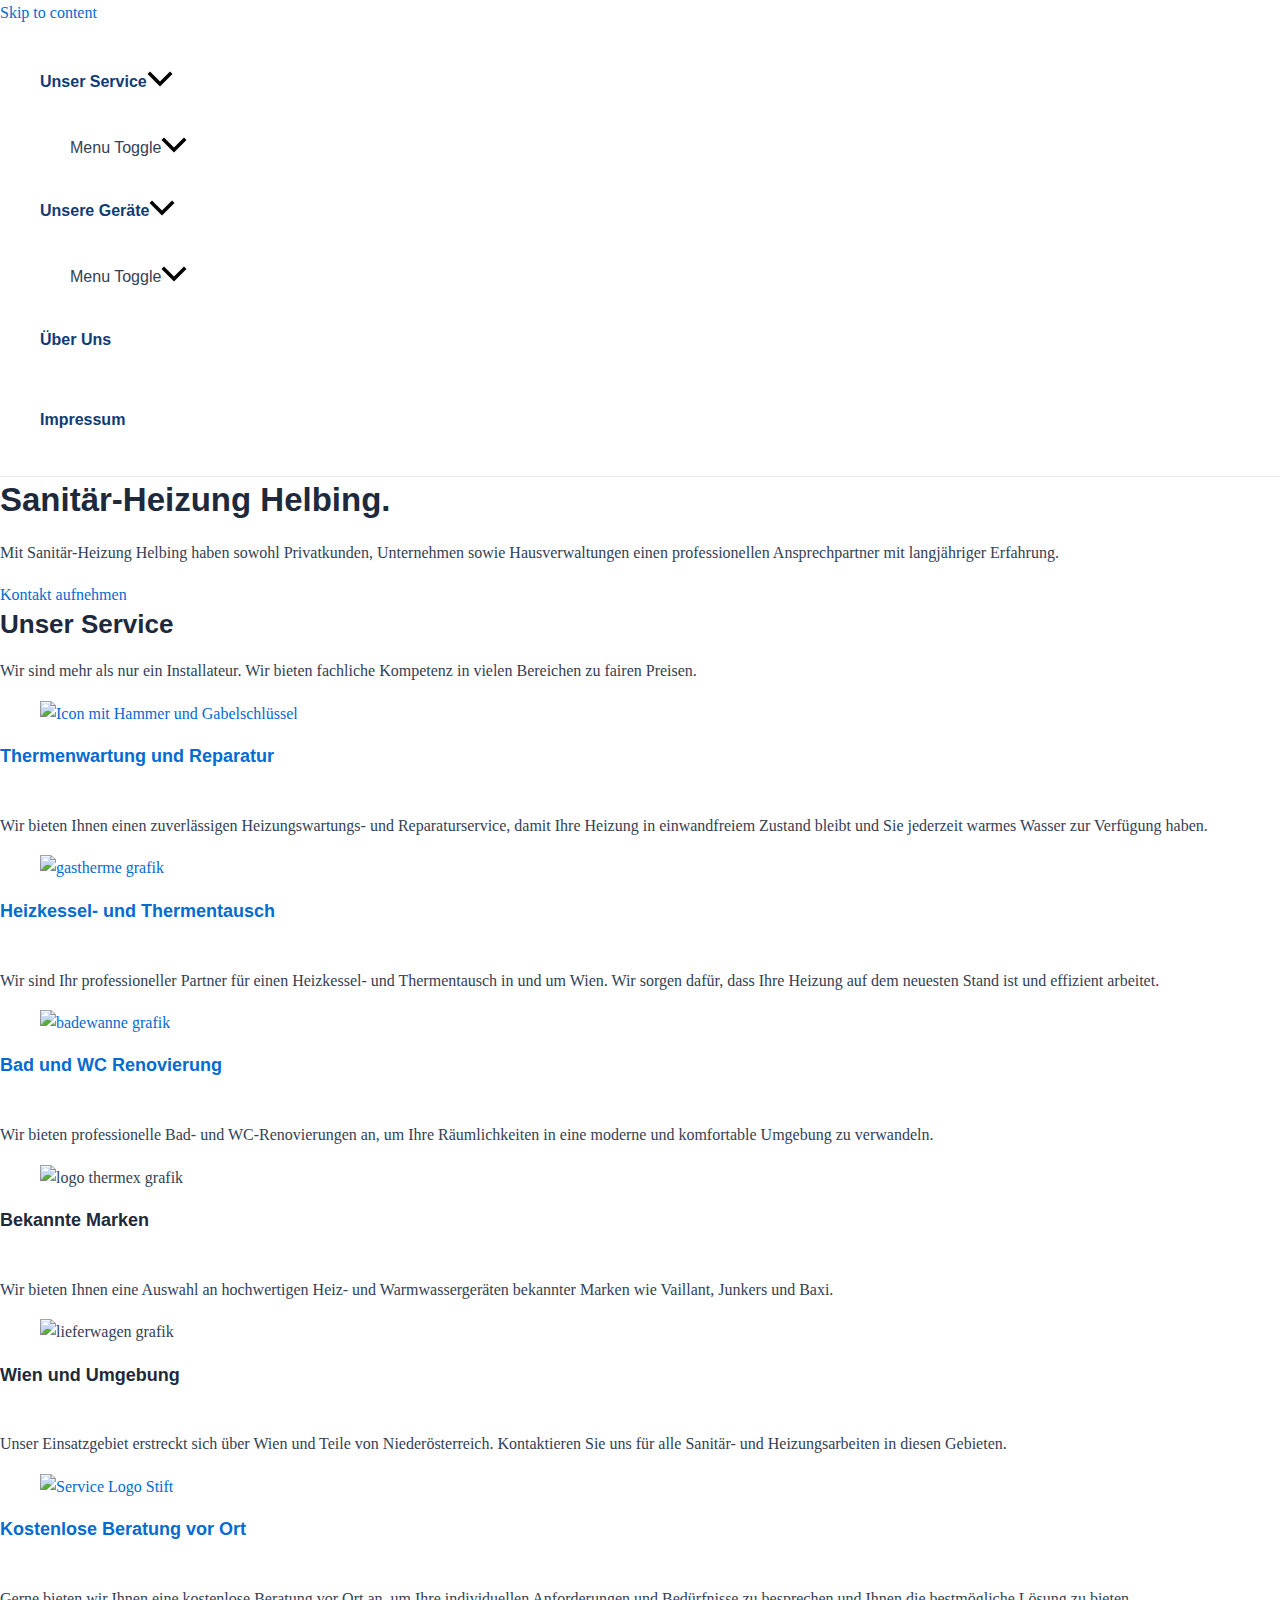
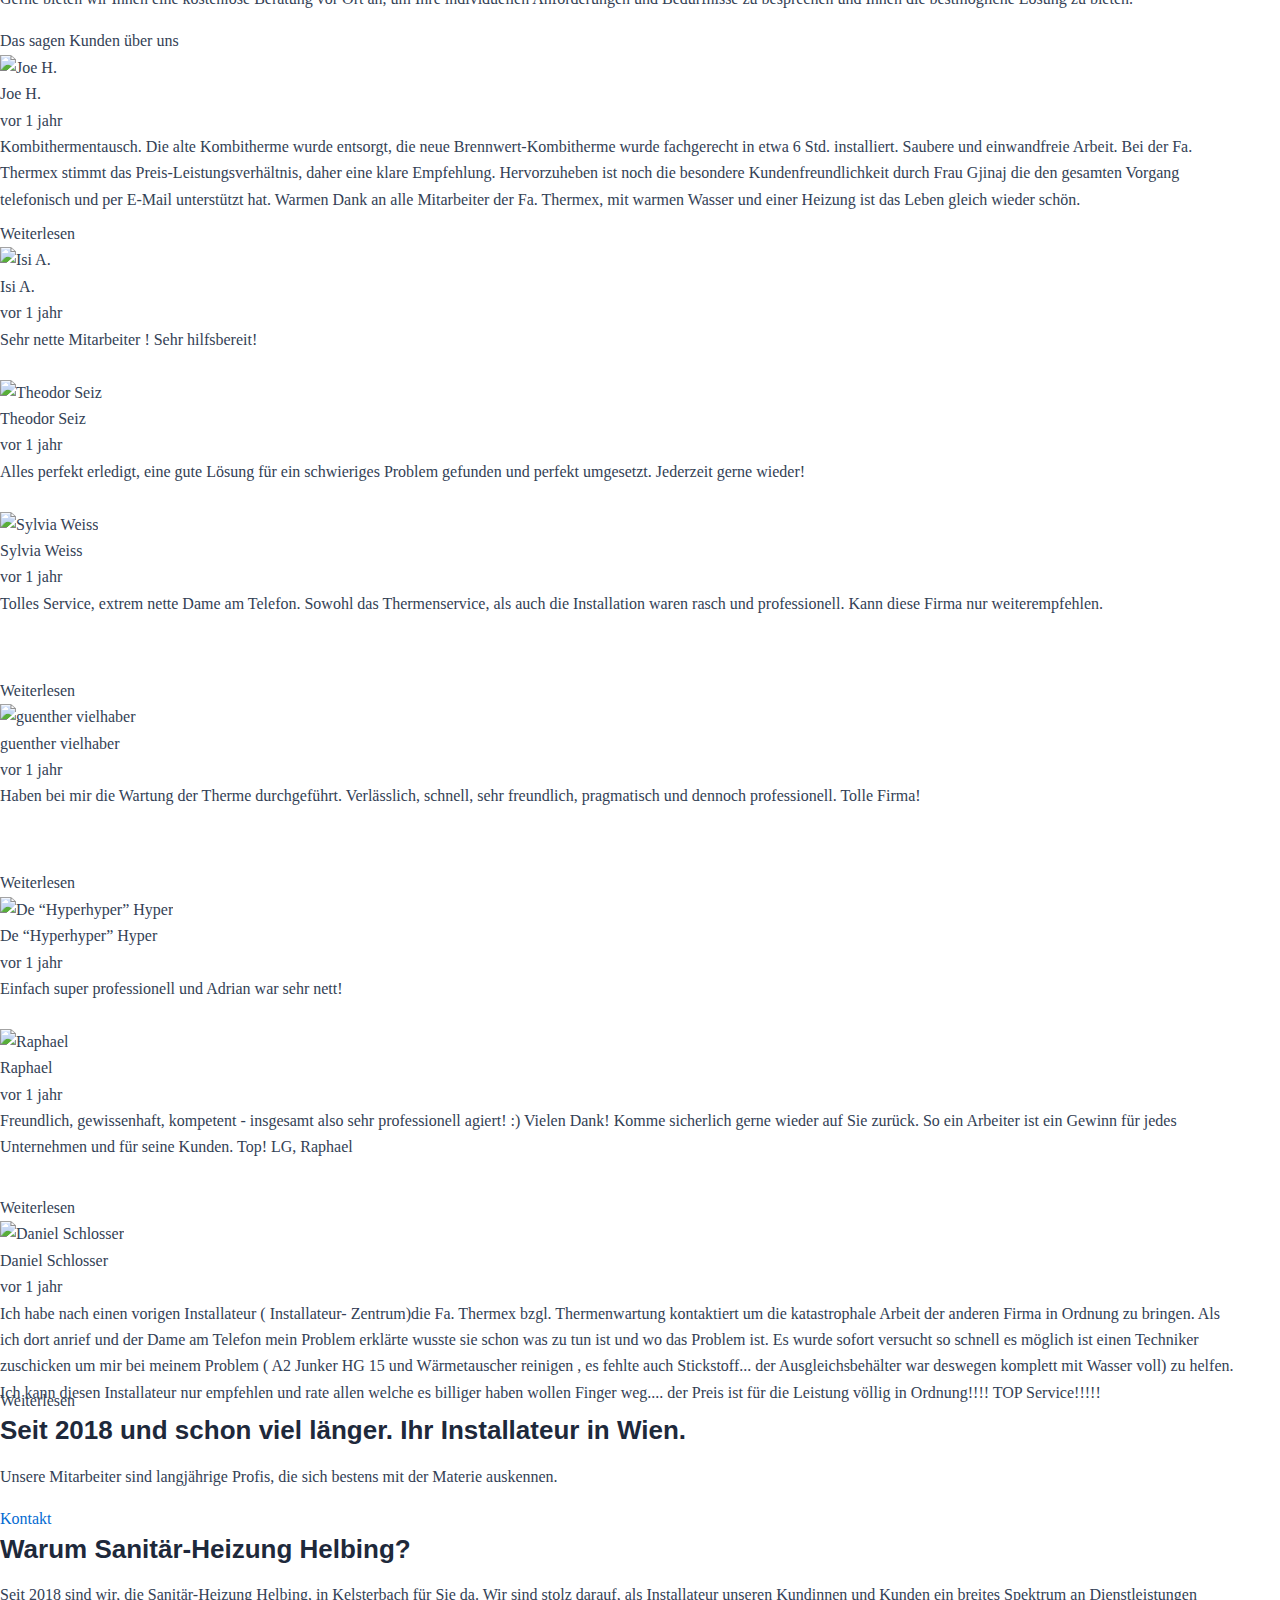
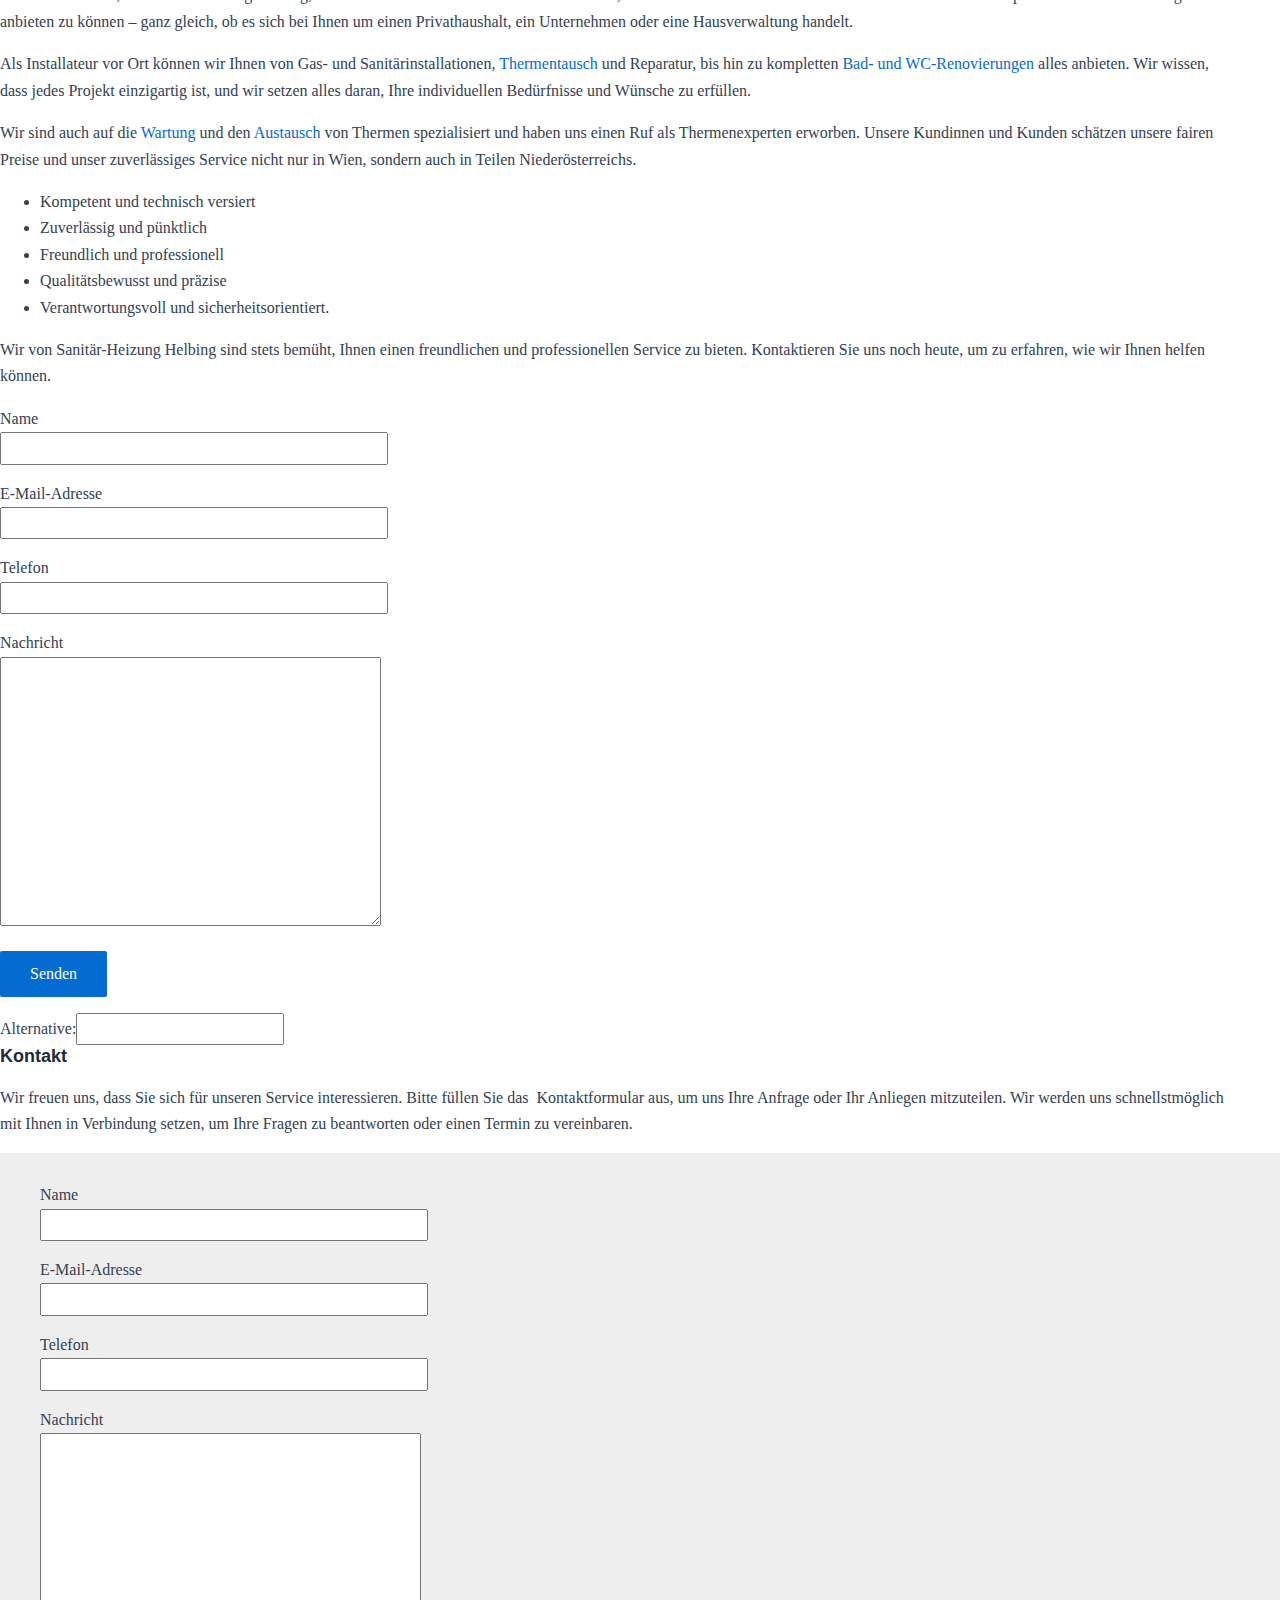
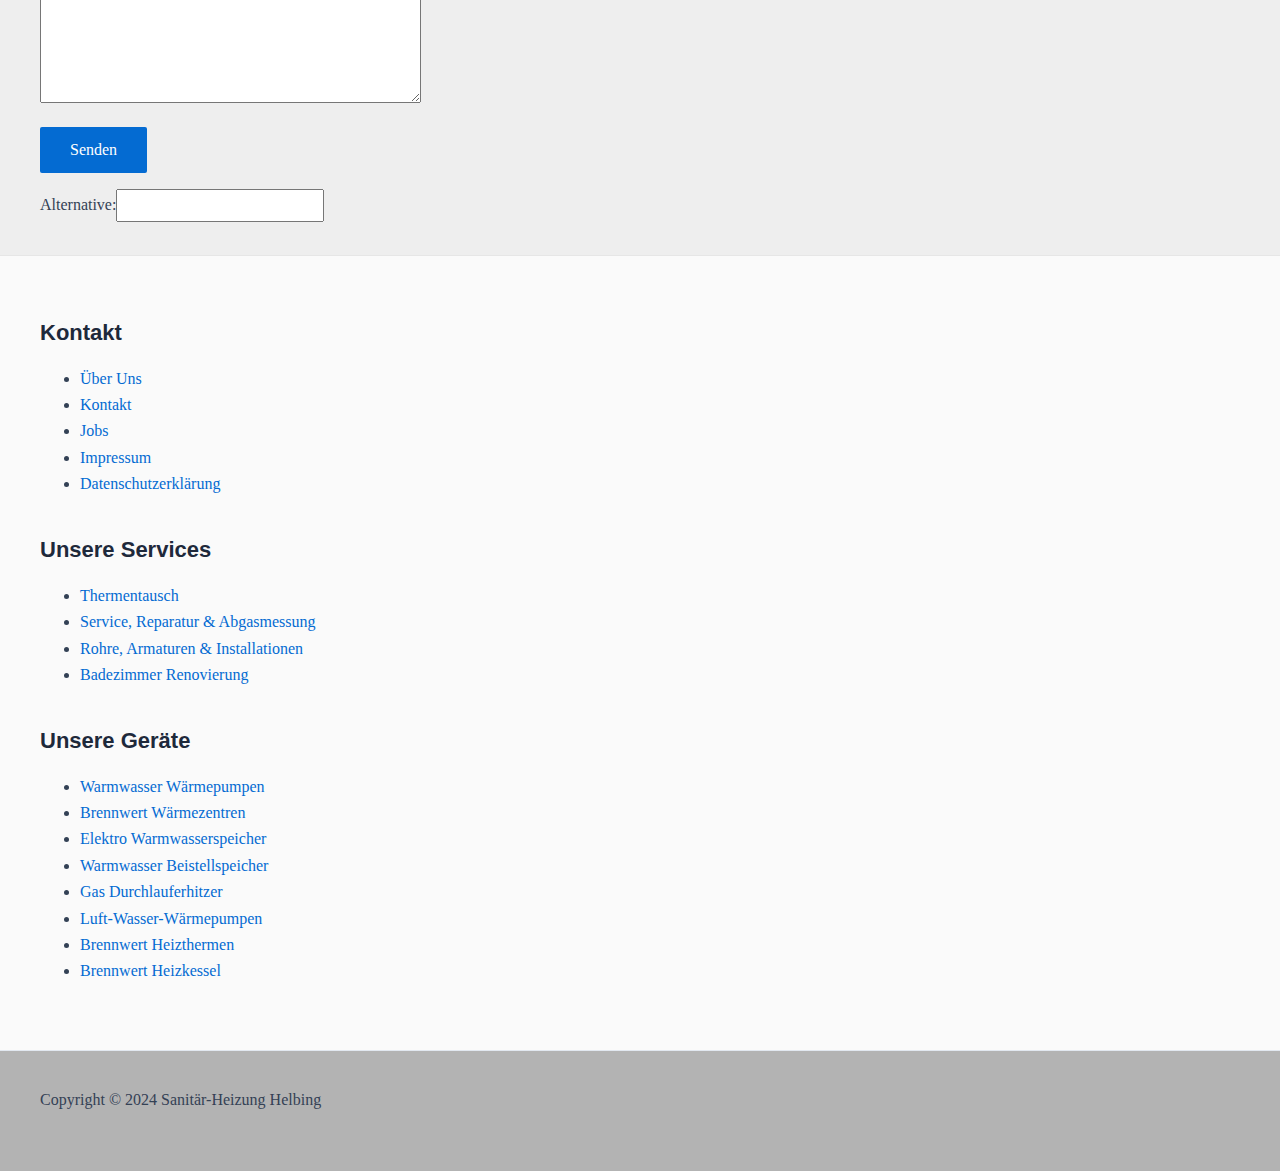
==== commit 1eee1869: "Update index.html" ====
--- a/index.html
+++ b/index.html
@@ -7,7 +7,7 @@
 	 <link rel="preload" href="https://thermex.at/wp-content/astra-local-fonts/albert-sans/i7dZIFdwYjGaAMFtZd_QA3xXSKZqhr-TenSHdZTPq4f3.woff2" as="font" type="font/woff2" crossorigin=""><link rel="preload" href="https://thermex.at/wp-content/astra-local-fonts/lato/S6u9w4BMUTPHh6UVSwiPGQ.woff2" as="font" type="font/woff2" crossorigin=""><link rel="preload" href="https://thermex.at/wp-content/astra-local-fonts/lora/0QI6MX1D_JOuGQbT0gvTJPa787weuxJBkq0.woff2" as="font" type="font/woff2" crossorigin=""><link rel="preload" href="https://thermex.at/wp-content/astra-local-fonts/poppins/pxiEyp8kv8JHgFVrJJfecg.woff2" as="font" type="font/woff2" crossorigin=""><meta name="robots" content="index, follow, max-image-preview:large, max-snippet:-1, max-video-preview:-1">
 
 	<!-- This site is optimized with the Yoast SEO plugin v23.6 - https://yoast.com/wordpress/plugins/seo/ -->
-	<title>Installateur in Wien und Umgebung👨‍🔧 Gratis Kostenvoranschlag!</title>
+	<title>Sanitär-Heizung Helbing</title>
 	<meta name="description" content="Installateur in Wien ✅ Faire Preise ✅ Heute noch Termin vereinbaren! ✅ Schnelle Reparaturen, Installationen, Thermentausch und Wartungen. ✅ Heizung und Sanitär ✅">
 	<link rel="canonical" href="https://thermex.at/">
 	<meta property="og:locale" content="de_DE">
@@ -225,20 +225,7 @@
 <div class="hfeed site" id="page">
 			<header class="site-header header-main-layout-1 ast-primary-menu-enabled ast-hide-custom-menu-mobile ast-builder-menu-toggle-link ast-mobile-header-inline" id="masthead" itemtype="https://schema.org/WPHeader" itemscope="itemscope" itemid="#masthead">
 			<div id="ast-desktop-header" data-toggle-type="dropdown">
-		<div class="ast-above-header-wrap  ">
-		<div class="ast-above-header-bar ast-above-header  site-header-focus-item" data-section="section-above-header-builder">
-						<div class="site-above-header-wrap ast-builder-grid-row-container site-header-focus-item ast-container" data-section="section-above-header-builder">
-				<div class="ast-builder-grid-row ast-builder-grid-row-has-sides ast-builder-grid-row-no-center">
-											<div class="site-header-above-section-left site-header-section ast-flex site-header-section-left">
-													</div>
-																									<div class="site-header-above-section-right site-header-section ast-flex ast-grid-right-section">
-											<div class="ast-builder-layout-element ast-flex site-header-focus-item ast-header-html-2" data-section="section-hb-html-2">
-				<div class="ast-header-html inner-link-style-"><div class="ast-builder-html-element"><span style="font-family: arial;font-weight: bold">Jetzt Ratenzahlung auf 12 bis 60 Monate möglich!&nbsp;&nbsp; I&nbsp;&nbsp; Google Bewertung "Sehr Gut" ⭐⭐⭐⭐⭐</span></div></div>			</div>
-										</div>
-												</div>
-					</div>
-								</div>
-			</div>
+		
 		<div class="ast-main-header-wrap main-header-bar-wrap ">
 		<div class="ast-primary-header-bar ast-primary-header main-header-bar site-header-focus-item" data-section="section-primary-header-builder">
 						<div class="site-primary-header-wrap ast-builder-grid-row-container site-header-focus-item ast-container" data-section="section-primary-header-builder">
@@ -248,84 +235,22 @@
 								</div>
 																									<div class="site-header-primary-section-right site-header-section ast-flex ast-grid-right-section">
 										<div class="ast-builder-menu-1 ast-builder-menu ast-flex ast-builder-menu-1-focus-item ast-builder-layout-element site-header-focus-item" data-section="section-hb-menu-1">
-			<div class="ast-main-header-bar-alignment"><div class="main-header-bar-navigation"><nav class="site-navigation ast-flex-grow-1 navigation-accessibility site-header-focus-item" id="primary-site-navigation-desktop" aria-label="Site Navigation: Hauptmenü" itemtype="https://schema.org/SiteNavigationElement" itemscope="itemscope"><div class="main-navigation ast-inline-flex"><ul id="ast-hf-menu-1" class="main-header-menu ast-menu-shadow ast-nav-menu ast-flex  submenu-with-border astra-menu-animation-slide-down  ast-menu-hover-style-underline  stack-on-mobile"><li id="menu-item-53" class="menu-item menu-item-type-custom menu-item-object-custom menu-item-has-children menu-item-53"><a aria-expanded="false" href="https://thermex.at/#" class="menu-link">Unser Service<span role="application" class="dropdown-menu-toggle ast-header-navigation-arrow" tabindex="0" aria-expanded="false" aria-label="Menu Toggle"><span class="ast-icon icon-arrow"><svg class="ast-arrow-svg" xmlns="http://www.w3.org/2000/svg" xmlns:xlink="http://www.w3.org/1999/xlink" version="1.1" x="0px" y="0px" width="26px" height="16.043px" viewBox="57 35.171 26 16.043" enable-background="new 57 35.171 26 16.043" xml:space="preserve">
+			<div class="ast-main-header-bar-alignment"><div class="main-header-bar-navigation"><nav class="site-navigation ast-flex-grow-1 navigation-accessibility site-header-focus-item" id="primary-site-navigation-desktop" aria-label="Site Navigation: Hauptmenü" itemtype="https://schema.org/SiteNavigationElement" itemscope="itemscope"><div class="main-navigation ast-inline-flex"><ul id="ast-hf-menu-1" class="main-header-menu ast-menu-shadow ast-nav-menu ast-flex  submenu-with-border astra-menu-animation-slide-down  ast-menu-hover-style-underline  stack-on-mobile"><li id="menu-item-53" class="menu-item menu-item-type-custom menu-item-object-custom menu-item-has-children menu-item-53"><a aria-expanded="false" href="#" class="menu-link">Unser Service<span role="application" class="dropdown-menu-toggle ast-header-navigation-arrow" tabindex="0" aria-expanded="false" aria-label="Menu Toggle"><span class="ast-icon icon-arrow"><svg class="ast-arrow-svg" xmlns="http://www.w3.org/2000/svg" xmlns:xlink="http://www.w3.org/1999/xlink" version="1.1" x="0px" y="0px" width="26px" height="16.043px" viewBox="57 35.171 26 16.043" enable-background="new 57 35.171 26 16.043" xml:space="preserve">
                 <path d="M57.5,38.193l12.5,12.5l12.5-12.5l-2.5-2.5l-10,10l-10-10L57.5,38.193z"></path>
                 </svg></span></span></a><button class="ast-menu-toggle" aria-expanded="false"><span class="screen-reader-text">Menu Toggle</span><span class="ast-icon icon-arrow"><svg class="ast-arrow-svg" xmlns="http://www.w3.org/2000/svg" xmlns:xlink="http://www.w3.org/1999/xlink" version="1.1" x="0px" y="0px" width="26px" height="16.043px" viewBox="57 35.171 26 16.043" enable-background="new 57 35.171 26 16.043" xml:space="preserve">
                 <path d="M57.5,38.193l12.5,12.5l12.5-12.5l-2.5-2.5l-10,10l-10-10L57.5,38.193z"></path>
                 </svg></span></button>
-<ul class="sub-menu">
-	<li id="menu-item-1162" class="menu-item menu-item-type-post_type menu-item-object-page menu-item-1162"><a href="https://thermex.at/thermentausch/" class="menu-link"><span class="ast-icon icon-arrow"><svg class="ast-arrow-svg" xmlns="http://www.w3.org/2000/svg" xmlns:xlink="http://www.w3.org/1999/xlink" version="1.1" x="0px" y="0px" width="26px" height="16.043px" viewBox="57 35.171 26 16.043" enable-background="new 57 35.171 26 16.043" xml:space="preserve">
-                <path d="M57.5,38.193l12.5,12.5l12.5-12.5l-2.5-2.5l-10,10l-10-10L57.5,38.193z"></path>
-                </svg></span>Thermentausch</a></li>
-	<li id="menu-item-1784" class="menu-item menu-item-type-post_type menu-item-object-page menu-item-1784"><a href="https://thermex.at/service-reparatur-abgasmessung/" class="menu-link"><span class="ast-icon icon-arrow"><svg class="ast-arrow-svg" xmlns="http://www.w3.org/2000/svg" xmlns:xlink="http://www.w3.org/1999/xlink" version="1.1" x="0px" y="0px" width="26px" height="16.043px" viewBox="57 35.171 26 16.043" enable-background="new 57 35.171 26 16.043" xml:space="preserve">
-                <path d="M57.5,38.193l12.5,12.5l12.5-12.5l-2.5-2.5l-10,10l-10-10L57.5,38.193z"></path>
-                </svg></span>Gasgeräteservice &amp; Abgasmessung</a></li>
-	<li id="menu-item-2452" class="menu-item menu-item-type-post_type menu-item-object-page menu-item-2452"><a href="https://thermex.at/reparaturen-installationen-fuer-waerme-und-gas/" class="menu-link"><span class="ast-icon icon-arrow"><svg class="ast-arrow-svg" xmlns="http://www.w3.org/2000/svg" xmlns:xlink="http://www.w3.org/1999/xlink" version="1.1" x="0px" y="0px" width="26px" height="16.043px" viewBox="57 35.171 26 16.043" enable-background="new 57 35.171 26 16.043" xml:space="preserve">
-                <path d="M57.5,38.193l12.5,12.5l12.5-12.5l-2.5-2.5l-10,10l-10-10L57.5,38.193z"></path>
-                </svg></span>Reparaturen &amp; Installationen für Wärme und Gas</a></li>
-	<li id="menu-item-1863" class="menu-item menu-item-type-post_type menu-item-object-page menu-item-1863"><a href="https://thermex.at/rohre-armaturen-installationen/" class="menu-link"><span class="ast-icon icon-arrow"><svg class="ast-arrow-svg" xmlns="http://www.w3.org/2000/svg" xmlns:xlink="http://www.w3.org/1999/xlink" version="1.1" x="0px" y="0px" width="26px" height="16.043px" viewBox="57 35.171 26 16.043" enable-background="new 57 35.171 26 16.043" xml:space="preserve">
-                <path d="M57.5,38.193l12.5,12.5l12.5-12.5l-2.5-2.5l-10,10l-10-10L57.5,38.193z"></path>
-                </svg></span>Reparaturen &amp; Installationen Wasser</a></li>
-	<li id="menu-item-1738" class="menu-item menu-item-type-post_type menu-item-object-page menu-item-1738"><a href="https://thermex.at/badezimmer-renovierung/" class="menu-link"><span class="ast-icon icon-arrow"><svg class="ast-arrow-svg" xmlns="http://www.w3.org/2000/svg" xmlns:xlink="http://www.w3.org/1999/xlink" version="1.1" x="0px" y="0px" width="26px" height="16.043px" viewBox="57 35.171 26 16.043" enable-background="new 57 35.171 26 16.043" xml:space="preserve">
-                <path d="M57.5,38.193l12.5,12.5l12.5-12.5l-2.5-2.5l-10,10l-10-10L57.5,38.193z"></path>
-                </svg></span>Badezimmer Renovierung</a></li>
-</ul>
+
 </li>
-<li id="menu-item-55" class="menu-item menu-item-type-custom menu-item-object-custom menu-item-has-children menu-item-55"><a aria-expanded="false" href="https://thermex.at/#" class="menu-link">Unsere Geräte<span role="application" class="dropdown-menu-toggle ast-header-navigation-arrow" tabindex="0" aria-expanded="false" aria-label="Menu Toggle"><span class="ast-icon icon-arrow"><svg class="ast-arrow-svg" xmlns="http://www.w3.org/2000/svg" xmlns:xlink="http://www.w3.org/1999/xlink" version="1.1" x="0px" y="0px" width="26px" height="16.043px" viewBox="57 35.171 26 16.043" enable-background="new 57 35.171 26 16.043" xml:space="preserve">
+<li id="menu-item-55" class="menu-item menu-item-type-custom menu-item-object-custom menu-item-has-children menu-item-55"><a aria-expanded="false" href="#" class="menu-link">Unsere Geräte<span role="application" class="dropdown-menu-toggle ast-header-navigation-arrow" tabindex="0" aria-expanded="false" aria-label="Menu Toggle"><span class="ast-icon icon-arrow"><svg class="ast-arrow-svg" xmlns="http://www.w3.org/2000/svg" xmlns:xlink="http://www.w3.org/1999/xlink" version="1.1" x="0px" y="0px" width="26px" height="16.043px" viewBox="57 35.171 26 16.043" enable-background="new 57 35.171 26 16.043" xml:space="preserve">
                 <path d="M57.5,38.193l12.5,12.5l12.5-12.5l-2.5-2.5l-10,10l-10-10L57.5,38.193z"></path>
                 </svg></span></span></a><button class="ast-menu-toggle" aria-expanded="false"><span class="screen-reader-text">Menu Toggle</span><span class="ast-icon icon-arrow"><svg class="ast-arrow-svg" xmlns="http://www.w3.org/2000/svg" xmlns:xlink="http://www.w3.org/1999/xlink" version="1.1" x="0px" y="0px" width="26px" height="16.043px" viewBox="57 35.171 26 16.043" enable-background="new 57 35.171 26 16.043" xml:space="preserve">
                 <path d="M57.5,38.193l12.5,12.5l12.5-12.5l-2.5-2.5l-10,10l-10-10L57.5,38.193z"></path>
                 </svg></span></button>
-<ul class="sub-menu">
-	<li id="menu-item-4288" class="menu-item menu-item-type-post_type menu-item-object-page menu-item-4288"><a href="https://thermex.at/elektro-thermen/" class="menu-link"><span class="ast-icon icon-arrow"><svg class="ast-arrow-svg" xmlns="http://www.w3.org/2000/svg" xmlns:xlink="http://www.w3.org/1999/xlink" version="1.1" x="0px" y="0px" width="26px" height="16.043px" viewBox="57 35.171 26 16.043" enable-background="new 57 35.171 26 16.043" xml:space="preserve">
-                <path d="M57.5,38.193l12.5,12.5l12.5-12.5l-2.5-2.5l-10,10l-10-10L57.5,38.193z"></path>
-                </svg></span>Elektro Thermen</a></li>
-	<li id="menu-item-210" class="menu-item menu-item-type-post_type menu-item-object-page menu-item-210"><a href="https://thermex.at/kombithermen/" class="menu-link"><span class="ast-icon icon-arrow"><svg class="ast-arrow-svg" xmlns="http://www.w3.org/2000/svg" xmlns:xlink="http://www.w3.org/1999/xlink" version="1.1" x="0px" y="0px" width="26px" height="16.043px" viewBox="57 35.171 26 16.043" enable-background="new 57 35.171 26 16.043" xml:space="preserve">
-                <path d="M57.5,38.193l12.5,12.5l12.5-12.5l-2.5-2.5l-10,10l-10-10L57.5,38.193z"></path>
-                </svg></span>Kombithermen</a></li>
-	<li id="menu-item-3207" class="menu-item menu-item-type-post_type menu-item-object-page menu-item-3207"><a href="https://thermex.at/kombithermen-fuer-sammelkamine/" class="menu-link"><span class="ast-icon icon-arrow"><svg class="ast-arrow-svg" xmlns="http://www.w3.org/2000/svg" xmlns:xlink="http://www.w3.org/1999/xlink" version="1.1" x="0px" y="0px" width="26px" height="16.043px" viewBox="57 35.171 26 16.043" enable-background="new 57 35.171 26 16.043" xml:space="preserve">
-                <path d="M57.5,38.193l12.5,12.5l12.5-12.5l-2.5-2.5l-10,10l-10-10L57.5,38.193z"></path>
-                </svg></span>Kombithermen für Sammelkamine</a></li>
-	<li id="menu-item-658" class="menu-item menu-item-type-post_type menu-item-object-page menu-item-658"><a href="https://thermex.at/heizthermen/" class="menu-link"><span class="ast-icon icon-arrow"><svg class="ast-arrow-svg" xmlns="http://www.w3.org/2000/svg" xmlns:xlink="http://www.w3.org/1999/xlink" version="1.1" x="0px" y="0px" width="26px" height="16.043px" viewBox="57 35.171 26 16.043" enable-background="new 57 35.171 26 16.043" xml:space="preserve">
-                <path d="M57.5,38.193l12.5,12.5l12.5-12.5l-2.5-2.5l-10,10l-10-10L57.5,38.193z"></path>
-                </svg></span>Heizthermen</a></li>
-	<li id="menu-item-473" class="menu-item menu-item-type-post_type menu-item-object-page menu-item-473"><a href="https://thermex.at/brennwert-kombithermen/" class="menu-link"><span class="ast-icon icon-arrow"><svg class="ast-arrow-svg" xmlns="http://www.w3.org/2000/svg" xmlns:xlink="http://www.w3.org/1999/xlink" version="1.1" x="0px" y="0px" width="26px" height="16.043px" viewBox="57 35.171 26 16.043" enable-background="new 57 35.171 26 16.043" xml:space="preserve">
-                <path d="M57.5,38.193l12.5,12.5l12.5-12.5l-2.5-2.5l-10,10l-10-10L57.5,38.193z"></path>
-                </svg></span>Brennwert Kombithermen​</a></li>
-	<li id="menu-item-976" class="menu-item menu-item-type-post_type menu-item-object-page menu-item-976"><a href="https://thermex.at/brennwert-heizthermen/" class="menu-link"><span class="ast-icon icon-arrow"><svg class="ast-arrow-svg" xmlns="http://www.w3.org/2000/svg" xmlns:xlink="http://www.w3.org/1999/xlink" version="1.1" x="0px" y="0px" width="26px" height="16.043px" viewBox="57 35.171 26 16.043" enable-background="new 57 35.171 26 16.043" xml:space="preserve">
-                <path d="M57.5,38.193l12.5,12.5l12.5-12.5l-2.5-2.5l-10,10l-10-10L57.5,38.193z"></path>
-                </svg></span>Brennwert Heizthermen</a></li>
-	<li id="menu-item-1851" class="menu-item menu-item-type-post_type menu-item-object-page menu-item-1851"><a href="https://thermex.at/waermezentren/" class="menu-link"><span class="ast-icon icon-arrow"><svg class="ast-arrow-svg" xmlns="http://www.w3.org/2000/svg" xmlns:xlink="http://www.w3.org/1999/xlink" version="1.1" x="0px" y="0px" width="26px" height="16.043px" viewBox="57 35.171 26 16.043" enable-background="new 57 35.171 26 16.043" xml:space="preserve">
-                <path d="M57.5,38.193l12.5,12.5l12.5-12.5l-2.5-2.5l-10,10l-10-10L57.5,38.193z"></path>
-                </svg></span>Brennwert Wärmezentren</a></li>
-	<li id="menu-item-3955" class="menu-item menu-item-type-post_type menu-item-object-page menu-item-3955"><a href="https://thermex.at/heizwert-waermezentren/" class="menu-link"><span class="ast-icon icon-arrow"><svg class="ast-arrow-svg" xmlns="http://www.w3.org/2000/svg" xmlns:xlink="http://www.w3.org/1999/xlink" version="1.1" x="0px" y="0px" width="26px" height="16.043px" viewBox="57 35.171 26 16.043" enable-background="new 57 35.171 26 16.043" xml:space="preserve">
-                <path d="M57.5,38.193l12.5,12.5l12.5-12.5l-2.5-2.5l-10,10l-10-10L57.5,38.193z"></path>
-                </svg></span>Heizwert Wärmezentren</a></li>
-	<li id="menu-item-686" class="menu-item menu-item-type-post_type menu-item-object-page menu-item-686"><a href="https://thermex.at/brennwert-heizkessel/" class="menu-link"><span class="ast-icon icon-arrow"><svg class="ast-arrow-svg" xmlns="http://www.w3.org/2000/svg" xmlns:xlink="http://www.w3.org/1999/xlink" version="1.1" x="0px" y="0px" width="26px" height="16.043px" viewBox="57 35.171 26 16.043" enable-background="new 57 35.171 26 16.043" xml:space="preserve">
-                <path d="M57.5,38.193l12.5,12.5l12.5-12.5l-2.5-2.5l-10,10l-10-10L57.5,38.193z"></path>
-                </svg></span>Brennwert Heizkessel</a></li>
-	<li id="menu-item-1326" class="menu-item menu-item-type-post_type menu-item-object-page menu-item-1326"><a href="https://thermex.at/gas-durchlauferhitzer/" class="menu-link"><span class="ast-icon icon-arrow"><svg class="ast-arrow-svg" xmlns="http://www.w3.org/2000/svg" xmlns:xlink="http://www.w3.org/1999/xlink" version="1.1" x="0px" y="0px" width="26px" height="16.043px" viewBox="57 35.171 26 16.043" enable-background="new 57 35.171 26 16.043" xml:space="preserve">
-                <path d="M57.5,38.193l12.5,12.5l12.5-12.5l-2.5-2.5l-10,10l-10-10L57.5,38.193z"></path>
-                </svg></span>Gas Durchlauferhitzer</a></li>
-	<li id="menu-item-1476" class="menu-item menu-item-type-post_type menu-item-object-page menu-item-1476"><a href="https://thermex.at/warmwasser-beistellspeicher/" class="menu-link"><span class="ast-icon icon-arrow"><svg class="ast-arrow-svg" xmlns="http://www.w3.org/2000/svg" xmlns:xlink="http://www.w3.org/1999/xlink" version="1.1" x="0px" y="0px" width="26px" height="16.043px" viewBox="57 35.171 26 16.043" enable-background="new 57 35.171 26 16.043" xml:space="preserve">
-                <path d="M57.5,38.193l12.5,12.5l12.5-12.5l-2.5-2.5l-10,10l-10-10L57.5,38.193z"></path>
-                </svg></span>Warmwasser Beistellspeicher</a></li>
-	<li id="menu-item-1653" class="menu-item menu-item-type-post_type menu-item-object-page menu-item-1653"><a href="https://thermex.at/elektro-warmwasserspeicher/" class="menu-link"><span class="ast-icon icon-arrow"><svg class="ast-arrow-svg" xmlns="http://www.w3.org/2000/svg" xmlns:xlink="http://www.w3.org/1999/xlink" version="1.1" x="0px" y="0px" width="26px" height="16.043px" viewBox="57 35.171 26 16.043" enable-background="new 57 35.171 26 16.043" xml:space="preserve">
-                <path d="M57.5,38.193l12.5,12.5l12.5-12.5l-2.5-2.5l-10,10l-10-10L57.5,38.193z"></path>
-                </svg></span>Elektro Warmwasserspeicher</a></li>
-	<li id="menu-item-1327" class="menu-item menu-item-type-post_type menu-item-object-page menu-item-1327"><a href="https://thermex.at/luft-wasser-waermepumpen/" class="menu-link"><span class="ast-icon icon-arrow"><svg class="ast-arrow-svg" xmlns="http://www.w3.org/2000/svg" xmlns:xlink="http://www.w3.org/1999/xlink" version="1.1" x="0px" y="0px" width="26px" height="16.043px" viewBox="57 35.171 26 16.043" enable-background="new 57 35.171 26 16.043" xml:space="preserve">
-                <path d="M57.5,38.193l12.5,12.5l12.5-12.5l-2.5-2.5l-10,10l-10-10L57.5,38.193z"></path>
-                </svg></span>Luft-Wasser-Wärmepumpen</a></li>
-	<li id="menu-item-2422" class="menu-item menu-item-type-post_type menu-item-object-page menu-item-2422"><a href="https://thermex.at/warmwasser-waermepumpen/" class="menu-link"><span class="ast-icon icon-arrow"><svg class="ast-arrow-svg" xmlns="http://www.w3.org/2000/svg" xmlns:xlink="http://www.w3.org/1999/xlink" version="1.1" x="0px" y="0px" width="26px" height="16.043px" viewBox="57 35.171 26 16.043" enable-background="new 57 35.171 26 16.043" xml:space="preserve">
-                <path d="M57.5,38.193l12.5,12.5l12.5-12.5l-2.5-2.5l-10,10l-10-10L57.5,38.193z"></path>
-                </svg></span>Warmwasser Wärmepumpen</a></li>
-	<li id="menu-item-2862" class="menu-item menu-item-type-post_type menu-item-object-page menu-item-2862"><a href="https://thermex.at/thermensteuerung-per-app/" class="menu-link"><span class="ast-icon icon-arrow"><svg class="ast-arrow-svg" xmlns="http://www.w3.org/2000/svg" xmlns:xlink="http://www.w3.org/1999/xlink" version="1.1" x="0px" y="0px" width="26px" height="16.043px" viewBox="57 35.171 26 16.043" enable-background="new 57 35.171 26 16.043" xml:space="preserve">
-                <path d="M57.5,38.193l12.5,12.5l12.5-12.5l-2.5-2.5l-10,10l-10-10L57.5,38.193z"></path>
-                </svg></span>Thermensteuerung per App</a></li>
-</ul>
+
 </li>
-<li id="menu-item-1759" class="menu-item menu-item-type-post_type menu-item-object-page menu-item-1759"><a href="https://thermex.at/ueber-uns/" class="menu-link">Über Uns</a></li>
-<li id="menu-item-1753" class="menu-item menu-item-type-post_type menu-item-object-page menu-item-1753"><a href="https://thermex.at/kontakt/" class="menu-link">Kontakt</a></li>
+<li id="menu-item-1759" class="menu-item menu-item-type-post_type menu-item-object-page menu-item-1759"><a href="#" class="menu-link">Über Uns</a></li>
+<li id="menu-item-1753" class="menu-item menu-item-type-post_type menu-item-object-page menu-item-1753"><a href="impressum.html" class="menu-link">Impressum</a></li>
 </ul></div></nav></div></div>		</div>
 									</div>
 												</div>
@@ -459,7 +384,7 @@
 			<div class="elementor-widget-wrap elementor-element-populated">
 						<div class="elementor-element elementor-element-6b4ca6d9 elementor-widget elementor-widget-heading" data-id="6b4ca6d9" data-element_type="widget" data-widget_type="heading.default">
 				<div class="elementor-widget-container">
-			<h1 class="elementor-heading-title elementor-size-default">Der freundliche Installateur für angenehme Wärme.</h1>		</div>
+			<h1 class="elementor-heading-title elementor-size-default">Sanitär-Heizung Helbing.</h1>		</div>
 				</div>
 				<section class="elementor-section elementor-inner-section elementor-element elementor-element-1738689 elementor-section-full_width elementor-section-height-default elementor-section-height-default wpr-particle-no wpr-jarallax-no wpr-parallax-no wpr-sticky-section-no" data-id="1738689" data-element_type="section">
 						<div class="elementor-container elementor-column-gap-default">
@@ -467,15 +392,14 @@
 			<div class="elementor-widget-wrap elementor-element-populated">
 						<div class="elementor-element elementor-element-7b2eeb13 elementor-widget elementor-widget-text-editor" data-id="7b2eeb13" data-element_type="widget" data-widget_type="text-editor.default">
 				<div class="elementor-widget-container">
-							<p>Mit Thermex haben sowohl Privatkunden, Unternehmen sowie Hausverwaltungen einen professionellen Ansprechpartner mit langjähriger Erfahrung.<br></p>						</div>
+							<p>Mit Sanitär-Heizung Helbing haben sowohl Privatkunden, Unternehmen sowie Hausverwaltungen einen professionellen Ansprechpartner mit langjähriger Erfahrung.<br></p>						</div>
 				</div>
 					</div>
 		</div>
 				<div class="elementor-column elementor-col-33 elementor-inner-column elementor-element elementor-element-04e2e6b" data-id="04e2e6b" data-element_type="column">
 			<div class="elementor-widget-wrap elementor-element-populated">
 						<div class="elementor-element elementor-element-e8f3452 elementor-widget elementor-widget-image" data-id="e8f3452" data-element_type="widget" data-widget_type="image.default">
-				<div class="elementor-widget-container">
-													<img decoding="async" width="150" height="150" src="./Installateur in Wien und Umgebung👨_🔧 Gratis Kostenvoranschlag!_files/Aufkleber_PHW_AT_1019-150x150.png" class="attachment-thumbnail size-thumbnail wp-image-2317" alt="Partner Handwerker zertifikat" srcset="https://thermex.at/wp-content/uploads/2023/05/Aufkleber_PHW_AT_1019-150x150.png 150w, https://thermex.at/wp-content/uploads/2023/05/Aufkleber_PHW_AT_1019-300x300.png 300w, https://thermex.at/wp-content/uploads/2023/05/Aufkleber_PHW_AT_1019.png 500w" sizes="(max-width: 150px) 100vw, 150px">													</div>
+				
 				</div>
 					</div>
 		</div>
@@ -484,7 +408,7 @@
 				<div class="elementor-element elementor-element-10765e66 elementor-align-center elementor-widget elementor-widget-button" data-id="10765e66" data-element_type="widget" data-widget_type="button.default">
 				<div class="elementor-widget-container">
 					<div class="elementor-button-wrapper">
-			<a class="elementor-button elementor-button-link elementor-size-sm elementor-animation-buzz-out" href="https://thermex.at/#kontakt">
+			<a class="elementor-button elementor-button-link elementor-size-sm elementor-animation-buzz-out" href="#">
 						<span class="elementor-button-content-wrapper">
 									<span class="elementor-button-text">Kontakt aufnehmen</span>
 					</span>
@@ -514,7 +438,7 @@
 			<div class="elementor-widget-wrap elementor-element-populated">
 						<div class="elementor-element elementor-element-ad9184f elementor-position-top elementor-widget elementor-widget-image-box" data-id="ad9184f" data-element_type="widget" data-widget_type="image-box.default">
 				<div class="elementor-widget-container">
-			<div class="elementor-image-box-wrapper"><figure class="elementor-image-box-img"><a href="https://thermex.at/reparaturen-installationen-fuer-waerme-und-gas/" tabindex="-1"><img fetchpriority="high" decoding="async" width="387" height="362" src="./Installateur in Wien und Umgebung👨_🔧 Gratis Kostenvoranschlag!_files/service-9.png" class="attachment-full size-full wp-image-150" alt="Icon mit Hammer und Gabelschlüssel" srcset="https://thermex.at/wp-content/uploads/2023/03/service-9.png 387w, https://thermex.at/wp-content/uploads/2023/03/service-9-300x281.png 300w" sizes="(max-width: 387px) 100vw, 387px"></a></figure><div class="elementor-image-box-content"><h3 class="elementor-image-box-title"><a href="https://thermex.at/reparaturen-installationen-fuer-waerme-und-gas/">Thermenwartung und Reparatur</a></h3><p class="elementor-image-box-description"><br>
+			<div class="elementor-image-box-wrapper"><figure class="elementor-image-box-img"><a href="#" tabindex="-1"><img fetchpriority="high" decoding="async" width="387" height="362" src="./Installateur in Wien und Umgebung👨_🔧 Gratis Kostenvoranschlag!_files/service-9.png" class="attachment-full size-full wp-image-150" alt="Icon mit Hammer und Gabelschlüssel" srcset="https://thermex.at/wp-content/uploads/2023/03/service-9.png 387w, https://thermex.at/wp-content/uploads/2023/03/service-9-300x281.png 300w" sizes="(max-width: 387px) 100vw, 387px"></a></figure><div class="elementor-image-box-content"><h3 class="elementor-image-box-title"><a href="https://thermex.at/reparaturen-installationen-fuer-waerme-und-gas/">Thermenwartung und Reparatur</a></h3><p class="elementor-image-box-description"><br>
 Wir bieten Ihnen einen zuverlässigen Heizungswartungs- und Reparaturservice, damit Ihre Heizung in einwandfreiem Zustand bleibt und Sie jederzeit warmes Wasser zur Verfügung haben.</p></div></div>		</div>
 				</div>
 					</div>
@@ -523,7 +447,7 @@
 			<div class="elementor-widget-wrap elementor-element-populated">
 						<div class="elementor-element elementor-element-c5a25a9 elementor-position-top elementor-widget elementor-widget-image-box" data-id="c5a25a9" data-element_type="widget" data-widget_type="image-box.default">
 				<div class="elementor-widget-container">
-			<div class="elementor-image-box-wrapper"><figure class="elementor-image-box-img"><a href="https://thermex.at/thermentausch/" tabindex="-1"><img loading="lazy" decoding="async" width="269" height="257" src="./Installateur in Wien und Umgebung👨_🔧 Gratis Kostenvoranschlag!_files/gastherme-grafik.png" class="attachment-full size-full wp-image-2288" alt="gastherme grafik"></a></figure><div class="elementor-image-box-content"><h3 class="elementor-image-box-title"><a href="https://thermex.at/thermentausch/">Heizkessel- und Thermentausch</a></h3><p class="elementor-image-box-description"><br>
+			<div class="elementor-image-box-wrapper"><figure class="elementor-image-box-img"><a href="#" tabindex="-1"><img loading="lazy" decoding="async" width="269" height="257" src="./Installateur in Wien und Umgebung👨_🔧 Gratis Kostenvoranschlag!_files/gastherme-grafik.png" class="attachment-full size-full wp-image-2288" alt="gastherme grafik"></a></figure><div class="elementor-image-box-content"><h3 class="elementor-image-box-title"><a href="https://thermex.at/thermentausch/">Heizkessel- und Thermentausch</a></h3><p class="elementor-image-box-description"><br>
 Wir sind Ihr professioneller Partner für einen Heizkessel- und Thermentausch in und um Wien. Wir sorgen dafür, dass Ihre Heizung auf dem neuesten Stand ist und effizient arbeitet.</p></div></div>		</div>
 				</div>
 					</div>
@@ -532,7 +456,7 @@
 			<div class="elementor-widget-wrap elementor-element-populated">
 						<div class="elementor-element elementor-element-2737da1 elementor-position-top elementor-widget elementor-widget-image-box" data-id="2737da1" data-element_type="widget" data-widget_type="image-box.default">
 				<div class="elementor-widget-container">
-			<div class="elementor-image-box-wrapper"><figure class="elementor-image-box-img"><a href="https://thermex.at/badezimmer-renovierung/" tabindex="-1"><img loading="lazy" decoding="async" width="269" height="257" src="./Installateur in Wien und Umgebung👨_🔧 Gratis Kostenvoranschlag!_files/badewanne-grafik.png" class="attachment-full size-full wp-image-2289" alt="badewanne grafik"></a></figure><div class="elementor-image-box-content"><h3 class="elementor-image-box-title"><a href="https://thermex.at/badezimmer-renovierung/">Bad und WC Renovierung</a></h3><p class="elementor-image-box-description"><br>
+			<div class="elementor-image-box-wrapper"><figure class="elementor-image-box-img"><a href="#" tabindex="-1"><img loading="lazy" decoding="async" width="269" height="257" src="./Installateur in Wien und Umgebung👨_🔧 Gratis Kostenvoranschlag!_files/badewanne-grafik.png" class="attachment-full size-full wp-image-2289" alt="badewanne grafik"></a></figure><div class="elementor-image-box-content"><h3 class="elementor-image-box-title"><a href="https://thermex.at/badezimmer-renovierung/">Bad und WC Renovierung</a></h3><p class="elementor-image-box-description"><br>
 Wir bieten professionelle Bad- und WC-Renovierungen an, um Ihre Räumlichkeiten in eine moderne und komfortable Umgebung zu verwandeln.</p></div></div>		</div>
 				</div>
 					</div>
@@ -563,7 +487,7 @@
 			<div class="elementor-widget-wrap elementor-element-populated">
 						<div class="elementor-element elementor-element-901e410 elementor-position-top elementor-widget elementor-widget-image-box" data-id="901e410" data-element_type="widget" data-widget_type="image-box.default">
 				<div class="elementor-widget-container">
-			<div class="elementor-image-box-wrapper"><figure class="elementor-image-box-img"><a href="https://thermex.at/#kontakt" tabindex="-1"><img loading="lazy" decoding="async" width="257" height="226" src="./Installateur in Wien und Umgebung👨_🔧 Gratis Kostenvoranschlag!_files/service-2.png" class="attachment-full size-full wp-image-155" alt="Service Logo Stift"></a></figure><div class="elementor-image-box-content"><h3 class="elementor-image-box-title"><a href="https://thermex.at/#kontakt">Kostenlose Beratung vor Ort</a></h3><p class="elementor-image-box-description"><br>
+			<div class="elementor-image-box-wrapper"><figure class="elementor-image-box-img"><a href="#" tabindex="-1"><img loading="lazy" decoding="async" width="257" height="226" src="./Installateur in Wien und Umgebung👨_🔧 Gratis Kostenvoranschlag!_files/service-2.png" class="attachment-full size-full wp-image-155" alt="Service Logo Stift"></a></figure><div class="elementor-image-box-content"><h3 class="elementor-image-box-title"><a href="https://thermex.at/#kontakt">Kostenlose Beratung vor Ort</a></h3><p class="elementor-image-box-description"><br>
 Gerne bieten wir Ihnen eine kostenlose Beratung vor Ort an, um Ihre individuellen Anforderungen und Bedürfnisse zu besprechen und Ihnen die bestmögliche Lösung zu bieten.</p></div></div>		</div>
 				</div>
 					</div>
@@ -626,7 +550,7 @@
 			
 		
 		<div class="wpr-button-wrap elementor-clearfix">
-		<a class="wpr-button wpr-button-effect elementor-animation-grow" data-text="Go" href="https://thermex.at/#link">
+		<a class="wpr-button wpr-button-effect elementor-animation-grow" data-text="Go" href="#">
 			
 			<span class="wpr-button-content">
 									<span class="wpr-button-text">Kontakt</span>
@@ -649,11 +573,11 @@
 			<div class="elementor-widget-wrap elementor-element-populated">
 						<div class="elementor-element elementor-element-535410de elementor-widget elementor-widget-heading" data-id="535410de" data-element_type="widget" data-widget_type="heading.default">
 				<div class="elementor-widget-container">
-			<h2 class="elementor-heading-title elementor-size-default">Warum Thermex?</h2>		</div>
+			<h2 class="elementor-heading-title elementor-size-default">Warum Sanitär-Heizung Helbing?</h2>		</div>
 				</div>
 				<div class="elementor-element elementor-element-598a6ea2 elementor-widget elementor-widget-text-editor" data-id="598a6ea2" data-element_type="widget" data-widget_type="text-editor.default">
 				<div class="elementor-widget-container">
-							<p>Seit 2018 sind wir, die Thermex Installationen GmbH, in der Stumpergasse 48 in 1060 Wien für Sie da. Wir sind stolz darauf, als Installateur unseren Kundinnen und Kunden ein breites Spektrum an Dienstleistungen anbieten zu können – ganz gleich, ob es sich bei Ihnen um einen Privathaushalt, ein Unternehmen oder eine Hausverwaltung handelt.</p><p>Als Installateur vor Ort können wir Ihnen von Gas- und Sanitärinstallationen, <a href="https://thermex.at/thermentausch/">Thermentausch </a>und Reparatur, bis hin zu kompletten <a href="https://thermex.at/badezimmer-renovierung/">Bad- und WC-Renovierungen</a> alles anbieten. Wir wissen, dass jedes Projekt einzigartig ist, und wir setzen alles daran, Ihre individuellen Bedürfnisse und Wünsche zu erfüllen.</p><p>Wir sind auch auf die <a href="https://thermex.at/service-reparatur-abgasmessung/">Wartung </a>und den <a href="https://thermex.at/thermentausch/">Austausch </a>von Thermen spezialisiert und haben uns einen Ruf als Thermenexperten erworben. Unsere Kundinnen und Kunden schätzen unsere fairen Preise und unser zuverlässiges Service nicht nur in Wien, sondern auch in Teilen Niederösterreichs.</p>						</div>
+							<p>Seit 2018 sind wir, die Sanitär-Heizung Helbing, in Kelsterbach für Sie da. Wir sind stolz darauf, als Installateur unseren Kundinnen und Kunden ein breites Spektrum an Dienstleistungen anbieten zu können – ganz gleich, ob es sich bei Ihnen um einen Privathaushalt, ein Unternehmen oder eine Hausverwaltung handelt.</p><p>Als Installateur vor Ort können wir Ihnen von Gas- und Sanitärinstallationen, <a href="#">Thermentausch </a>und Reparatur, bis hin zu kompletten <a href="#">Bad- und WC-Renovierungen</a> alles anbieten. Wir wissen, dass jedes Projekt einzigartig ist, und wir setzen alles daran, Ihre individuellen Bedürfnisse und Wünsche zu erfüllen.</p><p>Wir sind auch auf die <a href="#">Wartung </a>und den <a href="#">Austausch </a>von Thermen spezialisiert und haben uns einen Ruf als Thermenexperten erworben. Unsere Kundinnen und Kunden schätzen unsere fairen Preise und unser zuverlässiges Service nicht nur in Wien, sondern auch in Teilen Niederösterreichs.</p>						</div>
 				</div>
 					</div>
 		</div>
@@ -692,7 +616,7 @@
 				</div>
 				<div class="elementor-element elementor-element-2e341440 elementor-widget elementor-widget-text-editor" data-id="2e341440" data-element_type="widget" data-widget_type="text-editor.default">
 				<div class="elementor-widget-container">
-							<p>Wir von Thermex sind stets bemüht, Ihnen einen freundlichen und professionellen Service zu bieten. Kontaktieren Sie uns noch heute, um zu erfahren, wie wir Ihnen helfen können.</p>						</div>
+							<p>Wir von Sanitär-Heizung Helbing sind stets bemüht, Ihnen einen freundlichen und professionellen Service zu bieten. Kontaktieren Sie uns noch heute, um zu erfahren, wie wir Ihnen helfen können.</p>						</div>
 				</div>
 					</div>
 		</div>
@@ -769,11 +693,11 @@
 				</div>
 				<div class="elementor-element elementor-element-1fdfda7 elementor-widget elementor-widget-text-editor" data-id="1fdfda7" data-element_type="widget" data-widget_type="text-editor.default">
 				<div class="elementor-widget-container">
-							<p>Thermex Installationen GmbH<br>Stumpergasse 48/8 in 1060 Wien</p><p>Telefon: <a href="tel:01 595 34 77">01 595 34 77</a><br>E-Mail: <a href="mailto:office@thermex.at">office@thermex.at</a></p>						</div>
+											</div>
 				</div>
 				<div class="elementor-element elementor-element-b1254b5 elementor-widget elementor-widget-text-editor" data-id="b1254b5" data-element_type="widget" data-widget_type="text-editor.default">
 				<div class="elementor-widget-container">
-							<p>Öffnungszeiten:<br>Montag – Donnerstag: 8:00 – 16:30 Uhr<br>Freitag: 8:00 – 12:30 Uhr<br>Sonn- und Feiertags geschlossen</p>						</div>
+											</div>
 				</div>
 					</div>
 		</div>
@@ -789,20 +713,7 @@
 			<div class="elementor-widget-wrap elementor-element-populated">
 						<div class="elementor-element elementor-element-a291f06 elementor-widget elementor-widget-shortcode" data-id="a291f06" data-element_type="widget" data-widget_type="shortcode.default">
 				<div class="elementor-widget-container">
-					<div class="elementor-shortcode">    <div class="exggmap-wrapper is-style-wide" style="aspect-ratio:16 / 9">
-      <div class="exggmap-mask" style="background-color: #000000; color:#fff">
-        <div class="exggmap-mask-content">
-        <p class="exggmap-caption">GDPR MAP</p>
-            <button style="color: #fff; background-color: #693e91; border-color: #fff" id="exggmap-btn">Load Map *</button>
-        </div>
-              </div>
-      <iframe data-src="https://www.google.com/maps/embed?pb=!1m18!1m12!1m3!1d9766.34470684278!2d16.333509398318675!3d48.19490971922631!2m3!1f0!2f0!3f0!3m2!1i1024!2i768!4f13.1!3m3!1m2!1s0x476d0701c1402f7d%3A0x837c0fcda1b4e1a0!2sThermex%20Installationen%20GmbH!5e0!3m2!1sde!2sat!4v1688748464373!5m2!1sde!2sat" frameborder="0" allowfullscreen="" aria-hidden="false" tabindex="0" src="./Installateur in Wien und Umgebung👨_🔧 Gratis Kostenvoranschlag!_files/saved_resource.html">
-      </iframe>
-    </div>
-    <p class="exampp-hints">
-    * By loading the map you accept the privacy policy of Google.      <a target="_blank" rel="noopener noreferrer" href="https://policies.google.com/privacy?hl=en">learn more</a>
-    </p>
-	</div>
+					
 				</div>
 				</div>
 					</div>
@@ -819,25 +730,10 @@
 											<div class="site-footer-above-section-1 site-footer-section site-footer-section-1">
 							<div class="footer-widget-area widget-area site-footer-focus-item ast-footer-html-1" data-section="section-fb-html-1">
 			<div class="ast-header-html inner-link-style-"><div class="ast-builder-html-element"><div id="kontakt" class="elementor-element elementor-element-1fdfda7 elementor-widget elementor-widget-text-editor" data-id="1fdfda7" data-element_type="widget" data-widget_type="text-editor.default">
-<div class="elementor-widget-container" id="link">
-<p style="text-align: left"><strong>Thermex Installationen GmbH</strong>
-Stumpergasse 48/8 in 1060 Wien</p>
-<p style="text-align: left">Telefon:&nbsp;<a href="tel:01 595 34 77">01 595 34 77</a>
-Fax: 01 595 34 77-89
-E-Mail:&nbsp;<a href="mailto:office@thermex.at">office@thermex.at</a>
-Homepage: <a href="https://www.thermex.at/">www.thermex.at</a></p>
-
-</div>
+
 </div>
 <div class="elementor-element elementor-element-b1254b5 elementor-widget elementor-widget-text-editor" style="text-align: left" data-id="b1254b5" data-element_type="widget" data-widget_type="text-editor.default">
-<div class="elementor-widget-container">
-
-Öffnungszeiten:
-Montag – Donnerstag: 8:00 – 16:30 Uhr
-Freitag: 8:00 – 12:30 Uhr
-Sonn- und Feiertags geschlossen
-
-</div>
+
 </div></div></div>		</div>
 						</div>
 											<div class="site-footer-above-section-2 site-footer-section site-footer-section-2">
@@ -883,31 +779,31 @@
 					<div class="ast-builder-footer-grid-columns site-primary-footer-inner-wrap ast-builder-grid-row">
 											<div class="site-footer-primary-section-1 site-footer-section site-footer-section-1">
 							<aside class="footer-widget-area widget-area site-footer-focus-item footer-widget-area-inner" data-section="sidebar-widgets-footer-widget-3" aria-label="Footer Widget 3">
-			<section id="nav_menu-6" class="widget widget_nav_menu"><h2 class="widget-title">Kontakt</h2><nav class="menu-datenschutz-impressum-container" aria-label="Kontakt"><ul id="menu-datenschutz-impressum" class="menu"><li id="menu-item-2409" class="menu-item menu-item-type-post_type menu-item-object-page menu-item-2409"><a href="https://thermex.at/ueber-uns/" class="menu-link">Über Uns</a></li>
-<li id="menu-item-2410" class="menu-item menu-item-type-post_type menu-item-object-page menu-item-2410"><a href="https://thermex.at/kontakt/" class="menu-link">Kontakt</a></li>
-<li id="menu-item-2816" class="menu-item menu-item-type-post_type menu-item-object-page menu-item-2816"><a href="https://thermex.at/jobs/" class="menu-link">Jobs</a></li>
-<li id="menu-item-1943" class="menu-item menu-item-type-post_type menu-item-object-page menu-item-1943"><a href="https://thermex.at/impressum-2/" class="menu-link">Impressum</a></li>
-<li id="menu-item-1942" class="menu-item menu-item-type-post_type menu-item-object-page menu-item-1942"><a href="https://thermex.at/datenschutzerklaerung-2/" class="menu-link">Datenschutzerklärung</a></li>
+			<section id="nav_menu-6" class="widget widget_nav_menu"><h2 class="widget-title">Kontakt</h2><nav class="menu-datenschutz-impressum-container" aria-label="Kontakt"><ul id="menu-datenschutz-impressum" class="menu"><li id="menu-item-2409" class="menu-item menu-item-type-post_type menu-item-object-page menu-item-2409"><a href="#" class="menu-link">Über Uns</a></li>
+<li id="menu-item-2410" class="menu-item menu-item-type-post_type menu-item-object-page menu-item-2410"><a href="#" class="menu-link">Kontakt</a></li>
+<li id="menu-item-2816" class="menu-item menu-item-type-post_type menu-item-object-page menu-item-2816"><a href="#" class="menu-link">Jobs</a></li>
+<li id="menu-item-1943" class="menu-item menu-item-type-post_type menu-item-object-page menu-item-1943"><a href="impressum.html" class="menu-link">Impressum</a></li>
+<li id="menu-item-1942" class="menu-item menu-item-type-post_type menu-item-object-page menu-item-1942"><a href="#" class="menu-link">Datenschutzerklärung</a></li>
 </ul></nav></section>		</aside>
 						</div>
 											<div class="site-footer-primary-section-2 site-footer-section site-footer-section-2">
 							<aside class="footer-widget-area widget-area site-footer-focus-item footer-widget-area-inner" data-section="sidebar-widgets-footer-widget-2" aria-label="Footer Widget 2">
-			<section id="nav_menu-4" class="widget widget_nav_menu"><h2 class="widget-title">Unsere Services</h2><nav class="menu-footer-unsere-services-container" aria-label="Unsere Services"><ul id="menu-footer-unsere-services" class="menu"><li id="menu-item-2394" class="menu-item menu-item-type-post_type menu-item-object-page menu-item-2394"><a href="https://thermex.at/thermentausch/" class="menu-link">Thermentausch</a></li>
-<li id="menu-item-2395" class="menu-item menu-item-type-post_type menu-item-object-page menu-item-2395"><a href="https://thermex.at/service-reparatur-abgasmessung/" class="menu-link">Service, Reparatur &amp; Abgasmessung</a></li>
-<li id="menu-item-2396" class="menu-item menu-item-type-post_type menu-item-object-page menu-item-2396"><a href="https://thermex.at/rohre-armaturen-installationen/" class="menu-link">Rohre, Armaturen &amp; Installationen</a></li>
-<li id="menu-item-2397" class="menu-item menu-item-type-post_type menu-item-object-page menu-item-2397"><a href="https://thermex.at/badezimmer-renovierung/" class="menu-link">Badezimmer Renovierung</a></li>
+			<section id="nav_menu-4" class="widget widget_nav_menu"><h2 class="widget-title">Unsere Services</h2><nav class="menu-footer-unsere-services-container" aria-label="Unsere Services"><ul id="menu-footer-unsere-services" class="menu"><li id="menu-item-2394" class="menu-item menu-item-type-post_type menu-item-object-page menu-item-2394"><a href="#" class="menu-link">Thermentausch</a></li>
+<li id="menu-item-2395" class="menu-item menu-item-type-post_type menu-item-object-page menu-item-2395"><a href="#" class="menu-link">Service, Reparatur &amp; Abgasmessung</a></li>
+<li id="menu-item-2396" class="menu-item menu-item-type-post_type menu-item-object-page menu-item-2396"><a href="#" class="menu-link">Rohre, Armaturen &amp; Installationen</a></li>
+<li id="menu-item-2397" class="menu-item menu-item-type-post_type menu-item-object-page menu-item-2397"><a href="#" class="menu-link">Badezimmer Renovierung</a></li>
 </ul></nav></section>		</aside>
 						</div>
 											<div class="site-footer-primary-section-3 site-footer-section site-footer-section-3">
 							<aside class="footer-widget-area widget-area site-footer-focus-item footer-widget-area-inner" data-section="sidebar-widgets-footer-widget-1" aria-label="Footer Widget 1">
-			<section id="nav_menu-3" class="widget widget_nav_menu"><h2 class="widget-title">Unsere Geräte</h2><nav class="menu-footer-unsere-geraete-container" aria-label="Unsere Geräte"><ul id="menu-footer-unsere-geraete" class="menu"><li id="menu-item-2398" class="menu-item menu-item-type-post_type menu-item-object-page menu-item-2398"><a href="https://thermex.at/warmwasser-waermepumpen/" class="menu-link">Warmwasser Wärmepumpen</a></li>
-<li id="menu-item-2399" class="menu-item menu-item-type-post_type menu-item-object-page menu-item-2399"><a href="https://thermex.at/waermezentren/" class="menu-link">Brennwert Wärmezentren</a></li>
-<li id="menu-item-2400" class="menu-item menu-item-type-post_type menu-item-object-page menu-item-2400"><a href="https://thermex.at/elektro-warmwasserspeicher/" class="menu-link">Elektro Warmwasserspeicher</a></li>
-<li id="menu-item-2401" class="menu-item menu-item-type-post_type menu-item-object-page menu-item-2401"><a href="https://thermex.at/warmwasser-beistellspeicher/" class="menu-link">Warmwasser Beistellspeicher</a></li>
-<li id="menu-item-2402" class="menu-item menu-item-type-post_type menu-item-object-page menu-item-2402"><a href="https://thermex.at/gas-durchlauferhitzer/" class="menu-link">Gas Durchlauferhitzer</a></li>
-<li id="menu-item-2403" class="menu-item menu-item-type-post_type menu-item-object-page menu-item-2403"><a href="https://thermex.at/luft-wasser-waermepumpen/" class="menu-link">Luft-Wasser-Wärmepumpen</a></li>
-<li id="menu-item-2404" class="menu-item menu-item-type-post_type menu-item-object-page menu-item-2404"><a href="https://thermex.at/brennwert-heizthermen/" class="menu-link">Brennwert Heizthermen</a></li>
-<li id="menu-item-2405" class="menu-item menu-item-type-post_type menu-item-object-page menu-item-2405"><a href="https://thermex.at/brennwert-heizkessel/" class="menu-link">Brennwert Heizkessel</a></li>
+			<section id="nav_menu-3" class="widget widget_nav_menu"><h2 class="widget-title">Unsere Geräte</h2><nav class="menu-footer-unsere-geraete-container" aria-label="Unsere Geräte"><ul id="menu-footer-unsere-geraete" class="menu"><li id="menu-item-2398" class="menu-item menu-item-type-post_type menu-item-object-page menu-item-2398"><a href="#" class="menu-link">Warmwasser Wärmepumpen</a></li>
+<li id="menu-item-2399" class="menu-item menu-item-type-post_type menu-item-object-page menu-item-2399"><a href="#" class="menu-link">Brennwert Wärmezentren</a></li>
+<li id="menu-item-2400" class="menu-item menu-item-type-post_type menu-item-object-page menu-item-2400"><a href="#" class="menu-link">Elektro Warmwasserspeicher</a></li>
+<li id="menu-item-2401" class="menu-item menu-item-type-post_type menu-item-object-page menu-item-2401"><a href="#" class="menu-link">Warmwasser Beistellspeicher</a></li>
+<li id="menu-item-2402" class="menu-item menu-item-type-post_type menu-item-object-page menu-item-2402"><a href="#" class="menu-link">Gas Durchlauferhitzer</a></li>
+<li id="menu-item-2403" class="menu-item menu-item-type-post_type menu-item-object-page menu-item-2403"><a href="#" class="menu-link">Luft-Wasser-Wärmepumpen</a></li>
+<li id="menu-item-2404" class="menu-item menu-item-type-post_type menu-item-object-page menu-item-2404"><a href="#" class="menu-link">Brennwert Heizthermen</a></li>
+<li id="menu-item-2405" class="menu-item menu-item-type-post_type menu-item-object-page menu-item-2405"><a href="#" class="menu-link">Brennwert Heizkessel</a></li>
 </ul></nav></section>		</aside>
 						</div>
 										</div>
@@ -919,7 +815,7 @@
 					<div class="ast-builder-footer-grid-columns site-below-footer-inner-wrap ast-builder-grid-row">
 											<div class="site-footer-below-section-1 site-footer-section site-footer-section-1">
 								<div class="ast-builder-layout-element ast-flex site-footer-focus-item ast-footer-copyright" data-section="section-footer-builder">
-				<div class="ast-footer-copyright"><p>Copyright © 2024 Thermex GmbH</p>
+				<div class="ast-footer-copyright"><p>Copyright © 2024 Sanitär-Heizung Helbing</p>
 </div>			</div>
 						</div>
 										</div>
